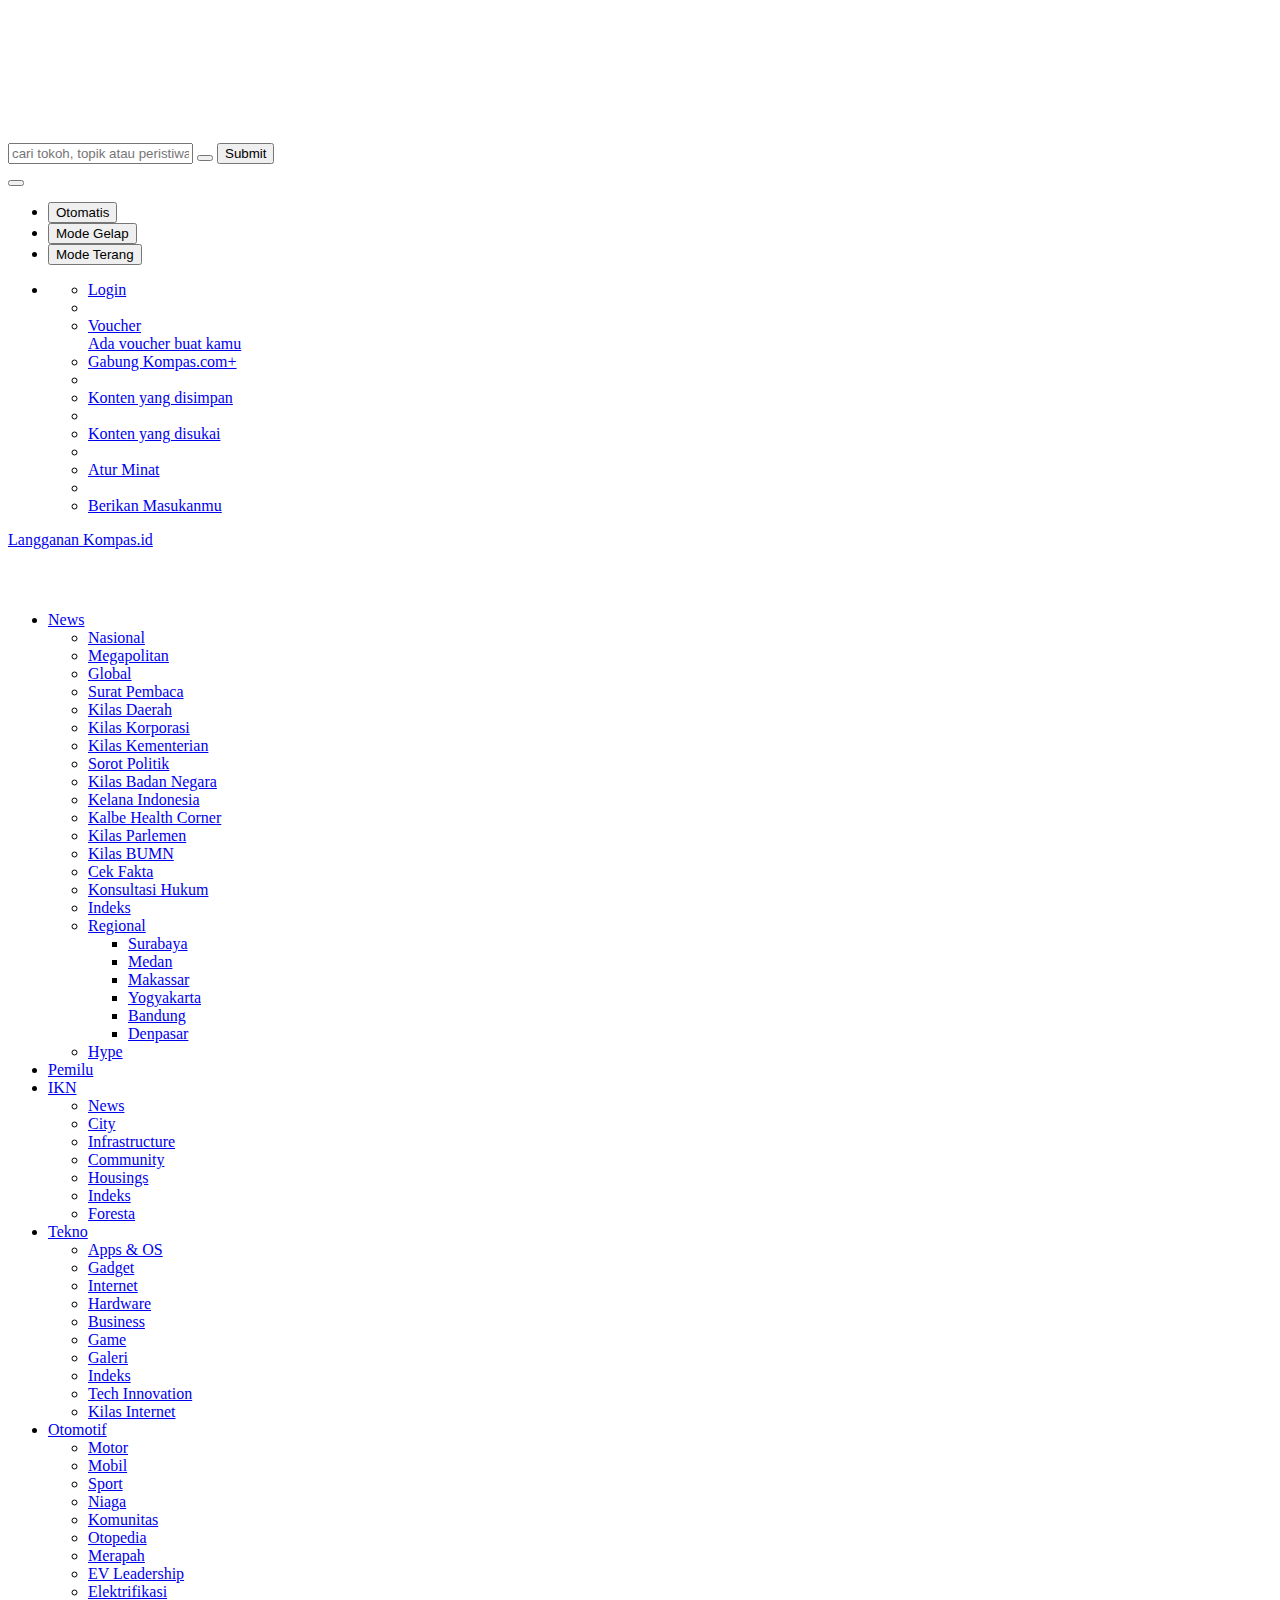
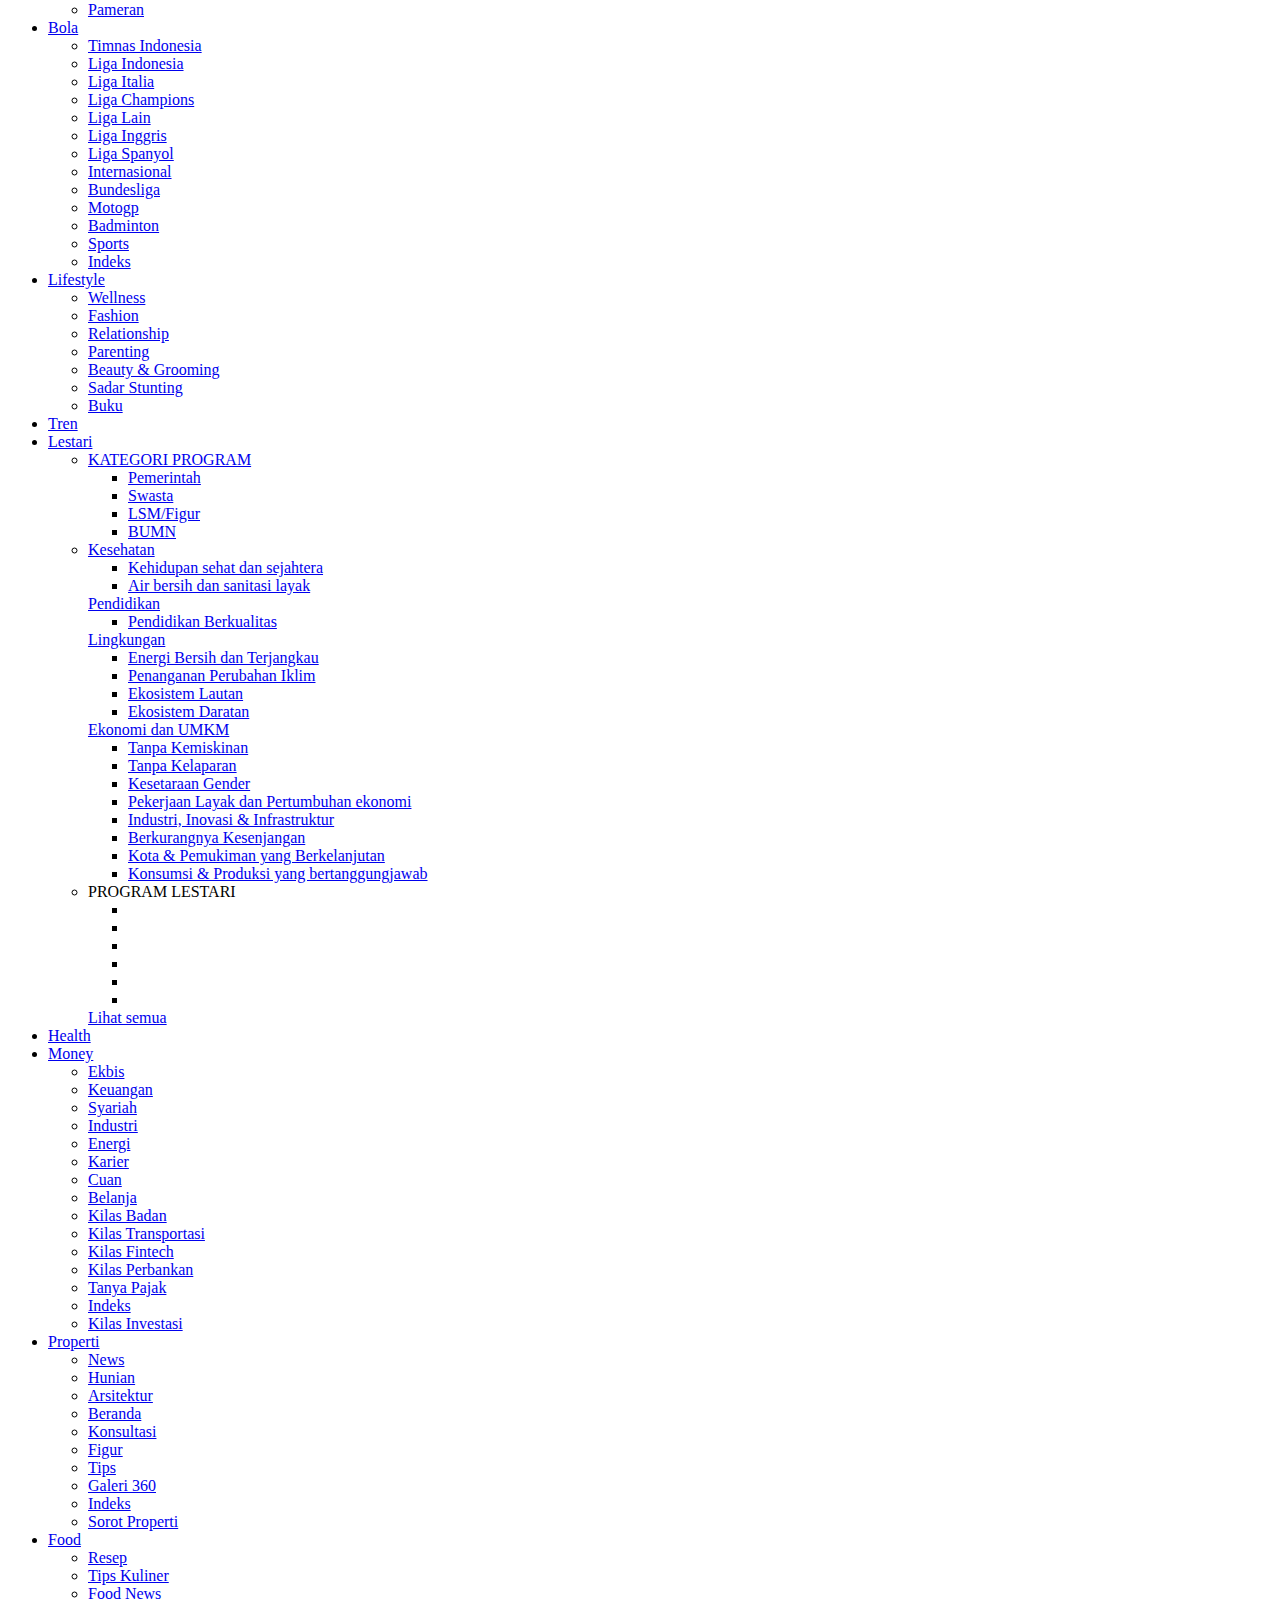
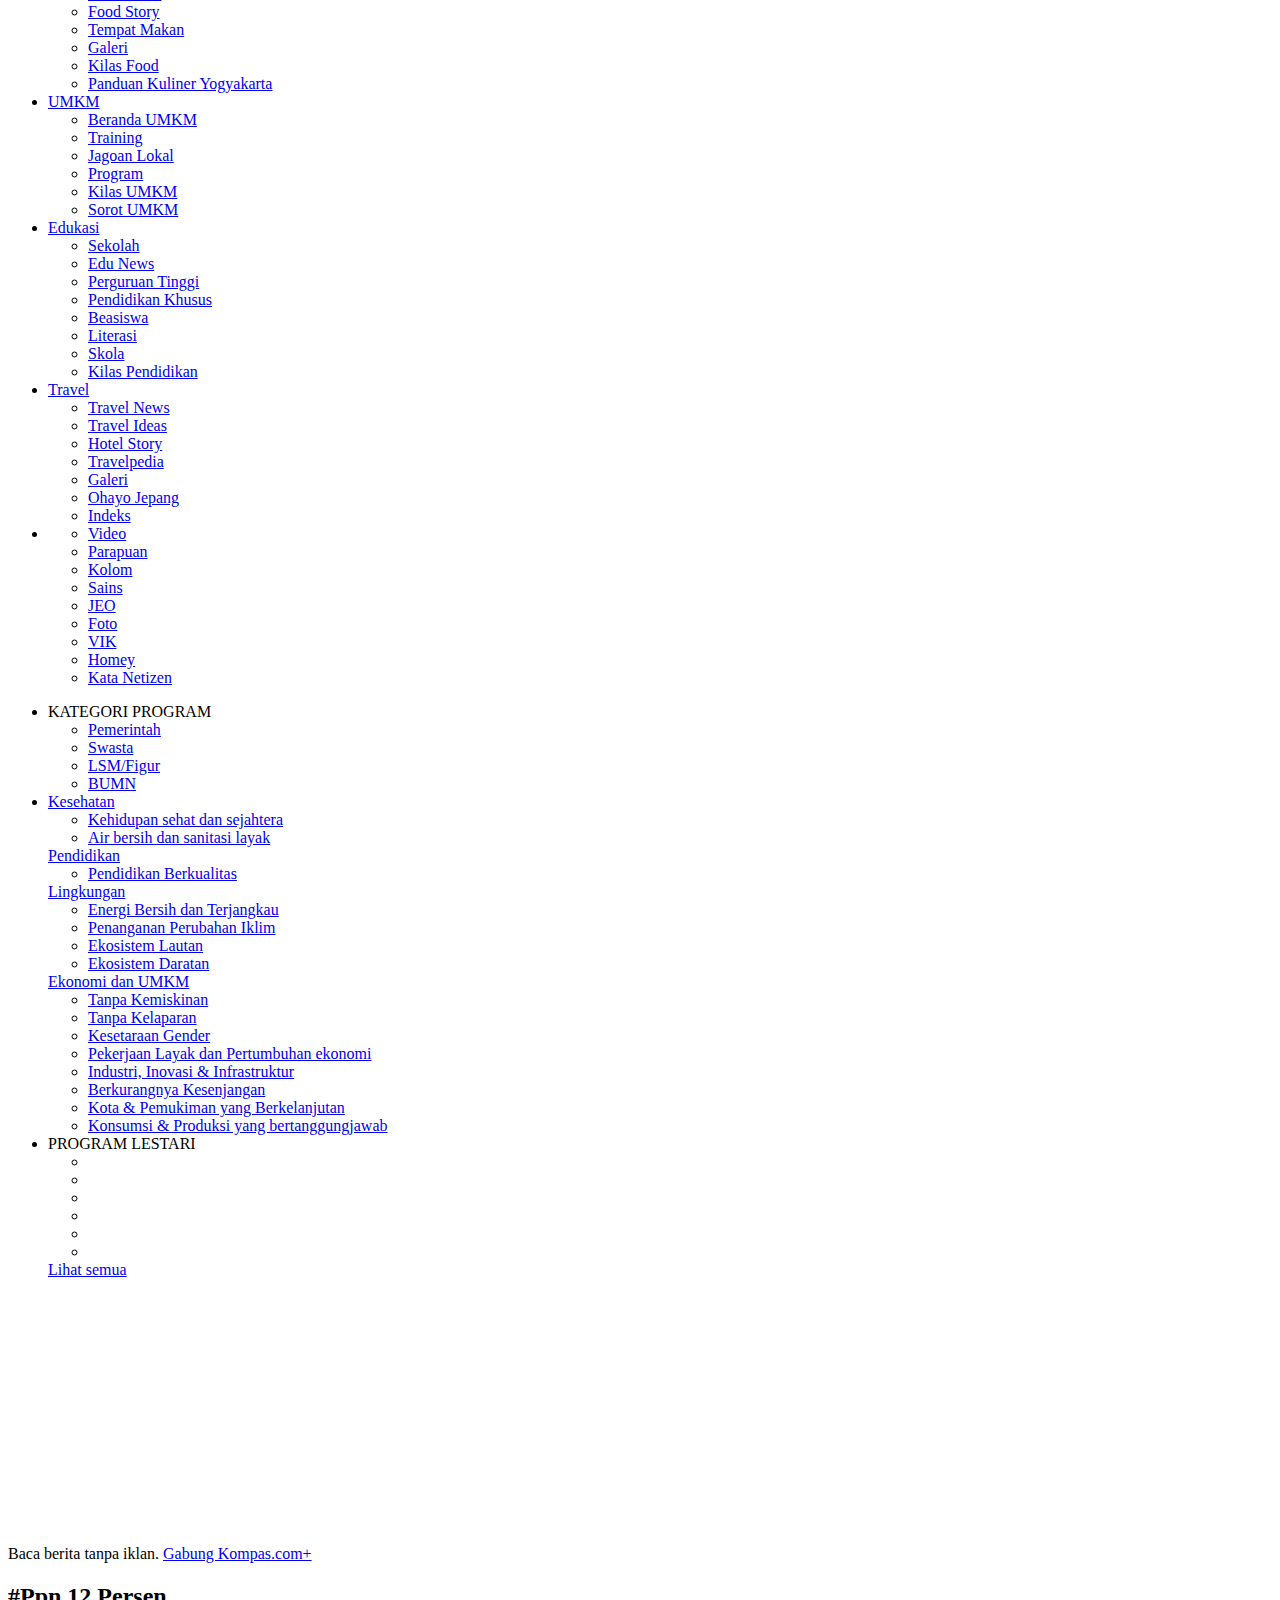
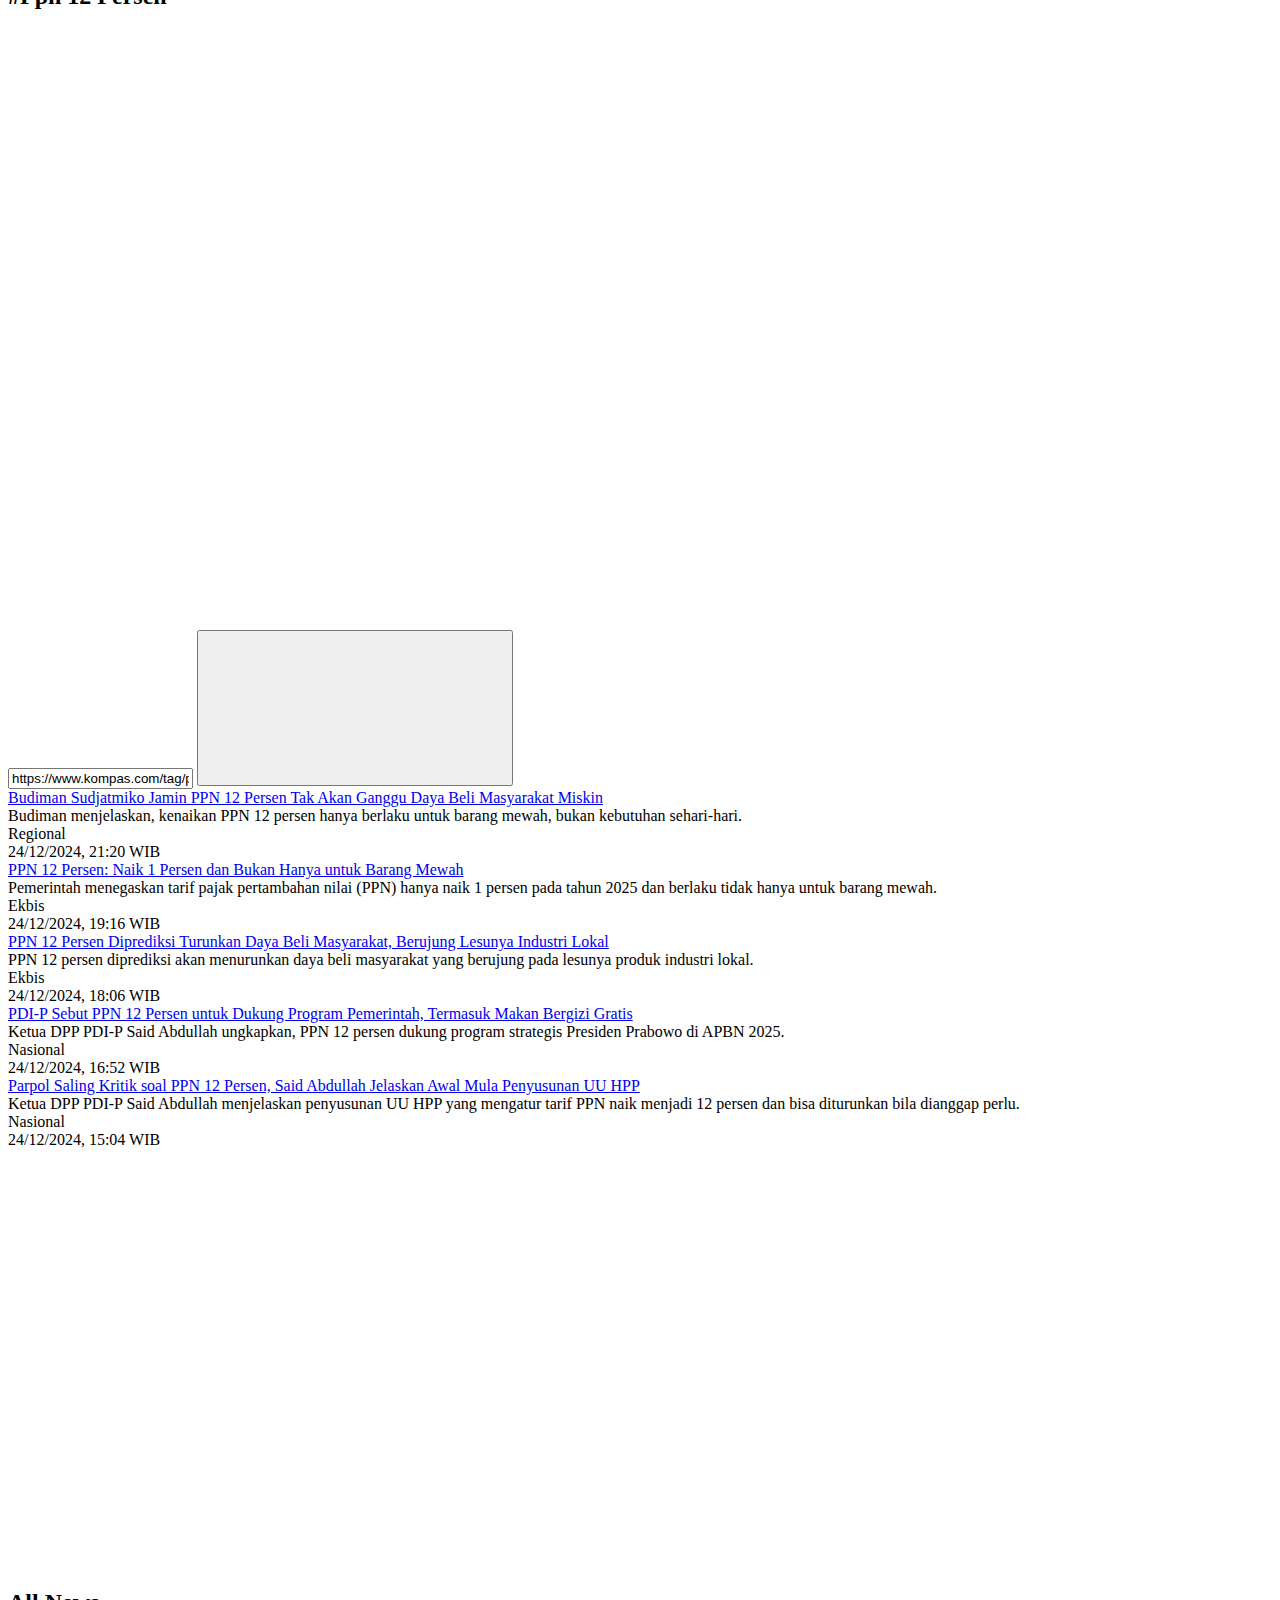
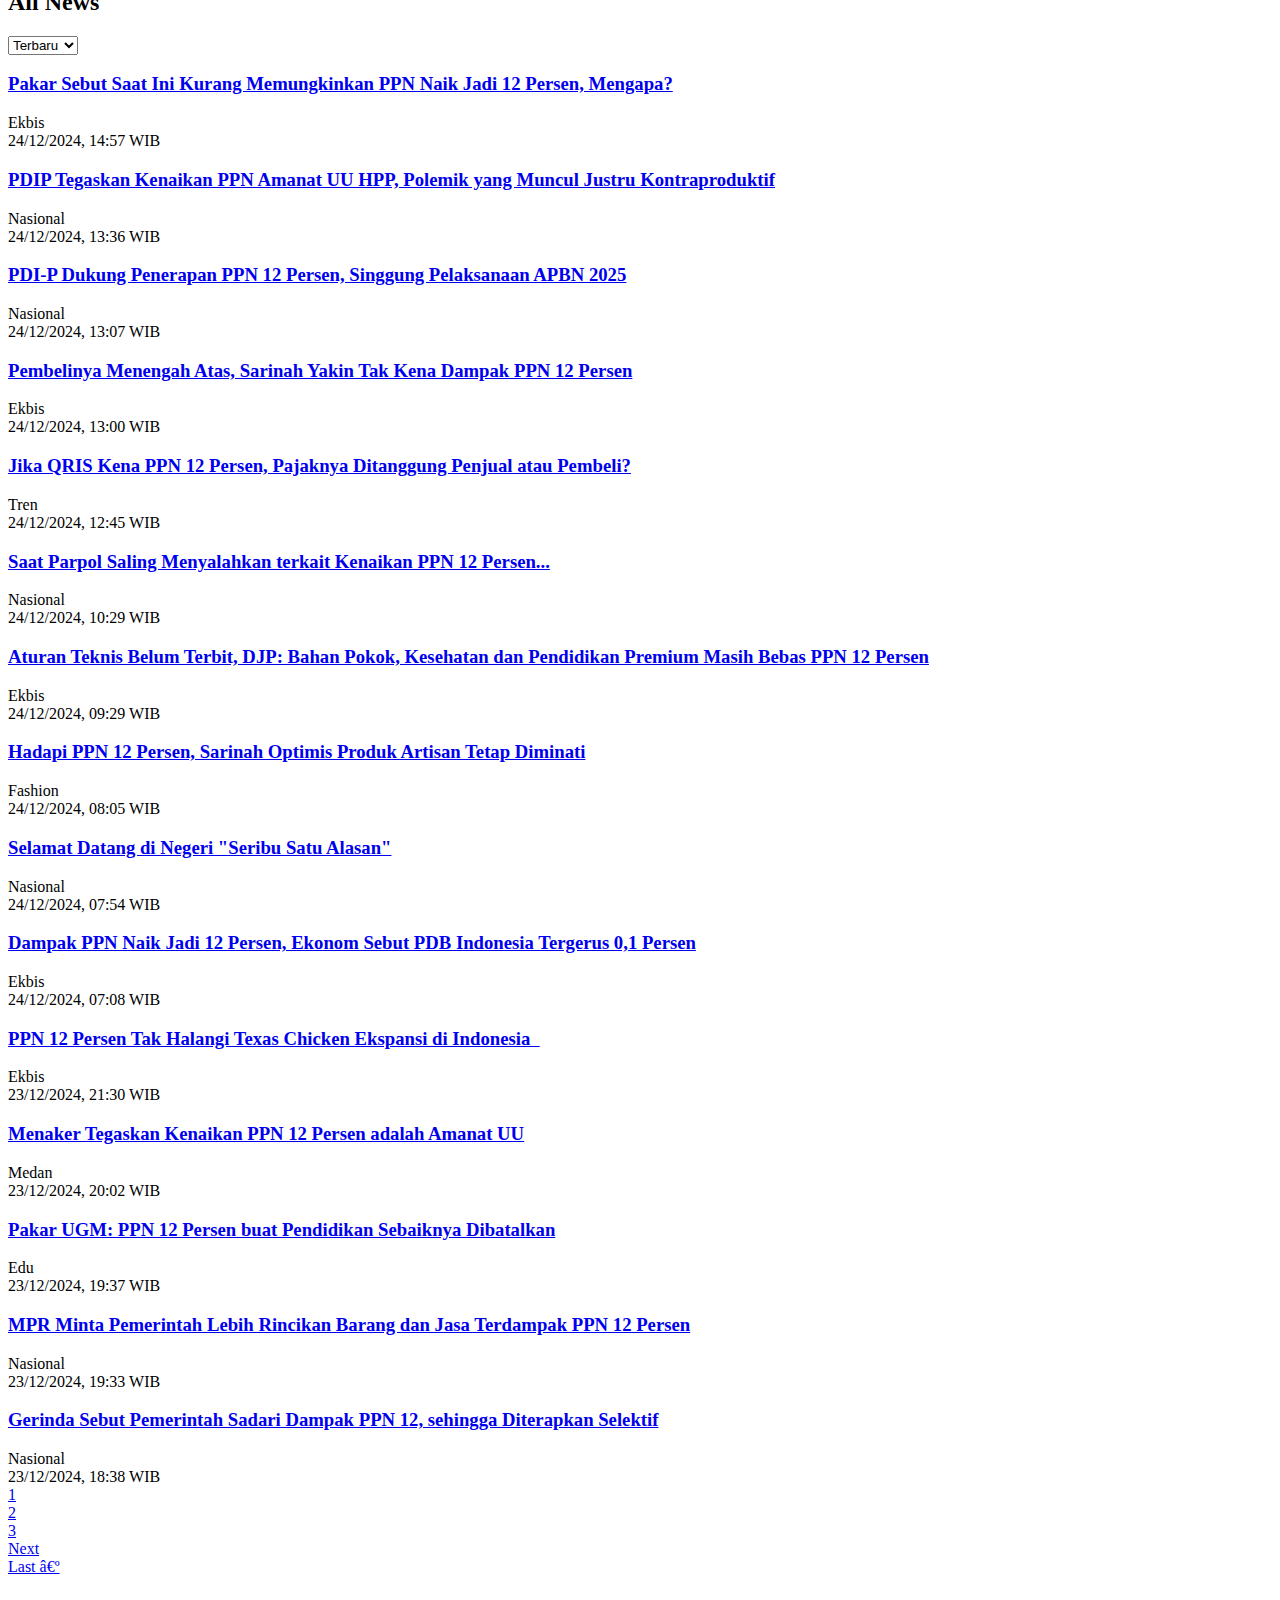
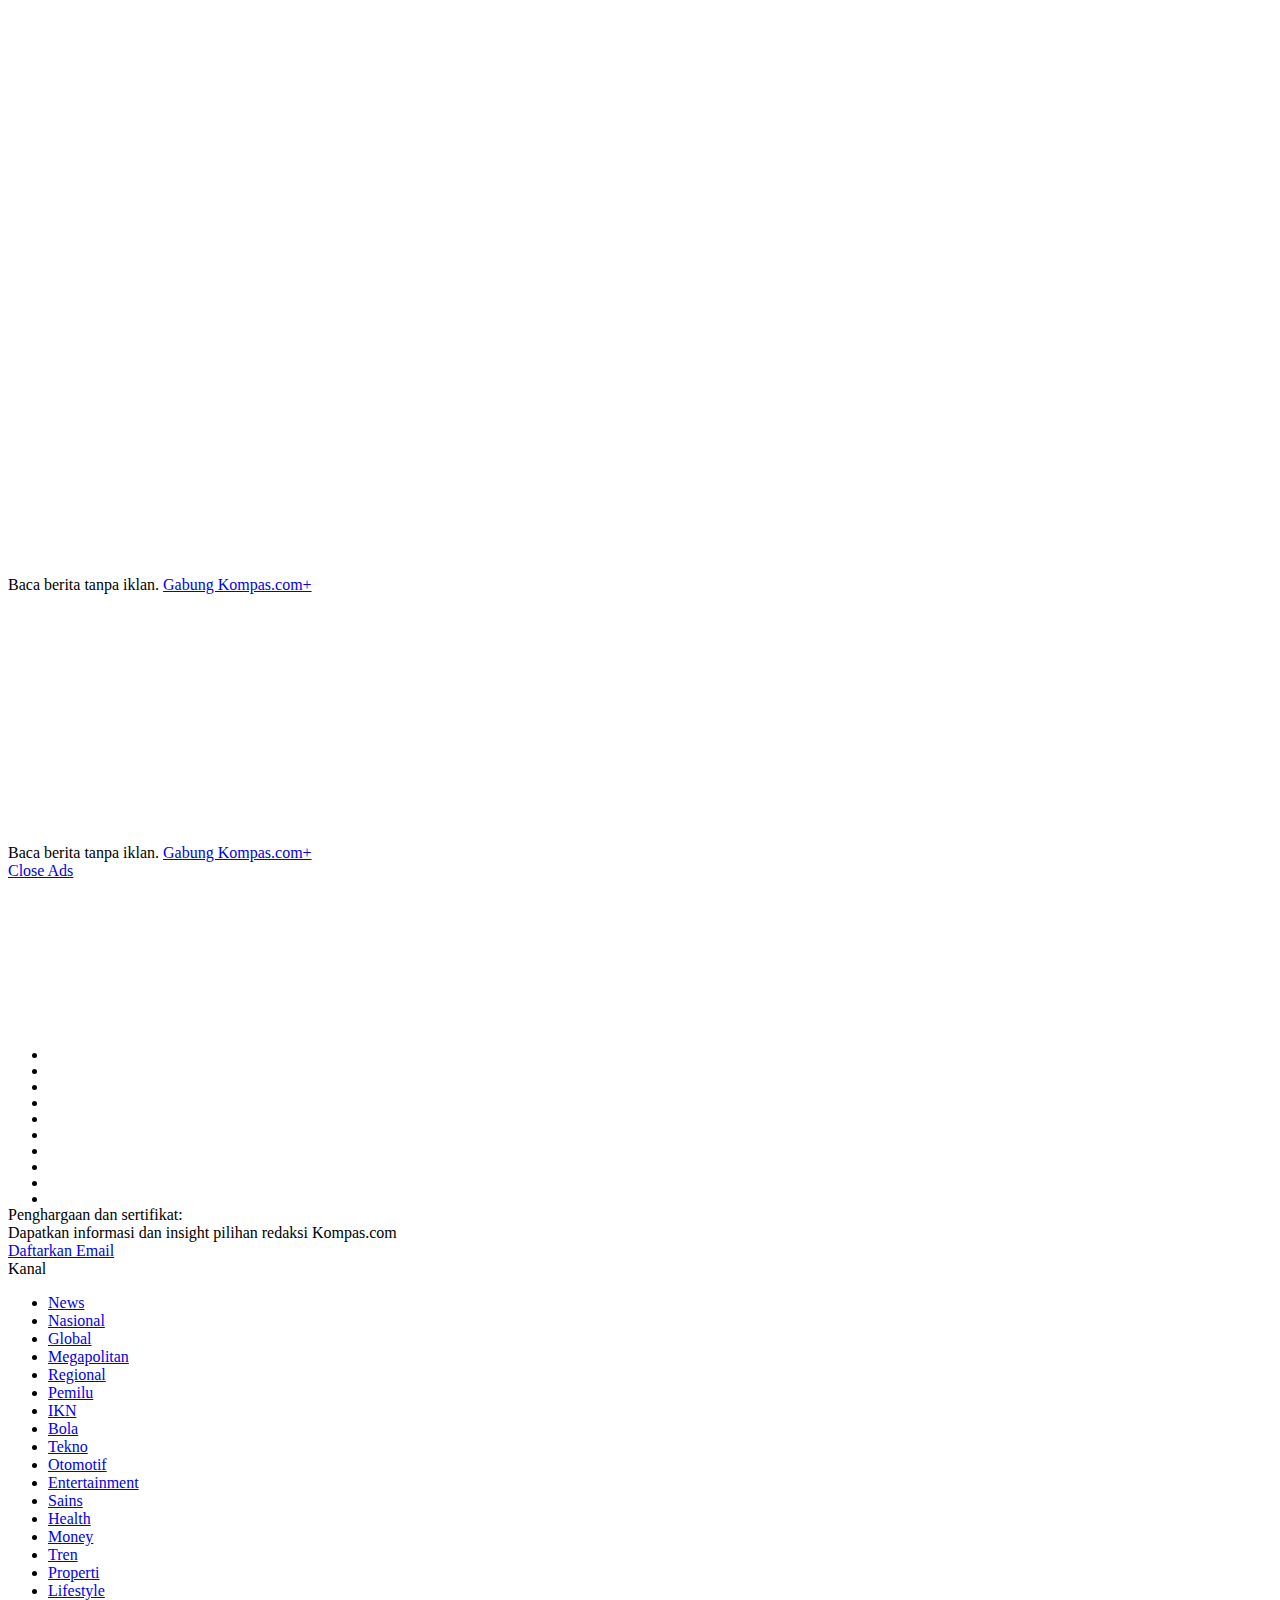
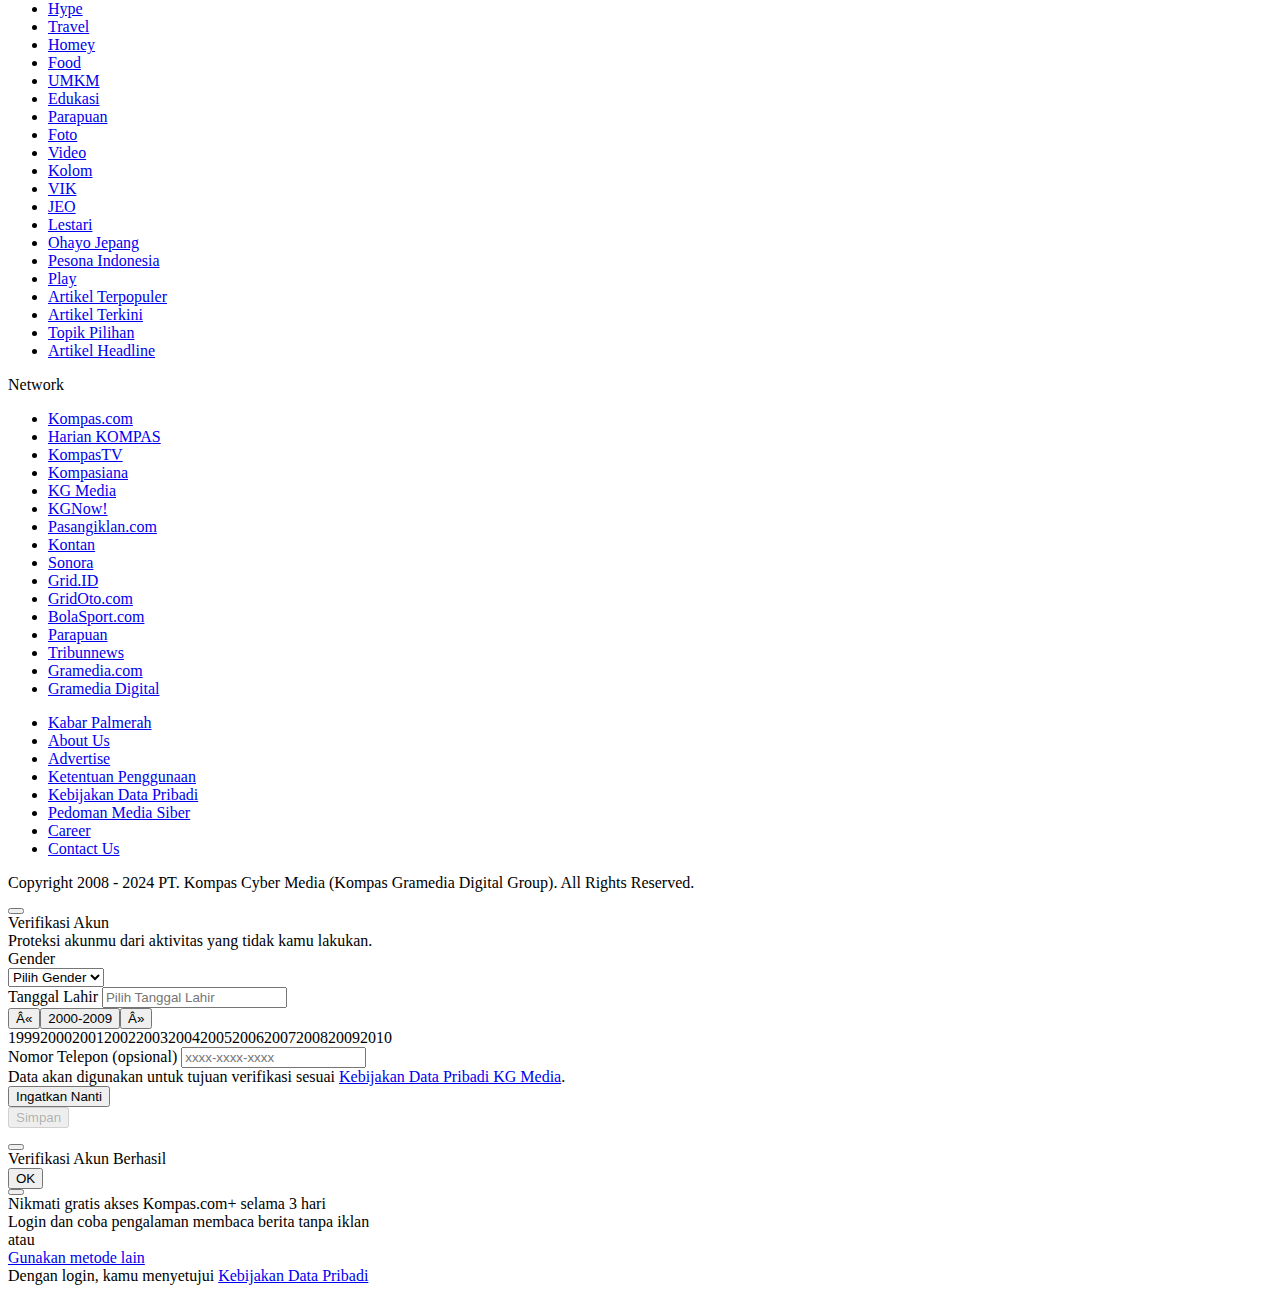
==== tag_ppn-12-persen.html @ e348fe04 "Add files via upload" ====
<html>
 <head></head>
 <body>
  <script type="text/javascript" async src="./js/cs.js" nonce="IOvmxAasolBKwB_qzaJVMg"></script>
  <script src="./js/cookie.js" nonce="IOvmxAasolBKwB_qzaJVMg"></script>
  <script type="text/javascript" async src="./js/chartbeat.js"></script>
  <script src="./js/423063207362401" async></script>
  <script async src="./js/fbevents.js"></script>
  <script type="text/javascript" async src="./js/web-vitals.iife.js"></script>
  <script type="text/javascript" async src="./js/js"></script>
  <script type="text/javascript" async src="./js/js"></script>
  <script type="text/javascript" async src="./js/js"></script>
  <script async src="./js/gtm.js"></script>
  <script>(function(w,d,s,l,i){w[l]=w[l]||[];w[l].push({'gtm.start':
new Date().getTime(),event:'gtm.js'});var f=d.getElementsByTagName(s)[0],
j=d.createElement(s),dl=l!='dataLayer'?'&l='+l:'';j.async=true;j.src=
'https://www.googletagmanager.com/gtm.js?id='+i+dl;f.parentNode.insertBefore(j,f);
})(window,document,'script','dataLayer','GTM-PT7PC4');</script>
  <title>Berita Terkini Harian Ppn 12 Persen Terbaru Hari Ini - Kompas.com</title>
  <link href="//securepubads.g.doubleclick.net" rel="dns-prefetch">
  <link href="//asset.kompas.com" rel="dns-prefetch">
  <link href="//adsimg.kompas.com" rel="dns-prefetch">
  <link href="//tpc.googlesyndication.com" rel="dns-prefetch">
  <link href="//cm.g.doubleclick.net" rel="dns-prefetch">
  <link href="//apis.kompas.com" rel="dns-prefetch">
  <meta charset="utf-8">
  <meta http-equiv="X-UA-Compatible" content="IE=edge,chrome=1">
  <meta name="viewport" content="width=device-width">
  <meta name="description" content="Berita Terkini Ppn 12 Persen - Budiman menjelaskan, kenaikan PPN 12 persen hanya berlaku untuk barang mewah, bukan kebutuhan sehari-hari.">
  <meta name="keywords" content="ppn 12 persen">
  <meta name="googlebot-news" content="index, follow">
  <meta name="googlebot" content="index, follow">
  <meta name="author" content="Kompas Cyber Media">
  <meta name="robots" content="index, follow">
  <meta name="language" content="id">
  <meta name="geo.country" content="id">
  <meta http-equiv="content-language" content="In-Id">
  <meta name="geo.placename" content="Indonesia">
  <meta property="og:type" content="article">
  <meta property="og:image" content="https://asset.kompas.com/crops/IUxpU4fk-FXBzCRmqJc5TdPjbeI=/0x0:0x0/780x390/data/photo/2024/12/24/676abf682f61e.jpg">
  <meta property="og:title" content="Berita Terkini Harian Ppn 12 Persen Terbaru Hari Ini - Kompas.com">
  <meta property="og:description" content="Berita Terkini Ppn 12 Persen - Budiman menjelaskan, kenaikan PPN 12 persen hanya berlaku untuk barang mewah, bukan kebutuhan sehari-hari.">
  <meta property="og:url" content="https://www.kompas.com/tag/ppn-12-persen">
  <meta property="og:site_name" content="KOMPAS.com">
  <meta property="fb:app_id" content="324557847592228">
  <meta name="twitter:card" content="summary_large_image">
  <meta name="twitter:site" content="@kompascom">
  <meta name="twitter:creator" content="@kompascom">
  <meta name="twitter:title" content="Berita Terkini Harian Ppn 12 Persen Terbaru Hari Ini - Kompas.com">
  <meta name="twitter:description" content="Berita Terkini Ppn 12 Persen - Budiman menjelaskan, kenaikan PPN 12 persen hanya berlaku untuk barang mewah, bukan kebutuhan sehari-hari.">
  <meta name="twitter:image" content="https://asset.kompas.com/crops/IUxpU4fk-FXBzCRmqJc5TdPjbeI=/0x0:0x0/780x390/data/photo/2024/12/24/676abf682f61e.jpg">
  <meta name="content_category" content="">
  <meta name="content_subcategory" content="">
  <meta name="content_location" content="">
  <meta name="content_author_id" content="">
  <meta name="content_author" content="">
  <meta name="content_editor_id" content="">
  <meta name="content_editor" content="">
  <meta name="content_lipsus" content="">
  <meta name="content_lipsus_id" content="">
  <meta name="content_sensi" content="">
  <meta name="content_type" content="">
  <meta name="content_PublishedDate" content="">
  <meta property="article:published_time" content="">
  <meta name="content_source" content="">
  <meta name="content_tag" content="">
  <meta name="content_tags" content="">
  <meta name="content_total_words" content="">
  <meta name="subscription" content="False">
  <meta name="lestari_sdgs" content="">
  <meta name="content_total_pages" content="">
  <meta name="content_current_page" content="">
  <link rel="preload" as="image" href="https://asset.kompas.com/crops/pD9WuQsPBkARJk1ZpIiEfkm90r4=/0x0:0x0/490x326/data/photo/2024/12/24/676abf682f61e.jpg">
  <link rel="preload" src="./js/gpt.js" as="script">
  <link rel="canonical" href="https://www.kompas.com/tag/ppn-12-persen">
  <link rel="dns-prefetch" href="twitter.com">
  <link rel="shortcut icon" href="https://asset.kompas.com/data/2017/wp/images/favicon2017.ico">
  <link rel="stylesheet" href="./css/kcm2017-article.min.css" type="text/css">
  <link rel="stylesheet" href="./css/kcm2017-iconpack-article.min.css" type="text/css">
  <link rel="stylesheet" href="./css/kgm-verify.min.css" type="text/css">
  <link rel="preload" href="./css/css.css" as="style">
  <link rel="stylesheet" href="./css/css.css">
  <link rel="preconnect" href="https://scripts.jixie.media">
  <script src="./js/jquery-1.12.0.min.js"></script>
  <script src="./js/modernizr.custom.js"></script>
  <link rel="preconnect" href="https://scripts.jixie.media">
  <script type="text/javascript">
window.jixie_o = {
	accountid: "9262bf2590d558736cac4fff7978fcb1",
	partner_cookie: 'kmps_usrid',
	external_ids: ['tdid','tdid2','jxtoko','ifo'],
	sha256mail_cookie:'usermail',
	ad_blocker: true,
	logbids: true,
	userprofile: true,
	sha256ph_cookie:'kmps_uphn',
};
</script>
  <script async src="./js/jxpublisher_3_1.min.js"></script>
  <script type="text/javascript">
		window.jixie_p = window.jixie_p || [];
		window.jixie_p.push({
			action: "viewhome"
		});
	</script>
  <script async src="./js/pub-9012468469771973" nonce="IOvmxAasolBKwB_qzaJVMg"></script>
  <script nonce="IOvmxAasolBKwB_qzaJVMg">(function() {function signalGooglefcPresent() {if (!window.frames['googlefcPresent']) {if (document.body) {const iframe = document.createElement('iframe'); iframe.style = 'width: 0; height: 0; border: none; z-index: -1000; left: -1000px; top: -1000px;'; iframe.style.display = 'none'; iframe.name = 'googlefcPresent'; document.body.appendChild(iframe);} else {setTimeout(signalGooglefcPresent, 0);}}}signalGooglefcPresent();})();</script>
  <script async src="./js/gpt.js"></script>
  <script type="text/javascript">
window.pbjs=window.pbjs||{},pbjs.que=pbjs.que||[],pbjs.que.push(function(){window._jxbidsq=window._jxbidsq||[],pbjs.onEvent("auctionInit",function(n){_jxbidsq.push(["auctionInit",n])}),pbjs.onEvent("auctionEnd",function(n){_jxbidsq.push(["auctionEnd",n])}),pbjs.onEvent("bidWon",function(n){_jxbidsq.push(["bidWon",n])}),pbjs.onEvent("bidTimeout",function(n){_jxbidsq.push(["bidTimeout",n])}),pbjs.onEvent("bidRequested",function(n){_jxbidsq.push(["bidRequested",n])}),pbjs.onEvent("setTargeting",function(n){_jxbidsq.push(["setTargeting",n])}),pbjs.onEvent("bidResponse",function(n){_jxbidsq.push(["bidResponse",n])})}),window.googletag=window.googletag||{cmd:[]},googletag.cmd.push(function(){googletag.pubads().addEventListener("slotRenderEnded",function(n){_jxbidsq.push(["slotRenderEnded",n])}),googletag.pubads().addEventListener("impressionViewable",function(n){_jxbidsq.push(["impressionViewable",n])})});
</script>
  <script async src="./js/prebid9.20.0-20122024.js"></script>
  <script type="text/javascript">
function getCookieUid(cname){var name=cname+"=";var decodedCookie=decodeURIComponent(document.cookie);var ca=decodedCookie.split(";");for(var i=0;i<ca.length;i++){var c=ca[i];while(c.charAt(0)==" "){c=c.substring(1);} if(c.indexOf(name)==0){return c.substring(name.length,c.length);}} return"";}
var uuid__=getCookieUid("_jxtdid");
window.getUid2AdvertisingToken = async () => {
    var id;
    if (typeof window.jxGetUid2 == 'function') {
        id = await window.jxGetUid2();
    } else {
        id = getCookieUid('__uid2_advertising_token', null);
    }
    return id;
}

var PREBID_TIMEOUT=2e3,FAILSAFE_TIMEOUT=3e3,HB_TIMEOUT=1e3,adUnits=[{code:"div-gpt-ad-Top_1-1",ortb2Imp:{ext:{gpid:"1000008-EIftKYAWdx",data:{pbadslot:"1000008-EIftKYAWdx"}}},mediaTypes:{banner:{sizes:[[728,90],[970,90],[970,250]]}},bids:[{bidder:"kargo",params:{placementId:"_kGDB9vTtyF"}},{bidder:"openx",params:{unit:"540782269",delDomain:"kompascybermedia-d.openx.net"}},{bidder:"ix",params:{siteId:449983,size:[728,90]}},{bidder:"ix",params:{siteId:449983,size:[970,90]}},{bidder:"ix",params:{siteId:449983,size:[970,250]}},{bidder:"smartadserver",params:{networkId:"3727",siteId:"363578",pageId:"1293724",formatId:"96602",domain:"https://prg8.smartadserver.com"}},{bidder:"jixie",params:{unit:"1000008-EIftKYAWdx"}},{bidder:"teads",params:{placementId:165951,pageId:151712}},{bidder:"triplelift",params:{inventoryCode:"kg_kompas_desktop_970x250"}},{bidder:"rubicon",params:{accountId:11834,siteId:434086,zoneId:2484332}},{bidder:"gumgum",params:{zone:"o4idpqq7",slot:986382}},{bidder:"gumgum",params:{zone:"o4idpqq7",slot:986383}},{bidder:"gumgum",params:{zone:"o4idpqq7",slot:986384}},{bidder:"pstudio",params:{pubid:"9e680c92-bdf1-41b0-a7f7-281d394574df",adtagid:"57e032c6-38f9-40b0-98c5-e31378a7bd88"}}]},{code:"div-gpt-ad-Giant",ortb2Imp:{ext:{gpid:"1000008-eLIsfXaJKT",data:{pbadslot:"1000008-eLIsfXaJKT"}}},mediaTypes:{banner:{sizes:[[300,600],[300,250]]},video:{context:"outstream",playerSize:[300,250],api:[1,2],protocols:[2,3,5,6],minduration:5,maxduration:30,mimes:["video/mp4","application/javascript"],placement:2,linearity:1,delivery:[1,2],plcmt:4}},bids:[{bidder:"kargo",params:{placementId:"_blRlCURcHY"}},{bidder:"openx",params:{unit:"540782269",delDomain:"kompascybermedia-d.openx.net"}},{bidder:"ix",params:{siteId:449983,size:[300,600]}},{bidder:"triplelift",params:{inventoryCode:"kg_kompas_desktop_article_imu_1"}},{bidder:"smartadserver",params:{networkId:"3727",siteId:"363578",pageId:"1293724",formatId:"93799",domain:"https://prg8.smartadserver.com"}},{bidder:"jixie",params:{unit:"1000008-eLIsfXaJKT"}},{bidder:"teads",params:{placementId:165951,pageId:151712}},{bidder:"rubicon",params:{accountId:11834,siteId:434086,zoneId:2484334}},{bidder:"rubicon",params:{accountId:11834,siteId:564588,zoneId:3570184}},{bidder:"gumgum",params:{zone:"o4idpqq8",slot:986385}},{bidder:"pstudio",params:{pubid:"9e680c92-bdf1-41b0-a7f7-281d394574df",adtagid:"7b9642cc-1770-402b-a101-9d8996fe7724"}}]},{code:"div-gpt-ad-Right_3",ortb2Imp:{ext:{gpid:"1000008-xcBkzfm9sk",data:{pbadslot:"1000008-xcBkzfm9sk"}}},mediaTypes:{banner:{sizes:[[300,250]]},video:{context:"outstream",playerSize:[300,250],api:[1,2],protocols:[2,3,5,6],minduration:5,maxduration:30,mimes:["video/mp4","application/javascript"],placement:2,linearity:1,delivery:[1,2],plcmt:4}},bids:[{bidder:"kargo",params:{placementId:"_blRlCURcHY"}},{bidder:"openx",params:{unit:"540782269",delDomain:"kompascybermedia-d.openx.net"}},{bidder:"openx",params:{unit:"540782264",delDomain:"kompascybermedia-d.openx.net"}},{bidder:"ix",params:{siteId:449983,size:[300,250]}},{bidder:"triplelift",params:{inventoryCode:"kg_kompas_desktop_article_imu_2"}},{bidder:"smartadserver",params:{networkId:"3727",siteId:"363578",pageId:"1293724",formatId:"93800",domain:"https://prg8.smartadserver.com"}},{bidder:"jixie",params:{unit:"1000008-xcBkzfm9sk"}},{bidder:"teads",params:{placementId:165951,pageId:151712}},{bidder:"rubicon",params:{accountId:11834,siteId:434086,zoneId:2484336}},{bidder:"rubicon",params:{accountId:11834,siteId:564588,zoneId:3570184}},{bidder:"gumgum",params:{zone:"o4idpqq9",slot:986386}},{bidder:"pstudio",params:{pubid:"9e680c92-bdf1-41b0-a7f7-281d394574df",adtagid:"9d4e1284-fcf4-4b63-bdb6-50f136a98b13"}},{bidder:"ix",params:{siteId:449983,size:[300,250],video:{context:"outstream",playerSize:[300,250],mimes:["video/mp4","video/webm","applications/javascript"],protocols:[2,3,5,6],api:[2,7],playbackmethod:[6],skip:1,w:300,h:250,minduration:5,maxduration:60,delivery:[2],linearity:1}}}]},{code:"div-gpt-ad-Right_4",ortb2Imp:{ext:{gpid:"1000008-O3cqWflq2S",data:{pbadslot:"1000008-O3cqWflq2S"}}},mediaTypes:{banner:{sizes:[[300,250]]},video:{context:"outstream",playerSize:[300,250],api:[1,2],protocols:[2,3,5,6],minduration:5,maxduration:30,mimes:["video/mp4","application/javascript"],placement:2,linearity:1,delivery:[1,2],plcmt:4}},bids:[{bidder:"kargo",params:{placementId:"_blRlCURcHY"}},{bidder:"openx",params:{unit:"540782269",delDomain:"kompascybermedia-d.openx.net"}},{bidder:"ix",params:{siteId:449983,size:[300,250]}},{bidder:"smartadserver",params:{networkId:"3727",siteId:"363578",pageId:"1293724",formatId:"93800",domain:"https://prg8.smartadserver.com"}},{bidder:"jixie",params:{unit:"1000008-O3cqWflq2S"}},{bidder:"teads",params:{placementId:165951,pageId:151712}},{bidder:"triplelift",params:{inventoryCode:"kg_kompas_desktop_article_imu_2"}},{bidder:"rubicon",params:{accountId:11834,siteId:434086,zoneId:2484338}},{bidder:"rubicon",params:{accountId:11834,siteId:564588,zoneId:3570184}},{bidder:"gumgum",params:{zone:"o4idpqq10",slot:986387}},{bidder:"pstudio",params:{pubid:"9e680c92-bdf1-41b0-a7f7-281d394574df",adtagid:"07e5c539-9255-46dc-8789-979460152db4"}}]},{code:"div-gpt-ad-Right_5",ortb2Imp:{ext:{gpid:"1000008-olHKAR4nCE",data:{pbadslot:"1000008-olHKAR4nCE"}}},mediaTypes:{banner:{sizes:[[300,250]]},video:{context:"outstream",playerSize:[300,250],api:[1,2],protocols:[2,3,5,6],minduration:5,maxduration:30,mimes:["video/mp4","application/javascript"],placement:2,linearity:1,delivery:[1,2],plcmt:4}},bids:[{bidder:"kargo",params:{placementId:"_blRlCURcHY"}},{bidder:"openx",params:{unit:"540782269",delDomain:"kompascybermedia-d.openx.net"}},{bidder:"ix",params:{siteId:449983,size:[300,250]}},{bidder:"smartadserver",params:{networkId:"3727",siteId:"363578",pageId:"1293724",formatId:"93800",domain:"https://prg8.smartadserver.com"}},{bidder:"jixie",params:{unit:"1000008-olHKAR4nCE"}},{bidder:"teads",params:{placementId:165951,pageId:151712}},{bidder:"triplelift",params:{inventoryCode:"kg_kompas_desktop_article_imu_2"}},{bidder:"rubicon",params:{accountId:11834,siteId:434086,zoneId:2484340}},{bidder:"rubicon",params:{accountId:11834,siteId:564588,zoneId:3570184}},{bidder:"gumgum",params:{zone:"o4idpqq11",slot:986388}},{bidder:"pstudio",params:{pubid:"9e680c92-bdf1-41b0-a7f7-281d394574df",adtagid:"92b8aba2-6d19-4dc2-8988-e76f09e0d82c"}}]},{code:"div-gpt-ad-Skin_Left",ortb2Imp:{ext:{gpid:"1000008-z5ebaX9aVC",data:{pbadslot:"1000008-z5ebaX9aVC"}}},mediaTypes:{banner:{sizes:[[100,650],[100,550]]}},bids:[{bidder:"openx",params:{unit:"559086528",delDomain:"kompascybermedia-d.openx.net"}},{bidder:"ix",params:{siteId:980352,size:[100,650]}},{bidder:"ix",params:{siteId:980352,size:[100,550]}},{bidder:"jixie",params:{unit:"1000008-z5ebaX9aVC"}},{bidder:"teads",params:{placementId:165951,pageId:151712}},{bidder:"rubicon",params:{accountId:11834,siteId:478004,zoneId:2838618}},{bidder:"pstudio",params:{pubid:"9e680c92-bdf1-41b0-a7f7-281d394574df",adtagid:"f6d5bf9d-8c31-404e-afae-acb95645f56d"}}]},{code:"div-gpt-ad-Skin_Right",ortb2Imp:{ext:{gpid:"1000008-jL7PEcvKLc",data:{pbadslot:"1000008-jL7PEcvKLc"}}},mediaTypes:{banner:{sizes:[[100,650],[100,550]]}},bids:[{bidder:"openx",params:{unit:"559086532",delDomain:"kompascybermedia-d.openx.net"}},{bidder:"ix",params:{siteId:980353,size:[100,650]}},{bidder:"ix",params:{siteId:980353,size:[100,550]}},{bidder:"jixie",params:{unit:"1000008-jL7PEcvKLc"}},{bidder:"teads",params:{placementId:165951,pageId:151712}},{bidder:"rubicon",params:{accountId:11834,siteId:478006,zoneId:2838620}},{bidder:"pstudio",params:{pubid:"9e680c92-bdf1-41b0-a7f7-281d394574df",adtagid:"f608f5e6-f157-4c66-b60e-e4a328ce3ab6"}}]},{code:"div-gpt-ad-Horizontal_Ad",ortb2Imp:{ext:{gpid:"1000008-9gpvwZPpkd",data:{pbadslot:"1000008-9gpvwZPpkd"}}},mediaTypes:{banner:{sizes:[[468,60],[1100,50],[728,90],[970,90]]}},bids:[{bidder:"kargo",params:{placementId:"_jkQklh8wPV"}},{bidder:"openx",params:{unit:"559086526",delDomain:"kompascybermedia-d.openx.net"}},{bidder:"ix",params:{siteId:449983,size:[468,60]}},{bidder:"ix",params:{siteId:449983,size:[1100,50]}},{bidder:"jixie",params:{unit:"1000008-9gpvwZPpkd"}},{bidder:"teads",params:{placementId:165951,pageId:151712}},{bidder:"rubicon",params:{accountId:11834,siteId:478002,zoneId:2838616}},{bidder:"gumgum",params:{zone:"o4idpqq15",slot:986390}},{bidder:"pstudio",params:{pubid:"9e680c92-bdf1-41b0-a7f7-281d394574df",adtagid:"3659dda0-8c94-40f5-9f5f-e12d4526ad38"}}]},{code:"div-gpt-ad-Skyscraper",ortb2Imp:{ext:{gpid:"1000008-gPQXfLjNet",data:{pbadslot:"1000008-gPQXfLjNet"}}},mediaTypes:{banner:{sizes:[[120,600],[160,600]]}},bids:[{bidder:"openx",params:{unit:"540782269",delDomain:"kompascybermedia-d.openx.net"}},{bidder:"ix",params:{siteId:449983,size:[120,600]}},{bidder:"ix",params:{siteId:449983,size:[160,600]}},{bidder:"smartadserver",params:{networkId:"3727",siteId:"363578",pageId:"1293724",formatId:"96680",domain:"https://prg8.smartadserver.com"}},{bidder:"jixie",params:{unit:"1000008-gPQXfLjNet"}},{bidder:"teads",params:{placementId:165951,pageId:151712}},{bidder:"triplelift",params:{inventoryCode:"kg_kompas_desktop_article_imu_2"}},{bidder:"rubicon",params:{accountId:11834,siteId:434086,zoneId:2484342}},{bidder:"gumgum",params:{zone:"o4idpqq12",slot:986389}},{bidder:"pstudio",params:{pubid:"9e680c92-bdf1-41b0-a7f7-281d394574df",adtagid:"15b951a5-81cc-4533-ac1d-2888b8ca0b0c"}}]},{code:"div-gpt-ad-Zone_OSM",ortb2Imp:{ext:{gpid:"1000004-mwHFpzSH2H",data:{pbadslot:"1000004-mwHFpzSH2H"}}},mediaTypes:{banner:{sizes:[[300,250],[1,1]]},video:{context:"outstream",playerSize:[300,250],api:[1,2],protocols:[2,3,5,6],minduration:5,maxduration:30,mimes:["video/mp4","application/javascript"],placement:2,linearity:1,delivery:[1,2],plcmt:4}},bids:[{bidder:"jixie",params:{unit:"1000004-mwHFpzSH2H"}},
{bidder:"rubicon",params:{accountId:11834,siteId:573476,zoneId:3632136}},{bidder:"ix",params:{siteId:1145041}},{bidder:"openx",params:{unit:"561354432",delDomain:"kompascybermedia-d.openx.net"}},{bidder:"teads",params:{placementId:165952,pageId:151713}},{bidder:"kargo",params:{placementId:"_blRlCURcHY"}},{bidder:"smartadserver",params:{networkId:"3727",siteId:"363578",pageId:"1293724",formatId:"93800",domain:"https://prg8.smartadserver.com"}},{bidder:"teads",params:{placementId:165951,pageId:151712}},{bidder:"triplelift",params:{inventoryCode:"kg_kompas_desktop_article_imu_2"}},{bidder:"gumgum",params:{zone:"o4idpqq10",slot:986387}},{bidder:"pstudio",params:{pubid:"9e680c92-bdf1-41b0-a7f7-281d394574df",adtagid:"07e5c539-9255-46dc-8789-979460152db4"}}]},{code:"gpt_unit_/31800665/KOMPAS.COM/home/vignette_0",ortb2Imp:{ext:{gpid:"1000004-5VM0xTRFyw",data:{pbadslot:"1000004-5VM0xTRFyw"}}},mediaTypes:{banner:{sizes:[[300,250],[320,480],[336,280]]},video:{context:"outstream",playerSize:[[300,250],[320,480],[336,280]],api:[1,2],protocols:[2,3,5,6],minduration:5,maxduration:30,mimes:["video/mp4","application/javascript"],placement:2,linearity:1,delivery:[1,2],plcmt:4}},ortb2Imp:{instl:1},bids:[{bidder:"jixie",params:{unit:"1000004-5VM0xTRFyw"}},{bidder:"rubicon",params:{accountId:11834,siteId:573476,zoneId:3632138}},{bidder:"ix",params:{siteId:1145042}},{bidder:"openx",params:{unit:"561354434",delDomain:"kompascybermedia-d.openx.net"}},{bidder:"kargo",params:{placementId:"_blRlCURcHY"}},{bidder:"triplelift",params:{inventoryCode:"kg_kompas_desktop_article_imu_1"}},{bidder:"smartadserver",params:{networkId:"3727",siteId:"363578",pageId:"1293724",formatId:"93799",domain:"https://prg8.smartadserver.com"}},{bidder:"teads",params:{placementId:165951,pageId:151712}},{bidder:"gumgum",params:{zone:"o4idpqq8",slot:986385}},{bidder:"pstudio",params:{pubid:"9e680c92-bdf1-41b0-a7f7-281d394574df",adtagid:"7b9642cc-1770-402b-a101-9d8996fe7724"}}]}],
gptadslots=[],googletag=googletag||{};(googletag.cmd=googletag.cmd||[]),googletag.cmd.push(function(){googletag.pubads().disableInitialLoad()});var pbjs=pbjs||{};function initAdserver(){pbjs.initAdserverSet||((pbjs.initAdserverSet=!0),googletag.cmd.push(function(){pbjs.que.push(function(){pbjs.setTargetingForGPTAsync(),googletag.pubads().refresh()})}))}(pbjs.que=pbjs.que||[]),pbjs.que.push(function(){pbjs.mergeConfig({jixie:{genids:[{id:"esha",ck:"usermail"},{id:"psha",ck:"kmps_uphn"},{id:"_jxtoko"},{id:"_jxifo"}]}}),pbjs.setConfig({enableSendAllBids:!0,enableTIDs:!0,priceGranularity:"high",userSync:{userIds:[{name:"uid2"},{name:"unifiedId",value:{tdid:uuid__}}],filterSettings:{iframe:{bidders:"*",filter:"include"},image:{bidders:"*",filter:"include"}}},currency:{adServerCurrency:"USD"},syncsPerBidder:0}),(pbjs.bidderSettings={standard:{storageAllowed:!0}}),pbjs.addAdUnits(adUnits),pbjs.requestBids({bidsBackHandler:initAdserver,timeout:PREBID_TIMEOUT})}),setTimeout(function(){initAdserver()},FAILSAFE_TIMEOUT);
</script>
  <script type="text/javascript">

	googletag.cmd.push(function() {

		//Adslot 1 declaration
            gptadslots[1]= googletag.defineSlot('/31800665/KOMPAS.COM/home', [[728, 90], [970, 90], [970, 250]],'div-gpt-ad-Top_1-1').setTargeting('Pos',['Top_1']).setTargeting('kg_pos', ['top_1']).addService(googletag.pubads());//Adslot 2 declaration
		gptadslots[2]= googletag.defineSlot('/31800665/KOMPAS.COM/home', [[300,600],[300,250],[160, 600]],'div-gpt-ad-Giant').setTargeting('Pos',['Giant']).setTargeting('kg_pos', ['giant']).addService(googletag.pubads());//Adslot 4 declaration
		gptadslots[4]= googletag.defineSlot('/31800665/KOMPAS.COM/home', [[300,250],[300,600]],'div-gpt-ad-Right_3').setTargeting('Pos',['Right_3']).setTargeting('kg_pos', ['right_3']).addService(googletag.pubads());//Adslot 9 declaration
			gptadslots[9]= googletag.defineSlot('/31800665/KOMPAS.COM/home', [[468,60],[728,90],[970,90],[1100,50],[1100,150]],'div-gpt-ad-Horizontal_Ad').setTargeting('Pos',['Horizontal_Ad']).setTargeting('kg_pos', ['horizontal_ad']).addService(googletag.pubads());setContextualTargeting();
if(typeof keywordBrandSafety === 'undefined'){
    console.log("no article keywords");
}else{
    console.log("execute keywords");
    setKeywordTargeting();
}

function setContextualTargeting() {
    dfp_keywords = getKeywords();
    console.log(dfp_keywords);
    googletag.pubads().setTargeting('contextual_targeting', dfp_keywords);
}

function getKeywords(){
    var metas = document.getElementsByTagName('meta');
    var str = (metas.namedItem("content_tags") || {}).content;
    if (str!=null){
        var keywords = str.toLowerCase().split(",").map(function(item) {
            return item.trim().replace(/\s\s+/g, ' ');
        });
        return keywords;
    }
    return [''];
}

// s:new keyword targeting via GAM
function setKeywordTargeting() {
    dfp_keywords = getArticle();
    console.log(dfp_keywords);
    googletag.pubads().setTargeting('keyword_targeting', dfp_keywords);
}

function getArticle(){
    var strKey = keywordBrandSafety;
    if (strKey!=null){
        var keywords = strKey.toLowerCase().split(/[ .]/).map(function(item) {
            return item.trim().replace(/\W*(&amp;quot;)\W*/g, '').replace(/([^a-zA-Z0-9]$|[()\n\"])/g, '');
        });
        keywords = keywords.filter((str) => str !== '');
        return keywords;
    }
    return null;
}
// e:new keyword targeting via GAM

try{
    // Retrieving local storage
    var ls = window.localStorage;
	
	var lr = ls.getItem("_jxitr");
	if (lr && lr.length > 2){
		try{
			googletag.pubads().setTargeting('jx_audience_interest', JSON.parse(lr).join().split(','));
		}catch {}
	}
	
	var li = ls.getItem("_jxitd");
	if (li && li.length > 2){
		try{
			googletag.pubads().setTargeting('jx_audience_intend', JSON.parse(li).join().split(','));
		}catch {}
	}

}catch(e){
      //console.log("Localstorage not accessible or any other error: " + e.message);
}
if(/Android|webOS|iPhone|iPad|iPod|BlackBerry|IEMobile|Opera Mini/i.test(navigator.userAgent)){
    googletag.pubads().setTargeting('kg_inv_type','mweb');
}else{
     googletag.pubads().setTargeting('kg_inv_type','desktop');
}
googletag.pubads().setTargeting('kg_group_sites','kompas_com');

var rl_adx_val = '';
	var rl_adx_sec = new Date().getSeconds();
	if(rl_adx_sec==1||rl_adx_sec==2){rl_adx_val='300';}
	if(rl_adx_sec==3||rl_adx_sec==4){rl_adx_val='600';}
	if(rl_adx_sec==5||rl_adx_sec==6){rl_adx_val='900';}
	if(rl_adx_sec==7||rl_adx_sec==8){rl_adx_val='1200';}
	if(rl_adx_sec==9||rl_adx_sec==10){rl_adx_val='1500';}
	if(rl_adx_sec==11||rl_adx_sec==12){rl_adx_val='1800';}
	console.log('rl_adx_val = '+rl_adx_val);
	if(rl_adx_val!=''){
	googletag.pubads().setTargeting('rl_adx',rl_adx_val);
	}googletag.pubads().setTargeting('page', 'index');
		

        googletag.pubads().enableSingleRequest();
        
        googletag.enableServices();
	});


</script>
  <script type="application/ld+json">
{
  "@context": "http://schema.org",
  "@type": "WebSite",
  "url": "https://www.kompas.com/",
  "potentialAction": {
    "@type": "SearchAction",
    "target": "https://search.kompas.com/search?q={search_term_string}",
    "query-input": "required name=search_term_string"
  }
}
</script>
  <script type="application/ld+json">
{
  "@context" : "http://schema.org",
  "@type" : "Organization",
  "url": "https://www.kompas.com",
  "logo": "https://asset.kompas.com/data/2018/kompascom/images/logo-kompascom-biru.png",
  "sameAs" : [
    "https://www.facebook.com/kompascom",
    "https://www.twitter.com/kompascom",
    "https://instagram.com/kompascom",
    "https://line.me/ti/p/%40kompas.com"
  ]
}
</script>
  <style>

/* Avoid empty images to appear as broken */ 
img:not([src]):not([srcset]) {
  visibility: hidden;
}
/* Fix for images to never exceed the width of the container */
img {
  max-width: 100%;
}

</style>
  <script type="text/javascript">
function fb_share(e,o){return u=o,t=e,window.open("http://www.facebook.com/sharer.php?u="+encodeURIComponent(u)+"&t="+encodeURIComponent(t),"sharer","toolbar=0,status=0,width=626,height=436"),!1}function tweet_share(t,x=''){return u=t,window.open("https://twitter.com/intent/tweet?text="+encodeURIComponent(u)+"&url="+encodeURIComponent(x),"sharer","toolbar=0,status=0,width=626,height=436"),!1}function plus_share(t){return u=t,window.open("https://plus.google.com/share?url="+encodeURIComponent(u),"sharer","toolbar=0,status=0,width=626,height=436"),!1}function telegram_share(e,o,x){return u=o,t=e,window.open("https://t.me/share/url?url="+encodeURIComponent(u)+"&text="+encodeURIComponent(t)+x,"sharer","toolbar=0,status=0,width=626,height=436"),!1}function whatsapp_share(e,o){return u=o,t=e,window.open("https://wa.me/?text="+encodeURIComponent(u)+" - "+encodeURIComponent(t),"sharer","toolbar=0,status=0,width=626,height=436"),!1}function whatsapp_share_new(e,o){return u=o,t=e,window.open("https://wa.me/?text="+encodeURIComponent(t)+encodeURIComponent(u),"sharer","toolbar=0,status=0,width=626,height=436"),!1}
</script>
  <meta name="google-site-verification" content="oHnKUtgqOLtZOYp5HWas27GCVmPbsKDE5NHDPrsOJpc">
  <script>
document.addEventListener('DOMContentLoaded', function() {
    var addebug = document.querySelectorAll('.footerCopyright');
    for (i = 0; i < addebug.length; ++i) {
        addebug[i].addEventListener('click', function handleClick() {
            console.log('Debugged');
            googletag.openConsole();
        });
    }
});
</script>
  <script async src="./js/oval_web_analytics_latest.js"></script>
  <script>
!function(f,b,e,v,n,t,s)
{if(f.fbq)return;n=f.fbq=function(){n.callMethod?
n.callMethod.apply(n,arguments):n.queue.push(arguments)};
if(!f._fbq)f._fbq=n;n.push=n;n.loaded=!0;n.version='2.0';
n.queue=[];t=b.createElement(e);t.async=!0;
t.src=v;s=b.getElementsByTagName(e)[0];
s.parentNode.insertBefore(t,s)}(window, document,'script',
'https://connect.facebook.net/en_US/fbevents.js');
fbq('init', '423063207362401');
fbq('track', 'PageView');
</script>
  <noscript>
   <img height="1" width="1" style="display:none" src="https://www.facebook.com/tr?id=423063207362401&amp;ev=PageView&amp;noscript=1">
  </noscript>
  <script src="./js/client" defer async></script>
  <meta http-equiv="origin-trial" content="[base64]">
  <meta http-equiv="origin-trial" content="Amm8/NmvvQfhwCib6I7ZsmUxiSCfOxWxHayJwyU1r3gRIItzr7bNQid6O8ZYaE1GSQTa69WwhPC9flq/oYkRBwsAAACCeyJvcmlnaW4iOiJodHRwczovL2dvb2dsZXN5bmRpY2F0aW9uLmNvbTo0NDMiLCJmZWF0dXJlIjoiV2ViVmlld1hSZXF1ZXN0ZWRXaXRoRGVwcmVjYXRpb24iLCJleHBpcnkiOjE3NTgwNjcxOTksImlzU3ViZG9tYWluIjp0cnVlfQ==">
  <meta http-equiv="origin-trial" content="A9wSqI5i0iwGdf6L1CERNdmsTPgVu44ewj8QxTBYgsv1LCPUVF7YmWOvTappqB1139jAymxUW/[base64]">
  <meta http-equiv="origin-trial" content="[base64]">
  <script src="./js/pubads_impl.js" nonce="IOvmxAasolBKwB_qzaJVMg" async></script>
  <link href="https://securepubads.g.doubleclick.net/pagead/managed/dict/m202412050101/gpt" rel="compression-dictionary">
  <style>
.qJTHM{-webkit-user-select:none;color:#202124;direction:ltr;-webkit-touch-callout:none;font-family:"Roboto-Regular",arial,sans-serif;-webkit-font-smoothing:antialiased;font-weight:400;margin:0;overflow:hidden;-webkit-text-size-adjust:100%}.ynRLnc{left:-9999px;position:absolute;top:-9999px}.L6cTce{display:none}.bltWBb{word-break:break-all}.hSRGPd{color:#1a73e8;cursor:pointer;font-weight:500;text-decoration:none}.Bz112c-W3lGp{height:16px;width:16px}.Bz112c-E3DyYd{height:20px;width:20px}.Bz112c-r9oPif{height:24px;width:24px}.Bz112c-uaxL4e{-webkit-border-radius:10px;border-radius:10px}.LgbsSe-Bz112c{display:block}.S9gUrf-YoZ4jf,.S9gUrf-YoZ4jf *{border:none;margin:0;padding:0}.fFW7wc-ibnC6b>.aZ2wEe>div{border-color:#4285f4}.P1ekSe-ZMv3u>div:nth-child(1){background-color:#1a73e8!important}.P1ekSe-ZMv3u>div:nth-child(2),.P1ekSe-ZMv3u>div:nth-child(3){background-image:linear-gradient(to right,rgba(255,255,255,.7),rgba(255,255,255,.7)),linear-gradient(to right,#1a73e8,#1a73e8)!important}.haAclf{display:inline-block}.nsm7Bb-HzV7m-LgbsSe{-webkit-border-radius:4px;border-radius:4px;-webkit-box-sizing:border-box;box-sizing:border-box;-webkit-transition:background-color .218s,border-color .218s;transition:background-color .218s,border-color .218s;-webkit-user-select:none;-webkit-appearance:none;background-color:#fff;background-image:none;border:1px solid #dadce0;color:#3c4043;cursor:pointer;font-family:"Google Sans",arial,sans-serif;font-size:14px;height:40px;letter-spacing:0.25px;outline:none;overflow:hidden;padding:0 12px;position:relative;text-align:center;vertical-align:middle;white-space:nowrap;width:auto}@media screen and (-ms-high-contrast:active){.nsm7Bb-HzV7m-LgbsSe{border:2px solid windowText;color:windowText}}.nsm7Bb-HzV7m-LgbsSe.pSzOP-SxQuSe{font-size:14px;height:32px;letter-spacing:0.25px;padding:0 10px}.nsm7Bb-HzV7m-LgbsSe.purZT-SxQuSe{font-size:11px;height:20px;letter-spacing:0.3px;padding:0 8px}.nsm7Bb-HzV7m-LgbsSe.Bz112c-LgbsSe{padding:0;width:40px}.nsm7Bb-HzV7m-LgbsSe.Bz112c-LgbsSe.pSzOP-SxQuSe{width:32px}.nsm7Bb-HzV7m-LgbsSe.Bz112c-LgbsSe.purZT-SxQuSe{width:20px}.nsm7Bb-HzV7m-LgbsSe.JGcpL-RbRzK{-webkit-border-radius:20px;border-radius:20px}.nsm7Bb-HzV7m-LgbsSe.JGcpL-RbRzK.pSzOP-SxQuSe{-webkit-border-radius:16px;border-radius:16px}.nsm7Bb-HzV7m-LgbsSe.JGcpL-RbRzK.purZT-SxQuSe{-webkit-border-radius:10px;border-radius:10px}.nsm7Bb-HzV7m-LgbsSe.MFS4be-Ia7Qfc{border:none;color:#fff}.nsm7Bb-HzV7m-LgbsSe.MFS4be-v3pZbf-Ia7Qfc{background-color:#1a73e8}.nsm7Bb-HzV7m-LgbsSe.MFS4be-JaPV2b-Ia7Qfc{background-color:#202124;color:#e8eaed}.nsm7Bb-HzV7m-LgbsSe .nsm7Bb-HzV7m-LgbsSe-Bz112c{height:18px;margin-right:8px;min-width:18px;width:18px}.nsm7Bb-HzV7m-LgbsSe.pSzOP-SxQuSe .nsm7Bb-HzV7m-LgbsSe-Bz112c{height:14px;min-width:14px;width:14px}.nsm7Bb-HzV7m-LgbsSe.purZT-SxQuSe .nsm7Bb-HzV7m-LgbsSe-Bz112c{height:10px;min-width:10px;width:10px}.nsm7Bb-HzV7m-LgbsSe.jVeSEe .nsm7Bb-HzV7m-LgbsSe-Bz112c{margin-left:8px;margin-right:-4px}.nsm7Bb-HzV7m-LgbsSe.Bz112c-LgbsSe .nsm7Bb-HzV7m-LgbsSe-Bz112c{margin:0;padding:10px}.nsm7Bb-HzV7m-LgbsSe.Bz112c-LgbsSe.pSzOP-SxQuSe .nsm7Bb-HzV7m-LgbsSe-Bz112c{padding:8px}.nsm7Bb-HzV7m-LgbsSe.Bz112c-LgbsSe.purZT-SxQuSe .nsm7Bb-HzV7m-LgbsSe-Bz112c{padding:4px}.nsm7Bb-HzV7m-LgbsSe .nsm7Bb-HzV7m-LgbsSe-Bz112c-haAclf{-webkit-border-top-left-radius:3px;border-top-left-radius:3px;-webkit-border-bottom-left-radius:3px;border-bottom-left-radius:3px;display:-webkit-box;display:-webkit-flex;display:flex;justify-content:center;-webkit-align-items:center;align-items:center;background-color:#fff;height:36px;margin-left:-10px;margin-right:12px;min-width:36px;width:36px}.nsm7Bb-HzV7m-LgbsSe .nsm7Bb-HzV7m-LgbsSe-Bz112c-haAclf .nsm7Bb-HzV7m-LgbsSe-Bz112c,.nsm7Bb-HzV7m-LgbsSe.Bz112c-LgbsSe .nsm7Bb-HzV7m-LgbsSe-Bz112c-haAclf .nsm7Bb-HzV7m-LgbsSe-Bz112c{margin:0;padding:0}.nsm7Bb-HzV7m-LgbsSe.pSzOP-SxQuSe .nsm7Bb-HzV7m-LgbsSe-Bz112c-haAclf{height:28px;margin-left:-8px;margin-right:10px;min-width:28px;width:28px}.nsm7Bb-HzV7m-LgbsSe.purZT-SxQuSe .nsm7Bb-HzV7m-LgbsSe-Bz112c-haAclf{height:16px;margin-left:-6px;margin-right:8px;min-width:16px;width:16px}.nsm7Bb-HzV7m-LgbsSe.Bz112c-LgbsSe .nsm7Bb-HzV7m-LgbsSe-Bz112c-haAclf{-webkit-border-radius:3px;border-radius:3px;margin-left:2px;margin-right:0;padding:0}.nsm7Bb-HzV7m-LgbsSe.JGcpL-RbRzK .nsm7Bb-HzV7m-LgbsSe-Bz112c-haAclf{-webkit-border-radius:18px;border-radius:18px}.nsm7Bb-HzV7m-LgbsSe.pSzOP-SxQuSe.JGcpL-RbRzK .nsm7Bb-HzV7m-LgbsSe-Bz112c-haAclf{-webkit-border-radius:14px;border-radius:14px}.nsm7Bb-HzV7m-LgbsSe.purZT-SxQuSe.JGcpL-RbRzK .nsm7Bb-HzV7m-LgbsSe-Bz112c-haAclf{-webkit-border-radius:8px;border-radius:8px}.nsm7Bb-HzV7m-LgbsSe .nsm7Bb-HzV7m-LgbsSe-bN97Pc-sM5MNb{display:-webkit-box;display:-webkit-flex;display:flex;-webkit-align-items:center;align-items:center;-webkit-flex-direction:row;flex-direction:row;justify-content:space-between;-webkit-flex-wrap:nowrap;flex-wrap:nowrap;height:100%;position:relative;width:100%}.nsm7Bb-HzV7m-LgbsSe .oXtfBe-l4eHX{justify-content:center}.nsm7Bb-HzV7m-LgbsSe .nsm7Bb-HzV7m-LgbsSe-BPrWId{-webkit-flex-grow:1;flex-grow:1;font-family:"Google Sans",arial,sans-serif;font-weight:500;overflow:hidden;text-overflow:ellipsis;vertical-align:top}.nsm7Bb-HzV7m-LgbsSe.purZT-SxQuSe .nsm7Bb-HzV7m-LgbsSe-BPrWId{font-weight:300}.nsm7Bb-HzV7m-LgbsSe .oXtfBe-l4eHX .nsm7Bb-HzV7m-LgbsSe-BPrWId{-webkit-flex-grow:0;flex-grow:0}.nsm7Bb-HzV7m-LgbsSe .nsm7Bb-HzV7m-LgbsSe-MJoBVe{-webkit-transition:background-color .218s;transition:background-color .218s;bottom:0;left:0;position:absolute;right:0;top:0}.nsm7Bb-HzV7m-LgbsSe:hover,.nsm7Bb-HzV7m-LgbsSe:focus{-webkit-box-shadow:none;box-shadow:none;border-color:#d2e3fc;outline:none}.nsm7Bb-HzV7m-LgbsSe:hover .nsm7Bb-HzV7m-LgbsSe-MJoBVe,.nsm7Bb-HzV7m-LgbsSe:focus .nsm7Bb-HzV7m-LgbsSe-MJoBVe{background:rgba(66,133,244,.04)}.nsm7Bb-HzV7m-LgbsSe:active .nsm7Bb-HzV7m-LgbsSe-MJoBVe{background:rgba(66,133,244,.1)}.nsm7Bb-HzV7m-LgbsSe.MFS4be-Ia7Qfc:hover .nsm7Bb-HzV7m-LgbsSe-MJoBVe,.nsm7Bb-HzV7m-LgbsSe.MFS4be-Ia7Qfc:focus .nsm7Bb-HzV7m-LgbsSe-MJoBVe{background:rgba(255,255,255,.24)}.nsm7Bb-HzV7m-LgbsSe.MFS4be-Ia7Qfc:active .nsm7Bb-HzV7m-LgbsSe-MJoBVe{background:rgba(255,255,255,.32)}.nsm7Bb-HzV7m-LgbsSe .n1UuX-DkfjY{-webkit-border-radius:50%;border-radius:50%;display:-webkit-box;display:-webkit-flex;display:flex;height:20px;margin-left:-4px;margin-right:8px;min-width:20px;width:20px}.nsm7Bb-HzV7m-LgbsSe.jVeSEe .nsm7Bb-HzV7m-LgbsSe-BPrWId{font-family:"Roboto";font-size:12px;text-align:left}.nsm7Bb-HzV7m-LgbsSe.jVeSEe .nsm7Bb-HzV7m-LgbsSe-BPrWId .ssJRIf,.nsm7Bb-HzV7m-LgbsSe.jVeSEe .nsm7Bb-HzV7m-LgbsSe-BPrWId .K4efff .fmcmS{overflow:hidden;text-overflow:ellipsis}.nsm7Bb-HzV7m-LgbsSe.jVeSEe .nsm7Bb-HzV7m-LgbsSe-BPrWId .K4efff{display:-webkit-box;display:-webkit-flex;display:flex;-webkit-align-items:center;align-items:center;color:#5f6368;fill:#5f6368;font-size:11px;font-weight:400}.nsm7Bb-HzV7m-LgbsSe.jVeSEe.MFS4be-Ia7Qfc .nsm7Bb-HzV7m-LgbsSe-BPrWId .K4efff{color:#e8eaed;fill:#e8eaed}.nsm7Bb-HzV7m-LgbsSe.jVeSEe .nsm7Bb-HzV7m-LgbsSe-BPrWId .K4efff .Bz112c{height:18px;margin:-3px -3px -3px 2px;min-width:18px;width:18px}.nsm7Bb-HzV7m-LgbsSe.jVeSEe .nsm7Bb-HzV7m-LgbsSe-Bz112c-haAclf{-webkit-border-top-left-radius:0;border-top-left-radius:0;-webkit-border-bottom-left-radius:0;border-bottom-left-radius:0;-webkit-border-top-right-radius:3px;border-top-right-radius:3px;-webkit-border-bottom-right-radius:3px;border-bottom-right-radius:3px;margin-left:12px;margin-right:-10px}.nsm7Bb-HzV7m-LgbsSe.jVeSEe.JGcpL-RbRzK .nsm7Bb-HzV7m-LgbsSe-Bz112c-haAclf{-webkit-border-radius:18px;border-radius:18px}.L5Fo6c-sM5MNb{border:0;display:block;left:0;position:relative;top:0}.L5Fo6c-bF1uUb{-webkit-border-radius:4px;border-radius:4px;bottom:0;cursor:pointer;left:0;position:absolute;right:0;top:0}.L5Fo6c-bF1uUb:focus{border:none;outline:none}sentinel{}
</style>
  <script async src="./js/31800665" nonce="IOvmxAasolBKwB_qzaJVMg"></script>
  <script async src="./js/AGSKWxU3CoKpj9iNJ6OxbHp7WE5_a9bFUE04ncmYEE6iEqTvKtMQEFBOs2I4nA6n5T9dVIaOTAqRxrlIn_6PJzGgUe6jHGYKuqcJi4kIBul13ubt1Itv7-SGUH0gs6erIjV8XB-MuFMdsQ==" nonce="IOvmxAasolBKwB_qzaJVMg"></script>
  <script async src="./js/AGSKWxUndvAMFPQHS1_OKeyJX_ZrlOP45zTHtUSXFwXH0e2sepzp5QCKTLZ-l3l93IMHYCeP5JRpUHv5_3jktEGV15TKW4Uawa05zGN9e3-XFCAs6tC-3wwncsHMmv09ud-xk6ZUaup1ZQ==" nonce="IOvmxAasolBKwB_qzaJVMg"></script>
  <script async src="./js/AGSKWxUZANcKCI795u4P9jbMLPrEGr29-gzsMzpvDc9OsmsBtAO-L64FeZ2Hm6p4eQOv0eINtE_Z7rPsHZMLxB0jiW31SgSSRS8twfFD6D7MOb8qRPxH9kJzd4AfxJY7CmtGfxNwKvBkZA==" nonce="IOvmxAasolBKwB_qzaJVMg"></script>
  <link id="googleidentityservice" type="text/css" media="all" href="./css/style.css" rel="stylesheet">
  <div id="googleLgnBtn3" style="display:none;">
   <div class="S9gUrf-YoZ4jf" style="position: relative;">
    <div>
     <div tabindex="0" role="button" aria-labelledby="button-label" class="nsm7Bb-HzV7m-LgbsSe  hJDwNd-SxQuSe i5vt6e-Ia7Qfc uaxL4e-RbRzK">
      <div class="nsm7Bb-HzV7m-LgbsSe-MJoBVe"></div>
      <div class="nsm7Bb-HzV7m-LgbsSe-bN97Pc-sM5MNb ">
       <div class="nsm7Bb-HzV7m-LgbsSe-Bz112c">
        <svg version="1.1" xmlns="http://www.w3.org/2000/svg" viewbox="0 0 48 48" class="LgbsSe-Bz112c">
         <g>
          <path fill="#EA4335" d="M24 9.5c3.54 0 6.71 1.22 9.21 3.6l6.85-6.85C35.9 2.38 30.47 0 24 0 14.62 0 6.51 5.38 2.56 13.22l7.98 6.19C12.43 13.72 17.74 9.5 24 9.5z"></path>
          <path fill="#4285F4" d="M46.98 24.55c0-1.57-.15-3.09-.38-4.55H24v9.02h12.94c-.58 2.96-2.26 5.48-4.78 7.18l7.73 6c4.51-4.18 7.09-10.36 7.09-17.65z"></path>
          <path fill="#FBBC05" d="M10.53 28.59c-.48-1.45-.76-2.99-.76-4.59s.27-3.14.76-4.59l-7.98-6.19C.92 16.46 0 20.12 0 24c0 3.88.92 7.54 2.56 10.78l7.97-6.19z"></path>
          <path fill="#34A853" d="M24 48c6.48 0 11.93-2.13 15.89-5.81l-7.73-6c-2.15 1.45-4.92 2.3-8.16 2.3-6.26 0-11.57-4.22-13.47-9.91l-7.98 6.19C6.51 42.62 14.62 48 24 48z"></path>
          <path fill="none" d="M0 0h48v48H0z"></path>
         </g>
        </svg>
       </div><span class="nsm7Bb-HzV7m-LgbsSe-BPrWId">Login dengan Google</span><span class="L6cTce" id="button-label">Login dengan Google</span>
      </div>
     </div>
    </div><iframe src="https://accounts.google.com/gsi/button?theme=outline&amp;size=large&amp;client_id=776828813358-infk4sje3q07sa8mg8n6lq1mk2pdkkua.apps.googleusercontent.com&amp;iframe_id=gsi_64453_170076&amp;as=g%2FtYP5AUStjnzXf%2Bjz%2FoOw" allow="identity-credentials-get" id="gsi_64453_170076" title="Tombol Login dengan Google" style="display: block; position: relative; top: 0px; left: 0px; height: 0px; width: 0px; border: 0px;"></iframe>
   </div>
  </div>
  <noscript>
   <iframe src="//www.googletagmanager.com/ns.html?id=GTM-PT7PC4" height="0" width="0" style="display:none;visibility:hidden"></iframe>
  </noscript>
  <div class="wrap">
   <div class="header header--sumpah-pemuda clearfix header--sticky">
    <div class="row clearfix header__wrap">
     <div class="container clearfix header__row">
      <div class="row col-offset-fluid clearfix">
       <div class="col-bs10-5 clearfix">
        <div class="logo">
         <a href="https://www.kompas.com">
          <style>
.logo img {width:auto;}.logo {width:auto;}
</style></a>
        </div>
       </div>
       <div class="col-bs10-5 clearfix">
        <form class="search search--header col-bs12-8 col-offset-0" action="https://search.kompas.com/search/">
         <input class="form__input form__input__header" id="search" type="text" name="q" placeholder="cari tokoh, topik atau peristiwa" fdprocessedid="ulk5at"> <button type="button" class="form__button__clear" role="button"> <span class="kcm__close__icon"></span> </button> <input class="form__button form__button__header" type="submit" name="submit" fdprocessedid="lbbneo"> <span class="search--icon">
          <svg class="icon icon-search" title="icon-search">
           <use xlink:href="#icon-search"></use>
          </svg></span>
        </form>
        <div class="dark-header-item">
         <div class="dark-wrapper js-darkWrapper -active">
          <button type="button" class="button-default js-darkSetter" id="menu-darkmode" aria-label="Atur mode" aria-expanded="false" aria-controls="darkmode" fdprocessedid="npq7ji"> <span class="icon-svg icon-darkmode" aria-hidden="true"></span> </button>
          <div class="dark-setting">
           <ul>
            <li><button type="button" role="button" class="button dark-link js-darkToggle -active" data-dark="system">Otomatis</button></li>
            <li><button type="button" role="button" class="button dark-link js-darkToggle" data-dark="dark">Mode Gelap</button></li>
            <li><button type="button" role="button" class="button dark-link js-darkToggle" data-dark="light">Mode Terang</button></li>
           </ul>
          </div>
         </div>
        </div>
        <div class="loyalty__link" id="loyalty_koin" style="display: none">
         <a href="https://play.kompas.com/loyalty"> <span class="icon-svg icon-koin"></span> <span class="loyalty__link__text">Koin</span> <i class="loyalty__link__badge active"></i> </a>
        </div>
        <div class="sso__header col-bs12-4">
         <ul class="sso__wrap">
          <li class="sso__item"><a class="sso__link sso__link__icon js-sso-user" href="javascript:void(0)"> <i class="sso__icon__login" id="sso__icon__login_top"></i> <i class="sso__badge" style="display: block;"></i> </a>
           <div class="sso__option -fixed -hide js-sso-user-board">
            <ul>
             <li id="sso__item"><a id="txt_signin" href="https://account.kompas.com/login/a29tcGFz/aHR0cHM6Ly93d3cua29tcGFzLmNvbS90YWcvcHBuLTEyLXBlcnNlbg=="><span><i class="sso__icon__login"></i> Login</span></a></li>
             <li></li>
             <li><a href="https://activity.kompas.com/voucher?source=navbar" class="myvalue__btn -new"> <span>
                <div class="myvalue__icon"></div> Voucher</span>
               <div class="myvalue__btn__wrap">
                <div class="myvalue__icon"></div><span>Ada voucher buat kamu</span>
               </div></a></li>
             <li><a href="https://plus.kompas.com"><span><i class="sso__icon__subscription"></i> Gabung Kompas.com+ <i class="sso__badge__inline" style="display: block;"></i></span></a></li>
             <li></li>
             <li><a href="https://activity.kompas.com/saved"><span><i class="sso__icon__bookmark"></i> Konten yang disimpan</span></a></li>
             <li></li>
             <li><a href="https://activity.kompas.com/liked"><span><i class="sso__icon__liked"></i> Konten yang disukai</span></a></li>
             <li></li>
             <li><a href="https://activity.kompas.com/minat"><span><i class="sso__icon__interest"></i> Atur Minat</span></a></li>
             <li></li>
             <li id="feedback__item"><a href="https://www.kompas.com/feedback"><span><i class="sso__icon__notif"></i> Berikan Masukanmu <i class="sso__badge__inline" style="display: none;"></i></span></a></li>
            </ul>
           </div></li>
         </ul>
        </div>
        <div class="kid__wrap">
         <a target="_blank" href="https://komp.as/darikompascom" class="kid__button">Langganan Kompas.id</a>
        </div>
       </div>
      </div>
     </div>
    </div>
    <div class="js-nav-offset" style="padding-top: 46px;"></div>
    <div class="row clearfix nav nav--sticky">
     <div class="container clearfix nav__wrap">
      <div class="logo logo--sticky">
       <a href="https://www.kompas.com"></a>
      </div>
      <ul class="nav__row clearfix">
       <li class="nav__item"><a href="https://news.kompas.com?source=navbar" class="nav__link nav__link--news">News</a>
        <ul class="nav__sub nav__sub--news">
         <li class="nav__subitem"><a href="https://nasional.kompas.com" class="nav__sublink">Nasional</a></li>
         <li class="nav__subitem"><a href="https://megapolitan.kompas.com" class="nav__sublink">Megapolitan</a></li>
         <li class="nav__subitem"><a href="https://www.kompas.com/global" class="nav__sublink">Global</a></li>
         <li class="nav__subitem"><a href="https://inside.kompas.com/suratpembaca" class="nav__sublink">Surat Pembaca</a></li>
         <li class="nav__subitem"><a href="https://kilasdaerah.kompas.com" class="nav__sublink nav__sublink--hot">Kilas Daerah</a></li>
         <li class="nav__subitem"><a href="https://kilaskorporasi.kompas.com" class="nav__sublink nav__sublink--hot">Kilas Korporasi</a></li>
         <li class="nav__subitem"><a href="https://kilaskementerian.kompas.com" class="nav__sublink nav__sublink--hot">Kilas Kementerian</a></li>
         <li class="nav__subitem"><a href="https://sorotpolitik.kompas.com" class="nav__sublink nav__sublink--hot">Sorot Politik</a></li>
         <li class="nav__subitem"><a href="https://kilasbadannegara.kompas.com" class="nav__sublink nav__sublink--hot">Kilas Badan Negara</a></li>
         <li class="nav__subitem"><a href="https://kelanaindonesia.kompas.com" class="nav__sublink nav__sublink--hot">Kelana Indonesia</a></li>
         <li class="nav__subitem"><a href="https://www.kompas.com/topik-pilihan/list/7782/kalbe-health-corner" class="nav__sublink nav__sublink--hot">Kalbe Health Corner</a></li>
         <li class="nav__subitem"><a href="https://kilasparlemen.kompas.com" class="nav__sublink nav__sublink--hot">Kilas Parlemen</a></li>
         <li class="nav__subitem"><a href="https://kilasbumn.kompas.com" class="nav__sublink nav__sublink--hot">Kilas BUMN</a></li>
         <li class="nav__subitem"><a href="https://www.kompas.com/cekfakta" class="nav__sublink">Cek Fakta</a></li>
         <li class="nav__subitem"><a href="https://www.kompas.com/konsultasihukum" class="nav__sublink">Konsultasi Hukum</a></li>
         <li class="nav__subitem"><a href="https://news.kompas.com/search" class="nav__sublink">Indeks</a></li>
         <li class="nav__subitem"><a href="https://regional.kompas.com" class="nav__sublink">Regional</a>
          <ul class="nav__subsub">
           <li class="nav__subitem"><a href="https://surabaya.kompas.com" class="nav__subsublink">Surabaya</a></li>
           <li class="nav__subitem"><a href="https://medan.kompas.com" class="nav__subsublink">Medan</a></li>
           <li class="nav__subitem"><a href="https://makassar.kompas.com" class="nav__subsublink">Makassar</a></li>
           <li class="nav__subitem"><a href="https://yogyakarta.kompas.com" class="nav__subsublink">Yogyakarta</a></li>
           <li class="nav__subitem"><a href="https://bandung.kompas.com" class="nav__subsublink">Bandung</a></li>
           <li class="nav__subitem"><a href="https://denpasar.kompas.com" class="nav__subsublink">Denpasar</a></li>
          </ul></li>
         <li class="nav__subitem"><a href="https://www.kompas.com/hype" class="nav__sublink">Hype</a></li>
        </ul></li>
       <li class="nav__item"><a href="https://pemilu.kompas.com?source=navbar" class="nav__link nav__link">Pemilu</a></li>
       <li class="nav__item"><a href="https://ikn.kompas.com?source=navbar" class="nav__link nav__link--new">IKN</a>
        <ul class="nav__sub nav__sub--ikn">
         <li class="nav__subitem"><a href="https://ikn.kompas.com/news" class="nav__sublink">News</a></li>
         <li class="nav__subitem"><a href="https://ikn.kompas.com/city" class="nav__sublink">City</a></li>
         <li class="nav__subitem"><a href="https://ikn.kompas.com/infrastructure" class="nav__sublink">Infrastructure</a></li>
         <li class="nav__subitem"><a href="https://ikn.kompas.com/community" class="nav__sublink">Community</a></li>
         <li class="nav__subitem"><a href="https://ikn.kompas.com/housings" class="nav__sublink">Housings</a></li>
         <li class="nav__subitem"><a href="https://indeks.kompas.com?site=ikn" class="nav__sublink">Indeks</a></li>
         <li class="nav__subitem"><a href="https://ikn.kompas.com/foresta" class="nav__sublink">Foresta</a></li>
        </ul></li>
       <li class="nav__item"><a href="https://tekno.kompas.com?source=navbar" class="nav__link nav__link--tekno">Tekno</a>
        <ul class="nav__sub nav__sub--tekno">
         <li class="nav__subitem"><a href="https://tekno.kompas.com/apps-os" class="nav__sublink">Apps &amp; OS</a></li>
         <li class="nav__subitem"><a href="https://tekno.kompas.com/gadget" class="nav__sublink">Gadget</a></li>
         <li class="nav__subitem"><a href="https://tekno.kompas.com/internet" class="nav__sublink">Internet</a></li>
         <li class="nav__subitem"><a href="https://tekno.kompas.com/hardware" class="nav__sublink">Hardware</a></li>
         <li class="nav__subitem"><a href="https://tekno.kompas.com/business" class="nav__sublink">Business</a></li>
         <li class="nav__subitem"><a href="https://tekno.kompas.com/game" class="nav__sublink">Game</a></li>
         <li class="nav__subitem"><a href="https://tekno.kompas.com/galeri" class="nav__sublink">Galeri</a></li>
         <li class="nav__subitem"><a href="https://tekno.kompas.com/search" class="nav__sublink">Indeks</a></li>
         <li class="nav__subitem"><a href="https://pubads.g.doubleclick.net/gampad/clk?id=6163907479&amp;iu=/31800665/KOMPAS.COM/tekno" class="nav__sublink nav__sublink--hot">Tech Innovation</a></li>
         <li class="nav__subitem"><a href="https://kilasinternet.kompas.com/" class="nav__sublink nav__sublink--hot">Kilas Internet</a></li>
        </ul></li>
       <li class="nav__item"><a href="https://otomotif.kompas.com?source=navbar" class="nav__link nav__link--otomotif">Otomotif</a>
        <ul class="nav__sub nav__sub--otomotif">
         <li class="nav__subitem"><a href="https://otomotif.kompas.com/motor" class="nav__sublink">Motor</a></li>
         <li class="nav__subitem"><a href="https://otomotif.kompas.com/mobil" class="nav__sublink">Mobil</a></li>
         <li class="nav__subitem"><a href="https://otomotif.kompas.com/sport" class="nav__sublink">Sport</a></li>
         <li class="nav__subitem"><a href="https://otomotif.kompas.com/niaga" class="nav__sublink">Niaga</a></li>
         <li class="nav__subitem"><a href="https://otomotif.kompas.com/komunitas" class="nav__sublink">Komunitas</a></li>
         <li class="nav__subitem"><a href="https://otomotif.kompas.com/otopedia" class="nav__sublink">Otopedia</a></li>
         <li class="nav__subitem"><a href="https://otomotif.kompas.com/merapah" class="nav__sublink nav__sublink--hot">Merapah</a></li>
         <li class="nav__subitem"><a href="https://otomotif.kompas.com/ev-leadership" class="nav__sublink nav__sublink--hot">EV Leadership</a></li>
         <li class="nav__subitem"><a href="https://otomotif.kompas.com/elektrifikasi" class="nav__sublink nav__sublink--hot">Elektrifikasi</a></li>
         <li class="nav__subitem"><a href="https://lipsus.kompas.com/pameranotomotifnasional2024" class="nav__sublink nav__sublink--hot">Pameran</a></li>
        </ul></li>
       <li class="nav__item"><a href="https://bola.kompas.com?source=navbar" class="nav__link nav__link--bola">Bola</a>
        <ul class="nav__sub nav__sub--bola">
         <li class="nav__subitem"><a href="https://bola.kompas.com/timnas-indonesia" class="nav__sublink">Timnas Indonesia</a></li>
         <li class="nav__subitem"><a href="https://bola.kompas.com/liga-indonesia" class="nav__sublink">Liga Indonesia</a></li>
         <li class="nav__subitem"><a href="https://bola.kompas.com/liga-italia" class="nav__sublink">Liga Italia</a></li>
         <li class="nav__subitem"><a href="https://bola.kompas.com/liga-champions" class="nav__sublink">Liga Champions</a></li>
         <li class="nav__subitem"><a href="https://bola.kompas.com/liga-lain" class="nav__sublink">Liga Lain</a></li>
         <li class="nav__subitem"><a href="https://bola.kompas.com/liga-inggris" class="nav__sublink">Liga Inggris</a></li>
         <li class="nav__subitem"><a href="https://bola.kompas.com/liga-spanyol" class="nav__sublink">Liga Spanyol</a></li>
         <li class="nav__subitem"><a href="https://bola.kompas.com/internasional" class="nav__sublink">Internasional</a></li>
         <li class="nav__subitem"><a href="https://bola.kompas.com/bundesliga" class="nav__sublink">Bundesliga</a></li>
         <li class="nav__subitem"><a href="https://www.kompas.com/motogp" class="nav__sublink">Motogp</a></li>
         <li class="nav__subitem"><a href="https://www.kompas.com/badminton" class="nav__sublink">Badminton</a></li>
         <li class="nav__subitem"><a href="https://www.kompas.com/sports" class="nav__sublink">Sports</a></li>
         <li class="nav__subitem"><a href="https://indeks.kompas.com?site=bola" class="nav__sublink">Indeks</a></li>
        </ul></li>
       <li class="nav__item"><a href="https://lifestyle.kompas.com?source=navbar" class="nav__link nav__link--lifestyle">Lifestyle</a>
        <ul class="nav__sub nav__sub--lifestyle">
         <li class="nav__subitem"><a href="https://lifestyle.kompas.com/wellness" class="nav__sublink">Wellness</a></li>
         <li class="nav__subitem"><a href="https://lifestyle.kompas.com/fashion" class="nav__sublink">Fashion</a></li>
         <li class="nav__subitem"><a href="https://lifestyle.kompas.com/relationship" class="nav__sublink">Relationship</a></li>
         <li class="nav__subitem"><a href="https://lifestyle.kompas.com/parenting" class="nav__sublink">Parenting</a></li>
         <li class="nav__subitem"><a href="https://lifestyle.kompas.com/beauty" class="nav__sublink">Beauty &amp; Grooming</a></li>
         <li class="nav__subitem"><a href="https://genbest.kompas.com" class="nav__sublink nav__sublink--hot">Sadar Stunting</a></li>
         <li class="nav__subitem"><a href="https://buku.kompas.com" class="nav__sublink">Buku</a></li>
        </ul></li>
       <li class="nav__item"><a href="https://www.kompas.com/tren?source=navbar" class="nav__link nav__link--tren">Tren</a></li>
       <li class="nav__item"><a href="https://lestari.kompas.com?source=navbar" class="nav__link nav__link--lestari">Lestari</a>
        <ul id="lestariMenu" class="nav__sub nav__sub--lestari navSub">
         <a href="https://lestari.kompas.com?source=navbar" class="nav__link nav__link--lestari"> </a>
         <li class="navSub-col --col1"><a href="https://lestari.kompas.com?source=navbar" class="nav__link nav__link--lestari">
           <div class="navSub-label">
            KATEGORI PROGRAM
           </div></a>
          <ul class="navSub-inner">
           <a href="https://lestari.kompas.com?source=navbar" class="nav__link nav__link--lestari"> </a>
           <li><a href="https://lestari.kompas.com?source=navbar" class="nav__link nav__link--lestari"></a><a href="https://lestari.kompas.com/pemerintah">Pemerintah</a></li>
           <li><a href="https://lestari.kompas.com/swasta">Swasta</a></li>
           <li><a href="https://lestari.kompas.com/lsm-figur">LSM/Figur</a></li>
           <li><a href="https://lestari.kompas.com/bumn">BUMN</a></li>
          </ul></li>
         <li class="navSub-col --col2">
          <div class="navSub-subcol --subcol">
           <div class="navSub-grup">
            <a href="https://lestari.kompas.com/category/kesehatan">Kesehatan</a>
           </div>
           <ul class="navSub-inner">
            <li><a href="https://lestari.kompas.com/tujuan/kehidupan-sehat-dan-sejahtera">Kehidupan sehat dan sejahtera</a></li>
            <li><a href="https://lestari.kompas.com/tujuan/air-bersih-dan-sanitasi-layak">Air bersih dan sanitasi layak</a></li>
           </ul>
           <div class="navSub-grup">
            <a href="https://lestari.kompas.com/category/pendidikan">Pendidikan</a>
           </div>
           <ul class="navSub-inner">
            <li><a href="https://lestari.kompas.com/tujuan/pendidikan-berkualitas">Pendidikan Berkualitas</a></li>
           </ul>
           <div class="navSub-grup">
            <a href="https://lestari.kompas.com/category/lingkungan">Lingkungan</a>
           </div>
           <ul class="navSub-inner">
            <li><a href="https://lestari.kompas.com/tujuan/energi-bersih-dan-terjangkau">Energi Bersih dan Terjangkau</a></li>
            <li><a href="https://lestari.kompas.com/tujuan/penanganan-perubahan-iklim">Penanganan Perubahan Iklim</a></li>
            <li><a href="https://lestari.kompas.com/tujuan/ekosistem-lautan">Ekosistem Lautan</a></li>
            <li><a href="https://lestari.kompas.com/tujuan/ekosistem-daratan">Ekosistem Daratan</a></li>
           </ul>
          </div>
          <div class="navSub-subcol --subcol">
           <div class="navSub-grup">
            <a href="https://lestari.kompas.com/category/ekonomi-dan-umkm">Ekonomi dan UMKM</a>
           </div>
           <ul class="navSub-inner">
            <li><a href="https://lestari.kompas.com/tujuan/tanpa-kemiskinan">Tanpa Kemiskinan</a></li>
            <li><a href="https://lestari.kompas.com/tujuan/tanpa-kelaparan">Tanpa Kelaparan</a></li>
            <li><a href="https://lestari.kompas.com/tujuan/kesetaraan-gender">Kesetaraan Gender</a></li>
            <li><a href="https://lestari.kompas.com/tujuan/pekerjaan-layak-dan-pertumbuhan-ekonomi">Pekerjaan Layak dan Pertumbuhan ekonomi</a></li>
            <li><a href="https://lestari.kompas.com/tujuan/industri-inovasi-dan-infrastruktur">Industri, Inovasi &amp; Infrastruktur</a></li>
            <li><a href="https://lestari.kompas.com/tujuan/berkurangnya-kesenjangan">Berkurangnya Kesenjangan</a></li>
            <li><a href="https://lestari.kompas.com/tujuan/kota-dan-pemukiman-yang-berkelanjutan">Kota &amp; Pemukiman yang Berkelanjutan</a></li>
            <li><a href="https://lestari.kompas.com/tujuan/konsumsi-dan-produksi-yang-bertanggungjawab">Konsumsi &amp; Produksi yang bertanggungjawab</a></li>
           </ul>
          </div></li>
         <li class="navSub-col --col3">
          <div class="navSub-label">
           PROGRAM LESTARI
          </div>
          <ul class="navSub-inner">
           <li><a href="https://lestari.kompas.com/program/cantikpreneurship" class="navLestariProgram"> </a></li>
           <li><a href="https://lestari.kompas.com/program/jernihkan-bumi" class="navLestariProgram"> </a></li>
           <li><a href="https://lestari.kompas.com/program/jernihkan-harapan" class="navLestariProgram"> </a></li>
           <li><a href="https://lestari.kompas.com/program/festival-ceban" class="navLestariProgram"> </a></li>
           <li><a href="https://lestari.kompas.com/program/jurnalisme-berkebangsaan" class="navLestariProgram"> </a></li>
           <li><a href="https://lestari.kompas.com/program/generasi-bangkit" class="navLestariProgram"> </a></li>
          </ul><a class="navSub-more" href="https://lestari.kompas.com/program">Lihat semua</a></li>
        </ul></li>
       <li class="nav__item"><a href="https://health.kompas.com?source=navbar" class="nav__link nav__link--health">Health</a></li>
       <li class="nav__item"><a href="https://money.kompas.com/?source=navbar" class="nav__link nav__link--money">Money</a>
        <ul class="nav__sub nav__sub--money">
         <li class="nav__subitem"><a href="https://money.kompas.com/ekbis" class="nav__sublink">Ekbis</a></li>
         <li class="nav__subitem"><a href="https://money.kompas.com/keuangan" class="nav__sublink">Keuangan</a></li>
         <li class="nav__subitem"><a href="https://money.kompas.com/syariah" class="nav__sublink">Syariah</a></li>
         <li class="nav__subitem"><a href="https://money.kompas.com/industri" class="nav__sublink">Industri</a></li>
         <li class="nav__subitem"><a href="https://money.kompas.com/energi" class="nav__sublink">Energi</a></li>
         <li class="nav__subitem"><a href="https://money.kompas.com/karier" class="nav__sublink">Karier</a></li>
         <li class="nav__subitem"><a href="https://money.kompas.com/cuan" class="nav__sublink">Cuan</a></li>
         <li class="nav__subitem"><a href="https://money.kompas.com/belanja" class="nav__sublink">Belanja</a></li>
         <li class="nav__subitem"><a href="https://kilasbadan.kompas.com/" class="nav__sublink nav__sublink--hot">Kilas Badan</a></li>
         <li class="nav__subitem"><a href="https://kilastransportasi.kompas.com/" class="nav__sublink nav__sublink--hot">Kilas Transportasi</a></li>
         <li class="nav__subitem"><a href="https://kilasfintech.kompas.com/" class="nav__sublink nav__sublink--hot">Kilas Fintech</a></li>
         <li class="nav__subitem"><a href="https://kilasperbankan.kompas.com/" class="nav__sublink nav__sublink--hot">Kilas Perbankan</a></li>
         <li class="nav__subitem"><a href="https://kolom.kompas.com/Tanya.Pajak" class="nav__sublink">Tanya Pajak</a></li>
         <li class="nav__subitem"><a href="https://indeks.kompas.com?site=money" class="nav__sublink">Indeks</a></li>
         <li class="nav__subitem"><a href="https://kilasinvestasi.kompas.com/" class="nav__sublink nav__sublink--hot">Kilas Investasi</a></li>
        </ul></li>
       <li class="nav__item"><a href="https://properti.kompas.com/?source=navbar" class="nav__link nav__link--properti">Properti</a>
        <ul class="nav__sub nav__sub--properti">
         <li class="nav__subitem"><a href="https://www.kompas.com/properti" class="nav__sublink">News</a></li>
         <li class="nav__subitem"><a href="https://properti.kompas.com/hunian" class="nav__sublink">Hunian</a></li>
         <li class="nav__subitem"><a href="https://properti.kompas.com/arsitektur" class="nav__sublink">Arsitektur</a></li>
         <li class="nav__subitem"><a href="https://properti.kompas.com/beranda" class="nav__sublink">Beranda</a></li>
         <li class="nav__subitem"><a href="https://properti.kompas.com/konsultasi" class="nav__sublink">Konsultasi</a></li>
         <li class="nav__subitem"><a href="https://properti.kompas.com/figur" class="nav__sublink">Figur</a></li>
         <li class="nav__subitem"><a href="https://properti.kompas.com/tips" class="nav__sublink">Tips</a></li>
         <li class="nav__subitem"><a href="https://properti.kompas.com/galeri-360" class="nav__sublink">Galeri 360</a></li>
         <li class="nav__subitem"><a href="https://properti.kompas.com/search" class="nav__sublink">Indeks</a></li>
         <li class="nav__subitem"><a href="https://sorot.kompas.com" class="nav__sublink nav__sublink--hot">Sorot Properti</a></li>
        </ul></li>
       <li class="nav__item"><a href="https://www.kompas.com/food?source=navbar" class="nav__link nav__link--food">Food</a>
        <ul class="nav__sub nav__sub--food">
         <li class="nav__subitem"><a href="https://www.kompas.com/food/resep" class="nav__sublink">Resep</a></li>
         <li class="nav__subitem"><a href="https://www.kompas.com/food/tips-kuliner" class="nav__sublink">Tips Kuliner</a></li>
         <li class="nav__subitem"><a href="https://www.kompas.com/food/food-news" class="nav__sublink">Food News</a></li>
         <li class="nav__subitem"><a href="https://www.kompas.com/food/food-story" class="nav__sublink">Food Story</a></li>
         <li class="nav__subitem"><a href="https://www.kompas.com/food/tempat-makan" class="nav__sublink">Tempat Makan</a></li>
         <li class="nav__subitem"><a href="https://www.kompas.com/food/gallery" class="nav__sublink">Galeri</a></li>
         <li class="nav__subitem"><a href="https://kilasfood.kompas.com" class="nav__sublink nav__sublink--hot">Kilas Food</a></li>
         <li class="nav__subitem"><a href="https://www.kompas.com/food/panduan-kuliner-yogyakarta" class="nav__sublink">Panduan Kuliner Yogyakarta</a></li>
        </ul></li>
       <li class="nav__item"><a href="https://umkm.kompas.com/?source=navbar" class="nav__link nav__link--umkm">UMKM</a>
        <ul class="nav__sub nav__sub--umkm">
         <li class="nav__subitem"><a href="https://umkm.kompas.com" class="nav__sublink">Beranda UMKM</a></li>
         <li class="nav__subitem"><a href="https://umkm.kompas.com/training" class="nav__sublink">Training</a></li>
         <li class="nav__subitem"><a href="https://umkm.kompas.com/jagoan-lokal" class="nav__sublink">Jagoan Lokal</a></li>
         <li class="nav__subitem"><a href="https://umkm.kompas.com/program" class="nav__sublink">Program</a></li>
         <li class="nav__subitem"><a href="https://kilasumkm.kompas.com" class="nav__sublink nav__sublink--hot">Kilas UMKM</a></li>
         <li class="nav__subitem"><a href="https://sorotumkm.kompas.com" class="nav__sublink nav__sublink--hot">Sorot UMKM</a></li>
        </ul></li>
       <li class="nav__item"><a href="https://edukasi.kompas.com/?source=navbar" class="nav__link nav__link--edukasi">Edukasi</a>
        <ul class="nav__sub nav__sub--edukasi">
         <li class="nav__subitem"><a href="https://edukasi.kompas.com/sekolah" class="nav__sublink">Sekolah</a></li>
         <li class="nav__subitem"><a href="https://www.kompas.com/edu" class="nav__sublink">Edu News</a></li>
         <li class="nav__subitem"><a href="https://edukasi.kompas.com/perguruan-tinggi" class="nav__sublink">Perguruan Tinggi</a></li>
         <li class="nav__subitem"><a href="https://edukasi.kompas.com/pendidikan-khusus" class="nav__sublink">Pendidikan Khusus</a></li>
         <li class="nav__subitem"><a href="https://edukasi.kompas.com/beasiswa" class="nav__sublink">Beasiswa</a></li>
         <li class="nav__subitem"><a href="https://edukasi.kompas.com/literasi" class="nav__sublink">Literasi</a></li>
         <li class="nav__subitem"><a href="https://www.kompas.com/skola" class="nav__sublink nav__link--new">Skola</a></li>
         <li class="nav__subitem"><a href="https://kilaspendidikan.kompas.com" class="nav__sublink nav__sublink--hot">Kilas Pendidikan</a></li>
        </ul></li>
       <li class="nav__item"><a href="https://travel.kompas.com/?source=navbar" class="nav__link nav__link--travel">Travel</a>
        <ul class="nav__sub nav__sub--travel">
         <li class="nav__subitem"><a href="https://travel.kompas.com/travel-news" class="nav__sublink">Travel News</a></li>
         <li class="nav__subitem"><a href="https://travel.kompas.com/travel-ideas" class="nav__sublink">Travel Ideas</a></li>
         <li class="nav__subitem"><a href="https://travel.kompas.com/hotel-story" class="nav__sublink">Hotel Story</a></li>
         <li class="nav__subitem"><a href="https://travel.kompas.com/travelpedia" class="nav__sublink">Travelpedia</a></li>
         <li class="nav__subitem"><a href="https://travel.kompas.com/galeri" class="nav__sublink">Galeri</a></li>
         <li class="nav__subitem"><a href="https://ohayojepang.kompas.com" class="nav__sublink">Ohayo Jepang</a></li>
         <li class="nav__subitem"><a href="https://travel.kompas.com/search" class="nav__sublink">Indeks</a></li>
        </ul></li>
       <li class="nav__item"><a href="#" class="nav__link nav__link--lainnya"><span class="icoBase icoInline icoBurger" aria-label="Lainnya" title="Lainnya"></span></a>
        <ul class="nav__sub nav__sub--lainnya">
         <li class="nav__subitem"><a href="https://video.kompas.com?source=navbar" class="nav__sublink">Video</a></li>
         <li class="nav__subitem"><a href="https://www.kompas.com/parapuan?source=navbar" class="nav__sublink">Parapuan</a></li>
         <li class="nav__subitem"><a href="https://kolom.kompas.com/?source=navbar" class="nav__sublink">Kolom</a></li>
         <li class="nav__subitem"><a href="https://www.kompas.com/sains?source=navbar" class="nav__sublink">Sains</a></li>
         <li class="nav__subitem"><a href="https://jeo.kompas.com/?source=navbar" class="nav__sublink">JEO</a></li>
         <li class="nav__subitem"><a href="https://foto.kompas.com/photo?source=navbar" class="nav__sublink">Foto</a></li>
         <li class="nav__subitem"><a href="https://vik.kompas.com/?source=navbar" class="nav__sublink">VIK</a></li>
         <li class="nav__subitem"><a href="https://www.kompas.com/homey?source=navbar" class="nav__sublink">Homey</a></li>
         <li class="nav__subitem"><a href="https://katanetizen.kompas.com/?source=navbar" class="nav__sublink">Kata Netizen</a></li>
        </ul></li>
      </ul>
      <ul id="lestariMenu" class="nav__sub nav__sub--lestari navSub">
       <li class="navSub-col --col1">
        <div class="navSub-label">
         KATEGORI PROGRAM
        </div>
        <ul class="navSub-inner">
         <li><a href="https://lestari.kompas.com/pemerintah">Pemerintah</a></li>
         <li><a href="https://lestari.kompas.com/swasta">Swasta</a></li>
         <li><a href="https://lestari.kompas.com/lsm-figur">LSM/Figur</a></li>
         <li><a href="https://lestari.kompas.com/bumn">BUMN</a></li>
        </ul></li>
       <li class="navSub-col --col2">
        <div class="navSub-subcol --subcol">
         <div class="navSub-grup">
          <a href="https://lestari.kompas.com/category/kesehatan">Kesehatan</a>
         </div>
         <ul class="navSub-inner">
          <li><a href="https://lestari.kompas.com/tujuan/kehidupan-sehat-dan-sejahtera">Kehidupan sehat dan sejahtera</a></li>
          <li><a href="https://lestari.kompas.com/tujuan/air-bersih-dan-sanitasi-layak">Air bersih dan sanitasi layak</a></li>
         </ul>
         <div class="navSub-grup">
          <a href="https://lestari.kompas.com/category/pendidikan">Pendidikan</a>
         </div>
         <ul class="navSub-inner">
          <li><a href="https://lestari.kompas.com/tujuan/pendidikan-berkualitas">Pendidikan Berkualitas</a></li>
         </ul>
         <div class="navSub-grup">
          <a href="https://lestari.kompas.com/category/lingkungan">Lingkungan</a>
         </div>
         <ul class="navSub-inner">
          <li><a href="https://lestari.kompas.com/tujuan/energi-bersih-dan-terjangkau">Energi Bersih dan Terjangkau</a></li>
          <li><a href="https://lestari.kompas.com/tujuan/penanganan-perubahan-iklim">Penanganan Perubahan Iklim</a></li>
          <li><a href="https://lestari.kompas.com/tujuan/ekosistem-lautan">Ekosistem Lautan</a></li>
          <li><a href="https://lestari.kompas.com/tujuan/ekosistem-daratan">Ekosistem Daratan</a></li>
         </ul>
        </div>
        <div class="navSub-subcol --subcol">
         <div class="navSub-grup">
          <a href="https://lestari.kompas.com/category/ekonomi-dan-umkm">Ekonomi dan UMKM</a>
         </div>
         <ul class="navSub-inner">
          <li><a href="https://lestari.kompas.com/tujuan/tanpa-kemiskinan">Tanpa Kemiskinan</a></li>
          <li><a href="https://lestari.kompas.com/tujuan/tanpa-kelaparan">Tanpa Kelaparan</a></li>
          <li><a href="https://lestari.kompas.com/tujuan/kesetaraan-gender">Kesetaraan Gender</a></li>
          <li><a href="https://lestari.kompas.com/tujuan/pekerjaan-layak-dan-pertumbuhan-ekonomi">Pekerjaan Layak dan Pertumbuhan ekonomi</a></li>
          <li><a href="https://lestari.kompas.com/tujuan/industri-inovasi-dan-infrastruktur">Industri, Inovasi &amp; Infrastruktur</a></li>
          <li><a href="https://lestari.kompas.com/tujuan/berkurangnya-kesenjangan">Berkurangnya Kesenjangan</a></li>
          <li><a href="https://lestari.kompas.com/tujuan/kota-dan-pemukiman-yang-berkelanjutan">Kota &amp; Pemukiman yang Berkelanjutan</a></li>
          <li><a href="https://lestari.kompas.com/tujuan/konsumsi-dan-produksi-yang-bertanggungjawab">Konsumsi &amp; Produksi yang bertanggungjawab</a></li>
         </ul>
        </div></li>
       <li class="navSub-col --col3">
        <div class="navSub-label">
         PROGRAM LESTARI
        </div>
        <ul class="navSub-inner">
         <li><a href="https://lestari.kompas.com/program/cantikpreneurship" class="navLestariProgram"> </a></li>
         <li><a href="https://lestari.kompas.com/program/jernihkan-bumi" class="navLestariProgram"> </a></li>
         <li><a href="https://lestari.kompas.com/program/jernihkan-harapan" class="navLestariProgram"> </a></li>
         <li><a href="https://lestari.kompas.com/program/festival-ceban" class="navLestariProgram"> </a></li>
         <li><a href="https://lestari.kompas.com/program/jurnalisme-berkebangsaan" class="navLestariProgram"> </a></li>
         <li><a href="https://lestari.kompas.com/program/generasi-bangkit" class="navLestariProgram"> </a></li>
        </ul><a class="navSub-more" href="https://lestari.kompas.com/program">Lihat semua</a></li>
      </ul>
     </div>
    </div>
   </div>
   <script src="./js/dark-mode.min.js"></script>
   <div class="container clearfix ">
    <style>
.ramadhanHeader > iframe {margin-top: 20px;}
</style>
    <div class="row mt2 col-offset-fluid clearfix">
     <div class="col-xs-10">
      <div class="kcm kcm__top clearfix">
       <div class="kcm__sticky__top">
        <div id="div-gpt-ad-Top_1-1" data-google-query-id="CND0oJP2wIoDFdBMnQkdJOEYtQ">
         <div id="google_ads_iframe_/31800665/KOMPAS.COM/home_0__container__" style="border: 0pt none;">
          <iframe id="google_ads_iframe_/31800665/KOMPAS.COM/home_0" name="google_ads_iframe_/31800665/KOMPAS.COM/home_0" title="3rd party ad content" width="970" height="250" scrolling="no" marginwidth="0" marginheight="0" frameborder="0" aria-label="Advertisement" tabindex="0" allow="private-state-token-redemption;attribution-reporting" data-load-complete="true" style="border: 0px; vertical-align: bottom;" data-google-container-id="1"></iframe>
         </div>
        </div>
        <script>
    if(document.cookie.indexOf('vignette_cookies=') == -1){
        var getVignette = function() {
               googletag.cmd.push(function() {
                    din = googletag.defineOutOfPageSlot('/31800665/KOMPAS.COM/home/vignette', googletag.enums.OutOfPageFormat.INTERSTITIAL);
                    if (din !== null) {
                        din.setTargeting('Pos', ['vignette']);
                        din.setTargeting('kg_pos', ['vignette']);
                        din.addService(googletag.pubads());
                    }
                    googletag.pubads().enableSingleRequest();
                    googletag.enableServices();
                    googletag.pubads().refresh([din]);
                });
        };  
        getVignette();
        // setcookie 1 jam
        var d = new Date()
        d.setTime(d.getTime() + 3600 * 1000)
        document.cookie = "vignette_cookies=1;expires=" + d.toUTCString() + ";domain=.kompas.com;path=/";document.cookie = "vignette_cookies_session=1"
    }
</script>
       </div>
      </div>
     </div>
    </div>
    <div class="gate-kgplus">
     <span>Baca berita tanpa iklan. <a href="https://traid.jixie.io/sync/ck?desturl=https%3A%2F%2Fplus.kompas.com%2F%3Fsource%3DKompas.com%26medium%3Dbelowads%26campaign%3DBacaBeritaTanpaIklan&amp;cid=3085&amp;cpid=804">Gabung Kompas.com+</a></span>
    </div>
    <div class="row mt2 col-offset-fluid clearfix">
     <div class="col-bs10-7">
      <div class="title clearfix -newlayout">
       <h2 class="title__content">#Ppn 12 Persen</h2>
       <div class="social--channel pull-right">
        <div class="social social--article clearfix">
         <div class="social__item">
          <a class="social__link social__link--facebook" href="javascript:void(0);" onclick="fb_share('Berita Terkini Harian Ppn 12 Persen Terbaru Hari Ini - Kompas.com','https://www.kompas.com/tag/ppn-12-persen');">
           <svg class="icon icon-facebook" title="icon-facebook">
            <use xlink:href="#icon-facebook"></use>
           </svg></a>
         </div>
         <div class="social__item">
          <a class="social__link social__link--twitter" href="javascript:void(0);" onclick="tweet_share('Berita Terkini Harian Ppn 12 Persen Terbaru Hari Ini - Kompas.com https://www.kompas.com/tag/ppn-12-persen')">
           <svg class="icon icon-twitter" title="icon-twitter">
            <use xlink:href="#icon-twitter"></use>
           </svg></a>
         </div>
         <div class="social__item">
          <a class="social__link social__link--whatsapp" href="javascript:void(0);" onclick="whatsapp_share('Berita Terkini Harian Ppn 12 Persen Terbaru Hari Ini - Kompas.com', 'https://www.kompas.com/tag/ppn-12-persen')">
           <svg class="icon icon-whatsapp" title="icon-whatsapp">
            <use xlink:href="#icon-whatsapp"></use>
           </svg></a>
         </div>
         <div class="social__item">
          <a class="social__link social__link--telegram" href="javascript:void(0);" onclick="telegram_share('Berita Terkini Harian Ppn 12 Persen Terbaru Hari Ini - Kompas.com', 'https://www.kompas.com/tag/ppn-12-persen')">
           <svg class="icon icon-telegram" title="icon-telegram">
            <use xlink:href="#icon-telegram"></use>
           </svg></a>
         </div>
         <div class="social__item">
          <input class="link-url" type="text" id="copyLinkUrl" value="https://www.kompas.com/tag/ppn-12-persen"> <button type="button" class="social__link social__link--copy copyBtn" data-form="copyLinkUrl" data-copy="copy-url" data-title="URL Berhasil disalin" fdprocessedid="s70fy">
           <svg class="icon icon-copy" title="icon-copy">
            <use xlink:href="#icon-copy"></use>
           </svg></button>
         </div>
        </div>
       </div>
      </div>
      <div class="latest ga--latest mt2 clearfix">
       <div class="row article__wrap__grid--flex col-offset-fluid -newlayout">
        <div class="col-bs9-6">
         <div class="article__grid">
          <div class="article__asset">
           <a href="http://regional.kompas.com/read/2024/12/24/212037478/budiman-sudjatmiko-jamin-ppn-12-persen-tak-akan-ganggu-daya-beli-masyarakat"> </a>
          </div>
          <div class="article__box">
           <div class="article__title">
            <a class="article__link" href="http://regional.kompas.com/read/2024/12/24/212037478/budiman-sudjatmiko-jamin-ppn-12-persen-tak-akan-ganggu-daya-beli-masyarakat">Budiman Sudjatmiko Jamin PPN 12 Persen Tak Akan Ganggu Daya Beli Masyarakat Miskin</a>
           </div>
           <div class="article__lead">
            Budiman menjelaskan, kenaikan PPN 12 persen hanya berlaku untuk barang mewah, bukan kebutuhan sehari-hari.
           </div>
           <div class="article__box__bottom">
            <div class="article__boxsubtitle box--megapolitan">
             <div class="article__subtitle">
              Regional
             </div>
            </div>
            <div class="article__date">
             24/12/2024, 21:20 WIB
            </div>
           </div>
          </div>
         </div>
        </div>
        <div class="col-bs9-3">
         <div class="article__grid">
          <div class="article__asset">
           <a href="http://money.kompas.com/read/2024/12/24/191654826/ppn-12-persen-naik-1-persen-dan-bukan-hanya-untuk-barang-mewah"> </a>
          </div>
          <div class="article__box">
           <div class="article__title">
            <a class="article__link" href="http://money.kompas.com/read/2024/12/24/191654826/ppn-12-persen-naik-1-persen-dan-bukan-hanya-untuk-barang-mewah">PPN 12 Persen: Naik 1 Persen dan Bukan Hanya untuk Barang Mewah</a>
           </div>
           <div class="article__lead">
            Pemerintah menegaskan tarif pajak pertambahan nilai (PPN) hanya naik 1 persen pada tahun 2025 dan berlaku tidak hanya untuk barang mewah.
           </div>
           <div class="article__box__bottom">
            <div class="article__boxsubtitle box--megapolitan">
             <div class="article__subtitle">
              Ekbis
             </div>
            </div>
            <div class="article__date">
             24/12/2024, 19:16 WIB
            </div>
           </div>
          </div>
         </div>
        </div>
        <div class="col-bs9-3">
         <div class="article__grid">
          <div class="article__asset">
           <a href="http://money.kompas.com/read/2024/12/24/180641726/ppn-12-persen-diprediksi-turunkan-daya-beli-masyarakat-berujung-lesunya"> </a>
          </div>
          <div class="article__box">
           <div class="article__title">
            <a class="article__link" href="http://money.kompas.com/read/2024/12/24/180641726/ppn-12-persen-diprediksi-turunkan-daya-beli-masyarakat-berujung-lesunya">PPN 12 Persen Diprediksi Turunkan Daya Beli Masyarakat, Berujung Lesunya Industri Lokal</a>
           </div>
           <div class="article__lead">
            PPN 12 persen diprediksi akan menurunkan daya beli masyarakat yang berujung pada lesunya produk industri lokal.
           </div>
           <div class="article__box__bottom">
            <div class="article__boxsubtitle box--megapolitan">
             <div class="article__subtitle">
              Ekbis
             </div>
            </div>
            <div class="article__date">
             24/12/2024, 18:06 WIB
            </div>
           </div>
          </div>
         </div>
        </div>
        <div class="col-bs9-3">
         <div class="article__grid">
          <div class="article__asset">
           <a href="http://nasional.kompas.com/read/2024/12/24/16520511/pdi-p-sebut-ppn-12-persen-untuk-dukung-program-pemerintah-termasuk-makan"> </a>
          </div>
          <div class="article__box">
           <div class="article__title">
            <a class="article__link" href="http://nasional.kompas.com/read/2024/12/24/16520511/pdi-p-sebut-ppn-12-persen-untuk-dukung-program-pemerintah-termasuk-makan">PDI-P Sebut PPN 12 Persen untuk Dukung Program Pemerintah, Termasuk Makan Bergizi Gratis</a>
           </div>
           <div class="article__lead">
            Ketua DPP PDI-P Said Abdullah ungkapkan, PPN 12 persen dukung program strategis Presiden Prabowo di APBN 2025.
           </div>
           <div class="article__box__bottom">
            <div class="article__boxsubtitle box--megapolitan">
             <div class="article__subtitle">
              Nasional
             </div>
            </div>
            <div class="article__date">
             24/12/2024, 16:52 WIB
            </div>
           </div>
          </div>
         </div>
        </div>
        <div class="col-bs9-3">
         <div class="article__grid">
          <div class="article__asset">
           <a href="http://nasional.kompas.com/read/2024/12/24/15041581/parpol-saling-kritik-soal-ppn-12-persen-said-abdullah-jelaskan-awal-mula"> </a>
          </div>
          <div class="article__box">
           <div class="article__title">
            <a class="article__link" href="http://nasional.kompas.com/read/2024/12/24/15041581/parpol-saling-kritik-soal-ppn-12-persen-said-abdullah-jelaskan-awal-mula">Parpol Saling Kritik soal PPN 12 Persen, Said Abdullah Jelaskan Awal Mula Penyusunan UU HPP</a>
           </div>
           <div class="article__lead">
            Ketua DPP PDI-P Said Abdullah menjelaskan penyusunan UU HPP yang mengatur tarif PPN naik menjadi 12 persen dan bisa diturunkan bila dianggap perlu.
           </div>
           <div class="article__box__bottom">
            <div class="article__boxsubtitle box--megapolitan">
             <div class="article__subtitle">
              Nasional
             </div>
            </div>
            <div class="article__date">
             24/12/2024, 15:04 WIB
            </div>
           </div>
          </div>
         </div>
        </div>
       </div>
      </div>
      <script async src="./js/ads.js"></script>
      <script type="text/javascript" charset="utf-8">
(function(g,o){g[o]=g[o]||function(){(g[o]['q']=g[o]['q']||[]).push(
  arguments)},g[o]['t']=1*new Date})(window,'_googCsa');
</script>
      <div class="ads-box-wrap" style="min-height:420px;">
       <div id="afscontainer1" style="width:100%">
        <iframe frameborder="0" marginwidth="0" marginheight="0" allowtransparency="true" scrolling="no" width="100%" name="master-a-1|{" name:master-1,master-a-1:{container:afscontainer1,styleid:3337851215,fexp:21404,17301431,17301432,17301436,17301266,72717107,masternumber:1,number:0,pubid:pub-9012468469771973,query:#ppn 12 persen,role:s,adloadedcallback:null,resultspagequeryparam:query,ie:utf-8,maxtop:0,mintop:0,oe:utf-8,type:ads,linktarget:_top},master-b-1:{container:afscontainer1,styleid:3337851215,fexp:21404,17301431,17301432,17301436,17301266,72717107,masternumber:1,number:0,pubid:pub-9012468469771973,query:#ppn persen,role:s,adloadedcallback:null,resultspagequeryparam:query,ie:utf-8,maxtop:0,mintop:0,oe:utf-8,type:ads,linktarget:_top},master-1:{container:afscontainer1,styleid:3337851215,fexp:21404,17301431,17301432,17301436,17301266,72717107,gdprapplies:false,masternumber:1,number:0,pubid:pub-9012468469771973,query:#ppn persen,role:m,adloadedcallback:null,resultspagequeryparam:query,ie:utf-8,maxtop:0,mintop:0,oe:utf-8,type:ads,linktarget:_top}} id="master-a-1" src="https://syndicatedsearch.goog/afs/ads/i/iframe.html" data-observe="1" allow="attribution-reporting" style="visibility: hidden; height: 0px; display: block;"></iframe><iframe frameborder="0" marginwidth="0" marginheight="0" allowtransparency="true" scrolling="no" width="100%" name="{" name:master-1,master-a-1:{container:afscontainer1,styleid:3337851215,fexp:21404,17301431,17301432,17301436,17301266,72717107,masternumber:1,number:0,pubid:pub-9012468469771973,query:#ppn 12 persen,role:s,adloadedcallback:null,resultspagequeryparam:query,ie:utf-8,maxtop:0,mintop:0,oe:utf-8,type:ads,linktarget:_top},master-b-1:{container:afscontainer1,styleid:3337851215,fexp:21404,17301431,17301432,17301436,17301266,72717107,masternumber:1,number:0,pubid:pub-9012468469771973,query:#ppn persen,role:s,adloadedcallback:null,resultspagequeryparam:query,ie:utf-8,maxtop:0,mintop:0,oe:utf-8,type:ads,linktarget:_top},master-1:{container:afscontainer1,styleid:3337851215,fexp:21404,17301431,17301432,17301436,17301266,72717107,gdprapplies:false,masternumber:1,number:0,pubid:pub-9012468469771973,query:#ppn persen,role:m,adloadedcallback:null,resultspagequeryparam:query,ie:utf-8,maxtop:0,mintop:0,oe:utf-8,type:ads,linktarget:_top}} id="master-1" src="https://syndicatedsearch.goog/afs/ads?adsafe=high&amp;psid=3337851215&amp;iab_gdprApplies=false&amp;client=pub-9012468469771973&amp;q=%23Ppn%2012%20Persen&amp;r=m&amp;type=0&amp;oe=UTF-8&amp;ie=UTF-8&amp;fexp=21404%2C17301431%2C17301432%2C17301436%2C17301266%2C72717107&amp;format=n2&amp;ad=n2&amp;nocache=421735061063549&amp;num=0&amp;output=uds_ads_only&amp;v=3&amp;bsl=8&amp;pac=0&amp;u_his=4&amp;u_tz=420&amp;dt=1735061063550&amp;u_w=1536&amp;u_h=864&amp;biw=1519&amp;bih=730&amp;psw=1519&amp;psh=4773&amp;frm=0&amp;uio=-&amp;cont=afscontainer1&amp;drt=0&amp;jsid=csa&amp;nfp=1&amp;jsv=704712957&amp;rurl=https%3A%2F%2Fwww.kompas.com%2Ftag%2Fppn-12-persen%3Fsource%3Dtrending&amp;referer=https%3A%2F%2Fwww.kompas.com%2F" data-observe="1" allow="attribution-reporting" style="visibility: hidden; height: 0px; display: block;" title="Iklan oleh Google"></iframe><iframe frameborder="0" marginwidth="0" marginheight="0" allowtransparency="true" scrolling="no" width="100%" name="master-b-1|{" name:master-1,master-a-1:{container:afscontainer1,styleid:3337851215,fexp:21404,17301431,17301432,17301436,17301266,72717107,masternumber:1,number:0,pubid:pub-9012468469771973,query:#ppn 12 persen,role:s,adloadedcallback:null,resultspagequeryparam:query,ie:utf-8,maxtop:0,mintop:0,oe:utf-8,type:ads,linktarget:_top},master-b-1:{container:afscontainer1,styleid:3337851215,fexp:21404,17301431,17301432,17301436,17301266,72717107,masternumber:1,number:0,pubid:pub-9012468469771973,query:#ppn persen,role:s,adloadedcallback:null,resultspagequeryparam:query,ie:utf-8,maxtop:0,mintop:0,oe:utf-8,type:ads,linktarget:_top},master-1:{container:afscontainer1,styleid:3337851215,fexp:21404,17301431,17301432,17301436,17301266,72717107,gdprapplies:false,masternumber:1,number:0,pubid:pub-9012468469771973,query:#ppn persen,role:m,adloadedcallback:null,resultspagequeryparam:query,ie:utf-8,maxtop:0,mintop:0,oe:utf-8,type:ads,linktarget:_top}} id="master-b-1" src="https://syndicatedsearch.goog/afs/ads/i/iframe.html" data-observe="1" allow="attribution-reporting" style="visibility: hidden; height: 0px; display: block;"></iframe>
       </div>
       <script type="text/javascript" charset="utf-8">
      var pageOptions = {
        "pubId": "partner-pub-9012468469771973",
        "query": document.getElementsByClassName('title__content')[0].innerHTML,
        "styleId": "3337851215",
        "adsafe": "high"
      };
      var adblock1 = {
        "container": "afscontainer1"
      };
      _googCsa('ads', pageOptions, adblock1);
</script>
      </div>
      <div class="title clearfix">
       <h2 class="title__content">All News</h2>
       <div class="form__select__wrap">
        <select class="form__select dropdown_sort" fdprocessedid="6lqrgej"> <option value="https://www.kompas.com/tag/ppn-12-persen?sort=desc" selected>Terbaru</option> <option value="https://www.kompas.com/tag/ppn-12-persen?sort=asc">Terlama</option> </select>
       </div>
      </div>
      <div class="latest ga--latest mt2 clearfix -newlayout">
       <div class="article__list clearfix">
        <div class="article__list__asset clearfix">
         <div class="article__asset">
         </div>
        </div>
        <div class="article__list__title">
         <h3 class="article__title article__title--medium"><a class="article__link" href="http://money.kompas.com/read/2024/12/24/145700826/pakar-sebut-saat-ini-kurang-memungkinkan-ppn-naik-jadi-12-persen-mengapa-">Pakar Sebut Saat Ini Kurang Memungkinkan PPN Naik Jadi 12 Persen, Mengapa?</a></h3>
        </div>
        <div class="article__list__info">
         <div class="article__subtitle article__subtitle--inline">
          Ekbis
         </div>
         <div class="article__date">
          24/12/2024, 14:57 WIB
         </div>
        </div>
        <div class="clearfix"></div>
       </div>
       <div class="article__list clearfix">
        <div class="article__list__asset clearfix">
         <div class="article__asset">
         </div>
        </div>
        <div class="article__list__title">
         <h3 class="article__title article__title--medium"><a class="article__link" href="http://nasional.kompas.com/read/2024/12/24/13362771/pdip-tegaskan-kenaikan-ppn-amanat-uu-hpp-polemik-yang-muncul-justru">PDIP Tegaskan Kenaikan PPN Amanat UU HPP, Polemik yang Muncul Justru Kontraproduktif</a></h3>
        </div>
        <div class="article__list__info">
         <div class="article__subtitle article__subtitle--inline">
          Nasional
         </div>
         <div class="article__date">
          24/12/2024, 13:36 WIB
         </div>
        </div>
        <div class="clearfix"></div>
       </div>
       <div class="article__list clearfix">
        <div class="article__list__asset clearfix">
         <div class="article__asset">
         </div>
        </div>
        <div class="article__list__title">
         <h3 class="article__title article__title--medium"><a class="article__link" href="http://nasional.kompas.com/read/2024/12/24/13074351/pdi-p-dukung-penerapan-ppn-12-persen-singgung-pelaksanaan-apbn-2025">PDI-P Dukung Penerapan PPN 12 Persen, Singgung Pelaksanaan APBN 2025</a></h3>
        </div>
        <div class="article__list__info">
         <div class="article__subtitle article__subtitle--inline">
          Nasional
         </div>
         <div class="article__date">
          24/12/2024, 13:07 WIB
         </div>
        </div>
        <div class="clearfix"></div>
       </div>
       <div class="article__list clearfix">
        <div class="article__list__asset clearfix">
         <div class="article__asset">
         </div>
        </div>
        <div class="article__list__title">
         <h3 class="article__title article__title--medium"><a class="article__link" href="http://money.kompas.com/read/2024/12/24/130000226/pembelinya-menengah-atas-sarinah-yakin-tak-kena-dampak-ppn-12-persen">Pembelinya Menengah Atas, Sarinah Yakin Tak Kena Dampak PPN 12 Persen</a></h3>
        </div>
        <div class="article__list__info">
         <div class="article__subtitle article__subtitle--inline">
          Ekbis
         </div>
         <div class="article__date">
          24/12/2024, 13:00 WIB
         </div>
        </div>
        <div class="clearfix"></div>
       </div>
       <div class="article__list clearfix">
        <div class="article__list__asset clearfix">
         <div class="article__asset">
         </div>
        </div>
        <div class="article__list__title">
         <h3 class="article__title article__title--medium"><a class="article__link" href="http://www.kompas.com/tren/read/2024/12/24/124500865/jika-qris-kena-ppn-12-persen-pajaknya-ditanggung-penjual-atau-pembeli-">Jika QRIS Kena PPN 12 Persen, Pajaknya Ditanggung Penjual atau Pembeli?</a></h3>
        </div>
        <div class="article__list__info">
         <div class="article__subtitle article__subtitle--inline">
          Tren
         </div>
         <div class="article__date">
          24/12/2024, 12:45 WIB
         </div>
        </div>
        <div class="clearfix"></div>
       </div>
       <div class="article__list clearfix">
        <div class="article__list__asset clearfix">
         <div class="article__asset">
         </div>
        </div>
        <div class="article__list__title">
         <h3 class="article__title article__title--medium"><a class="article__link" href="http://nasional.kompas.com/read/2024/12/24/10293701/saat-parpol-saling-menyalahkan-terkait-kenaikan-ppn-12-persen">Saat Parpol Saling Menyalahkan terkait Kenaikan PPN 12 Persen...</a></h3>
        </div>
        <div class="article__list__info">
         <div class="article__subtitle article__subtitle--inline">
          Nasional
         </div>
         <div class="article__date">
          24/12/2024, 10:29 WIB
         </div>
        </div>
        <div class="clearfix"></div>
       </div>
       <div class="article__list clearfix">
        <div class="article__list__asset clearfix">
         <div class="article__asset">
         </div>
        </div>
        <div class="article__list__title">
         <h3 class="article__title article__title--medium"><a class="article__link" href="http://money.kompas.com/read/2024/12/24/092950126/aturan-teknis-belum-terbit-djp-bahan-pokok-kesehatan-dan-pendidikan-premium">Aturan Teknis Belum Terbit, DJP: Bahan Pokok, Kesehatan dan Pendidikan Premium Masih Bebas PPN 12 Persen</a></h3>
        </div>
        <div class="article__list__info">
         <div class="article__subtitle article__subtitle--inline">
          Ekbis
         </div>
         <div class="article__date">
          24/12/2024, 09:29 WIB
         </div>
        </div>
        <div class="clearfix"></div>
       </div>
       <div class="article__list clearfix">
        <div class="article__list__asset clearfix">
         <div class="article__asset">
         </div>
        </div>
        <div class="article__list__title">
         <h3 class="article__title article__title--medium"><a class="article__link" href="http://lifestyle.kompas.com/read/2024/12/24/080500720/hadapi-ppn-12-persen-sarinah-optimis-produk-artisan-tetap-diminati">Hadapi PPN 12 Persen, Sarinah Optimis Produk Artisan Tetap Diminati</a></h3>
        </div>
        <div class="article__list__info">
         <div class="article__subtitle article__subtitle--inline">
          Fashion
         </div>
         <div class="article__date">
          24/12/2024, 08:05 WIB
         </div>
        </div>
        <div class="clearfix"></div>
       </div>
       <div class="article__list clearfix">
        <div class="article__list__asset clearfix">
         <div class="article__asset">
         </div>
        </div>
        <div class="article__list__title">
         <h3 class="article__title article__title--medium"><a class="article__link" href="http://nasional.kompas.com/read/2024/12/24/07545931/selamat-datang-di-negeri-seribu-satu-alasan">Selamat Datang di Negeri "Seribu Satu Alasan"</a></h3>
        </div>
        <div class="article__list__info">
         <div class="article__subtitle article__subtitle--inline">
          Nasional
         </div>
         <div class="article__date">
          24/12/2024, 07:54 WIB
         </div>
        </div>
        <div class="clearfix"></div>
       </div>
       <div class="article__list clearfix">
        <div class="article__list__asset clearfix">
         <div class="article__asset">
         </div>
        </div>
        <div class="article__list__title">
         <h3 class="article__title article__title--medium"><a class="article__link" href="http://money.kompas.com/read/2024/12/24/070800426/dampak-ppn-naik-jadi-12-persen-ekonom-sebut-pdb-indonesia-tergerus-0-1-persen">Dampak PPN Naik Jadi 12 Persen, Ekonom Sebut PDB Indonesia Tergerus 0,1 Persen</a></h3>
        </div>
        <div class="article__list__info">
         <div class="article__subtitle article__subtitle--inline">
          Ekbis
         </div>
         <div class="article__date">
          24/12/2024, 07:08 WIB
         </div>
        </div>
        <div class="clearfix"></div>
       </div>
       <div class="article__list clearfix">
        <div class="article__list__asset clearfix">
         <div class="article__asset">
         </div>
        </div>
        <div class="article__list__title">
         <h3 class="article__title article__title--medium"><a class="article__link" href="http://money.kompas.com/read/2024/12/23/213000926/ppn-12-persen-tak-halangi-texas-chicken-ekspansi-di-indonesia-">PPN 12 Persen Tak Halangi Texas Chicken Ekspansi di Indonesia &nbsp;</a></h3>
        </div>
        <div class="article__list__info">
         <div class="article__subtitle article__subtitle--inline">
          Ekbis
         </div>
         <div class="article__date">
          23/12/2024, 21:30 WIB
         </div>
        </div>
        <div class="clearfix"></div>
       </div>
       <div class="article__list clearfix">
        <div class="article__list__asset clearfix">
         <div class="article__asset">
         </div>
        </div>
        <div class="article__list__title">
         <h3 class="article__title article__title--medium"><a class="article__link" href="http://medan.kompas.com/read/2024/12/23/200237278/menaker-tegaskan-kenaikan-ppn-12-persen-adalah-amanat-uu">Menaker Tegaskan Kenaikan PPN 12 Persen adalah Amanat UU </a></h3>
        </div>
        <div class="article__list__info">
         <div class="article__subtitle article__subtitle--inline">
          Medan
         </div>
         <div class="article__date">
          23/12/2024, 20:02 WIB
         </div>
        </div>
        <div class="clearfix"></div>
       </div>
       <div class="article__list clearfix">
        <div class="article__list__asset clearfix">
         <div class="article__asset">
         </div>
        </div>
        <div class="article__list__title">
         <h3 class="article__title article__title--medium"><a class="article__link" href="http://www.kompas.com/edu/read/2024/12/23/193754071/pakar-ugm-ppn-12-persen-buat-pendidikan-sebaiknya-dibatalkan">Pakar UGM: PPN 12 Persen buat Pendidikan Sebaiknya Dibatalkan</a></h3>
        </div>
        <div class="article__list__info">
         <div class="article__subtitle article__subtitle--inline">
          Edu
         </div>
         <div class="article__date">
          23/12/2024, 19:37 WIB
         </div>
        </div>
        <div class="clearfix"></div>
       </div>
       <div class="article__list clearfix">
        <div class="article__list__asset clearfix">
         <div class="article__asset">
         </div>
        </div>
        <div class="article__list__title">
         <h3 class="article__title article__title--medium"><a class="article__link" href="http://nasional.kompas.com/read/2024/12/23/19332981/mpr-minta-pemerintah-lebih-rincikan-barang-dan-jasa-terdampak-ppn-12-persen">MPR Minta Pemerintah Lebih Rincikan Barang dan Jasa Terdampak PPN 12 Persen</a></h3>
        </div>
        <div class="article__list__info">
         <div class="article__subtitle article__subtitle--inline">
          Nasional
         </div>
         <div class="article__date">
          23/12/2024, 19:33 WIB
         </div>
        </div>
        <div class="clearfix"></div>
       </div>
       <div class="article__list clearfix">
        <div class="article__list__asset clearfix">
         <div class="article__asset">
         </div>
        </div>
        <div class="article__list__title">
         <h3 class="article__title article__title--medium"><a class="article__link" href="http://nasional.kompas.com/read/2024/12/23/18382101/gerinda-sebut-pemerintah-sadari-dampak-ppn-12-sehingga-diterapkan-selektif">Gerinda Sebut Pemerintah Sadari Dampak PPN 12, sehingga Diterapkan Selektif</a></h3>
        </div>
        <div class="article__list__info">
         <div class="article__subtitle article__subtitle--inline">
          Nasional
         </div>
         <div class="article__date">
          23/12/2024, 18:38 WIB
         </div>
        </div>
        <div class="clearfix"></div>
       </div>
      </div>
      <div class="text-center mt2 clearfix">
       <div class="paging clearfix">
        <div class="paging__wrap clearfix">
         <div class="paging__item">
          <a class="paging__link paging__link--active" href="javascript:void(0)">1</a>
         </div>
         <div class="paging__item">
          <a class="paging__link" href="https://www.kompas.com/tag/ppn-12-persen?source=trending&amp;page=2" data-ci-pagination-page="2">2</a>
         </div>
         <div class="paging__item">
          <a class="paging__link" href="https://www.kompas.com/tag/ppn-12-persen?source=trending&amp;page=3" data-ci-pagination-page="3">3</a>
         </div>
         <div class="paging__item">
          <a class="paging__link paging__link--next" href="https://www.kompas.com/tag/ppn-12-persen?source=trending&amp;page=2" data-ci-pagination-page="2" rel="next">Next</a>
         </div>
         <div class="paging__item">
          <a class="paging__link paging__link--last" href="https://www.kompas.com/tag/ppn-12-persen?source=trending&amp;page=26" data-ci-pagination-page="26">Last ›</a>
         </div>
        </div>
       </div>
      </div>
     </div>
     <div class="col-bs10-3">
      <div class="kcm kcm__big clearfix js-giant-wp-top1">
       <div class="kcm kcm__track clearfix">
        <div class="kcm kcm__sticky clearfix">
         <div id="div-gpt-ad-Giant" style="text-align: center;" data-google-query-id="CNH0oJP2wIoDFdBMnQkdJOEYtQ">
          <div id="google_ads_iframe_/31800665/KOMPAS.COM/home_1__container__" style="border: 0pt none;">
           <iframe id="google_ads_iframe_/31800665/KOMPAS.COM/home_1" name="google_ads_iframe_/31800665/KOMPAS.COM/home_1" title="3rd party ad content" width="300" height="600" scrolling="no" marginwidth="0" marginheight="0" frameborder="0" aria-label="Advertisement" tabindex="0" allow="private-state-token-redemption;attribution-reporting" data-load-complete="true" style="border: 0px; vertical-align: bottom;" data-google-container-id="2"></iframe>
          </div>
         </div>
        </div>
       </div>
      </div>
      <div class="gate-kgplus">
       <span>Baca berita tanpa iklan. <a href="https://traid.jixie.io/sync/ck?desturl=https%3A%2F%2Fplus.kompas.com%2F%3Fsource%3DKompas.com%26medium%3Dbelowads%26campaign%3DBacaBeritaTanpaIklan&amp;cid=3085&amp;cpid=804">Gabung Kompas.com+</a></span>
      </div>
      <div class="mt2 clearfix">
       <div class="kcm kcm__rectangle clearfix">
        <div id="div-gpt-ad-Right_3" data-google-query-id="CNL0oJP2wIoDFdBMnQkdJOEYtQ">
         <div id="google_ads_iframe_/31800665/KOMPAS.COM/home_2__container__" style="border: 0pt none;">
          <iframe id="google_ads_iframe_/31800665/KOMPAS.COM/home_2" name="google_ads_iframe_/31800665/KOMPAS.COM/home_2" title="3rd party ad content" width="300" height="250" scrolling="no" marginwidth="0" marginheight="0" frameborder="0" aria-label="Advertisement" tabindex="0" allow="private-state-token-redemption;attribution-reporting" data-load-complete="true" data-google-container-id="3" style="border: 0px; vertical-align: bottom; width: 300px; height: 250px;" data-integralas-id-4f570514-5359-1b42-ee7c-ed4a2ea520b5=""></iframe>
         </div>
        </div>
       </div>
      </div>
      <div class="gate-kgplus">
       <span>Baca berita tanpa iklan. <a href="https://traid.jixie.io/sync/ck?desturl=https%3A%2F%2Fplus.kompas.com%2F%3Fsource%3DKompas.com%26medium%3Dbelowads%26campaign%3DBacaBeritaTanpaIklan&amp;cid=3085&amp;cpid=804">Gabung Kompas.com+</a></span>
      </div>
     </div>
    </div>
    <div class="kcm kcm__horizontal clearfix">
     <a class="kcm__close js-kcm-horizontal" href="#">Close Ads <span class="kcm__close__icon"></span></a>
     <div id="div-gpt-ad-Horizontal_Ad" data-google-query-id="CNP0oJP2wIoDFdBMnQkdJOEYtQ">
      <div id="google_ads_iframe_/31800665/KOMPAS.COM/home_3__container__" style="border: 0pt none;">
       <iframe id="google_ads_iframe_/31800665/KOMPAS.COM/home_3" name="google_ads_iframe_/31800665/KOMPAS.COM/home_3" title="3rd party ad content" width="1100" height="150" scrolling="no" marginwidth="0" marginheight="0" frameborder="0" aria-label="Advertisement" tabindex="0" allow="private-state-token-redemption;attribution-reporting" data-load-complete="true" style="border: 0px; vertical-align: bottom;" data-google-container-id="4"></iframe>
      </div>
     </div>
    </div>
   </div>
   <div id="kcm-modals">
    <div class="modals__content"></div>
   </div>
   <div id="sso_g_signin">
   </div>
   <div class="footerMain clearfix">
    <div class="container">
     <div class="footerWrap">
      <div class="footerCol-column">
       <div class="footerLogo">
        <a href="https://www.kompas.com"> </a>
       </div>
       <div class="footerSosmed">
        <ul class="footerSosmed-wrap">
         <li><a href="https://www.facebook.com/kompascom" target="_blank" class="footerSosmed-link" aria-label="Facebook">
           <div class="iconSos iconSos-facebook"></div></a></li>
         <li><a href="https://www.twitter.com/kompascom" target="_blank" class="footerSosmed-link" aria-label="X">
           <div class="iconSos iconSos-x"></div></a></li>
         <li><a href="https://t.me/kompascomupdate" target="_blank" class="footerSosmed-link" aria-label="Telegram">
           <div class="iconSos iconSos-telegram"></div></a></li>
         <li><a href="https://www.instagram.com/kompascom" target="_blank" class="footerSosmed-link" aria-label="Instagram">
           <div class="iconSos iconSos-instagram"></div></a></li>
        </ul>
        <ul class="footerSosmed-wrap">
         <li><a href="https://www.youtube.com/c/mykompascom" target="_blank" class="footerSosmed-link" aria-label="Youtube">
           <div class="iconSos iconSos-youtube"></div></a></li>
         <li><a href="https://kmp.im/AGFeTy" target="_blank" class="footerSosmed-link" aria-label="Whatsapp">
           <div class="iconSos iconSos-whatsapp"></div></a></li>
         <li><a href="https://line.me/ti/p/@kompas.com" target="_blank" class="footerSosmed-link" aria-label="Line">
           <div class="iconSos iconSos-line"></div></a></li>
         <li><a href="https://www.tiktok.com/@kompascom?lang=en" target="_blank" class="footerSosmed-link" aria-label="Tiktok">
           <div class="iconSos iconSos-tiktok"></div></a></li>
        </ul>
       </div>
       <div class="footerDownload">
        <ul class="footerDownload-wrap">
         <li><a href="https://apps.apple.com/id/app/kompas-com-berita-terpercaya/id535483055" target="_blank">
           <div class="footerDownload-store">
           </div></a></li>
         <li><a href="https://play.google.com/store/apps/details?id=com.ertanto.kompas.official&amp;hl=en&amp;gl=US" target="_blank">
           <div class="footerDownload-store">
           </div></a></li>
        </ul>
       </div>
       <div class="footerAchievement">
        <div class="footerAchievement-title">
         Penghargaan dan sertifikat:
        </div>
        <div class="footerAchievement-wrap">
         <div class="footerAchievement-item">
          <a href="#" class="footerAchievement-link">
           <div class="footerAchievement-img">
           </div></a>
         </div>
         <div class="footerAchievement-item">
          <div class="footerAchievement-link">
           <a href="https://money.kompas.com/read/2019/08/01/124215826/kompascom-kembali-jadi-pemenang-kategori-media-online-tepercaya" class="footerAchievement-link">
            <div class="footerAchievement-img">
            </div></a>
          </div>
         </div>
         <div class="footerAchievement-item">
          <a href="https://ifcncodeofprinciples.poynter.org/profile/pt-kompas-cyber-media" class="footerAchievement-link" target="_blank">
           <div class="footerAchievement-img">
           </div></a>
         </div>
        </div>
       </div>
       <div class="footerNewsletter">
        <div class="footerNewsletter-title">
         Dapatkan informasi dan insight pilihan redaksi Kompas.com
        </div>
        <div class="footerNewsletter-cta">
         <a href="javascript:void(0)" onclick="nwsLetterSubmit()" class="footerNewsletter-link"> <i class="iconNewsletter"></i> Daftarkan Email </a>
        </div>
       </div>
      </div>
      <div class="footerCol-nav">
       <div class="footerMenu-title">
        Kanal
       </div>
       <div class="footerMenu">
        <ul class="footerMenu-wrap">
         <li><a href="https://news.kompas.com?source=kompascom&amp;medium=footer" class="footerMenu-link">News</a></li>
         <li><a href="https://nasional.kompas.com?source=kompascom&amp;medium=footer" class="footerMenu-link">Nasional</a></li>
         <li><a href="https://www.kompas.com/global?source=kompascom&amp;medium=footer" class="footerMenu-link">Global</a></li>
         <li><a href="https://megapolitan.kompas.com?source=kompascom&amp;medium=footer" class="footerMenu-link">Megapolitan</a></li>
         <li><a href="https://regional.kompas.com?source=kompascom&amp;medium=footer" class="footerMenu-link">Regional</a></li>
         <li><a href="https://pemilu.kompas.com/?source=kompascom&amp;medium=footer" class="footerMenu-link">Pemilu</a></li>
         <li><a href="https://ikn.kompas.com/?source=kompascom&amp;medium=footer" class="footerMenu-link --linknew">IKN</a></li>
         <li><a href="https://bola.kompas.com?source=kompascom&amp;medium=footer" class="footerMenu-link">Bola</a></li>
         <li><a href="https://tekno.kompas.com?source=kompascom&amp;medium=footer" class="footerMenu-link">Tekno</a></li>
         <li><a href="https://otomotif.kompas.com?source=kompascom&amp;medium=footer" class="footerMenu-link">Otomotif</a></li>
         <li><a href="https://entertainment.kompas.com?source=kompascom&amp;medium=footer" class="footerMenu-link">Entertainment</a></li>
         <li><a href="https://sains.kompas.com?source=kompascom&amp;medium=footer" class="footerMenu-link">Sains</a></li>
         <li><a href="https://health.kompas.com?source=kompascom&amp;medium=footer" class="footerMenu-link">Health</a></li>
         <li><a href="https://money.kompas.com?source=kompascom&amp;medium=footer" class="footerMenu-link">Money</a></li>
         <li><a href="https://www.kompas.com/tren?source=kompascom&amp;medium=footer" class="footerMenu-link">Tren</a></li>
         <li><a href="https://properti.kompas.com?source=kompascom&amp;medium=footer" class="footerMenu-link">Properti</a></li>
         <li><a href="https://lifestyle.kompas.com?source=kompascom&amp;medium=footer" class="footerMenu-link">Lifestyle</a></li>
         <li><a href="https://www.kompas.com/hype?source=kompascom&amp;medium=footer" class="footerMenu-link">Hype</a></li>
         <li><a href="https://travel.kompas.com?source=kompascom&amp;medium=footer" class="footerMenu-link">Travel</a></li>
         <li><a href="https://www.kompas.com/homey?source=kompascom&amp;medium=footer" class="footerMenu-link">Homey</a></li>
         <li><a href="https://www.kompas.com/food?source=kompascom&amp;medium=footer" class="footerMenu-link">Food</a></li>
         <li><a href="https://umkm.kompas.com?source=kompascom&amp;medium=footer" class="footerMenu-link">UMKM</a></li>
         <li><a href="https://edukasi.kompas.com?source=kompascom&amp;medium=footer" class="footerMenu-link">Edukasi</a></li>
         <li><a href="https://www.kompas.com/parapuan?source=kompascom&amp;medium=footer" class="footerMenu-link">Parapuan</a></li>
         <li><a href="https://foto.kompas.com?source=kompascom&amp;medium=footer" class="footerMenu-link">Foto</a></li>
         <li><a href="https://video.kompas.com?source=kompascom&amp;medium=footer" class="footerMenu-link">Video</a></li>
         <li><a href="https://kolom.kompas.com?source=kompascom&amp;medium=footer" class="footerMenu-link">Kolom</a></li>
         <li><a href="https://vik.kompas.com?source=kompascom&amp;medium=footer" class="footerMenu-link">VIK</a></li>
         <li><a href="https://jeo.kompas.com?source=kompascom&amp;medium=footer" class="footerMenu-link">JEO</a></li>
         <li><a href="https://lestari.kompas.com?source=kompascom&amp;medium=footer" class="footerMenu-link">Lestari</a></li>
         <li><a href="https://ohayojepang.kompas.com?source=kompascom&amp;medium=footer" class="footerMenu-link">Ohayo Jepang</a></li>
         <li><a href="https://pesonaindonesia.kompas.com?source=kompascom&amp;medium=footer" class="footerMenu-link">Pesona Indonesia</a></li>
         <li><a href="https://play.kompas.com?source=kompascom&amp;medium=footer" class="footerMenu-link">Play</a></li>
         <li><a href="https://indeks.kompas.com/terpopuler?source=kompascom&amp;medium=footer" class="footerMenu-link">Artikel Terpopuler</a></li>
         <li><a href="https://indeks.kompas.com?source=kompascom&amp;medium=footer" class="footerMenu-link">Artikel Terkini</a></li>
         <li><a href="https://www.kompas.com/topik-pilihan?source=kompascom&amp;medium=footer" class="footerMenu-link">Topik Pilihan</a></li>
         <li><a href="https://indeks.kompas.com/headline?source=kompascom&amp;medium=footer" class="footerMenu-link">Artikel Headline</a></li>
        </ul>
       </div>
      </div>
      <div class="footerCol-nav --colNetwork">
       <div class="footerMenu-title">
        Network
       </div>
       <div class="footerMenu">
        <ul class="footerMenu-wrap">
         <li><a href="https://kompas.com?source=kompascom&amp;medium=footer" class="footerMenu-link" target="_blank">Kompas.com</a></li>
         <li><a href="https://kompas.id?source=kompascom&amp;medium=footer" class="footerMenu-link" target="_blank">Harian KOMPAS</a></li>
         <li><a href="https://www.kompas.tv?source=kompascom&amp;medium=footer" class="footerMenu-link" target="_blank">KompasTV</a></li>
         <li><a href="https://www.kompasiana.com?source=kompascom&amp;medium=footer" class="footerMenu-link" target="_blank">Kompasiana</a></li>
         <li><a href="https://www.kgmedia.id?source=kompascom&amp;medium=footer" class="footerMenu-link" target="_blank">KG Media</a></li>
         <li><a href="https://www.kgnow.com?source=kompascom&amp;medium=footer" class="footerMenu-link" target="_blank">KGNow!</a></li>
         <li><a href="https://pasangiklan.com?source=kompascom&amp;medium=footer" class="footerMenu-link" target="_blank">Pasangiklan.com</a></li>
         <li><a href="https://www.kontan.co.id?source=kompascom&amp;medium=footer" class="footerMenu-link" target="_blank">Kontan</a></li>
         <li><a href="https://www.sonora.id?source=kompascom&amp;medium=footer" class="footerMenu-link" target="_blank">Sonora</a></li>
         <li><a href="https://www.grid.id?source=kompascom&amp;medium=footer" class="footerMenu-link" target="_blank">Grid.ID</a></li>
         <li><a href="https://www.gridoto.com?source=kompascom&amp;medium=footer" class="footerMenu-link" target="_blank">GridOto.com</a></li>
         <li><a href="https://www.bolasport.com?source=kompascom&amp;medium=footer" class="footerMenu-link" target="_blank">BolaSport.com</a></li>
         <li><a href="https://parapuan.co/?source=kompascom&amp;medium=footer" class="footerMenu-link" target="_blank">Parapuan</a></li>
         <li><a href="https://www.tribunnews.com?source=kompascom&amp;medium=footer" class="footerMenu-link" target="_blank">Tribunnews</a></li>
         <li><a href="https://www.gramedia.com?source=kompascom&amp;medium=footer" class="footerMenu-link" target="_blank">Gramedia.com</a></li>
         <li><a href="https://ebooks.gramedia.com?source=kompascom&amp;medium=footer" class="footerMenu-link" target="_blank">Gramedia Digital</a></li>
        </ul>
       </div>
      </div>
     </div>
     <div class="footerBottom">
      <div class="footerBottom-wrap">
       <ul class="footerBottom-menu">
        <li><a class="footerMenu-link" href="https://kabarpalmerah.kompas.com/">Kabar Palmerah</a></li>
        <li><a class="footerMenu-link" href="https://inside.kompas.com/about-us">About Us</a></li>
        <li><a class="footerMenu-link" href="http://www.meetkcm.com/">Advertise</a></li>
        <li><a class="footerMenu-link" href="https://inside.kompas.com/term-of-use">Ketentuan Penggunaan</a></li>
        <li><a class="footerMenu-link" href="https://www.kgmedia.id/legal-privacy-id">Kebijakan Data Pribadi</a></li>
        <li><a class="footerMenu-link" href="https://inside.kompas.com/pedoman">Pedoman Media Siber</a></li>
        <li><a class="footerMenu-link" href="https://jobs.kompas.com">Career</a></li>
        <li><a class="footerMenu-link" href="https://inside.kompas.com/about-us#meet">Contact Us</a></li>
       </ul>
      </div>
      <div class="footerCopyright">
       <p>Copyright 2008 - 2024 PT. Kompas Cyber Media (Kompas Gramedia Digital Group). All Rights Reserved.</p>
      </div>
     </div>
    </div>
   </div>
  </div>
  <script type="text/javascript">
function getCookieNwsLetter(name) {
    var re = new RegExp(name + "=([^;]+)");
    var value = re.exec(document.cookie);
    return (value != null) ? unescape(value[1]) : null;
}

function nwsLetterSubmit() {
    var token = getCookieNwsLetter("kmp_uid");
    if (token !== null) {
        window.location.href = "https://www.kompas.com/newsletter/pendaftaran-berhasil";
    } else {
        window.location.href =
            'https://account.kompas.com/login/a29tcGFz/aHR0cHM6Ly93d3cua29tcGFzLmNvbS9uZXdzbGV0dGVyL3BlbmRhZnRhcmFuLWJlcmhhc2ls?source=kompas.com&medium=gatenewsletter';
    }
}
</script>
  <script type="text/javascript" src="./js/sso_g_signin_fedcm.min.js"></script>
  <script src="./js/slick.min.js"></script>
  <script src="./js/jquery.sticky-kit.min.js"></script>
  <script src="./js/jquery.marquee.min.js"></script>
  <script src="./js/jquery.lazyload.min.js"></script>
  <script src="./js/main.min.js"></script>
  <script src="./js/sso_personalisasi.min.js"></script>
  <script type="text/javascript" src="./js/sdk-cookie-consent-v3.min.js"></script>
  <script src="./js/extender.min.js"></script>
  <script src="./js/ssouser.min.js"></script>
  <script src="./js/main-photo-article.min.js"></script>
  <script src="./js/photoswipe.min.js"></script>
  <script src="./js/photoswipe-ui-default.min.js"></script>
  <script src="./js/main-article.min.js"></script>
  <script src="./js/bootstrap-datepicker.min.js"></script>
  <script src="./js/jquery.magnific-popup.min.js"></script>
  <script src="./js/main-comment.min.js"></script>
  <meta name="dailymotion-domain-verification" content="dmpiwida7prf9ms8x">
  <meta name="google-site-verification" content="sqa3A_891cWCPwIzc--mRgne3OjYgQXD5RGdFWRX7M4">
  <script type="text/javascript" id="" charset="utf-8">(function(){var a=window._sf_async_config=window._sf_async_config||{};a.uid=66130;a.domain="kompas.com";a.flickerControl=!1;a.useCanonical=!0;a.useCanonicalDomain=!0;a.sections="";a.authors="";a=document.createElement("script");var b=document.getElementsByTagName("script")[0];a.type="text/javascript";a.async=!0;a.src="//static.chartbeat.com/js/chartbeat.js";b.parentNode.insertBefore(a,b)})();</script>
  <script id="" text="" charset="utf-8" type="text/javascript" src="./js/chartbeat_mab.js" nonce="IOvmxAasolBKwB_qzaJVMg"></script>
  <script id="" text="" charset="utf-8" type="text/javascript" src="./js/web-vitals.umd.js" nonce="IOvmxAasolBKwB_qzaJVMg"></script>
  <script type="text/javascript" id="bdc-ipaddress-push" charset="utf-8">var hBDC=new XMLHttpRequest,bdcApi="https://api.bigdatacloud.net/data/client-info",outputBDC={};hBDC.open("GET",bdcApi);hBDC.send();hBDC.onreadystatechange=function(){4==this.readyState&&200==this.status&&(outputBDC=JSON.parse(this.responseText),console.log(outputBDC.ipString),dataLayer.push({"bdc-ipaddress":outputBDC.ipString}),dataLayer.push({"bdc-isBehindProxy":outputBDC.isBehindProxy}),dataLayer.push({"bdc-userAgentRaw":outputBDC.userAgent}))};</script><iframe name="googlefcPresent" style="width: 0px; height: 0px; border: none; z-index: -1000; left: -1000px; top: -1000px; display: none;"></iframe><iframe marginwidth="0" marginheight="0" scrolling="no" frameborder="0" id="1023b3dd80aaf5" width="0" height="0" src="about:blank" name="__pb_locator__" style="display: none; height: 0px; width: 0px; border: 0px;"></iframe>
  <script>
    !(function () {
        var time = new Date().getTime();
    
        $(document.body).bind('mousemove keypress', function(e) {
            time = new Date().getTime();
        });
    
        function refresh() {
            if (new Date().getTime() - time >= 900000) { // 15 Menit
                window.location.reload(true);
            } else {
                setTimeout(refresh, 10000);
            }
        }
        setTimeout(refresh, 10000);
    })();
</script>
  <script async src="./js/kompascom.js"></script>
  <script>
function setCookieUkid(cname, cvalue, exdays) {
  var d = new Date();
  d.setTime(d.getTime() + (exdays*24*60*60*1000));
  var expires = "expires="+ d.toUTCString();
  document.cookie = cname + "=" + cvalue + ";" + expires + ";domain=.kompas.com;path=/;";
}
if(document.cookie.indexOf('ukid=') == -1){
  var xhttp = new XMLHttpRequest();
  xhttp.onreadystatechange = function() {
      if (this.readyState == 4 && this.status == 200) {
          var ukid_cookie = JSON.parse(xhttp.responseText);
          setCookieUkid('ukid', ukid_cookie.ukid, 365);
      }
  };
  xhttp.open("GET", "https://apis.kompas.com/api/activity/user", true);
  xhttp.send();
}
</script>
  <script>
/*! lozad.js - v1.7.0 - 2018-11-08
* https://github.com/ApoorvSaxena/lozad.js
* Copyright (c) 2018 Apoorv Saxena; Licensed MIT */
!function(t,e){"object"==typeof exports&&"undefined"!=typeof module?module.exports=e():"function"==typeof define&&define.amd?define(e):t.lozad=e()}(this,function(){"use strict";var g=Object.assign||function(t){for(var e=1;e<arguments.length;e++){var r=arguments[e];for(var o in r)Object.prototype.hasOwnProperty.call(r,o)&&(t[o]=r[o])}return t},r="undefined"!=typeof document&&document.documentMode,l={rootMargin:"0px",threshold:0,load:function(t){if("picture"===t.nodeName.toLowerCase()){var e=document.createElement("img");r&&t.getAttribute("data-iesrc")&&(e.src=t.getAttribute("data-iesrc")),t.getAttribute("data-alt")&&(e.alt=t.getAttribute("data-alt")),t.appendChild(e)}t.getAttribute("data-src")&&(t.src=t.getAttribute("data-src")),t.getAttribute("data-srcset")&&t.setAttribute("srcset",t.getAttribute("data-srcset")),t.getAttribute("data-background-image")&&(t.style.backgroundImage="url('"+t.getAttribute("data-background-image")+"')"),t.getAttribute("data-toggle-class")&&t.classList.toggle(t.getAttribute("data-toggle-class"))},loaded:function(){}};
/**
   * Detect IE browser
   * @const {boolean}
   * @private
   */function f(t){t.setAttribute("data-loaded",!0)}var b=function(t){return"true"===t.getAttribute("data-loaded")};return function(){var r,o,a=0<arguments.length&&void 0!==arguments[0]?arguments[0]:".lozad",t=1<arguments.length&&void 0!==arguments[1]?arguments[1]:{},e=g({},l,t),n=e.root,i=e.rootMargin,d=e.threshold,u=e.load,c=e.loaded,s=void 0;return window.IntersectionObserver&&(s=new IntersectionObserver((r=u,o=c,function(t,e){t.forEach(function(t){(0<t.intersectionRatio||t.isIntersecting)&&(e.unobserve(t.target),b(t.target)||(r(t.target),f(t.target),o(t.target)))})}),{root:n,rootMargin:i,threshold:d})),{observe:function(){for(var t=function(t){var e=1<arguments.length&&void 0!==arguments[1]?arguments[1]:document;return t instanceof Element?[t]:t instanceof NodeList?t:e.querySelectorAll(t)}(a,n),e=0;e<t.length;e++)b(t[e])||(s?s.observe(t[e]):(u(t[e]),f(t[e]),c(t[e])))},triggerLoad:function(t){b(t)||(u(t),f(t),c(t))},observer:s}}});
</script>
  <script type="text/javascript">
    // Initialize library
    $(document).ready(function(){
        lozad('.lozad', {
            load: function(el) {
                el.src = el.dataset.src;
                el.onload = function() {
                    el.classList.add('fade')
                }
            }
        }).observe()
    });
</script>
  <script src="./js/kgmverify.min.js"></script>
  <script async>
    const handlePopup = {
        __kgmverify: ("; "+document.cookie).split("; __kgmverify=").pop().split(";").shift(),
        consentMode: localStorage.getItem("consentMode"),
        init: function() {
            let showKgmVerify = true;
            const listPopupElement = [
                '#kgmModal-cookie', '.popup-kcmplus', 'body.-restricted'
            ];

            for (let i = 0; i < listPopupElement.length; i++) {
                const popup = document.querySelector(`${listPopupElement[i]}`);

                if (listPopupElement[i] == '#kgmModal-cookie') {
                    if (!!popup && this.consentMode == null) {
                        showKgmVerify = false;
                        break;
                    }

                } else if (listPopupElement[i] == '.popup-kcmplus') {
                    if (this.__kgmverify) {
                        this.__kgmverify = JSON.parse(atob(this.__kgmverify));
                        let show = this.__kgmverify.show;
                        let currentTime = new Date();
                            
                        if (typeof show !== "undefined") {
                            const showTime = new Date(show);
                            if (showTime.getTime() > currentTime.getTime()) {
                                this.popupKompasPlus();
                                showKgmVerify = false;
                                break;
                            }
                        }else{
                            this.popupKompasPlus();
                            showKgmVerify = false;
                            break;
                        }
                    }

                } else if (listPopupElement[i] == 'body.-restricted' && !!popup) {
                    showKgmVerify = false;
                    break;
                }
            }
            
            if (showKgmVerify) {
                KgmVerifyWidget({publisher: "kompascom"});
            }
        },
        popupKompasPlus: function() {
            const params = new URLSearchParams(window.location.search)

            // if (params.has('l') && params.get('l') == 'c' && getCookieKcmPlus('kcmplus_cookies') == 1) {
            //     deleteCookieKcmPlus('kcmplus_cookies', '/', '.kompas.com');
            // }

            if (getCookieKcmPlus('kmps_usrid') && 
                getCookieKcmPlus('kcmplus_cookies') == '' && 
                params.has('lgn_method') && params.get('lgn_method') != '') {

                // showPopupKcmPlus();

                const icoClosePopup = document.querySelector('.icoClosePopup');
                const kcmplusImg = document.querySelector('.popup-kcmplusImg');

                icoClosePopup.addEventListener('click', function(event) {
                    setCookieKcmPlus("kcmplus_cookies", 1, "");
                });

                kcmplusImg.addEventListener('click', function(event) {
                    setCookieKcmPlus("kcmplus_cookies", 1, "");
                });
            }
        }
    }
    handlePopup.init()
</script>
  <section class="kgmModal -full -hide --v2" id="kgmModal-verify-v2">
   <div class="kgmModal-block">
    <button type="button" onclick="kgmverify.reminderVerify()" class="kgmModal-close"></button>
    <form data-gtm-form-interact-id="0">
     <div class="kgmModal-header">
      <div class="kgmModal-img">
      </div>
      <div class="kgmModal-header-inner">
       <div class="kgmModal-title">
        Verifikasi Akun
       </div>
       <div class="kgmModal-id"></div>
      </div>
     </div>
     <div class="kgmModal-body">
      <div class="kgmModal-alert">
       <div class="kgmModal-alert-icon">
        <span class="icon-alert"></span>
       </div>
       <div class="kgmModal-alert-info">
        Proteksi akunmu dari aktivitas yang tidak kamu lakukan.
       </div>
      </div>
      <div class="form-main">
       <div class="form-row form-input">
        <label for="gender">Gender</label>
        <div class="form-select init" data-placeholder="Pilih Gender">
         <select id="gender" name="gender" class=" " required data-gtm-form-interact-field-id="0"> <option value="0" selected disabled>Pilih Gender</option> <option value="l">Pria</option> <option value="p">Wanita</option> </select>
        </div>
       </div>
       <div class="form-row form-input" id="js-datepicker-container">
        <label for="birth">Tanggal Lahir</label> <input type="text" id="birth" name="birth" class="js-datepicker v2datepicker-input" placeholder="Pilih Tanggal Lahir" required readonly>
        <div class="v2datepicker v2datepicker-dropdown">
         <div class="v2datepicker-picker">
          <div class="v2datepicker-header">
           <div class="v2datepicker-title" style="display: none;"></div>
           <div class="v2datepicker-controls">
            <button class="button prev-btn">«</button><button class="button view-switch">2000-2009</button><button class="button next-btn">»</button>
           </div>
          </div>
          <div class="v2datepicker-main">
           <div class="v2datepicker-view years v2datepicker-grid">
            <span class="v2datepicker-cell year prev" data-year="1999">1999</span><span class="v2datepicker-cell year" data-year="2000">2000</span><span class="v2datepicker-cell year" data-year="2001">2001</span><span class="v2datepicker-cell year" data-year="2002">2002</span><span class="v2datepicker-cell year" data-year="2003">2003</span><span class="v2datepicker-cell year focused" data-year="2004">2004</span><span class="v2datepicker-cell year" data-year="2005">2005</span><span class="v2datepicker-cell year" data-year="2006">2006</span><span class="v2datepicker-cell year" data-year="2007">2007</span><span class="v2datepicker-cell year" data-year="2008">2008</span><span class="v2datepicker-cell year" data-year="2009">2009</span><span class="v2datepicker-cell year next" data-year="2010">2010</span>
           </div>
          </div>
          <div class="v2datepicker-footer">
           <div class="v2datepicker-controls">
            <button class="button today-btn" style="display: none;">Hari Ini</button><button class="button clear-btn" style="display: none;">Kosongkan</button>
           </div>
          </div>
         </div>
        </div>
       </div>
       <div class="form-row form-input">
        <label for="handphone">Nomor Telepon <span>(opsional)</span></label> <input type="tel" id="handphone" name="handphone" class="" placeholder="xxxx-xxxx-xxxx">
       </div>
      </div>
      <div class="kgmModal-info">
       Data akan digunakan untuk tujuan verifikasi sesuai <a href="https://www.kgmedia.id/legal-privacy-id" target="_blank">Kebijakan Data Pribadi KG Media</a>.
      </div>
     </div>
     <div class="kgmModal-footer">
      <div class="form-row">
       <button name="verify-btn-later" id="verify-btn-later" type="button" class="button" onclick="kgmverify.reminderVerify()">Ingatkan Nanti</button>
      </div>
      <div class="form-row">
       <button name="verify-btn-send" id="verify-btn-send" class="button -disabled" disabled type="button" onclick="kgmverify.updateProfile()">Simpan</button>
      </div>
     </div>
    </form>
   </div>
  </section>
  <script type="text/javascript" src="./js/main-verify-v2.min.js"></script>
  <section class="kgmModal -full -hide --v2" id="kgmModal-verify-v2-finish">
   <div class="kgmModal-block">
    <button type="button" onclick="document.getElementById('kgmModal-verify-v2-finish').style.display='none';return false;" class="kgmModal-close"></button>
    <div class="kgmModal-body">
     <div class="kgmModal-finish-block">
      <div class="kgmModal-finish-icon -success"></div>
      <div class="kgmModal-finish-title">
       Verifikasi Akun Berhasil
      </div>
      <div class="kgmModal-finish-email"></div>
     </div>
    </div>
    <div class="kgmModal-footer">
     <div class="form-row">
      <button name="verify-btn-finish" id="verify-btn-finish" class="button -primary" onclick="document.getElementById('kgmModal-verify-v2-finish').style.display='none';return false;">OK</button>
     </div>
    </div>
   </div>
  </section>
  <script async src="./js/freepremium.js"></script>
  <script async src="./js/kompasplus_reminder.js"></script>
  <script>    
var el_badge = document.querySelector('.sso__badge')
var el_badge_menu = document.querySelector('.sso__badge__inline')

function checkSession() {
    var badge_temp_session = getCookie("_badge_temp_session")
    var badge_session = getCookie("badge_session")
    var badge_first_click = getCookie("badge_first_click");

    if (badge_temp_session == "" && badge_session == "")  {
        setCookie("_badge_temp_session", 1)
        setCookie("badge_session", 1, 8760)
        // console.log("test badge temp 1")
    } else if (badge_temp_session == "" && badge_session == 1) {
        setCookie("_badge_temp_session", 1)
        setCookie("badge_session", 2, 8760)
        // console.log("test badge temp 2")
    } else if (badge_temp_session == "" && badge_session == 2 && badge_first_click == 1) {
        setCookie("_badge_temp_session", 1)
        setCookie("badge_session", 3, 8760)
        // console.log("test badge temp 3")
    }

    setCookie("_badge_temp_session", 1)
}
checkSession()

function checkCookieBadgeNps() {
    var badge_session = getCookie("badge_session")
    var badge_first_click = getCookie("badge_first_click")
    var click_icon_badge = getCookie("click_icon_badge")
    var feedback_click = getCookie("feedback_click_badge")
    
    // show badge jika sesi berikutnya  
    if (badge_session == 2) {
        el_badge.style.display = "block"
        el_badge_menu.style.display = "block"
        // console.log("test 1")    
    } 

    // jika ada di sesi berikutnya dan telah click badge icon utk pertama kali, maka hide badge icon login
    if (badge_session == 2 && badge_first_click == 1) {
        el_badge.style.display = "none"
        // console.log("test 2")  
        
    // jika tidak cek,
    // jika ada di sesi berikutnya dan telah click badge icon utk pertama kali
    // atau jika di sesi berikutnya dan cookie click icon badge expired
    // atau jika di sesi berikutnya dan cookie badge feedback success expired
    } else if ((badge_session == 3 && badge_first_click == 1) || (badge_session == 3 && document.cookie.indexOf("click_icon_badge=") == -1) || (badge_session == 3 && document.cookie.indexOf("badge_feedback_success=") == -1)) {
        el_badge.style.display = "block"
        el_badge_menu.style.display = "block"
        // console.log("test 3")
    }

    // hide jika ada cookie click icon badge masih aktif 
    // utk cek cookie 2 jam, 1 hari, 1 minggu dan 4 minggu.
    if (document.cookie.indexOf("click_icon_badge=") != -1) {
        el_badge.style.display = "none"
        // console.log("test 4")
    }

    // jika "Berikan masukkanmu" telah dikilk, maka hide
    // jika tidak cek jika sesi > 1 dan cookie feedback click badge "Berikan masukkanmu" expired, maka show
    if (document.cookie.indexOf("feedback_click_badge=") != -1) {
        el_badge_menu.style.display = "none"
        // console.log("test 5")
    } else if (badge_session > 1 && document.cookie.indexOf("feedback_click_badge=") == -1) {
        el_badge_menu.style.display = "block"
        // console.log("test 6")
    }

    // hide jika telah memberi penilaian 
    if (document.cookie.indexOf("badge_feedback_success=") != -1) {
        el_badge.style.display = "none"
        el_badge_menu.style.display = "none"
        // console.log("test 7")
    }
}
checkCookieBadgeNps()

var sso__icon__login_top = document.getElementById('sso__icon__login_top')
sso__icon__login_top.addEventListener('click', function() {
    var badge_session = getCookie("badge_session")
    var badge_first_click = getCookie("badge_first_click")
    var feedback_success = getCookie("badge_feedback_success")
    var click_icon_badge = getCookie("click_icon_badge")
    var click_icon_counter_badge = getCookie("click_icon_counter_badge")

    if (feedback_success == "" || document.cookie.indexOf("badge_feedback_success=") == -1) {
        // click untuk pertama kali di sesi berikutnya
        if (badge_session == 2 && badge_first_click == "") {
            el_badge.style.display = "none"
            el_badge_menu.style.display = "block"
            setCookie("badge_first_click", 1, 8760)
            // console.log("click 1")

        // click jika sesi berikutnya setelah mengklik icon badge utk pertama kali    
        } else {
            // jika belum ada cookie click icon badge
            // dan ada di sesi berikutnya setelah click icon pertama kali
            // dan counter click icon kosong atau 0
            if (badge_session == 3 && click_icon_badge == "" && (click_icon_counter_badge == "" || click_icon_counter_badge == 0)) { 
                setCookie("click_icon_counter_badge", 1, 8760)
                setCookie("click_icon_badge", 1, 2)
                el_badge.style.display = "none"
                el_badge_menu.style.display = "block"
                // console.log("clicked 1")

            // Jika cookie badge click icon expired dan counter = 1, maka set 1 hari
            } else if (document.cookie.indexOf("click_icon_badge=") == -1 && click_icon_counter_badge == 1) { 
                setCookie("click_icon_counter_badge", parseInt(click_icon_counter_badge)+1, 8760)
                setCookie("click_icon_badge", 2, 24)
                el_badge.style.display = "none"
                el_badge_menu.style.display = "block"
                // console.log("clicked 2")

            // Jika cookie badge click icon expired dan counter = 2, maka set 1 minggu
            } else if (document.cookie.indexOf("click_icon_badge=") == -1 && click_icon_counter_badge == 2) {
                setCookie("click_icon_counter_badge", parseInt(click_icon_counter_badge)+1, 8760)
                setCookie("click_icon_badge", 3, 168)
                el_badge.style.display = "none"
                el_badge_menu.style.display = "block"
                // console.log("clicked 3")
            
            // Jika cookie badge click icon expired dan counter lebih dari 2, maka set 4 minggu
            } else if (document.cookie.indexOf("click_icon_badge=") == -1 && click_icon_counter_badge > 2) {
                setCookie("click_icon_counter_badge", 0, 8760) // reset badge counter click icon 
                setCookie("click_icon_badge", 4, 672)
                el_badge.style.display = "none"
                el_badge_menu.style.display = "block"
                // console.log("clicked 4")
            }
            // console.log("click 2")
        }  

        // jika feedback click expired dan counter >= 0, maka show
        var feedback_click_counter = getCookie("feedback_click_counter_badge")
        if (badge_session > 1 && document.cookie.indexOf("feedback_click_badge") == -1 && feedback_click_counter >= 0) {
            el_badge_menu.style.display = 'block'
        } 
    }     
})

var feedback__item = document.getElementById('feedback__item')
feedback__item.addEventListener("click", function() {
    var feedback_click = getCookie("feedback_click_badge")
    var feedback_success = getCookie("badge_feedback_success")
    var feedback_click_counter = getCookie("feedback_click_counter_badge")

    if (feedback_success == "" || document.cookie.indexOf("badge_feedback_success=") == -1) {
        // jika belum ada cookie feedback click counter, maka set 2 jam
        if (feedback_click_counter == "" || feedback_click_counter == 0) { 
            setCookie("feedback_click_counter_badge", 1, 8760)
            setCookie("feedback_click_badge", 1, 2)
            el_badge_menu.style.display = "none"
            // console.log("feedback clicked 1")

        // Jika cookie feedback click badge expired dan counter 1, maka set 1 hari
        } else if (document.cookie.indexOf("feedback_click_badge=") == -1 && feedback_click_counter == 1) { 
            setCookie("feedback_click_counter_badge", parseInt(feedback_click_counter)+1, 8760)
            setCookie("feedback_click_badge", 2, 24)
            el_badge_menu.style.display = "none"
            // console.log("feedback clicked 2")

        // Jika cookie feedback click badge expired dan counter 2, maka set 1 minggu
        } else if (document.cookie.indexOf("feedback_click_badge=") == -1 && feedback_click_counter == 2) {
            setCookie("feedback_click_counter_badge", parseInt(feedback_click_counter)+1, 8760)
            setCookie("feedback_click_badge", 3, 168)
            el_badge_menu.style.display = "none"
            // console.log("feedback clicked 3")
        
        // Jika cookie feedback click badge expired dan counter > 2, maka set 4 minggu
        } else if (document.cookie.indexOf("feedback_click_badge=") == -1 && feedback_click_counter > 2) {
            setCookie("feedback_click_counter_badge", 0, 8760)
            setCookie("feedback_click_badge", 4, 672)
            el_badge_menu.style.display = "none"
            // console.log("feedback clicked 4")
        } else {
            // jika di sesi sebelumnya sudah diklik tapi belum isi feedback
            el_badge_menu.style.display = "none"
            // console.log("feedback clicked 5")
        }
    } 
})

function setCookie(name,value,hour) {
    var expires = "";
    if (hour) {
        var date = new Date();
        date.setTime(date.getTime() + (hour*60*60*1000));
        expires = "; expires=" + date.toUTCString();
    }
    document.cookie = name + "=" + (value || "")  + expires + "; ;domain=.kompas.com;path=/";
}

function getCookie(cname) {
    var name = cname + "=";
    var decodedCookie = decodeURIComponent(document.cookie);
    var ca = decodedCookie.split(';');
    for(var i = 0; i <ca.length; i++) {
        var c = ca[i];
        while (c.charAt(0) == ' ') {
        c = c.substring(1);
        }
        if (c.indexOf(name) == 0) {
        return c.substring(name.length, c.length);
        }
    }
    return "";
}

// action create cookie badge_feedback_success expired 90 hari
var onSubmitNps = document.getElementById("nps-submit")
if (onSubmitNps !== null) {
    onSubmitNps.addEventListener("click", function(e) {
        // e.preventDefault() 
        setCookie("badge_feedback_success", 1, 2160)
    })
}
</script>
  <script>
    const showAllBtnJs = document.querySelector('#show_all_news')
    if (!!showAllBtnJs) {
        showAllBtnJs.addEventListener('click', function() {
            const startPage = showAllBtnJs.dataset.startPage
            const url = new URL(window.location.href);
            window.location.href = `${url.origin}${url.pathname}?page=all#page${startPage}`;
        })
    }
</script>
  <script>
    var addebug = document.querySelectorAll('.cpRight');
    for (i = 0; i < addebug.length; ++i) {
        addebug[i].addEventListener('click', function handleClick() {
            googletag.openConsole();
        });
    };
</script>
  <script>
    var inject_baca_juga = document.getElementsByClassName('inject-baca-juga');
    if(inject_baca_juga.length > 0){
        var xhr_auto_baca_juga = new XMLHttpRequest();
        xhr_auto_baca_juga.open("POST", "https://recommendation.kgdata.dev/rec/kompascom/api/v2/recommendation/item", true);
        xhr_auto_baca_juga.setRequestHeader("Content-Type", "application/json");
        xhr_auto_baca_juga.onreadystatechange = function () {
            if (xhr_auto_baca_juga.readyState === 4 && xhr_auto_baca_juga.status === 200) {
                var json_baca_juga = JSON.parse(xhr_auto_baca_juga.responseText);
                for (var i = 0; i < inject_baca_juga.length; i++) {
                    inject_baca_juga[i].innerHTML = '<p><strong>Baca juga: <a href="'+json_baca_juga.items[i].url.replace('http:/','https:/')+'?source=bacajuga&engine=C" class="inner-link-baca-juga" target="_self">'+json_baca_juga.items[i].title+'</a></strong></p>';
                }
            }
        };
        var data = JSON.stringify({
            "pageurl" : "https://www.kompas.com/tag/ppn-12-persen",
            "pagetype" : "baca-juga"
        });
        xhr_auto_baca_juga.send(data);
    }
</script>
  <script type="text/javascript" id="" charset="utf-8">function sendToGTM(a,b,c){dataLayer.push({event:"web-vitals",event_category:"Web Vitals",event_action:a.name,event_value:Math.round("CLS"===a.name?1E3*a.delta:a.delta),event_label:a.id})}webVitals.getCLS(sendToGTM);webVitals.getFID(sendToGTM);webVitals.getLCP(sendToGTM);</script>
  <section class="kgmModal -medium -hide -otbottom" id="kgmModal-onetap-freepremium" data-event-category="kompascom_plus" data-event-action="view_popup_freetrial" data-event-track="impression">
   <div class="kgmModal-block">
    <div class="kgmModal-header">
     <div class="kgmModal-header-inner">
      <div class="kgmModal-header-logo">
      </div><button type="button" onclick="return false;" class="kgmModal-freepremium-close kgmModal-close"></button>
     </div>
    </div>
    <div class="kgmModal-body">
     <div class="kgmModal-img">
     </div>
     <div class="kgmModal-title" id="kgmModal-title">
      Nikmati gratis akses Kompas.com+ selama 3 hari
     </div>
     <div class="kgmModal-lead">
      Login dan coba pengalaman membaca berita tanpa iklan
     </div>
     <div class="kgmModal-onetap">
      <div class="form-google" id="kgOne1">
       <div id="google_btn"></div>
      </div>
     </div>
     <div class="kgmModal-divider -clean">
      <span>atau</span>
     </div>
     <div class="kgmModal-method kgmModal-method-freepremium">
      <a href="https://account.kompas.com/login/a29tcGFz/aHR0cHM6Ly9wbHVzLmtvbXBhcy5jb20vc3Vic2NyaXB0aW9uL29mZmVyaW5nP292YWw9NmQ4NWIyNjgtZDc3YS00MThkLTg3ZWUtYjJjNmMxYzAyNWM5">Gunakan metode lain</a>
     </div>
    </div>
    <div class="kgmModal-footer">
     <div class="kgmModal-info">
      Dengan login, kamu menyetujui <a href="https://www.kgmedia.id/legal-privacy-id" target="_blank">Kebijakan Data Pribadi</a>
     </div>
    </div>
   </div>
  </section><iframe name="__tcfapiLocator" src="about:blank" style="display: none; width: 0px; height: 0px; border: none; z-index: -1000; left: -1000px; top: -1000px;"></iframe><iframe name="googlefcInactive" src="about:blank" style="display: none; width: 0px; height: 0px; border: none; z-index: -1000; left: -1000px; top: -1000px;"></iframe><iframe name="googlefcLoaded" src="about:blank" style="display: none; width: 0px; height: 0px; border: none; z-index: -1000; left: -1000px; top: -1000px;"></iframe>
  <div id="veepn-breach-alert"></div>
  <style>
@font-face{font-family:FigtreeVF;src:url(./img/FigtreeVF.woff2) format("woff2 supports variations"),url(chrome-extension://majdfhpaihoncoakbjgbdhglocklcgno/fonts/FigtreeVF.woff2) format("woff2-variations");font-weight:100 1000;font-display:swap}
</style><span id="PING_IFRAME_FORM_DETECTION" style="display: none;"></span><iframe src="https://www.google.com/recaptcha/api2/aframe" width="0" height="0" style="display: none;"></iframe><iframe name="google_ads_top_frame" id="google_ads_top_frame" style="display: none; position: fixed; left: -999px; top: -999px; width: 0px; height: 0px;"></iframe>
  <div style="left: -10000px !important; width: 100px !important; visibility: hidden !important; overflow: scroll !important;">
   <div style="width: 100% !important;"></div>
  </div>
  <div style="left: -10000px !important; width: 100px !important; visibility: hidden !important;">
   <div style="width: 100% !important;"></div>
  </div>
  <div style="display: none;">
   <iframe height="1" src="https://scripts.jixie.media/jx-load-cookie.html?accountid=9262bf2590d558736cac4fff7978fcb1"></iframe>
  </div><iframe name="goog_topics_frame" src="https://securepubads.g.doubleclick.net/static/topics/topics_frame.html" style="display: none;"></iframe><iframe sandbox="allow-scripts allow-same-origin" id="12748a5de5ebee2c" frameborder="0" allowtransparency="true" marginheight="0" marginwidth="0" width="0" hspace="0" vspace="0" height="0" style="height:0px;width:0px;display:none;" scrolling="no" src="https://eb2.3lift.com/sync?"> </iframe><iframe sandbox="allow-scripts allow-same-origin" id="12800bd068ac912f" frameborder="0" allowtransparency="true" marginheight="0" marginwidth="0" width="0" hspace="0" vspace="0" height="0" style="height:0px;width:0px;display:none;" scrolling="no" src="https://kompascybermedia-d.openx.net/w/1.0/pd"> </iframe><iframe sandbox="allow-scripts allow-same-origin" id="1294767121effdd8" frameborder="0" allowtransparency="true" marginheight="0" marginwidth="0" width="0" hspace="0" vspace="0" height="0" style="height:0px;width:0px;display:none;" scrolling="no" src="https://eus.rubiconproject.com/usync.html"> </iframe><iframe sandbox="allow-scripts allow-same-origin" id="1301330e8a9d5bf8" frameborder="0" allowtransparency="true" marginheight="0" marginwidth="0" width="0" hspace="0" vspace="0" height="0" style="height:0px;width:0px;display:none;" scrolling="no" src="https://cm.g.doubleclick.net/pixel?google_nid=gumgum_dbm&amp;google_hm=YV80OTA0NGNhMy05ZTM1LTQzY2YtOTU3Mi00YzA1YTYzNTlkOWQ=&amp;gdpr=0&amp;gdpr_consent=&amp;google_redir=https%3A%2F%2Fusersync.gumgum.com%2Fusersync%3Fb%3Dgdv"> </iframe><iframe sandbox="allow-scripts allow-same-origin" id="13110f31a8949942" frameborder="0" allowtransparency="true" marginheight="0" marginwidth="0" width="0" hspace="0" vspace="0" height="0" style="height:0px;width:0px;display:none;" scrolling="no" src="https://js-sec.indexww.com/um/ixmatch.html"> </iframe>
 </body>
</html>
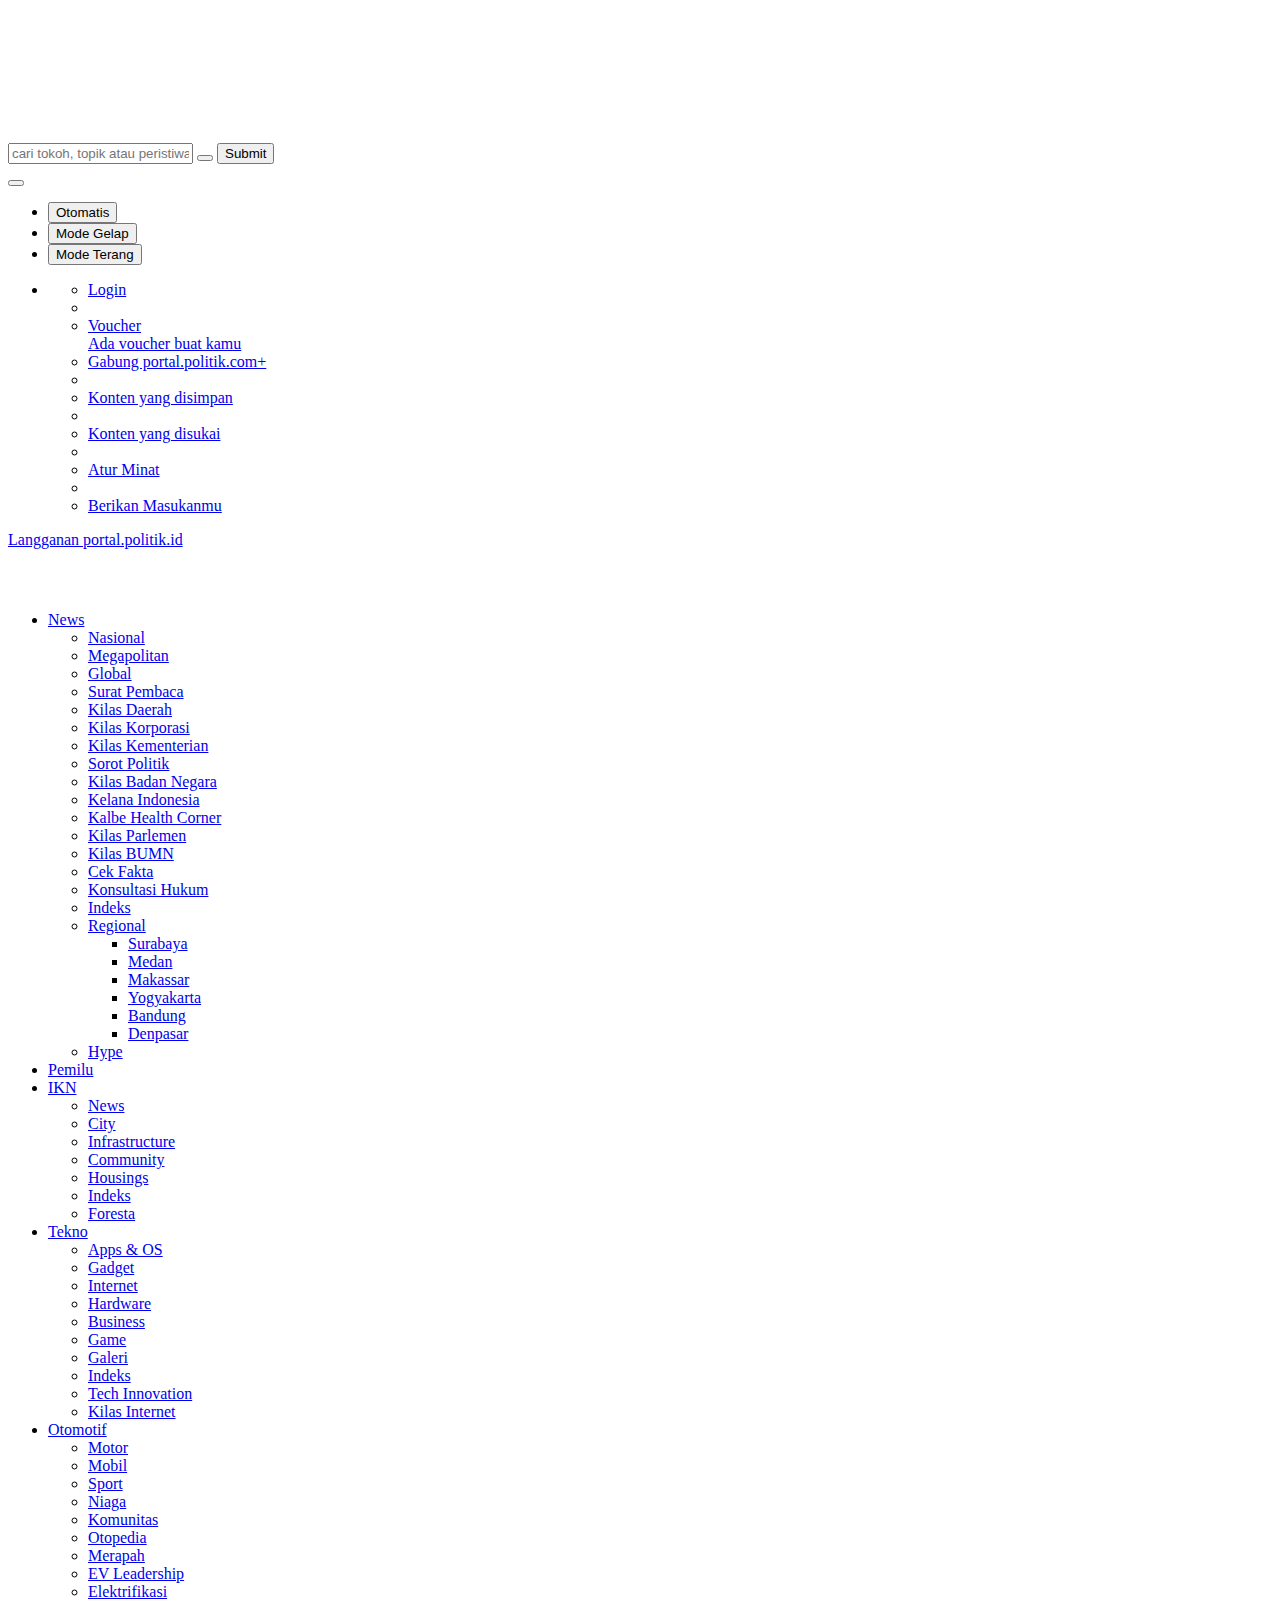
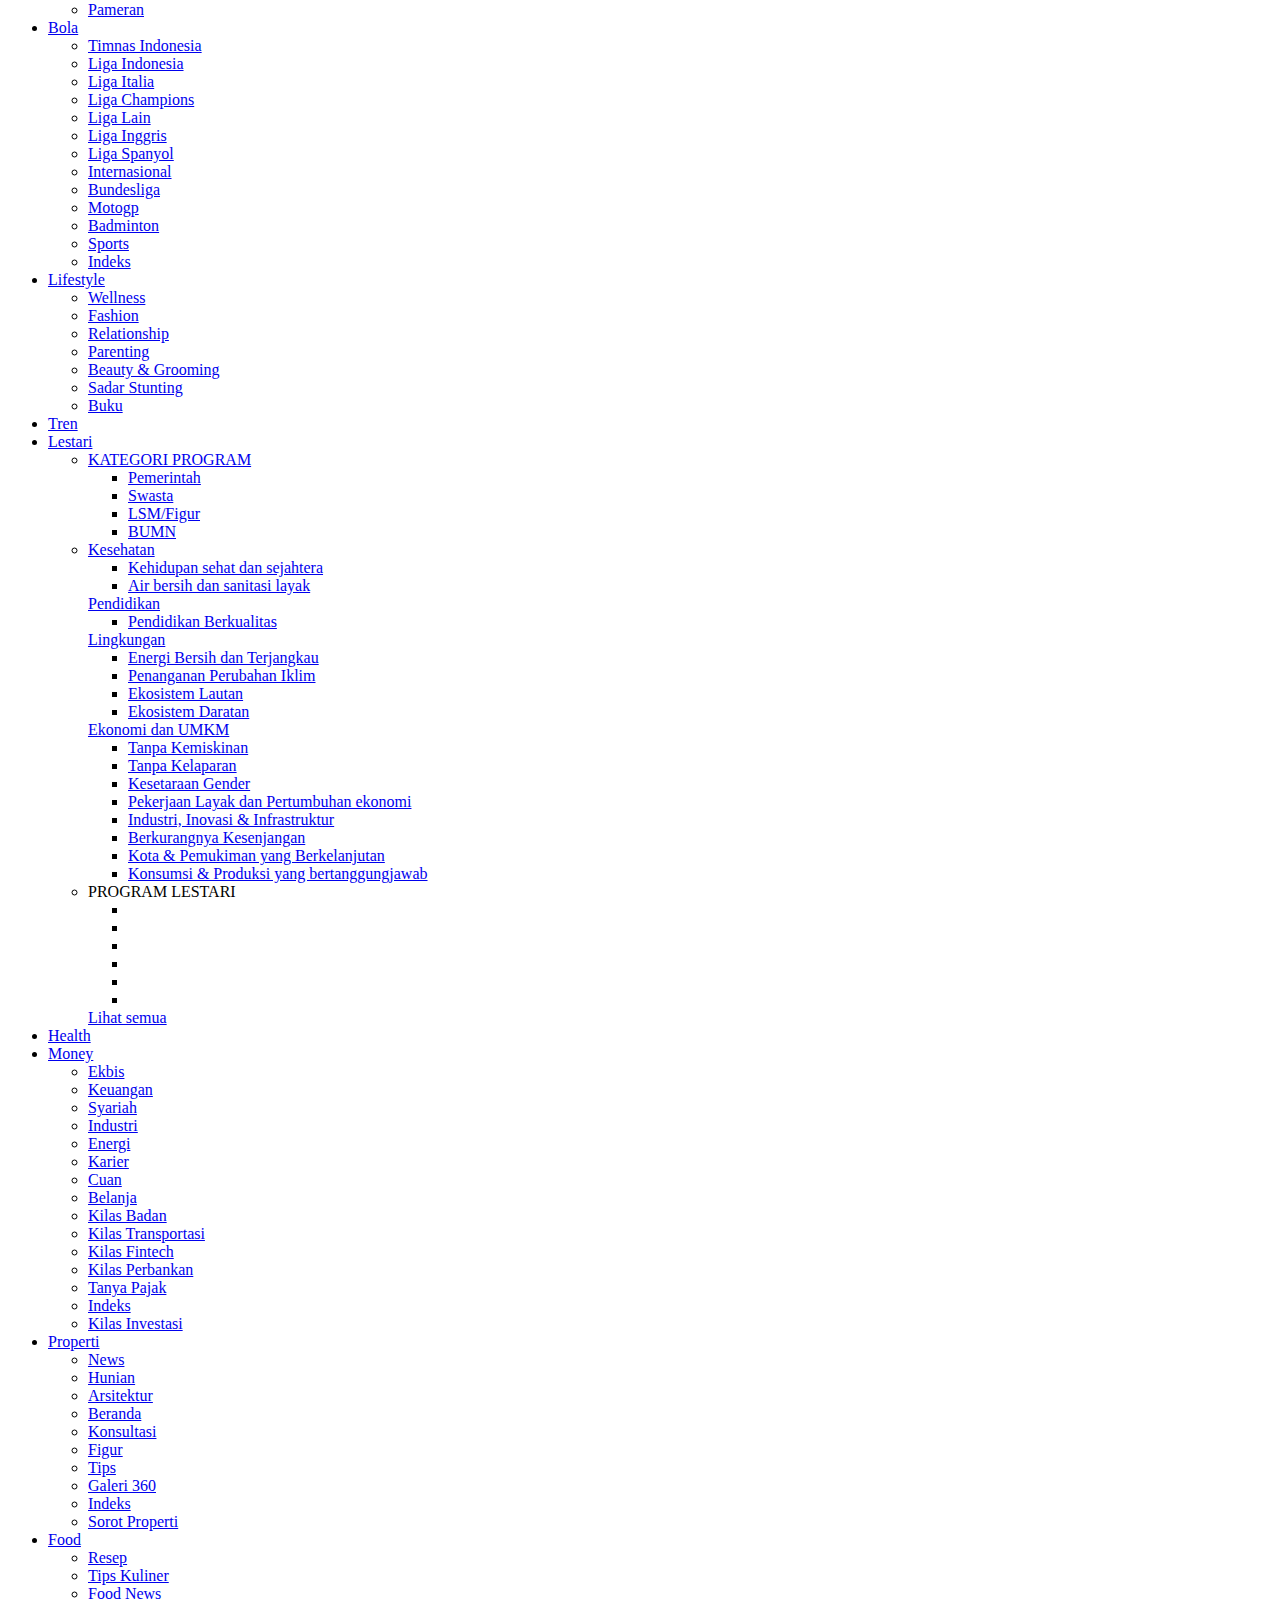
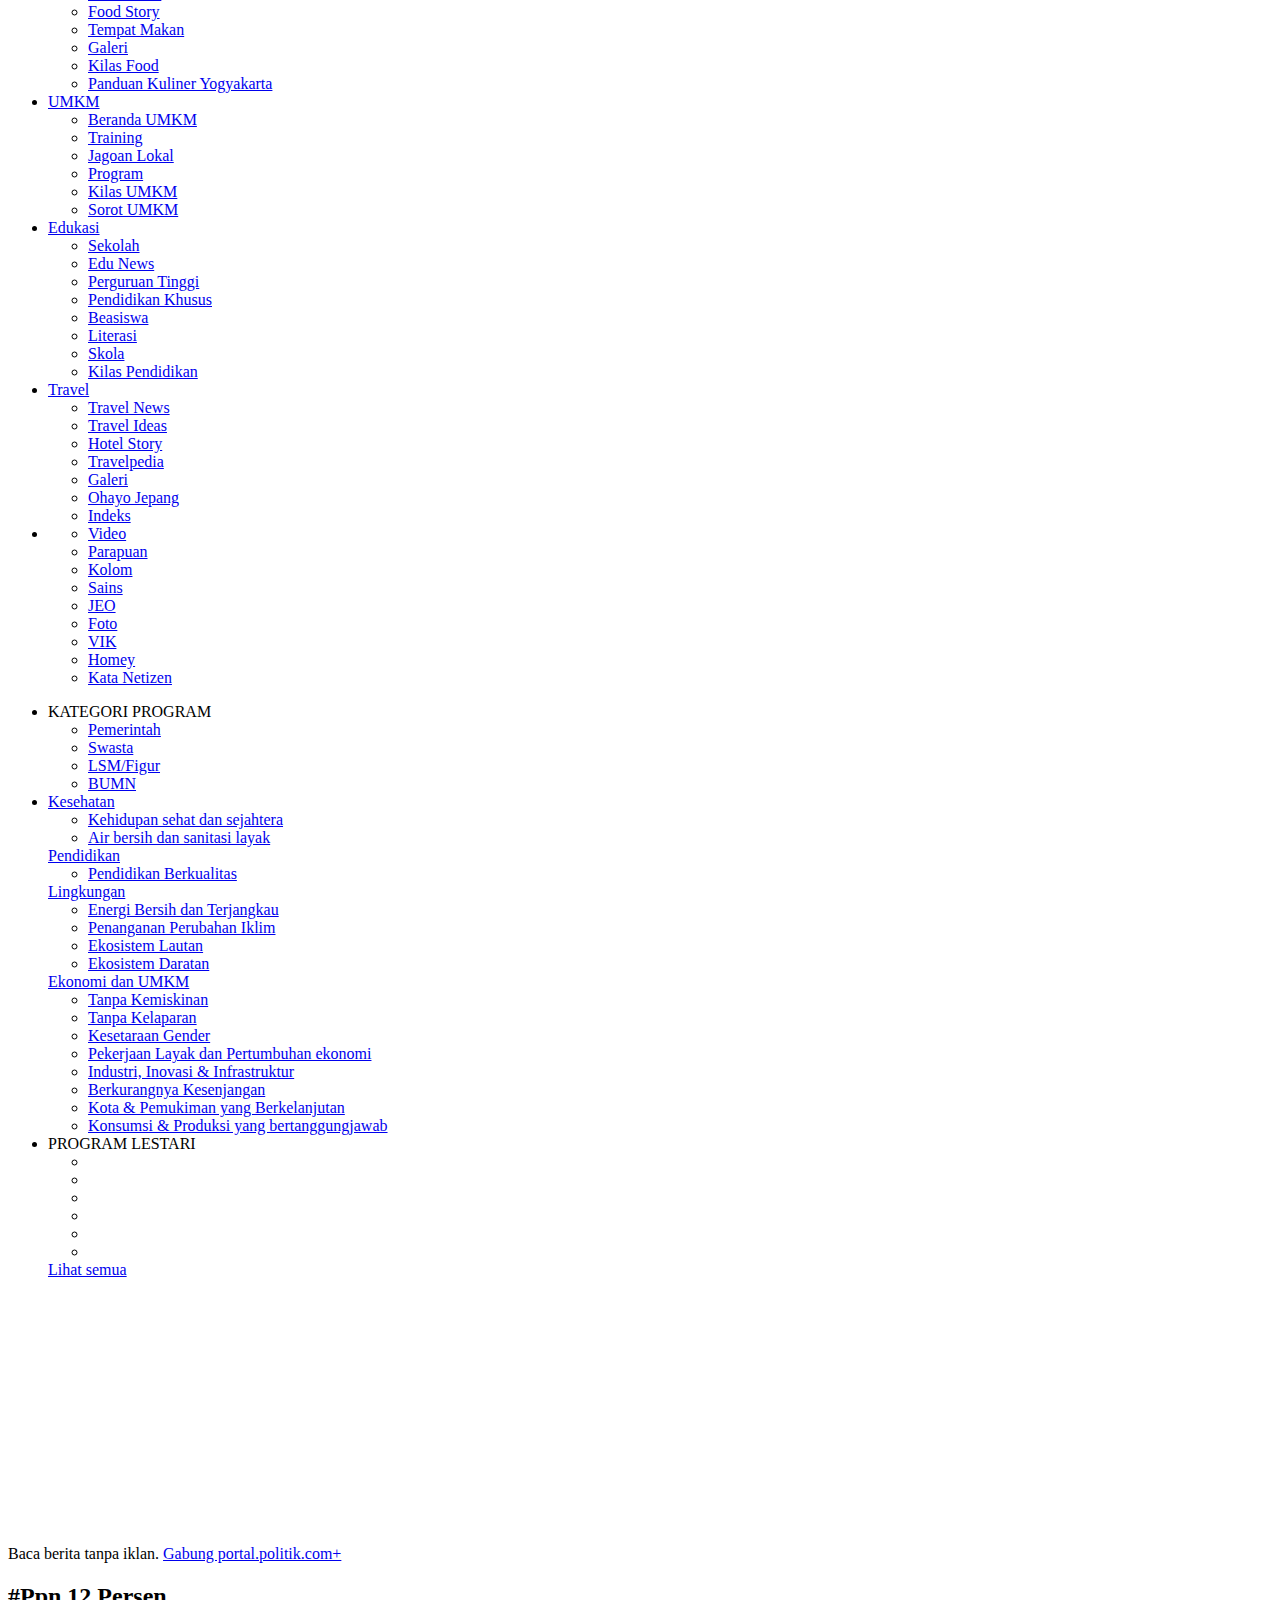
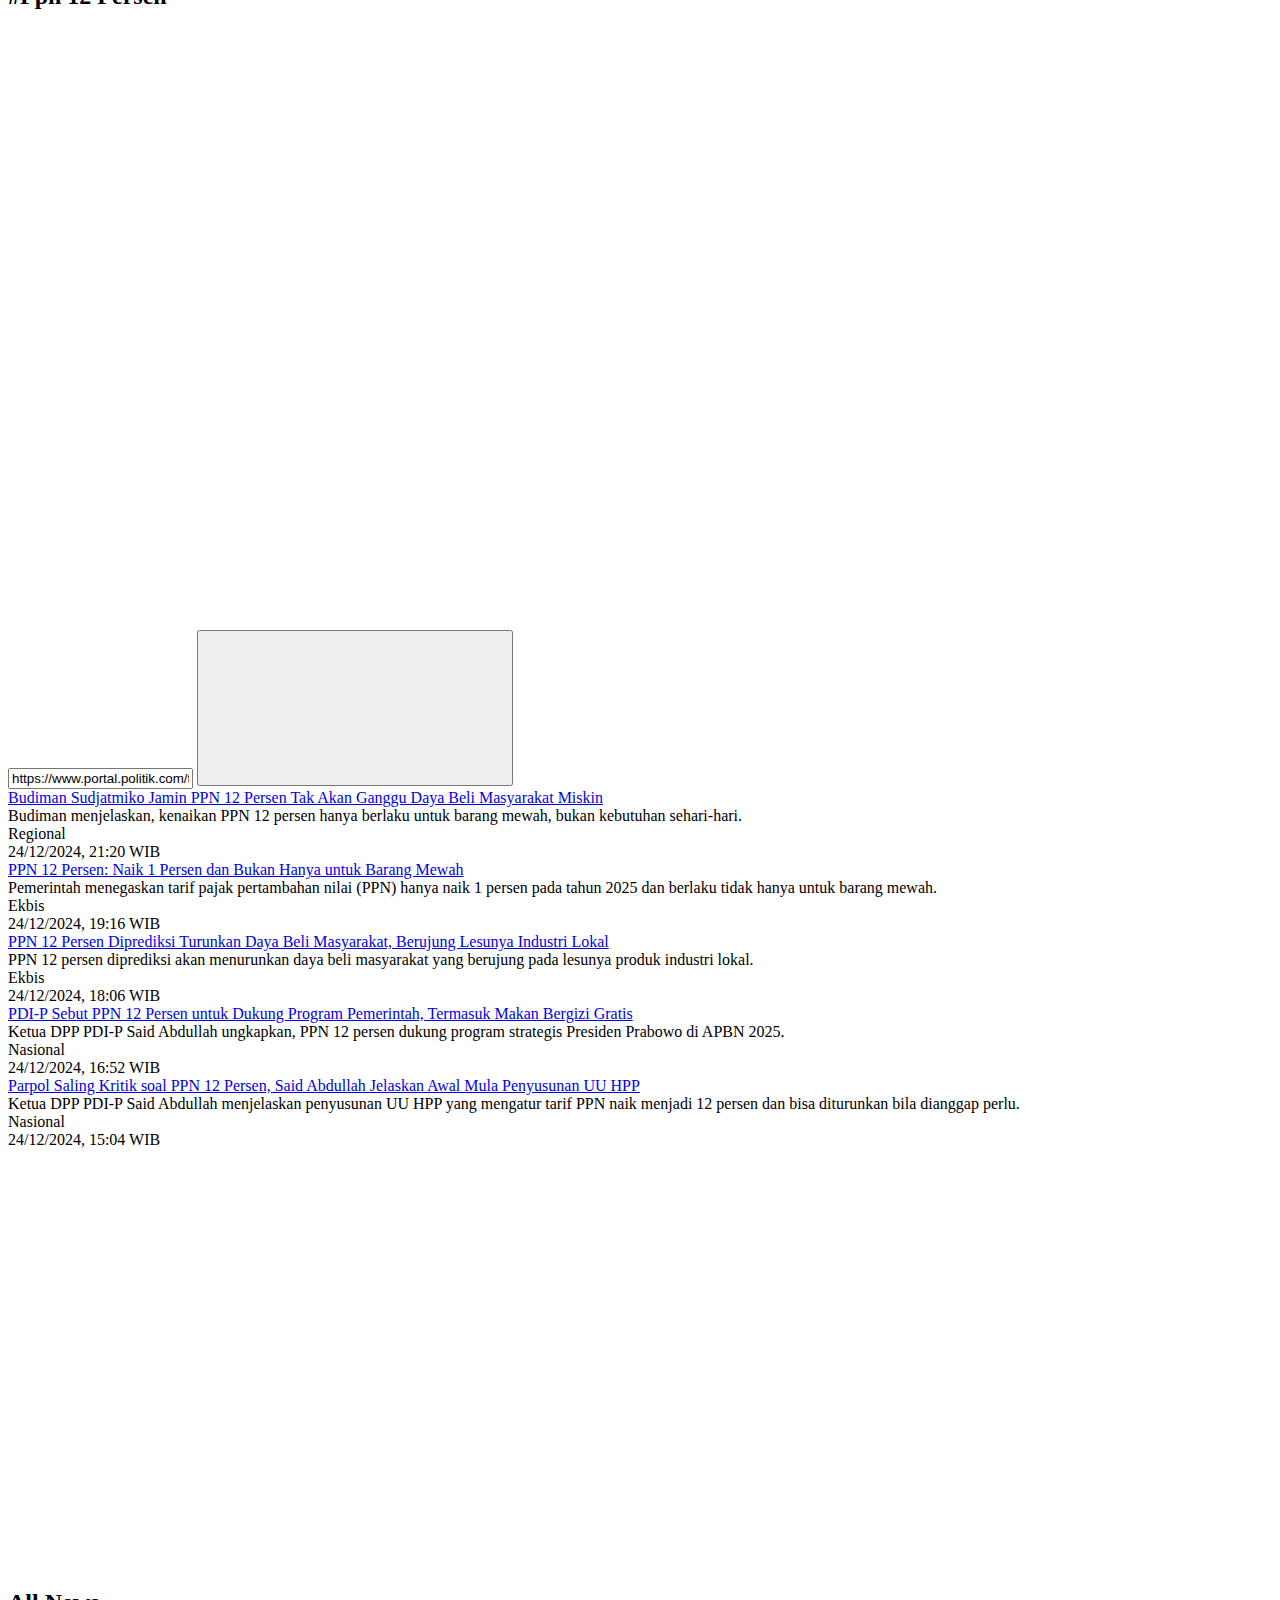
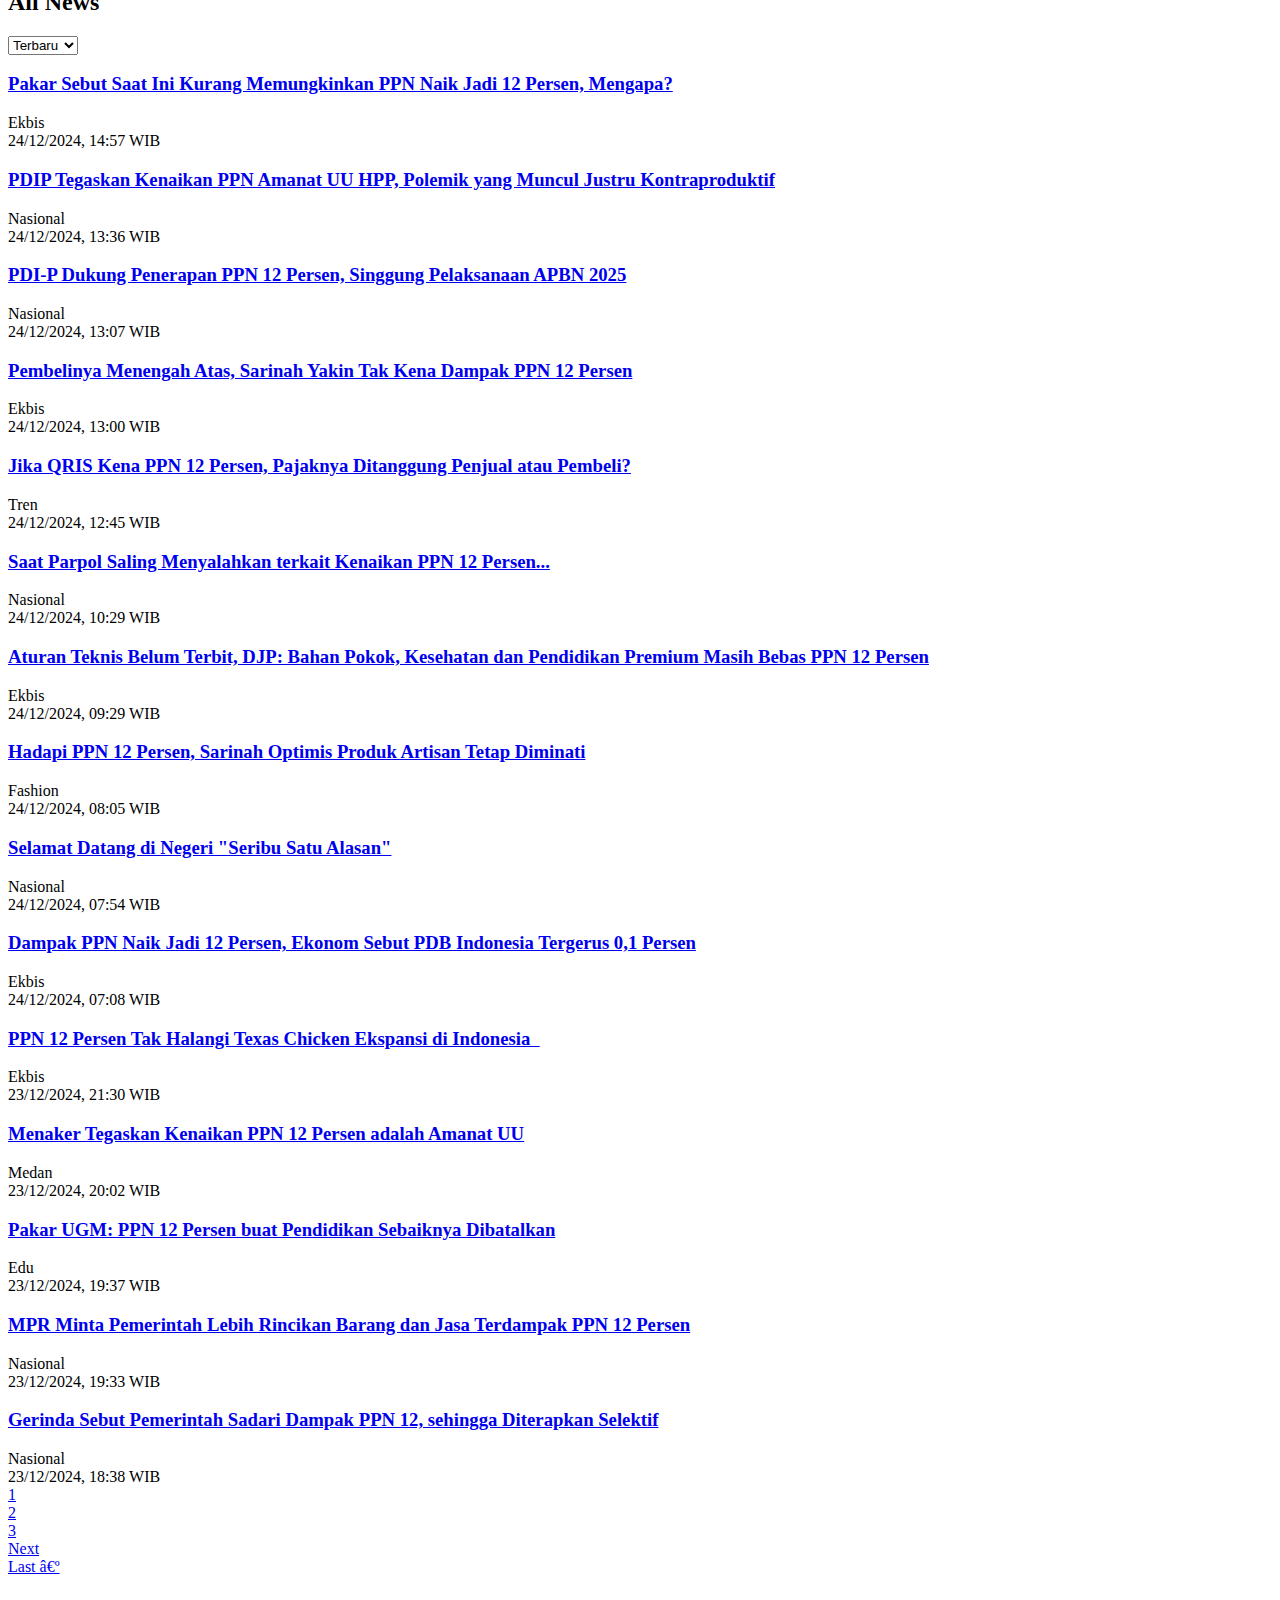
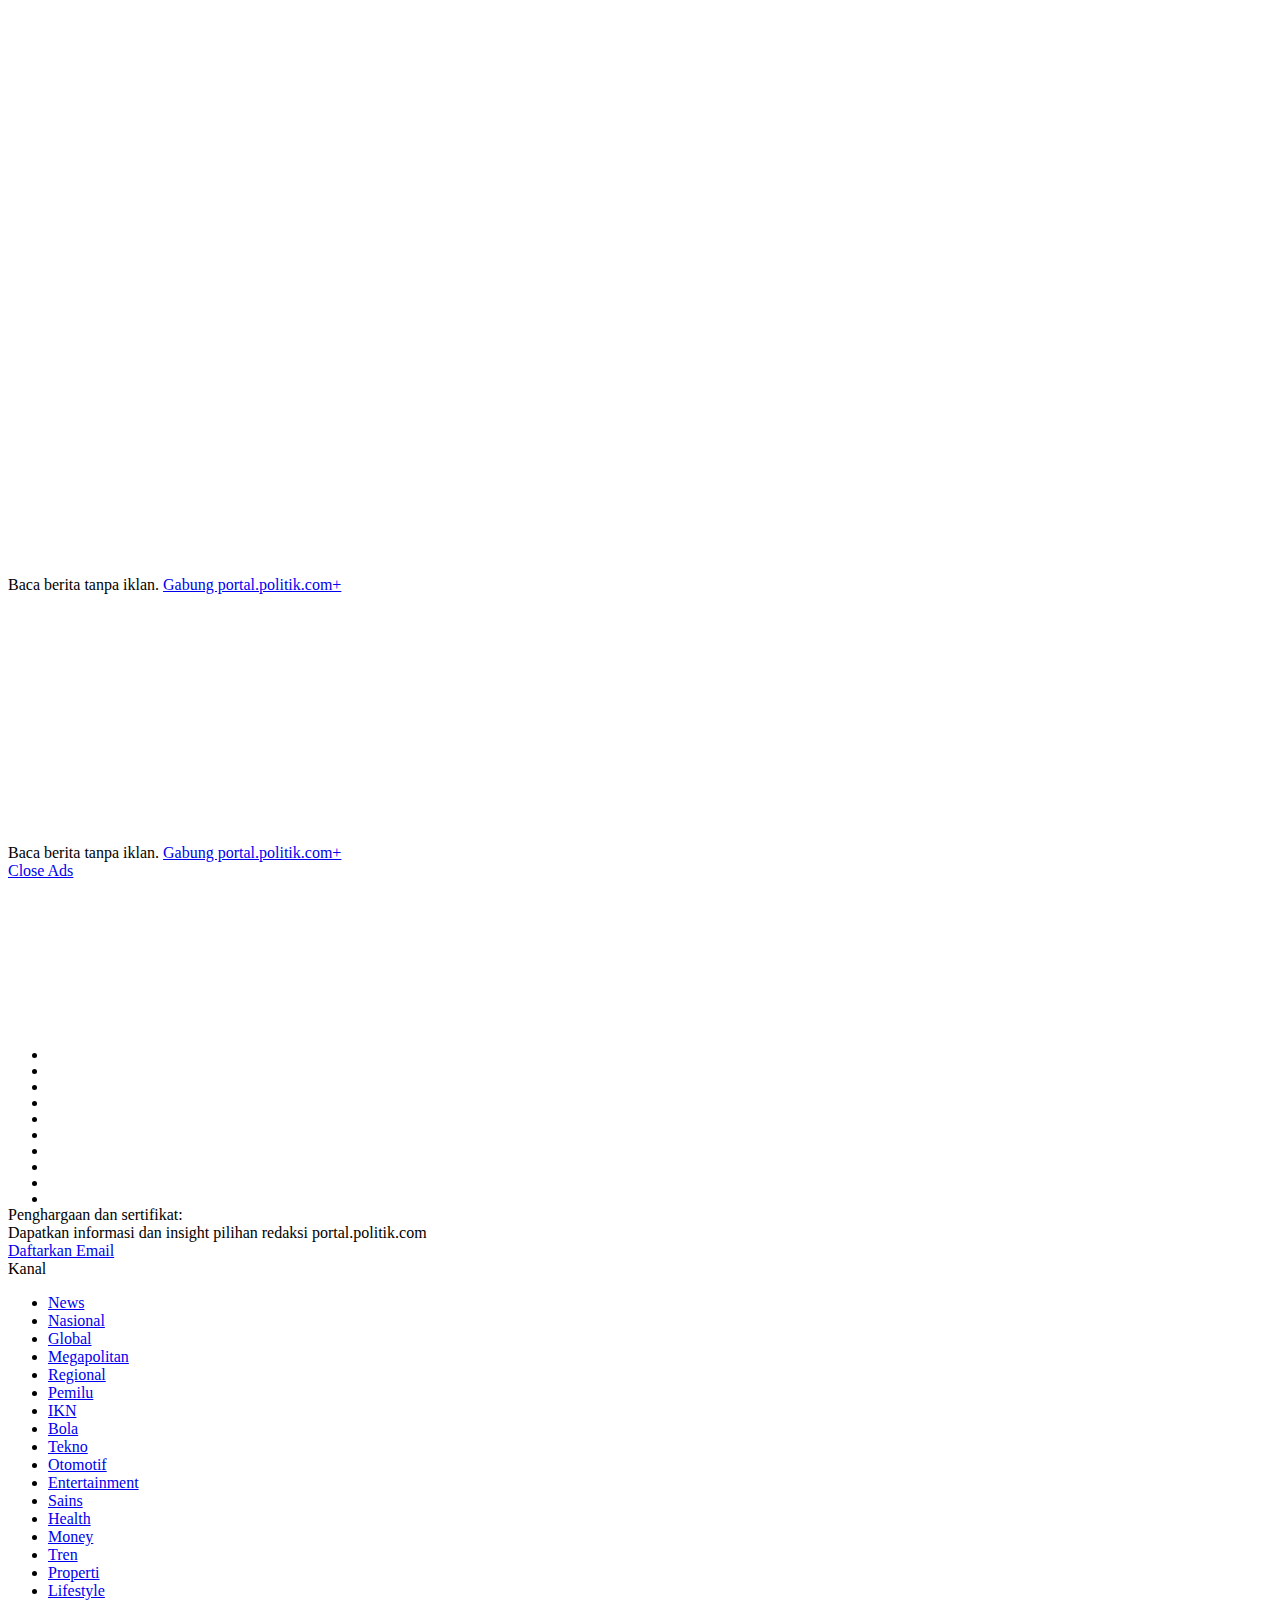
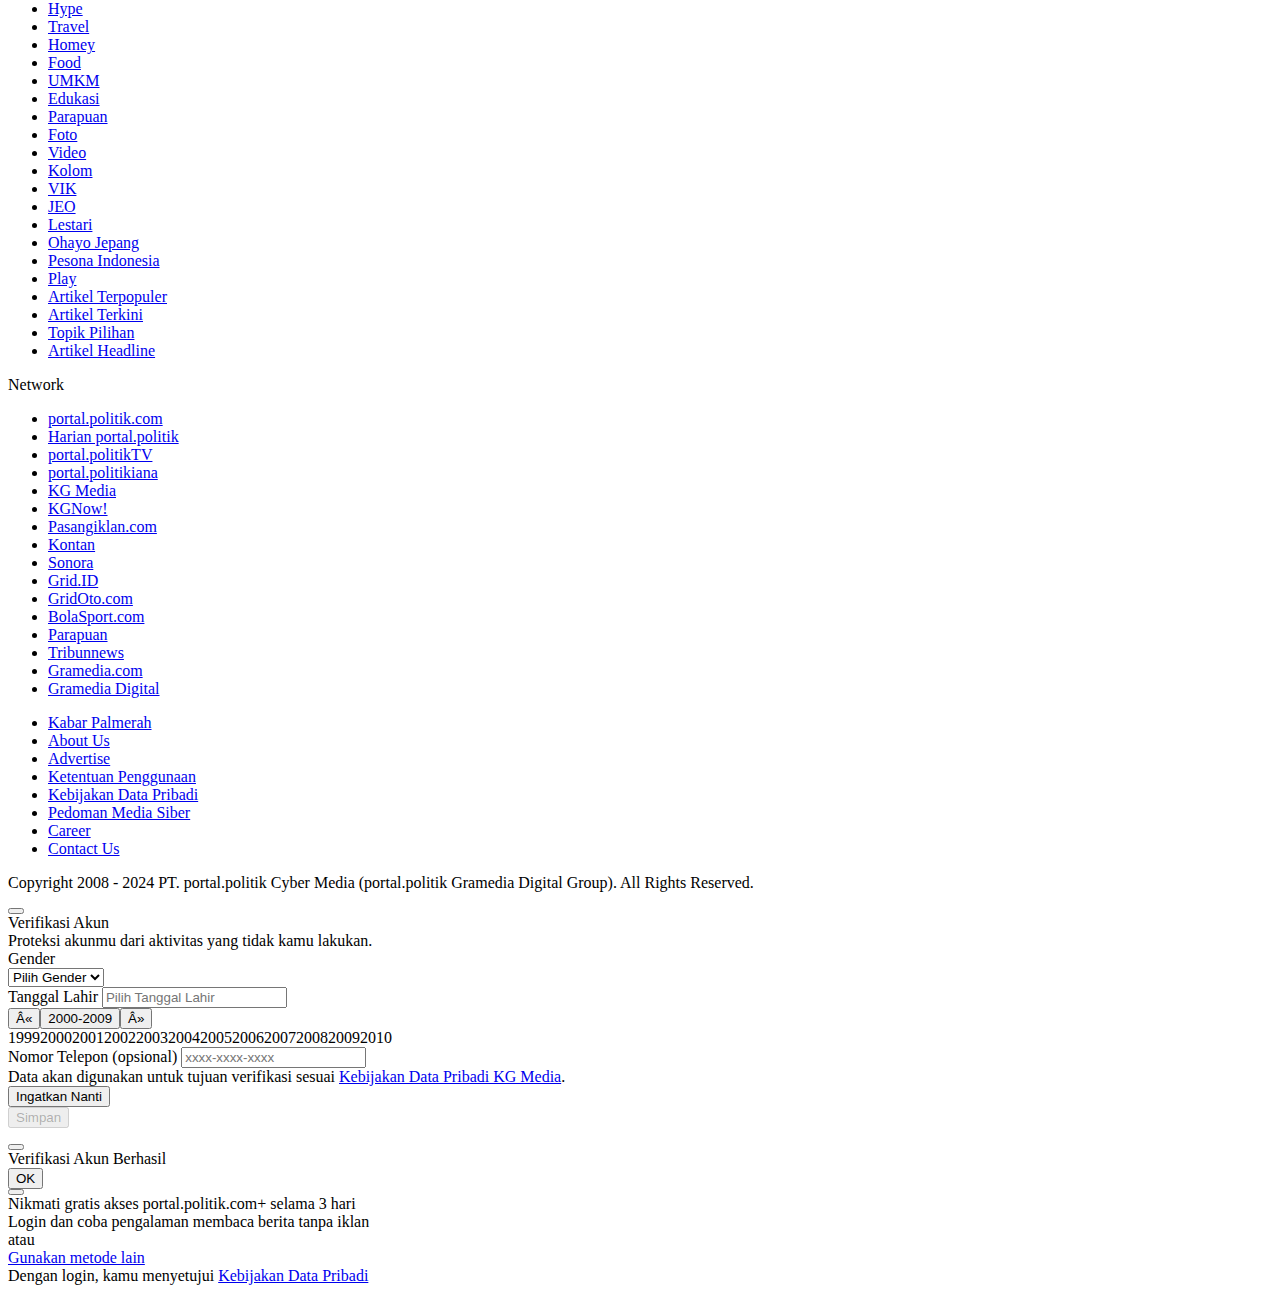
==== commit 8591a0db: "Update tag_ppn-12-persen.html" ====
--- a/tag_ppn-12-persen.html
+++ b/tag_ppn-12-persen.html
@@ -1,2054 +1,2054 @@
-<html>
- <head></head>
- <body>
-  <script type="text/javascript" async src="./js/cs.js" nonce="IOvmxAasolBKwB_qzaJVMg"></script>
-  <script src="./js/cookie.js" nonce="IOvmxAasolBKwB_qzaJVMg"></script>
-  <script type="text/javascript" async src="./js/chartbeat.js"></script>
-  <script src="./js/423063207362401" async></script>
-  <script async src="./js/fbevents.js"></script>
-  <script type="text/javascript" async src="./js/web-vitals.iife.js"></script>
-  <script type="text/javascript" async src="./js/js"></script>
-  <script type="text/javascript" async src="./js/js"></script>
-  <script type="text/javascript" async src="./js/js"></script>
-  <script async src="./js/gtm.js"></script>
-  <script>(function(w,d,s,l,i){w[l]=w[l]||[];w[l].push({'gtm.start':
-new Date().getTime(),event:'gtm.js'});var f=d.getElementsByTagName(s)[0],
-j=d.createElement(s),dl=l!='dataLayer'?'&l='+l:'';j.async=true;j.src=
-'https://www.googletagmanager.com/gtm.js?id='+i+dl;f.parentNode.insertBefore(j,f);
-})(window,document,'script','dataLayer','GTM-PT7PC4');</script>
-  <title>Berita Terkini Harian Ppn 12 Persen Terbaru Hari Ini - Kompas.com</title>
-  <link href="//securepubads.g.doubleclick.net" rel="dns-prefetch">
-  <link href="//asset.kompas.com" rel="dns-prefetch">
-  <link href="//adsimg.kompas.com" rel="dns-prefetch">
-  <link href="//tpc.googlesyndication.com" rel="dns-prefetch">
-  <link href="//cm.g.doubleclick.net" rel="dns-prefetch">
-  <link href="//apis.kompas.com" rel="dns-prefetch">
-  <meta charset="utf-8">
-  <meta http-equiv="X-UA-Compatible" content="IE=edge,chrome=1">
-  <meta name="viewport" content="width=device-width">
-  <meta name="description" content="Berita Terkini Ppn 12 Persen - Budiman menjelaskan, kenaikan PPN 12 persen hanya berlaku untuk barang mewah, bukan kebutuhan sehari-hari.">
-  <meta name="keywords" content="ppn 12 persen">
-  <meta name="googlebot-news" content="index, follow">
-  <meta name="googlebot" content="index, follow">
-  <meta name="author" content="Kompas Cyber Media">
-  <meta name="robots" content="index, follow">
-  <meta name="language" content="id">
-  <meta name="geo.country" content="id">
-  <meta http-equiv="content-language" content="In-Id">
-  <meta name="geo.placename" content="Indonesia">
-  <meta property="og:type" content="article">
-  <meta property="og:image" content="https://asset.kompas.com/crops/IUxpU4fk-FXBzCRmqJc5TdPjbeI=/0x0:0x0/780x390/data/photo/2024/12/24/676abf682f61e.jpg">
-  <meta property="og:title" content="Berita Terkini Harian Ppn 12 Persen Terbaru Hari Ini - Kompas.com">
-  <meta property="og:description" content="Berita Terkini Ppn 12 Persen - Budiman menjelaskan, kenaikan PPN 12 persen hanya berlaku untuk barang mewah, bukan kebutuhan sehari-hari.">
-  <meta property="og:url" content="https://www.kompas.com/tag/ppn-12-persen">
-  <meta property="og:site_name" content="KOMPAS.com">
-  <meta property="fb:app_id" content="324557847592228">
-  <meta name="twitter:card" content="summary_large_image">
-  <meta name="twitter:site" content="@kompascom">
-  <meta name="twitter:creator" content="@kompascom">
-  <meta name="twitter:title" content="Berita Terkini Harian Ppn 12 Persen Terbaru Hari Ini - Kompas.com">
-  <meta name="twitter:description" content="Berita Terkini Ppn 12 Persen - Budiman menjelaskan, kenaikan PPN 12 persen hanya berlaku untuk barang mewah, bukan kebutuhan sehari-hari.">
-  <meta name="twitter:image" content="https://asset.kompas.com/crops/IUxpU4fk-FXBzCRmqJc5TdPjbeI=/0x0:0x0/780x390/data/photo/2024/12/24/676abf682f61e.jpg">
-  <meta name="content_category" content="">
-  <meta name="content_subcategory" content="">
-  <meta name="content_location" content="">
-  <meta name="content_author_id" content="">
-  <meta name="content_author" content="">
-  <meta name="content_editor_id" content="">
-  <meta name="content_editor" content="">
-  <meta name="content_lipsus" content="">
-  <meta name="content_lipsus_id" content="">
-  <meta name="content_sensi" content="">
-  <meta name="content_type" content="">
-  <meta name="content_PublishedDate" content="">
-  <meta property="article:published_time" content="">
-  <meta name="content_source" content="">
-  <meta name="content_tag" content="">
-  <meta name="content_tags" content="">
-  <meta name="content_total_words" content="">
-  <meta name="subscription" content="False">
-  <meta name="lestari_sdgs" content="">
-  <meta name="content_total_pages" content="">
-  <meta name="content_current_page" content="">
-  <link rel="preload" as="image" href="https://asset.kompas.com/crops/pD9WuQsPBkARJk1ZpIiEfkm90r4=/0x0:0x0/490x326/data/photo/2024/12/24/676abf682f61e.jpg">
-  <link rel="preload" src="./js/gpt.js" as="script">
-  <link rel="canonical" href="https://www.kompas.com/tag/ppn-12-persen">
-  <link rel="dns-prefetch" href="twitter.com">
-  <link rel="shortcut icon" href="https://asset.kompas.com/data/2017/wp/images/favicon2017.ico">
-  <link rel="stylesheet" href="./css/kcm2017-article.min.css" type="text/css">
-  <link rel="stylesheet" href="./css/kcm2017-iconpack-article.min.css" type="text/css">
-  <link rel="stylesheet" href="./css/kgm-verify.min.css" type="text/css">
-  <link rel="preload" href="./css/css.css" as="style">
-  <link rel="stylesheet" href="./css/css.css">
-  <link rel="preconnect" href="https://scripts.jixie.media">
-  <script src="./js/jquery-1.12.0.min.js"></script>
-  <script src="./js/modernizr.custom.js"></script>
-  <link rel="preconnect" href="https://scripts.jixie.media">
-  <script type="text/javascript">
-window.jixie_o = {
-	accountid: "9262bf2590d558736cac4fff7978fcb1",
-	partner_cookie: 'kmps_usrid',
-	external_ids: ['tdid','tdid2','jxtoko','ifo'],
-	sha256mail_cookie:'usermail',
-	ad_blocker: true,
-	logbids: true,
-	userprofile: true,
-	sha256ph_cookie:'kmps_uphn',
-};
-</script>
-  <script async src="./js/jxpublisher_3_1.min.js"></script>
-  <script type="text/javascript">
-		window.jixie_p = window.jixie_p || [];
-		window.jixie_p.push({
-			action: "viewhome"
-		});
-	</script>
-  <script async src="./js/pub-9012468469771973" nonce="IOvmxAasolBKwB_qzaJVMg"></script>
-  <script nonce="IOvmxAasolBKwB_qzaJVMg">(function() {function signalGooglefcPresent() {if (!window.frames['googlefcPresent']) {if (document.body) {const iframe = document.createElement('iframe'); iframe.style = 'width: 0; height: 0; border: none; z-index: -1000; left: -1000px; top: -1000px;'; iframe.style.display = 'none'; iframe.name = 'googlefcPresent'; document.body.appendChild(iframe);} else {setTimeout(signalGooglefcPresent, 0);}}}signalGooglefcPresent();})();</script>
-  <script async src="./js/gpt.js"></script>
-  <script type="text/javascript">
-window.pbjs=window.pbjs||{},pbjs.que=pbjs.que||[],pbjs.que.push(function(){window._jxbidsq=window._jxbidsq||[],pbjs.onEvent("auctionInit",function(n){_jxbidsq.push(["auctionInit",n])}),pbjs.onEvent("auctionEnd",function(n){_jxbidsq.push(["auctionEnd",n])}),pbjs.onEvent("bidWon",function(n){_jxbidsq.push(["bidWon",n])}),pbjs.onEvent("bidTimeout",function(n){_jxbidsq.push(["bidTimeout",n])}),pbjs.onEvent("bidRequested",function(n){_jxbidsq.push(["bidRequested",n])}),pbjs.onEvent("setTargeting",function(n){_jxbidsq.push(["setTargeting",n])}),pbjs.onEvent("bidResponse",function(n){_jxbidsq.push(["bidResponse",n])})}),window.googletag=window.googletag||{cmd:[]},googletag.cmd.push(function(){googletag.pubads().addEventListener("slotRenderEnded",function(n){_jxbidsq.push(["slotRenderEnded",n])}),googletag.pubads().addEventListener("impressionViewable",function(n){_jxbidsq.push(["impressionViewable",n])})});
-</script>
-  <script async src="./js/prebid9.20.0-20122024.js"></script>
-  <script type="text/javascript">
-function getCookieUid(cname){var name=cname+"=";var decodedCookie=decodeURIComponent(document.cookie);var ca=decodedCookie.split(";");for(var i=0;i<ca.length;i++){var c=ca[i];while(c.charAt(0)==" "){c=c.substring(1);} if(c.indexOf(name)==0){return c.substring(name.length,c.length);}} return"";}
-var uuid__=getCookieUid("_jxtdid");
-window.getUid2AdvertisingToken = async () => {
-    var id;
-    if (typeof window.jxGetUid2 == 'function') {
-        id = await window.jxGetUid2();
-    } else {
-        id = getCookieUid('__uid2_advertising_token', null);
-    }
-    return id;
-}
-
-var PREBID_TIMEOUT=2e3,FAILSAFE_TIMEOUT=3e3,HB_TIMEOUT=1e3,adUnits=[{code:"div-gpt-ad-Top_1-1",ortb2Imp:{ext:{gpid:"1000008-EIftKYAWdx",data:{pbadslot:"1000008-EIftKYAWdx"}}},mediaTypes:{banner:{sizes:[[728,90],[970,90],[970,250]]}},bids:[{bidder:"kargo",params:{placementId:"_kGDB9vTtyF"}},{bidder:"openx",params:{unit:"540782269",delDomain:"kompascybermedia-d.openx.net"}},{bidder:"ix",params:{siteId:449983,size:[728,90]}},{bidder:"ix",params:{siteId:449983,size:[970,90]}},{bidder:"ix",params:{siteId:449983,size:[970,250]}},{bidder:"smartadserver",params:{networkId:"3727",siteId:"363578",pageId:"1293724",formatId:"96602",domain:"https://prg8.smartadserver.com"}},{bidder:"jixie",params:{unit:"1000008-EIftKYAWdx"}},{bidder:"teads",params:{placementId:165951,pageId:151712}},{bidder:"triplelift",params:{inventoryCode:"kg_kompas_desktop_970x250"}},{bidder:"rubicon",params:{accountId:11834,siteId:434086,zoneId:2484332}},{bidder:"gumgum",params:{zone:"o4idpqq7",slot:986382}},{bidder:"gumgum",params:{zone:"o4idpqq7",slot:986383}},{bidder:"gumgum",params:{zone:"o4idpqq7",slot:986384}},{bidder:"pstudio",params:{pubid:"9e680c92-bdf1-41b0-a7f7-281d394574df",adtagid:"57e032c6-38f9-40b0-98c5-e31378a7bd88"}}]},{code:"div-gpt-ad-Giant",ortb2Imp:{ext:{gpid:"1000008-eLIsfXaJKT",data:{pbadslot:"1000008-eLIsfXaJKT"}}},mediaTypes:{banner:{sizes:[[300,600],[300,250]]},video:{context:"outstream",playerSize:[300,250],api:[1,2],protocols:[2,3,5,6],minduration:5,maxduration:30,mimes:["video/mp4","application/javascript"],placement:2,linearity:1,delivery:[1,2],plcmt:4}},bids:[{bidder:"kargo",params:{placementId:"_blRlCURcHY"}},{bidder:"openx",params:{unit:"540782269",delDomain:"kompascybermedia-d.openx.net"}},{bidder:"ix",params:{siteId:449983,size:[300,600]}},{bidder:"triplelift",params:{inventoryCode:"kg_kompas_desktop_article_imu_1"}},{bidder:"smartadserver",params:{networkId:"3727",siteId:"363578",pageId:"1293724",formatId:"93799",domain:"https://prg8.smartadserver.com"}},{bidder:"jixie",params:{unit:"1000008-eLIsfXaJKT"}},{bidder:"teads",params:{placementId:165951,pageId:151712}},{bidder:"rubicon",params:{accountId:11834,siteId:434086,zoneId:2484334}},{bidder:"rubicon",params:{accountId:11834,siteId:564588,zoneId:3570184}},{bidder:"gumgum",params:{zone:"o4idpqq8",slot:986385}},{bidder:"pstudio",params:{pubid:"9e680c92-bdf1-41b0-a7f7-281d394574df",adtagid:"7b9642cc-1770-402b-a101-9d8996fe7724"}}]},{code:"div-gpt-ad-Right_3",ortb2Imp:{ext:{gpid:"1000008-xcBkzfm9sk",data:{pbadslot:"1000008-xcBkzfm9sk"}}},mediaTypes:{banner:{sizes:[[300,250]]},video:{context:"outstream",playerSize:[300,250],api:[1,2],protocols:[2,3,5,6],minduration:5,maxduration:30,mimes:["video/mp4","application/javascript"],placement:2,linearity:1,delivery:[1,2],plcmt:4}},bids:[{bidder:"kargo",params:{placementId:"_blRlCURcHY"}},{bidder:"openx",params:{unit:"540782269",delDomain:"kompascybermedia-d.openx.net"}},{bidder:"openx",params:{unit:"540782264",delDomain:"kompascybermedia-d.openx.net"}},{bidder:"ix",params:{siteId:449983,size:[300,250]}},{bidder:"triplelift",params:{inventoryCode:"kg_kompas_desktop_article_imu_2"}},{bidder:"smartadserver",params:{networkId:"3727",siteId:"363578",pageId:"1293724",formatId:"93800",domain:"https://prg8.smartadserver.com"}},{bidder:"jixie",params:{unit:"1000008-xcBkzfm9sk"}},{bidder:"teads",params:{placementId:165951,pageId:151712}},{bidder:"rubicon",params:{accountId:11834,siteId:434086,zoneId:2484336}},{bidder:"rubicon",params:{accountId:11834,siteId:564588,zoneId:3570184}},{bidder:"gumgum",params:{zone:"o4idpqq9",slot:986386}},{bidder:"pstudio",params:{pubid:"9e680c92-bdf1-41b0-a7f7-281d394574df",adtagid:"9d4e1284-fcf4-4b63-bdb6-50f136a98b13"}},{bidder:"ix",params:{siteId:449983,size:[300,250],video:{context:"outstream",playerSize:[300,250],mimes:["video/mp4","video/webm","applications/javascript"],protocols:[2,3,5,6],api:[2,7],playbackmethod:[6],skip:1,w:300,h:250,minduration:5,maxduration:60,delivery:[2],linearity:1}}}]},{code:"div-gpt-ad-Right_4",ortb2Imp:{ext:{gpid:"1000008-O3cqWflq2S",data:{pbadslot:"1000008-O3cqWflq2S"}}},mediaTypes:{banner:{sizes:[[300,250]]},video:{context:"outstream",playerSize:[300,250],api:[1,2],protocols:[2,3,5,6],minduration:5,maxduration:30,mimes:["video/mp4","application/javascript"],placement:2,linearity:1,delivery:[1,2],plcmt:4}},bids:[{bidder:"kargo",params:{placementId:"_blRlCURcHY"}},{bidder:"openx",params:{unit:"540782269",delDomain:"kompascybermedia-d.openx.net"}},{bidder:"ix",params:{siteId:449983,size:[300,250]}},{bidder:"smartadserver",params:{networkId:"3727",siteId:"363578",pageId:"1293724",formatId:"93800",domain:"https://prg8.smartadserver.com"}},{bidder:"jixie",params:{unit:"1000008-O3cqWflq2S"}},{bidder:"teads",params:{placementId:165951,pageId:151712}},{bidder:"triplelift",params:{inventoryCode:"kg_kompas_desktop_article_imu_2"}},{bidder:"rubicon",params:{accountId:11834,siteId:434086,zoneId:2484338}},{bidder:"rubicon",params:{accountId:11834,siteId:564588,zoneId:3570184}},{bidder:"gumgum",params:{zone:"o4idpqq10",slot:986387}},{bidder:"pstudio",params:{pubid:"9e680c92-bdf1-41b0-a7f7-281d394574df",adtagid:"07e5c539-9255-46dc-8789-979460152db4"}}]},{code:"div-gpt-ad-Right_5",ortb2Imp:{ext:{gpid:"1000008-olHKAR4nCE",data:{pbadslot:"1000008-olHKAR4nCE"}}},mediaTypes:{banner:{sizes:[[300,250]]},video:{context:"outstream",playerSize:[300,250],api:[1,2],protocols:[2,3,5,6],minduration:5,maxduration:30,mimes:["video/mp4","application/javascript"],placement:2,linearity:1,delivery:[1,2],plcmt:4}},bids:[{bidder:"kargo",params:{placementId:"_blRlCURcHY"}},{bidder:"openx",params:{unit:"540782269",delDomain:"kompascybermedia-d.openx.net"}},{bidder:"ix",params:{siteId:449983,size:[300,250]}},{bidder:"smartadserver",params:{networkId:"3727",siteId:"363578",pageId:"1293724",formatId:"93800",domain:"https://prg8.smartadserver.com"}},{bidder:"jixie",params:{unit:"1000008-olHKAR4nCE"}},{bidder:"teads",params:{placementId:165951,pageId:151712}},{bidder:"triplelift",params:{inventoryCode:"kg_kompas_desktop_article_imu_2"}},{bidder:"rubicon",params:{accountId:11834,siteId:434086,zoneId:2484340}},{bidder:"rubicon",params:{accountId:11834,siteId:564588,zoneId:3570184}},{bidder:"gumgum",params:{zone:"o4idpqq11",slot:986388}},{bidder:"pstudio",params:{pubid:"9e680c92-bdf1-41b0-a7f7-281d394574df",adtagid:"92b8aba2-6d19-4dc2-8988-e76f09e0d82c"}}]},{code:"div-gpt-ad-Skin_Left",ortb2Imp:{ext:{gpid:"1000008-z5ebaX9aVC",data:{pbadslot:"1000008-z5ebaX9aVC"}}},mediaTypes:{banner:{sizes:[[100,650],[100,550]]}},bids:[{bidder:"openx",params:{unit:"559086528",delDomain:"kompascybermedia-d.openx.net"}},{bidder:"ix",params:{siteId:980352,size:[100,650]}},{bidder:"ix",params:{siteId:980352,size:[100,550]}},{bidder:"jixie",params:{unit:"1000008-z5ebaX9aVC"}},{bidder:"teads",params:{placementId:165951,pageId:151712}},{bidder:"rubicon",params:{accountId:11834,siteId:478004,zoneId:2838618}},{bidder:"pstudio",params:{pubid:"9e680c92-bdf1-41b0-a7f7-281d394574df",adtagid:"f6d5bf9d-8c31-404e-afae-acb95645f56d"}}]},{code:"div-gpt-ad-Skin_Right",ortb2Imp:{ext:{gpid:"1000008-jL7PEcvKLc",data:{pbadslot:"1000008-jL7PEcvKLc"}}},mediaTypes:{banner:{sizes:[[100,650],[100,550]]}},bids:[{bidder:"openx",params:{unit:"559086532",delDomain:"kompascybermedia-d.openx.net"}},{bidder:"ix",params:{siteId:980353,size:[100,650]}},{bidder:"ix",params:{siteId:980353,size:[100,550]}},{bidder:"jixie",params:{unit:"1000008-jL7PEcvKLc"}},{bidder:"teads",params:{placementId:165951,pageId:151712}},{bidder:"rubicon",params:{accountId:11834,siteId:478006,zoneId:2838620}},{bidder:"pstudio",params:{pubid:"9e680c92-bdf1-41b0-a7f7-281d394574df",adtagid:"f608f5e6-f157-4c66-b60e-e4a328ce3ab6"}}]},{code:"div-gpt-ad-Horizontal_Ad",ortb2Imp:{ext:{gpid:"1000008-9gpvwZPpkd",data:{pbadslot:"1000008-9gpvwZPpkd"}}},mediaTypes:{banner:{sizes:[[468,60],[1100,50],[728,90],[970,90]]}},bids:[{bidder:"kargo",params:{placementId:"_jkQklh8wPV"}},{bidder:"openx",params:{unit:"559086526",delDomain:"kompascybermedia-d.openx.net"}},{bidder:"ix",params:{siteId:449983,size:[468,60]}},{bidder:"ix",params:{siteId:449983,size:[1100,50]}},{bidder:"jixie",params:{unit:"1000008-9gpvwZPpkd"}},{bidder:"teads",params:{placementId:165951,pageId:151712}},{bidder:"rubicon",params:{accountId:11834,siteId:478002,zoneId:2838616}},{bidder:"gumgum",params:{zone:"o4idpqq15",slot:986390}},{bidder:"pstudio",params:{pubid:"9e680c92-bdf1-41b0-a7f7-281d394574df",adtagid:"3659dda0-8c94-40f5-9f5f-e12d4526ad38"}}]},{code:"div-gpt-ad-Skyscraper",ortb2Imp:{ext:{gpid:"1000008-gPQXfLjNet",data:{pbadslot:"1000008-gPQXfLjNet"}}},mediaTypes:{banner:{sizes:[[120,600],[160,600]]}},bids:[{bidder:"openx",params:{unit:"540782269",delDomain:"kompascybermedia-d.openx.net"}},{bidder:"ix",params:{siteId:449983,size:[120,600]}},{bidder:"ix",params:{siteId:449983,size:[160,600]}},{bidder:"smartadserver",params:{networkId:"3727",siteId:"363578",pageId:"1293724",formatId:"96680",domain:"https://prg8.smartadserver.com"}},{bidder:"jixie",params:{unit:"1000008-gPQXfLjNet"}},{bidder:"teads",params:{placementId:165951,pageId:151712}},{bidder:"triplelift",params:{inventoryCode:"kg_kompas_desktop_article_imu_2"}},{bidder:"rubicon",params:{accountId:11834,siteId:434086,zoneId:2484342}},{bidder:"gumgum",params:{zone:"o4idpqq12",slot:986389}},{bidder:"pstudio",params:{pubid:"9e680c92-bdf1-41b0-a7f7-281d394574df",adtagid:"15b951a5-81cc-4533-ac1d-2888b8ca0b0c"}}]},{code:"div-gpt-ad-Zone_OSM",ortb2Imp:{ext:{gpid:"1000004-mwHFpzSH2H",data:{pbadslot:"1000004-mwHFpzSH2H"}}},mediaTypes:{banner:{sizes:[[300,250],[1,1]]},video:{context:"outstream",playerSize:[300,250],api:[1,2],protocols:[2,3,5,6],minduration:5,maxduration:30,mimes:["video/mp4","application/javascript"],placement:2,linearity:1,delivery:[1,2],plcmt:4}},bids:[{bidder:"jixie",params:{unit:"1000004-mwHFpzSH2H"}},
-{bidder:"rubicon",params:{accountId:11834,siteId:573476,zoneId:3632136}},{bidder:"ix",params:{siteId:1145041}},{bidder:"openx",params:{unit:"561354432",delDomain:"kompascybermedia-d.openx.net"}},{bidder:"teads",params:{placementId:165952,pageId:151713}},{bidder:"kargo",params:{placementId:"_blRlCURcHY"}},{bidder:"smartadserver",params:{networkId:"3727",siteId:"363578",pageId:"1293724",formatId:"93800",domain:"https://prg8.smartadserver.com"}},{bidder:"teads",params:{placementId:165951,pageId:151712}},{bidder:"triplelift",params:{inventoryCode:"kg_kompas_desktop_article_imu_2"}},{bidder:"gumgum",params:{zone:"o4idpqq10",slot:986387}},{bidder:"pstudio",params:{pubid:"9e680c92-bdf1-41b0-a7f7-281d394574df",adtagid:"07e5c539-9255-46dc-8789-979460152db4"}}]},{code:"gpt_unit_/31800665/KOMPAS.COM/home/vignette_0",ortb2Imp:{ext:{gpid:"1000004-5VM0xTRFyw",data:{pbadslot:"1000004-5VM0xTRFyw"}}},mediaTypes:{banner:{sizes:[[300,250],[320,480],[336,280]]},video:{context:"outstream",playerSize:[[300,250],[320,480],[336,280]],api:[1,2],protocols:[2,3,5,6],minduration:5,maxduration:30,mimes:["video/mp4","application/javascript"],placement:2,linearity:1,delivery:[1,2],plcmt:4}},ortb2Imp:{instl:1},bids:[{bidder:"jixie",params:{unit:"1000004-5VM0xTRFyw"}},{bidder:"rubicon",params:{accountId:11834,siteId:573476,zoneId:3632138}},{bidder:"ix",params:{siteId:1145042}},{bidder:"openx",params:{unit:"561354434",delDomain:"kompascybermedia-d.openx.net"}},{bidder:"kargo",params:{placementId:"_blRlCURcHY"}},{bidder:"triplelift",params:{inventoryCode:"kg_kompas_desktop_article_imu_1"}},{bidder:"smartadserver",params:{networkId:"3727",siteId:"363578",pageId:"1293724",formatId:"93799",domain:"https://prg8.smartadserver.com"}},{bidder:"teads",params:{placementId:165951,pageId:151712}},{bidder:"gumgum",params:{zone:"o4idpqq8",slot:986385}},{bidder:"pstudio",params:{pubid:"9e680c92-bdf1-41b0-a7f7-281d394574df",adtagid:"7b9642cc-1770-402b-a101-9d8996fe7724"}}]}],
-gptadslots=[],googletag=googletag||{};(googletag.cmd=googletag.cmd||[]),googletag.cmd.push(function(){googletag.pubads().disableInitialLoad()});var pbjs=pbjs||{};function initAdserver(){pbjs.initAdserverSet||((pbjs.initAdserverSet=!0),googletag.cmd.push(function(){pbjs.que.push(function(){pbjs.setTargetingForGPTAsync(),googletag.pubads().refresh()})}))}(pbjs.que=pbjs.que||[]),pbjs.que.push(function(){pbjs.mergeConfig({jixie:{genids:[{id:"esha",ck:"usermail"},{id:"psha",ck:"kmps_uphn"},{id:"_jxtoko"},{id:"_jxifo"}]}}),pbjs.setConfig({enableSendAllBids:!0,enableTIDs:!0,priceGranularity:"high",userSync:{userIds:[{name:"uid2"},{name:"unifiedId",value:{tdid:uuid__}}],filterSettings:{iframe:{bidders:"*",filter:"include"},image:{bidders:"*",filter:"include"}}},currency:{adServerCurrency:"USD"},syncsPerBidder:0}),(pbjs.bidderSettings={standard:{storageAllowed:!0}}),pbjs.addAdUnits(adUnits),pbjs.requestBids({bidsBackHandler:initAdserver,timeout:PREBID_TIMEOUT})}),setTimeout(function(){initAdserver()},FAILSAFE_TIMEOUT);
-</script>
-  <script type="text/javascript">
-
-	googletag.cmd.push(function() {
-
-		//Adslot 1 declaration
-            gptadslots[1]= googletag.defineSlot('/31800665/KOMPAS.COM/home', [[728, 90], [970, 90], [970, 250]],'div-gpt-ad-Top_1-1').setTargeting('Pos',['Top_1']).setTargeting('kg_pos', ['top_1']).addService(googletag.pubads());//Adslot 2 declaration
-		gptadslots[2]= googletag.defineSlot('/31800665/KOMPAS.COM/home', [[300,600],[300,250],[160, 600]],'div-gpt-ad-Giant').setTargeting('Pos',['Giant']).setTargeting('kg_pos', ['giant']).addService(googletag.pubads());//Adslot 4 declaration
-		gptadslots[4]= googletag.defineSlot('/31800665/KOMPAS.COM/home', [[300,250],[300,600]],'div-gpt-ad-Right_3').setTargeting('Pos',['Right_3']).setTargeting('kg_pos', ['right_3']).addService(googletag.pubads());//Adslot 9 declaration
-			gptadslots[9]= googletag.defineSlot('/31800665/KOMPAS.COM/home', [[468,60],[728,90],[970,90],[1100,50],[1100,150]],'div-gpt-ad-Horizontal_Ad').setTargeting('Pos',['Horizontal_Ad']).setTargeting('kg_pos', ['horizontal_ad']).addService(googletag.pubads());setContextualTargeting();
-if(typeof keywordBrandSafety === 'undefined'){
-    console.log("no article keywords");
-}else{
-    console.log("execute keywords");
-    setKeywordTargeting();
-}
-
-function setContextualTargeting() {
-    dfp_keywords = getKeywords();
-    console.log(dfp_keywords);
-    googletag.pubads().setTargeting('contextual_targeting', dfp_keywords);
-}
-
-function getKeywords(){
-    var metas = document.getElementsByTagName('meta');
-    var str = (metas.namedItem("content_tags") || {}).content;
-    if (str!=null){
-        var keywords = str.toLowerCase().split(",").map(function(item) {
-            return item.trim().replace(/\s\s+/g, ' ');
-        });
-        return keywords;
-    }
-    return [''];
-}
-
-// s:new keyword targeting via GAM
-function setKeywordTargeting() {
-    dfp_keywords = getArticle();
-    console.log(dfp_keywords);
-    googletag.pubads().setTargeting('keyword_targeting', dfp_keywords);
-}
-
-function getArticle(){
-    var strKey = keywordBrandSafety;
-    if (strKey!=null){
-        var keywords = strKey.toLowerCase().split(/[ .]/).map(function(item) {
-            return item.trim().replace(/\W*(&amp;quot;)\W*/g, '').replace(/([^a-zA-Z0-9]$|[()\n\"])/g, '');
-        });
-        keywords = keywords.filter((str) => str !== '');
-        return keywords;
-    }
-    return null;
-}
-// e:new keyword targeting via GAM
-
-try{
-    // Retrieving local storage
-    var ls = window.localStorage;
-	
-	var lr = ls.getItem("_jxitr");
-	if (lr && lr.length > 2){
-		try{
-			googletag.pubads().setTargeting('jx_audience_interest', JSON.parse(lr).join().split(','));
-		}catch {}
-	}
-	
-	var li = ls.getItem("_jxitd");
-	if (li && li.length > 2){
-		try{
-			googletag.pubads().setTargeting('jx_audience_intend', JSON.parse(li).join().split(','));
-		}catch {}
-	}
-
-}catch(e){
-      //console.log("Localstorage not accessible or any other error: " + e.message);
-}
-if(/Android|webOS|iPhone|iPad|iPod|BlackBerry|IEMobile|Opera Mini/i.test(navigator.userAgent)){
-    googletag.pubads().setTargeting('kg_inv_type','mweb');
-}else{
-     googletag.pubads().setTargeting('kg_inv_type','desktop');
-}
-googletag.pubads().setTargeting('kg_group_sites','kompas_com');
-
-var rl_adx_val = '';
-	var rl_adx_sec = new Date().getSeconds();
-	if(rl_adx_sec==1||rl_adx_sec==2){rl_adx_val='300';}
-	if(rl_adx_sec==3||rl_adx_sec==4){rl_adx_val='600';}
-	if(rl_adx_sec==5||rl_adx_sec==6){rl_adx_val='900';}
-	if(rl_adx_sec==7||rl_adx_sec==8){rl_adx_val='1200';}
-	if(rl_adx_sec==9||rl_adx_sec==10){rl_adx_val='1500';}
-	if(rl_adx_sec==11||rl_adx_sec==12){rl_adx_val='1800';}
-	console.log('rl_adx_val = '+rl_adx_val);
-	if(rl_adx_val!=''){
-	googletag.pubads().setTargeting('rl_adx',rl_adx_val);
-	}googletag.pubads().setTargeting('page', 'index');
-		
-
-        googletag.pubads().enableSingleRequest();
-        
-        googletag.enableServices();
-	});
-
-
-</script>
-  <script type="application/ld+json">
-{
-  "@context": "http://schema.org",
-  "@type": "WebSite",
-  "url": "https://www.kompas.com/",
-  "potentialAction": {
-    "@type": "SearchAction",
-    "target": "https://search.kompas.com/search?q={search_term_string}",
-    "query-input": "required name=search_term_string"
-  }
-}
-</script>
-  <script type="application/ld+json">
-{
-  "@context" : "http://schema.org",
-  "@type" : "Organization",
-  "url": "https://www.kompas.com",
-  "logo": "https://asset.kompas.com/data/2018/kompascom/images/logo-kompascom-biru.png",
-  "sameAs" : [
-    "https://www.facebook.com/kompascom",
-    "https://www.twitter.com/kompascom",
-    "https://instagram.com/kompascom",
-    "https://line.me/ti/p/%40kompas.com"
-  ]
-}
-</script>
+<html>
+ <head></head>
+ <body>
+  <script type="text/javascript" async src="./js/cs.js" nonce="IOvmxAasolBKwB_qzaJVMg"></script>
+  <script src="./js/cookie.js" nonce="IOvmxAasolBKwB_qzaJVMg"></script>
+  <script type="text/javascript" async src="./js/chartbeat.js"></script>
+  <script src="./js/423063207362401" async></script>
+  <script async src="./js/fbevents.js"></script>
+  <script type="text/javascript" async src="./js/web-vitals.iife.js"></script>
+  <script type="text/javascript" async src="./js/js"></script>
+  <script type="text/javascript" async src="./js/js"></script>
+  <script type="text/javascript" async src="./js/js"></script>
+  <script async src="./js/gtm.js"></script>
+  <script>(function(w,d,s,l,i){w[l]=w[l]||[];w[l].push({'gtm.start':
+new Date().getTime(),event:'gtm.js'});var f=d.getElementsByTagName(s)[0],
+j=d.createElement(s),dl=l!='dataLayer'?'&l='+l:'';j.async=true;j.src=
+'https://www.googletagmanager.com/gtm.js?id='+i+dl;f.parentNode.insertBefore(j,f);
+})(window,document,'script','dataLayer','GTM-PT7PC4');</script>
+  <title>Berita Terkini Harian Ppn 12 Persen Terbaru Hari Ini - portal.politik.com</title>
+  <link href="//securepubads.g.doubleclick.net" rel="dns-prefetch">
+  <link href="//asset.portal.politik.com" rel="dns-prefetch">
+  <link href="//adsimg.portal.politik.com" rel="dns-prefetch">
+  <link href="//tpc.googlesyndication.com" rel="dns-prefetch">
+  <link href="//cm.g.doubleclick.net" rel="dns-prefetch">
+  <link href="//apis.portal.politik.com" rel="dns-prefetch">
+  <meta charset="utf-8">
+  <meta http-equiv="X-UA-Compatible" content="IE=edge,chrome=1">
+  <meta name="viewport" content="width=device-width">
+  <meta name="description" content="Berita Terkini Ppn 12 Persen - Budiman menjelaskan, kenaikan PPN 12 persen hanya berlaku untuk barang mewah, bukan kebutuhan sehari-hari.">
+  <meta name="keywords" content="ppn 12 persen">
+  <meta name="googlebot-news" content="index, follow">
+  <meta name="googlebot" content="index, follow">
+  <meta name="author" content="portal.politik Cyber Media">
+  <meta name="robots" content="index, follow">
+  <meta name="language" content="id">
+  <meta name="geo.country" content="id">
+  <meta http-equiv="content-language" content="In-Id">
+  <meta name="geo.placename" content="Indonesia">
+  <meta property="og:type" content="article">
+  <meta property="og:image" content="https://asset.portal.politik.com/crops/IUxpU4fk-FXBzCRmqJc5TdPjbeI=/0x0:0x0/780x390/data/photo/2024/12/24/676abf682f61e.jpg">
+  <meta property="og:title" content="Berita Terkini Harian Ppn 12 Persen Terbaru Hari Ini - portal.politik.com">
+  <meta property="og:description" content="Berita Terkini Ppn 12 Persen - Budiman menjelaskan, kenaikan PPN 12 persen hanya berlaku untuk barang mewah, bukan kebutuhan sehari-hari.">
+  <meta property="og:url" content="https://www.portal.politik.com/tag/ppn-12-persen">
+  <meta property="og:site_name" content="portal.politik.com">
+  <meta property="fb:app_id" content="324557847592228">
+  <meta name="twitter:card" content="summary_large_image">
+  <meta name="twitter:site" content="@portal.politikcom">
+  <meta name="twitter:creator" content="@portal.politikcom">
+  <meta name="twitter:title" content="Berita Terkini Harian Ppn 12 Persen Terbaru Hari Ini - portal.politik.com">
+  <meta name="twitter:description" content="Berita Terkini Ppn 12 Persen - Budiman menjelaskan, kenaikan PPN 12 persen hanya berlaku untuk barang mewah, bukan kebutuhan sehari-hari.">
+  <meta name="twitter:image" content="https://asset.portal.politik.com/crops/IUxpU4fk-FXBzCRmqJc5TdPjbeI=/0x0:0x0/780x390/data/photo/2024/12/24/676abf682f61e.jpg">
+  <meta name="content_category" content="">
+  <meta name="content_subcategory" content="">
+  <meta name="content_location" content="">
+  <meta name="content_author_id" content="">
+  <meta name="content_author" content="">
+  <meta name="content_editor_id" content="">
+  <meta name="content_editor" content="">
+  <meta name="content_lipsus" content="">
+  <meta name="content_lipsus_id" content="">
+  <meta name="content_sensi" content="">
+  <meta name="content_type" content="">
+  <meta name="content_PublishedDate" content="">
+  <meta property="article:published_time" content="">
+  <meta name="content_source" content="">
+  <meta name="content_tag" content="">
+  <meta name="content_tags" content="">
+  <meta name="content_total_words" content="">
+  <meta name="subscription" content="False">
+  <meta name="lestari_sdgs" content="">
+  <meta name="content_total_pages" content="">
+  <meta name="content_current_page" content="">
+  <link rel="preload" as="image" href="https://asset.portal.politik.com/crops/pD9WuQsPBkARJk1ZpIiEfkm90r4=/0x0:0x0/490x326/data/photo/2024/12/24/676abf682f61e.jpg">
+  <link rel="preload" src="./js/gpt.js" as="script">
+  <link rel="canonical" href="https://www.portal.politik.com/tag/ppn-12-persen">
+  <link rel="dns-prefetch" href="twitter.com">
+  <link rel="shortcut icon" href="https://asset.portal.politik.com/data/2017/wp/images/favicon2017.ico">
+  <link rel="stylesheet" href="./css/kcm2017-article.min.css" type="text/css">
+  <link rel="stylesheet" href="./css/kcm2017-iconpack-article.min.css" type="text/css">
+  <link rel="stylesheet" href="./css/kgm-verify.min.css" type="text/css">
+  <link rel="preload" href="./css/css.css" as="style">
+  <link rel="stylesheet" href="./css/css.css">
+  <link rel="preconnect" href="https://scripts.jixie.media">
+  <script src="./js/jquery-1.12.0.min.js"></script>
+  <script src="./js/modernizr.custom.js"></script>
+  <link rel="preconnect" href="https://scripts.jixie.media">
+  <script type="text/javascript">
+window.jixie_o = {
+	accountid: "9262bf2590d558736cac4fff7978fcb1",
+	partner_cookie: 'kmps_usrid',
+	external_ids: ['tdid','tdid2','jxtoko','ifo'],
+	sha256mail_cookie:'usermail',
+	ad_blocker: true,
+	logbids: true,
+	userprofile: true,
+	sha256ph_cookie:'kmps_uphn',
+};
+</script>
+  <script async src="./js/jxpublisher_3_1.min.js"></script>
+  <script type="text/javascript">
+		window.jixie_p = window.jixie_p || [];
+		window.jixie_p.push({
+			action: "viewhome"
+		});
+	</script>
+  <script async src="./js/pub-9012468469771973" nonce="IOvmxAasolBKwB_qzaJVMg"></script>
+  <script nonce="IOvmxAasolBKwB_qzaJVMg">(function() {function signalGooglefcPresent() {if (!window.frames['googlefcPresent']) {if (document.body) {const iframe = document.createElement('iframe'); iframe.style = 'width: 0; height: 0; border: none; z-index: -1000; left: -1000px; top: -1000px;'; iframe.style.display = 'none'; iframe.name = 'googlefcPresent'; document.body.appendChild(iframe);} else {setTimeout(signalGooglefcPresent, 0);}}}signalGooglefcPresent();})();</script>
+  <script async src="./js/gpt.js"></script>
+  <script type="text/javascript">
+window.pbjs=window.pbjs||{},pbjs.que=pbjs.que||[],pbjs.que.push(function(){window._jxbidsq=window._jxbidsq||[],pbjs.onEvent("auctionInit",function(n){_jxbidsq.push(["auctionInit",n])}),pbjs.onEvent("auctionEnd",function(n){_jxbidsq.push(["auctionEnd",n])}),pbjs.onEvent("bidWon",function(n){_jxbidsq.push(["bidWon",n])}),pbjs.onEvent("bidTimeout",function(n){_jxbidsq.push(["bidTimeout",n])}),pbjs.onEvent("bidRequested",function(n){_jxbidsq.push(["bidRequested",n])}),pbjs.onEvent("setTargeting",function(n){_jxbidsq.push(["setTargeting",n])}),pbjs.onEvent("bidResponse",function(n){_jxbidsq.push(["bidResponse",n])})}),window.googletag=window.googletag||{cmd:[]},googletag.cmd.push(function(){googletag.pubads().addEventListener("slotRenderEnded",function(n){_jxbidsq.push(["slotRenderEnded",n])}),googletag.pubads().addEventListener("impressionViewable",function(n){_jxbidsq.push(["impressionViewable",n])})});
+</script>
+  <script async src="./js/prebid9.20.0-20122024.js"></script>
+  <script type="text/javascript">
+function getCookieUid(cname){var name=cname+"=";var decodedCookie=decodeURIComponent(document.cookie);var ca=decodedCookie.split(";");for(var i=0;i<ca.length;i++){var c=ca[i];while(c.charAt(0)==" "){c=c.substring(1);} if(c.indexOf(name)==0){return c.substring(name.length,c.length);}} return"";}
+var uuid__=getCookieUid("_jxtdid");
+window.getUid2AdvertisingToken = async () => {
+    var id;
+    if (typeof window.jxGetUid2 == 'function') {
+        id = await window.jxGetUid2();
+    } else {
+        id = getCookieUid('__uid2_advertising_token', null);
+    }
+    return id;
+}
+
+var PREBID_TIMEOUT=2e3,FAILSAFE_TIMEOUT=3e3,HB_TIMEOUT=1e3,adUnits=[{code:"div-gpt-ad-Top_1-1",ortb2Imp:{ext:{gpid:"1000008-EIftKYAWdx",data:{pbadslot:"1000008-EIftKYAWdx"}}},mediaTypes:{banner:{sizes:[[728,90],[970,90],[970,250]]}},bids:[{bidder:"kargo",params:{placementId:"_kGDB9vTtyF"}},{bidder:"openx",params:{unit:"540782269",delDomain:"portal.politikcybermedia-d.openx.net"}},{bidder:"ix",params:{siteId:449983,size:[728,90]}},{bidder:"ix",params:{siteId:449983,size:[970,90]}},{bidder:"ix",params:{siteId:449983,size:[970,250]}},{bidder:"smartadserver",params:{networkId:"3727",siteId:"363578",pageId:"1293724",formatId:"96602",domain:"https://prg8.smartadserver.com"}},{bidder:"jixie",params:{unit:"1000008-EIftKYAWdx"}},{bidder:"teads",params:{placementId:165951,pageId:151712}},{bidder:"triplelift",params:{inventoryCode:"kg_portal.politik_desktop_970x250"}},{bidder:"rubicon",params:{accountId:11834,siteId:434086,zoneId:2484332}},{bidder:"gumgum",params:{zone:"o4idpqq7",slot:986382}},{bidder:"gumgum",params:{zone:"o4idpqq7",slot:986383}},{bidder:"gumgum",params:{zone:"o4idpqq7",slot:986384}},{bidder:"pstudio",params:{pubid:"9e680c92-bdf1-41b0-a7f7-281d394574df",adtagid:"57e032c6-38f9-40b0-98c5-e31378a7bd88"}}]},{code:"div-gpt-ad-Giant",ortb2Imp:{ext:{gpid:"1000008-eLIsfXaJKT",data:{pbadslot:"1000008-eLIsfXaJKT"}}},mediaTypes:{banner:{sizes:[[300,600],[300,250]]},video:{context:"outstream",playerSize:[300,250],api:[1,2],protocols:[2,3,5,6],minduration:5,maxduration:30,mimes:["video/mp4","application/javascript"],placement:2,linearity:1,delivery:[1,2],plcmt:4}},bids:[{bidder:"kargo",params:{placementId:"_blRlCURcHY"}},{bidder:"openx",params:{unit:"540782269",delDomain:"portal.politikcybermedia-d.openx.net"}},{bidder:"ix",params:{siteId:449983,size:[300,600]}},{bidder:"triplelift",params:{inventoryCode:"kg_portal.politik_desktop_article_imu_1"}},{bidder:"smartadserver",params:{networkId:"3727",siteId:"363578",pageId:"1293724",formatId:"93799",domain:"https://prg8.smartadserver.com"}},{bidder:"jixie",params:{unit:"1000008-eLIsfXaJKT"}},{bidder:"teads",params:{placementId:165951,pageId:151712}},{bidder:"rubicon",params:{accountId:11834,siteId:434086,zoneId:2484334}},{bidder:"rubicon",params:{accountId:11834,siteId:564588,zoneId:3570184}},{bidder:"gumgum",params:{zone:"o4idpqq8",slot:986385}},{bidder:"pstudio",params:{pubid:"9e680c92-bdf1-41b0-a7f7-281d394574df",adtagid:"7b9642cc-1770-402b-a101-9d8996fe7724"}}]},{code:"div-gpt-ad-Right_3",ortb2Imp:{ext:{gpid:"1000008-xcBkzfm9sk",data:{pbadslot:"1000008-xcBkzfm9sk"}}},mediaTypes:{banner:{sizes:[[300,250]]},video:{context:"outstream",playerSize:[300,250],api:[1,2],protocols:[2,3,5,6],minduration:5,maxduration:30,mimes:["video/mp4","application/javascript"],placement:2,linearity:1,delivery:[1,2],plcmt:4}},bids:[{bidder:"kargo",params:{placementId:"_blRlCURcHY"}},{bidder:"openx",params:{unit:"540782269",delDomain:"portal.politikcybermedia-d.openx.net"}},{bidder:"openx",params:{unit:"540782264",delDomain:"portal.politikcybermedia-d.openx.net"}},{bidder:"ix",params:{siteId:449983,size:[300,250]}},{bidder:"triplelift",params:{inventoryCode:"kg_portal.politik_desktop_article_imu_2"}},{bidder:"smartadserver",params:{networkId:"3727",siteId:"363578",pageId:"1293724",formatId:"93800",domain:"https://prg8.smartadserver.com"}},{bidder:"jixie",params:{unit:"1000008-xcBkzfm9sk"}},{bidder:"teads",params:{placementId:165951,pageId:151712}},{bidder:"rubicon",params:{accountId:11834,siteId:434086,zoneId:2484336}},{bidder:"rubicon",params:{accountId:11834,siteId:564588,zoneId:3570184}},{bidder:"gumgum",params:{zone:"o4idpqq9",slot:986386}},{bidder:"pstudio",params:{pubid:"9e680c92-bdf1-41b0-a7f7-281d394574df",adtagid:"9d4e1284-fcf4-4b63-bdb6-50f136a98b13"}},{bidder:"ix",params:{siteId:449983,size:[300,250],video:{context:"outstream",playerSize:[300,250],mimes:["video/mp4","video/webm","applications/javascript"],protocols:[2,3,5,6],api:[2,7],playbackmethod:[6],skip:1,w:300,h:250,minduration:5,maxduration:60,delivery:[2],linearity:1}}}]},{code:"div-gpt-ad-Right_4",ortb2Imp:{ext:{gpid:"1000008-O3cqWflq2S",data:{pbadslot:"1000008-O3cqWflq2S"}}},mediaTypes:{banner:{sizes:[[300,250]]},video:{context:"outstream",playerSize:[300,250],api:[1,2],protocols:[2,3,5,6],minduration:5,maxduration:30,mimes:["video/mp4","application/javascript"],placement:2,linearity:1,delivery:[1,2],plcmt:4}},bids:[{bidder:"kargo",params:{placementId:"_blRlCURcHY"}},{bidder:"openx",params:{unit:"540782269",delDomain:"portal.politikcybermedia-d.openx.net"}},{bidder:"ix",params:{siteId:449983,size:[300,250]}},{bidder:"smartadserver",params:{networkId:"3727",siteId:"363578",pageId:"1293724",formatId:"93800",domain:"https://prg8.smartadserver.com"}},{bidder:"jixie",params:{unit:"1000008-O3cqWflq2S"}},{bidder:"teads",params:{placementId:165951,pageId:151712}},{bidder:"triplelift",params:{inventoryCode:"kg_portal.politik_desktop_article_imu_2"}},{bidder:"rubicon",params:{accountId:11834,siteId:434086,zoneId:2484338}},{bidder:"rubicon",params:{accountId:11834,siteId:564588,zoneId:3570184}},{bidder:"gumgum",params:{zone:"o4idpqq10",slot:986387}},{bidder:"pstudio",params:{pubid:"9e680c92-bdf1-41b0-a7f7-281d394574df",adtagid:"07e5c539-9255-46dc-8789-979460152db4"}}]},{code:"div-gpt-ad-Right_5",ortb2Imp:{ext:{gpid:"1000008-olHKAR4nCE",data:{pbadslot:"1000008-olHKAR4nCE"}}},mediaTypes:{banner:{sizes:[[300,250]]},video:{context:"outstream",playerSize:[300,250],api:[1,2],protocols:[2,3,5,6],minduration:5,maxduration:30,mimes:["video/mp4","application/javascript"],placement:2,linearity:1,delivery:[1,2],plcmt:4}},bids:[{bidder:"kargo",params:{placementId:"_blRlCURcHY"}},{bidder:"openx",params:{unit:"540782269",delDomain:"portal.politikcybermedia-d.openx.net"}},{bidder:"ix",params:{siteId:449983,size:[300,250]}},{bidder:"smartadserver",params:{networkId:"3727",siteId:"363578",pageId:"1293724",formatId:"93800",domain:"https://prg8.smartadserver.com"}},{bidder:"jixie",params:{unit:"1000008-olHKAR4nCE"}},{bidder:"teads",params:{placementId:165951,pageId:151712}},{bidder:"triplelift",params:{inventoryCode:"kg_portal.politik_desktop_article_imu_2"}},{bidder:"rubicon",params:{accountId:11834,siteId:434086,zoneId:2484340}},{bidder:"rubicon",params:{accountId:11834,siteId:564588,zoneId:3570184}},{bidder:"gumgum",params:{zone:"o4idpqq11",slot:986388}},{bidder:"pstudio",params:{pubid:"9e680c92-bdf1-41b0-a7f7-281d394574df",adtagid:"92b8aba2-6d19-4dc2-8988-e76f09e0d82c"}}]},{code:"div-gpt-ad-Skin_Left",ortb2Imp:{ext:{gpid:"1000008-z5ebaX9aVC",data:{pbadslot:"1000008-z5ebaX9aVC"}}},mediaTypes:{banner:{sizes:[[100,650],[100,550]]}},bids:[{bidder:"openx",params:{unit:"559086528",delDomain:"portal.politikcybermedia-d.openx.net"}},{bidder:"ix",params:{siteId:980352,size:[100,650]}},{bidder:"ix",params:{siteId:980352,size:[100,550]}},{bidder:"jixie",params:{unit:"1000008-z5ebaX9aVC"}},{bidder:"teads",params:{placementId:165951,pageId:151712}},{bidder:"rubicon",params:{accountId:11834,siteId:478004,zoneId:2838618}},{bidder:"pstudio",params:{pubid:"9e680c92-bdf1-41b0-a7f7-281d394574df",adtagid:"f6d5bf9d-8c31-404e-afae-acb95645f56d"}}]},{code:"div-gpt-ad-Skin_Right",ortb2Imp:{ext:{gpid:"1000008-jL7PEcvKLc",data:{pbadslot:"1000008-jL7PEcvKLc"}}},mediaTypes:{banner:{sizes:[[100,650],[100,550]]}},bids:[{bidder:"openx",params:{unit:"559086532",delDomain:"portal.politikcybermedia-d.openx.net"}},{bidder:"ix",params:{siteId:980353,size:[100,650]}},{bidder:"ix",params:{siteId:980353,size:[100,550]}},{bidder:"jixie",params:{unit:"1000008-jL7PEcvKLc"}},{bidder:"teads",params:{placementId:165951,pageId:151712}},{bidder:"rubicon",params:{accountId:11834,siteId:478006,zoneId:2838620}},{bidder:"pstudio",params:{pubid:"9e680c92-bdf1-41b0-a7f7-281d394574df",adtagid:"f608f5e6-f157-4c66-b60e-e4a328ce3ab6"}}]},{code:"div-gpt-ad-Horizontal_Ad",ortb2Imp:{ext:{gpid:"1000008-9gpvwZPpkd",data:{pbadslot:"1000008-9gpvwZPpkd"}}},mediaTypes:{banner:{sizes:[[468,60],[1100,50],[728,90],[970,90]]}},bids:[{bidder:"kargo",params:{placementId:"_jkQklh8wPV"}},{bidder:"openx",params:{unit:"559086526",delDomain:"portal.politikcybermedia-d.openx.net"}},{bidder:"ix",params:{siteId:449983,size:[468,60]}},{bidder:"ix",params:{siteId:449983,size:[1100,50]}},{bidder:"jixie",params:{unit:"1000008-9gpvwZPpkd"}},{bidder:"teads",params:{placementId:165951,pageId:151712}},{bidder:"rubicon",params:{accountId:11834,siteId:478002,zoneId:2838616}},{bidder:"gumgum",params:{zone:"o4idpqq15",slot:986390}},{bidder:"pstudio",params:{pubid:"9e680c92-bdf1-41b0-a7f7-281d394574df",adtagid:"3659dda0-8c94-40f5-9f5f-e12d4526ad38"}}]},{code:"div-gpt-ad-Skyscraper",ortb2Imp:{ext:{gpid:"1000008-gPQXfLjNet",data:{pbadslot:"1000008-gPQXfLjNet"}}},mediaTypes:{banner:{sizes:[[120,600],[160,600]]}},bids:[{bidder:"openx",params:{unit:"540782269",delDomain:"portal.politikcybermedia-d.openx.net"}},{bidder:"ix",params:{siteId:449983,size:[120,600]}},{bidder:"ix",params:{siteId:449983,size:[160,600]}},{bidder:"smartadserver",params:{networkId:"3727",siteId:"363578",pageId:"1293724",formatId:"96680",domain:"https://prg8.smartadserver.com"}},{bidder:"jixie",params:{unit:"1000008-gPQXfLjNet"}},{bidder:"teads",params:{placementId:165951,pageId:151712}},{bidder:"triplelift",params:{inventoryCode:"kg_portal.politik_desktop_article_imu_2"}},{bidder:"rubicon",params:{accountId:11834,siteId:434086,zoneId:2484342}},{bidder:"gumgum",params:{zone:"o4idpqq12",slot:986389}},{bidder:"pstudio",params:{pubid:"9e680c92-bdf1-41b0-a7f7-281d394574df",adtagid:"15b951a5-81cc-4533-ac1d-2888b8ca0b0c"}}]},{code:"div-gpt-ad-Zone_OSM",ortb2Imp:{ext:{gpid:"1000004-mwHFpzSH2H",data:{pbadslot:"1000004-mwHFpzSH2H"}}},mediaTypes:{banner:{sizes:[[300,250],[1,1]]},video:{context:"outstream",playerSize:[300,250],api:[1,2],protocols:[2,3,5,6],minduration:5,maxduration:30,mimes:["video/mp4","application/javascript"],placement:2,linearity:1,delivery:[1,2],plcmt:4}},bids:[{bidder:"jixie",params:{unit:"1000004-mwHFpzSH2H"}},
+{bidder:"rubicon",params:{accountId:11834,siteId:573476,zoneId:3632136}},{bidder:"ix",params:{siteId:1145041}},{bidder:"openx",params:{unit:"561354432",delDomain:"portal.politikcybermedia-d.openx.net"}},{bidder:"teads",params:{placementId:165952,pageId:151713}},{bidder:"kargo",params:{placementId:"_blRlCURcHY"}},{bidder:"smartadserver",params:{networkId:"3727",siteId:"363578",pageId:"1293724",formatId:"93800",domain:"https://prg8.smartadserver.com"}},{bidder:"teads",params:{placementId:165951,pageId:151712}},{bidder:"triplelift",params:{inventoryCode:"kg_portal.politik_desktop_article_imu_2"}},{bidder:"gumgum",params:{zone:"o4idpqq10",slot:986387}},{bidder:"pstudio",params:{pubid:"9e680c92-bdf1-41b0-a7f7-281d394574df",adtagid:"07e5c539-9255-46dc-8789-979460152db4"}}]},{code:"gpt_unit_/31800665/portal.politik.COM/home/vignette_0",ortb2Imp:{ext:{gpid:"1000004-5VM0xTRFyw",data:{pbadslot:"1000004-5VM0xTRFyw"}}},mediaTypes:{banner:{sizes:[[300,250],[320,480],[336,280]]},video:{context:"outstream",playerSize:[[300,250],[320,480],[336,280]],api:[1,2],protocols:[2,3,5,6],minduration:5,maxduration:30,mimes:["video/mp4","application/javascript"],placement:2,linearity:1,delivery:[1,2],plcmt:4}},ortb2Imp:{instl:1},bids:[{bidder:"jixie",params:{unit:"1000004-5VM0xTRFyw"}},{bidder:"rubicon",params:{accountId:11834,siteId:573476,zoneId:3632138}},{bidder:"ix",params:{siteId:1145042}},{bidder:"openx",params:{unit:"561354434",delDomain:"portal.politikcybermedia-d.openx.net"}},{bidder:"kargo",params:{placementId:"_blRlCURcHY"}},{bidder:"triplelift",params:{inventoryCode:"kg_portal.politik_desktop_article_imu_1"}},{bidder:"smartadserver",params:{networkId:"3727",siteId:"363578",pageId:"1293724",formatId:"93799",domain:"https://prg8.smartadserver.com"}},{bidder:"teads",params:{placementId:165951,pageId:151712}},{bidder:"gumgum",params:{zone:"o4idpqq8",slot:986385}},{bidder:"pstudio",params:{pubid:"9e680c92-bdf1-41b0-a7f7-281d394574df",adtagid:"7b9642cc-1770-402b-a101-9d8996fe7724"}}]}],
+gptadslots=[],googletag=googletag||{};(googletag.cmd=googletag.cmd||[]),googletag.cmd.push(function(){googletag.pubads().disableInitialLoad()});var pbjs=pbjs||{};function initAdserver(){pbjs.initAdserverSet||((pbjs.initAdserverSet=!0),googletag.cmd.push(function(){pbjs.que.push(function(){pbjs.setTargetingForGPTAsync(),googletag.pubads().refresh()})}))}(pbjs.que=pbjs.que||[]),pbjs.que.push(function(){pbjs.mergeConfig({jixie:{genids:[{id:"esha",ck:"usermail"},{id:"psha",ck:"kmps_uphn"},{id:"_jxtoko"},{id:"_jxifo"}]}}),pbjs.setConfig({enableSendAllBids:!0,enableTIDs:!0,priceGranularity:"high",userSync:{userIds:[{name:"uid2"},{name:"unifiedId",value:{tdid:uuid__}}],filterSettings:{iframe:{bidders:"*",filter:"include"},image:{bidders:"*",filter:"include"}}},currency:{adServerCurrency:"USD"},syncsPerBidder:0}),(pbjs.bidderSettings={standard:{storageAllowed:!0}}),pbjs.addAdUnits(adUnits),pbjs.requestBids({bidsBackHandler:initAdserver,timeout:PREBID_TIMEOUT})}),setTimeout(function(){initAdserver()},FAILSAFE_TIMEOUT);
+</script>
+  <script type="text/javascript">
+
+	googletag.cmd.push(function() {
+
+		//Adslot 1 declaration
+            gptadslots[1]= googletag.defineSlot('/31800665/portal.politik.COM/home', [[728, 90], [970, 90], [970, 250]],'div-gpt-ad-Top_1-1').setTargeting('Pos',['Top_1']).setTargeting('kg_pos', ['top_1']).addService(googletag.pubads());//Adslot 2 declaration
+		gptadslots[2]= googletag.defineSlot('/31800665/portal.politik.COM/home', [[300,600],[300,250],[160, 600]],'div-gpt-ad-Giant').setTargeting('Pos',['Giant']).setTargeting('kg_pos', ['giant']).addService(googletag.pubads());//Adslot 4 declaration
+		gptadslots[4]= googletag.defineSlot('/31800665/portal.politik.COM/home', [[300,250],[300,600]],'div-gpt-ad-Right_3').setTargeting('Pos',['Right_3']).setTargeting('kg_pos', ['right_3']).addService(googletag.pubads());//Adslot 9 declaration
+			gptadslots[9]= googletag.defineSlot('/31800665/portal.politik.COM/home', [[468,60],[728,90],[970,90],[1100,50],[1100,150]],'div-gpt-ad-Horizontal_Ad').setTargeting('Pos',['Horizontal_Ad']).setTargeting('kg_pos', ['horizontal_ad']).addService(googletag.pubads());setContextualTargeting();
+if(typeof keywordBrandSafety === 'undefined'){
+    console.log("no article keywords");
+}else{
+    console.log("execute keywords");
+    setKeywordTargeting();
+}
+
+function setContextualTargeting() {
+    dfp_keywords = getKeywords();
+    console.log(dfp_keywords);
+    googletag.pubads().setTargeting('contextual_targeting', dfp_keywords);
+}
+
+function getKeywords(){
+    var metas = document.getElementsByTagName('meta');
+    var str = (metas.namedItem("content_tags") || {}).content;
+    if (str!=null){
+        var keywords = str.toLowerCase().split(",").map(function(item) {
+            return item.trim().replace(/\s\s+/g, ' ');
+        });
+        return keywords;
+    }
+    return [''];
+}
+
+// s:new keyword targeting via GAM
+function setKeywordTargeting() {
+    dfp_keywords = getArticle();
+    console.log(dfp_keywords);
+    googletag.pubads().setTargeting('keyword_targeting', dfp_keywords);
+}
+
+function getArticle(){
+    var strKey = keywordBrandSafety;
+    if (strKey!=null){
+        var keywords = strKey.toLowerCase().split(/[ .]/).map(function(item) {
+            return item.trim().replace(/\W*(&amp;quot;)\W*/g, '').replace(/([^a-zA-Z0-9]$|[()\n\"])/g, '');
+        });
+        keywords = keywords.filter((str) => str !== '');
+        return keywords;
+    }
+    return null;
+}
+// e:new keyword targeting via GAM
+
+try{
+    // Retrieving local storage
+    var ls = window.localStorage;
+	
+	var lr = ls.getItem("_jxitr");
+	if (lr && lr.length > 2){
+		try{
+			googletag.pubads().setTargeting('jx_audience_interest', JSON.parse(lr).join().split(','));
+		}catch {}
+	}
+	
+	var li = ls.getItem("_jxitd");
+	if (li && li.length > 2){
+		try{
+			googletag.pubads().setTargeting('jx_audience_intend', JSON.parse(li).join().split(','));
+		}catch {}
+	}
+
+}catch(e){
+      //console.log("Localstorage not accessible or any other error: " + e.message);
+}
+if(/Android|webOS|iPhone|iPad|iPod|BlackBerry|IEMobile|Opera Mini/i.test(navigator.userAgent)){
+    googletag.pubads().setTargeting('kg_inv_type','mweb');
+}else{
+     googletag.pubads().setTargeting('kg_inv_type','desktop');
+}
+googletag.pubads().setTargeting('kg_group_sites','portal.politik_com');
+
+var rl_adx_val = '';
+	var rl_adx_sec = new Date().getSeconds();
+	if(rl_adx_sec==1||rl_adx_sec==2){rl_adx_val='300';}
+	if(rl_adx_sec==3||rl_adx_sec==4){rl_adx_val='600';}
+	if(rl_adx_sec==5||rl_adx_sec==6){rl_adx_val='900';}
+	if(rl_adx_sec==7||rl_adx_sec==8){rl_adx_val='1200';}
+	if(rl_adx_sec==9||rl_adx_sec==10){rl_adx_val='1500';}
+	if(rl_adx_sec==11||rl_adx_sec==12){rl_adx_val='1800';}
+	console.log('rl_adx_val = '+rl_adx_val);
+	if(rl_adx_val!=''){
+	googletag.pubads().setTargeting('rl_adx',rl_adx_val);
+	}googletag.pubads().setTargeting('page', 'index');
+		
+
+        googletag.pubads().enableSingleRequest();
+        
+        googletag.enableServices();
+	});
+
+
+</script>
+  <script type="application/ld+json">
+{
+  "@context": "http://schema.org",
+  "@type": "WebSite",
+  "url": "https://www.portal.politik.com/",
+  "potentialAction": {
+    "@type": "SearchAction",
+    "target": "https://search.portal.politik.com/search?q={search_term_string}",
+    "query-input": "required name=search_term_string"
+  }
+}
+</script>
+  <script type="application/ld+json">
+{
+  "@context" : "http://schema.org",
+  "@type" : "Organization",
+  "url": "https://www.portal.politik.com",
+  "logo": "https://asset.portal.politik.com/data/2018/portal.politikcom/images/logo-portal.politikcom-biru.png",
+  "sameAs" : [
+    "https://www.facebook.com/portal.politikcom",
+    "https://www.twitter.com/portal.politikcom",
+    "https://instagram.com/portal.politikcom",
+    "https://line.me/ti/p/%40portal.politik.com"
+  ]
+}
+</script>
   <style>
-
-/* Avoid empty images to appear as broken */ 
-img:not([src]):not([srcset]) {
-  visibility: hidden;
-}
-/* Fix for images to never exceed the width of the container */
-img {
-  max-width: 100%;
-}
-
-</style>
-  <script type="text/javascript">
-function fb_share(e,o){return u=o,t=e,window.open("http://www.facebook.com/sharer.php?u="+encodeURIComponent(u)+"&t="+encodeURIComponent(t),"sharer","toolbar=0,status=0,width=626,height=436"),!1}function tweet_share(t,x=''){return u=t,window.open("https://twitter.com/intent/tweet?text="+encodeURIComponent(u)+"&url="+encodeURIComponent(x),"sharer","toolbar=0,status=0,width=626,height=436"),!1}function plus_share(t){return u=t,window.open("https://plus.google.com/share?url="+encodeURIComponent(u),"sharer","toolbar=0,status=0,width=626,height=436"),!1}function telegram_share(e,o,x){return u=o,t=e,window.open("https://t.me/share/url?url="+encodeURIComponent(u)+"&text="+encodeURIComponent(t)+x,"sharer","toolbar=0,status=0,width=626,height=436"),!1}function whatsapp_share(e,o){return u=o,t=e,window.open("https://wa.me/?text="+encodeURIComponent(u)+" - "+encodeURIComponent(t),"sharer","toolbar=0,status=0,width=626,height=436"),!1}function whatsapp_share_new(e,o){return u=o,t=e,window.open("https://wa.me/?text="+encodeURIComponent(t)+encodeURIComponent(u),"sharer","toolbar=0,status=0,width=626,height=436"),!1}
-</script>
-  <meta name="google-site-verification" content="oHnKUtgqOLtZOYp5HWas27GCVmPbsKDE5NHDPrsOJpc">
-  <script>
-document.addEventListener('DOMContentLoaded', function() {
-    var addebug = document.querySelectorAll('.footerCopyright');
-    for (i = 0; i < addebug.length; ++i) {
-        addebug[i].addEventListener('click', function handleClick() {
-            console.log('Debugged');
-            googletag.openConsole();
-        });
-    }
-});
-</script>
-  <script async src="./js/oval_web_analytics_latest.js"></script>
-  <script>
-!function(f,b,e,v,n,t,s)
-{if(f.fbq)return;n=f.fbq=function(){n.callMethod?
-n.callMethod.apply(n,arguments):n.queue.push(arguments)};
-if(!f._fbq)f._fbq=n;n.push=n;n.loaded=!0;n.version='2.0';
-n.queue=[];t=b.createElement(e);t.async=!0;
-t.src=v;s=b.getElementsByTagName(e)[0];
-s.parentNode.insertBefore(t,s)}(window, document,'script',
-'https://connect.facebook.net/en_US/fbevents.js');
-fbq('init', '423063207362401');
-fbq('track', 'PageView');
-</script>
-  <noscript>
-   <img height="1" width="1" style="display:none" src="https://www.facebook.com/tr?id=423063207362401&amp;ev=PageView&amp;noscript=1">
-  </noscript>
-  <script src="./js/client" defer async></script>
-  <meta http-equiv="origin-trial" content="[base64]">
-  <meta http-equiv="origin-trial" content="Amm8/NmvvQfhwCib6I7ZsmUxiSCfOxWxHayJwyU1r3gRIItzr7bNQid6O8ZYaE1GSQTa69WwhPC9flq/oYkRBwsAAACCeyJvcmlnaW4iOiJodHRwczovL2dvb2dsZXN5bmRpY2F0aW9uLmNvbTo0NDMiLCJmZWF0dXJlIjoiV2ViVmlld1hSZXF1ZXN0ZWRXaXRoRGVwcmVjYXRpb24iLCJleHBpcnkiOjE3NTgwNjcxOTksImlzU3ViZG9tYWluIjp0cnVlfQ==">
-  <meta http-equiv="origin-trial" content="A9wSqI5i0iwGdf6L1CERNdmsTPgVu44ewj8QxTBYgsv1LCPUVF7YmWOvTappqB1139jAymxUW/[base64]">
-  <meta http-equiv="origin-trial" content="[base64]">
-  <script src="./js/pubads_impl.js" nonce="IOvmxAasolBKwB_qzaJVMg" async></script>
-  <link href="https://securepubads.g.doubleclick.net/pagead/managed/dict/m202412050101/gpt" rel="compression-dictionary">
+
+/* Avoid empty images to appear as broken */ 
+img:not([src]):not([srcset]) {
+  visibility: hidden;
+}
+/* Fix for images to never exceed the width of the container */
+img {
+  max-width: 100%;
+}
+
+</style>
+  <script type="text/javascript">
+function fb_share(e,o){return u=o,t=e,window.open("http://www.facebook.com/sharer.php?u="+encodeURIComponent(u)+"&t="+encodeURIComponent(t),"sharer","toolbar=0,status=0,width=626,height=436"),!1}function tweet_share(t,x=''){return u=t,window.open("https://twitter.com/intent/tweet?text="+encodeURIComponent(u)+"&url="+encodeURIComponent(x),"sharer","toolbar=0,status=0,width=626,height=436"),!1}function plus_share(t){return u=t,window.open("https://plus.google.com/share?url="+encodeURIComponent(u),"sharer","toolbar=0,status=0,width=626,height=436"),!1}function telegram_share(e,o,x){return u=o,t=e,window.open("https://t.me/share/url?url="+encodeURIComponent(u)+"&text="+encodeURIComponent(t)+x,"sharer","toolbar=0,status=0,width=626,height=436"),!1}function whatsapp_share(e,o){return u=o,t=e,window.open("https://wa.me/?text="+encodeURIComponent(u)+" - "+encodeURIComponent(t),"sharer","toolbar=0,status=0,width=626,height=436"),!1}function whatsapp_share_new(e,o){return u=o,t=e,window.open("https://wa.me/?text="+encodeURIComponent(t)+encodeURIComponent(u),"sharer","toolbar=0,status=0,width=626,height=436"),!1}
+</script>
+  <meta name="google-site-verification" content="oHnKUtgqOLtZOYp5HWas27GCVmPbsKDE5NHDPrsOJpc">
+  <script>
+document.addEventListener('DOMContentLoaded', function() {
+    var addebug = document.querySelectorAll('.footerCopyright');
+    for (i = 0; i < addebug.length; ++i) {
+        addebug[i].addEventListener('click', function handleClick() {
+            console.log('Debugged');
+            googletag.openConsole();
+        });
+    }
+});
+</script>
+  <script async src="./js/oval_web_analytics_latest.js"></script>
+  <script>
+!function(f,b,e,v,n,t,s)
+{if(f.fbq)return;n=f.fbq=function(){n.callMethod?
+n.callMethod.apply(n,arguments):n.queue.push(arguments)};
+if(!f._fbq)f._fbq=n;n.push=n;n.loaded=!0;n.version='2.0';
+n.queue=[];t=b.createElement(e);t.async=!0;
+t.src=v;s=b.getElementsByTagName(e)[0];
+s.parentNode.insertBefore(t,s)}(window, document,'script',
+'https://connect.facebook.net/en_US/fbevents.js');
+fbq('init', '423063207362401');
+fbq('track', 'PageView');
+</script>
+  <noscript>
+   <img height="1" width="1" style="display:none" src="https://www.facebook.com/tr?id=423063207362401&amp;ev=PageView&amp;noscript=1">
+  </noscript>
+  <script src="./js/client" defer async></script>
+  <meta http-equiv="origin-trial" content="[base64]">
+  <meta http-equiv="origin-trial" content="Amm8/NmvvQfhwCib6I7ZsmUxiSCfOxWxHayJwyU1r3gRIItzr7bNQid6O8ZYaE1GSQTa69WwhPC9flq/oYkRBwsAAACCeyJvcmlnaW4iOiJodHRwczovL2dvb2dsZXN5bmRpY2F0aW9uLmNvbTo0NDMiLCJmZWF0dXJlIjoiV2ViVmlld1hSZXF1ZXN0ZWRXaXRoRGVwcmVjYXRpb24iLCJleHBpcnkiOjE3NTgwNjcxOTksImlzU3ViZG9tYWluIjp0cnVlfQ==">
+  <meta http-equiv="origin-trial" content="A9wSqI5i0iwGdf6L1CERNdmsTPgVu44ewj8QxTBYgsv1LCPUVF7YmWOvTappqB1139jAymxUW/[base64]">
+  <meta http-equiv="origin-trial" content="[base64]">
+  <script src="./js/pubads_impl.js" nonce="IOvmxAasolBKwB_qzaJVMg" async></script>
+  <link href="https://securepubads.g.doubleclick.net/pagead/managed/dict/m202412050101/gpt" rel="compression-dictionary">
   <style>
 .qJTHM{-webkit-user-select:none;color:#202124;direction:ltr;-webkit-touch-callout:none;font-family:"Roboto-Regular",arial,sans-serif;-webkit-font-smoothing:antialiased;font-weight:400;margin:0;overflow:hidden;-webkit-text-size-adjust:100%}.ynRLnc{left:-9999px;position:absolute;top:-9999px}.L6cTce{display:none}.bltWBb{word-break:break-all}.hSRGPd{color:#1a73e8;cursor:pointer;font-weight:500;text-decoration:none}.Bz112c-W3lGp{height:16px;width:16px}.Bz112c-E3DyYd{height:20px;width:20px}.Bz112c-r9oPif{height:24px;width:24px}.Bz112c-uaxL4e{-webkit-border-radius:10px;border-radius:10px}.LgbsSe-Bz112c{display:block}.S9gUrf-YoZ4jf,.S9gUrf-YoZ4jf *{border:none;margin:0;padding:0}.fFW7wc-ibnC6b>.aZ2wEe>div{border-color:#4285f4}.P1ekSe-ZMv3u>div:nth-child(1){background-color:#1a73e8!important}.P1ekSe-ZMv3u>div:nth-child(2),.P1ekSe-ZMv3u>div:nth-child(3){background-image:linear-gradient(to right,rgba(255,255,255,.7),rgba(255,255,255,.7)),linear-gradient(to right,#1a73e8,#1a73e8)!important}.haAclf{display:inline-block}.nsm7Bb-HzV7m-LgbsSe{-webkit-border-radius:4px;border-radius:4px;-webkit-box-sizing:border-box;box-sizing:border-box;-webkit-transition:background-color .218s,border-color .218s;transition:background-color .218s,border-color .218s;-webkit-user-select:none;-webkit-appearance:none;background-color:#fff;background-image:none;border:1px solid #dadce0;color:#3c4043;cursor:pointer;font-family:"Google Sans",arial,sans-serif;font-size:14px;height:40px;letter-spacing:0.25px;outline:none;overflow:hidden;padding:0 12px;position:relative;text-align:center;vertical-align:middle;white-space:nowrap;width:auto}@media screen and (-ms-high-contrast:active){.nsm7Bb-HzV7m-LgbsSe{border:2px solid windowText;color:windowText}}.nsm7Bb-HzV7m-LgbsSe.pSzOP-SxQuSe{font-size:14px;height:32px;letter-spacing:0.25px;padding:0 10px}.nsm7Bb-HzV7m-LgbsSe.purZT-SxQuSe{font-size:11px;height:20px;letter-spacing:0.3px;padding:0 8px}.nsm7Bb-HzV7m-LgbsSe.Bz112c-LgbsSe{padding:0;width:40px}.nsm7Bb-HzV7m-LgbsSe.Bz112c-LgbsSe.pSzOP-SxQuSe{width:32px}.nsm7Bb-HzV7m-LgbsSe.Bz112c-LgbsSe.purZT-SxQuSe{width:20px}.nsm7Bb-HzV7m-LgbsSe.JGcpL-RbRzK{-webkit-border-radius:20px;border-radius:20px}.nsm7Bb-HzV7m-LgbsSe.JGcpL-RbRzK.pSzOP-SxQuSe{-webkit-border-radius:16px;border-radius:16px}.nsm7Bb-HzV7m-LgbsSe.JGcpL-RbRzK.purZT-SxQuSe{-webkit-border-radius:10px;border-radius:10px}.nsm7Bb-HzV7m-LgbsSe.MFS4be-Ia7Qfc{border:none;color:#fff}.nsm7Bb-HzV7m-LgbsSe.MFS4be-v3pZbf-Ia7Qfc{background-color:#1a73e8}.nsm7Bb-HzV7m-LgbsSe.MFS4be-JaPV2b-Ia7Qfc{background-color:#202124;color:#e8eaed}.nsm7Bb-HzV7m-LgbsSe .nsm7Bb-HzV7m-LgbsSe-Bz112c{height:18px;margin-right:8px;min-width:18px;width:18px}.nsm7Bb-HzV7m-LgbsSe.pSzOP-SxQuSe .nsm7Bb-HzV7m-LgbsSe-Bz112c{height:14px;min-width:14px;width:14px}.nsm7Bb-HzV7m-LgbsSe.purZT-SxQuSe .nsm7Bb-HzV7m-LgbsSe-Bz112c{height:10px;min-width:10px;width:10px}.nsm7Bb-HzV7m-LgbsSe.jVeSEe .nsm7Bb-HzV7m-LgbsSe-Bz112c{margin-left:8px;margin-right:-4px}.nsm7Bb-HzV7m-LgbsSe.Bz112c-LgbsSe .nsm7Bb-HzV7m-LgbsSe-Bz112c{margin:0;padding:10px}.nsm7Bb-HzV7m-LgbsSe.Bz112c-LgbsSe.pSzOP-SxQuSe .nsm7Bb-HzV7m-LgbsSe-Bz112c{padding:8px}.nsm7Bb-HzV7m-LgbsSe.Bz112c-LgbsSe.purZT-SxQuSe .nsm7Bb-HzV7m-LgbsSe-Bz112c{padding:4px}.nsm7Bb-HzV7m-LgbsSe .nsm7Bb-HzV7m-LgbsSe-Bz112c-haAclf{-webkit-border-top-left-radius:3px;border-top-left-radius:3px;-webkit-border-bottom-left-radius:3px;border-bottom-left-radius:3px;display:-webkit-box;display:-webkit-flex;display:flex;justify-content:center;-webkit-align-items:center;align-items:center;background-color:#fff;height:36px;margin-left:-10px;margin-right:12px;min-width:36px;width:36px}.nsm7Bb-HzV7m-LgbsSe .nsm7Bb-HzV7m-LgbsSe-Bz112c-haAclf .nsm7Bb-HzV7m-LgbsSe-Bz112c,.nsm7Bb-HzV7m-LgbsSe.Bz112c-LgbsSe .nsm7Bb-HzV7m-LgbsSe-Bz112c-haAclf .nsm7Bb-HzV7m-LgbsSe-Bz112c{margin:0;padding:0}.nsm7Bb-HzV7m-LgbsSe.pSzOP-SxQuSe .nsm7Bb-HzV7m-LgbsSe-Bz112c-haAclf{height:28px;margin-left:-8px;margin-right:10px;min-width:28px;width:28px}.nsm7Bb-HzV7m-LgbsSe.purZT-SxQuSe .nsm7Bb-HzV7m-LgbsSe-Bz112c-haAclf{height:16px;margin-left:-6px;margin-right:8px;min-width:16px;width:16px}.nsm7Bb-HzV7m-LgbsSe.Bz112c-LgbsSe .nsm7Bb-HzV7m-LgbsSe-Bz112c-haAclf{-webkit-border-radius:3px;border-radius:3px;margin-left:2px;margin-right:0;padding:0}.nsm7Bb-HzV7m-LgbsSe.JGcpL-RbRzK .nsm7Bb-HzV7m-LgbsSe-Bz112c-haAclf{-webkit-border-radius:18px;border-radius:18px}.nsm7Bb-HzV7m-LgbsSe.pSzOP-SxQuSe.JGcpL-RbRzK .nsm7Bb-HzV7m-LgbsSe-Bz112c-haAclf{-webkit-border-radius:14px;border-radius:14px}.nsm7Bb-HzV7m-LgbsSe.purZT-SxQuSe.JGcpL-RbRzK .nsm7Bb-HzV7m-LgbsSe-Bz112c-haAclf{-webkit-border-radius:8px;border-radius:8px}.nsm7Bb-HzV7m-LgbsSe .nsm7Bb-HzV7m-LgbsSe-bN97Pc-sM5MNb{display:-webkit-box;display:-webkit-flex;display:flex;-webkit-align-items:center;align-items:center;-webkit-flex-direction:row;flex-direction:row;justify-content:space-between;-webkit-flex-wrap:nowrap;flex-wrap:nowrap;height:100%;position:relative;width:100%}.nsm7Bb-HzV7m-LgbsSe .oXtfBe-l4eHX{justify-content:center}.nsm7Bb-HzV7m-LgbsSe .nsm7Bb-HzV7m-LgbsSe-BPrWId{-webkit-flex-grow:1;flex-grow:1;font-family:"Google Sans",arial,sans-serif;font-weight:500;overflow:hidden;text-overflow:ellipsis;vertical-align:top}.nsm7Bb-HzV7m-LgbsSe.purZT-SxQuSe .nsm7Bb-HzV7m-LgbsSe-BPrWId{font-weight:300}.nsm7Bb-HzV7m-LgbsSe .oXtfBe-l4eHX .nsm7Bb-HzV7m-LgbsSe-BPrWId{-webkit-flex-grow:0;flex-grow:0}.nsm7Bb-HzV7m-LgbsSe .nsm7Bb-HzV7m-LgbsSe-MJoBVe{-webkit-transition:background-color .218s;transition:background-color .218s;bottom:0;left:0;position:absolute;right:0;top:0}.nsm7Bb-HzV7m-LgbsSe:hover,.nsm7Bb-HzV7m-LgbsSe:focus{-webkit-box-shadow:none;box-shadow:none;border-color:#d2e3fc;outline:none}.nsm7Bb-HzV7m-LgbsSe:hover .nsm7Bb-HzV7m-LgbsSe-MJoBVe,.nsm7Bb-HzV7m-LgbsSe:focus .nsm7Bb-HzV7m-LgbsSe-MJoBVe{background:rgba(66,133,244,.04)}.nsm7Bb-HzV7m-LgbsSe:active .nsm7Bb-HzV7m-LgbsSe-MJoBVe{background:rgba(66,133,244,.1)}.nsm7Bb-HzV7m-LgbsSe.MFS4be-Ia7Qfc:hover .nsm7Bb-HzV7m-LgbsSe-MJoBVe,.nsm7Bb-HzV7m-LgbsSe.MFS4be-Ia7Qfc:focus .nsm7Bb-HzV7m-LgbsSe-MJoBVe{background:rgba(255,255,255,.24)}.nsm7Bb-HzV7m-LgbsSe.MFS4be-Ia7Qfc:active .nsm7Bb-HzV7m-LgbsSe-MJoBVe{background:rgba(255,255,255,.32)}.nsm7Bb-HzV7m-LgbsSe .n1UuX-DkfjY{-webkit-border-radius:50%;border-radius:50%;display:-webkit-box;display:-webkit-flex;display:flex;height:20px;margin-left:-4px;margin-right:8px;min-width:20px;width:20px}.nsm7Bb-HzV7m-LgbsSe.jVeSEe .nsm7Bb-HzV7m-LgbsSe-BPrWId{font-family:"Roboto";font-size:12px;text-align:left}.nsm7Bb-HzV7m-LgbsSe.jVeSEe .nsm7Bb-HzV7m-LgbsSe-BPrWId .ssJRIf,.nsm7Bb-HzV7m-LgbsSe.jVeSEe .nsm7Bb-HzV7m-LgbsSe-BPrWId .K4efff .fmcmS{overflow:hidden;text-overflow:ellipsis}.nsm7Bb-HzV7m-LgbsSe.jVeSEe .nsm7Bb-HzV7m-LgbsSe-BPrWId .K4efff{display:-webkit-box;display:-webkit-flex;display:flex;-webkit-align-items:center;align-items:center;color:#5f6368;fill:#5f6368;font-size:11px;font-weight:400}.nsm7Bb-HzV7m-LgbsSe.jVeSEe.MFS4be-Ia7Qfc .nsm7Bb-HzV7m-LgbsSe-BPrWId .K4efff{color:#e8eaed;fill:#e8eaed}.nsm7Bb-HzV7m-LgbsSe.jVeSEe .nsm7Bb-HzV7m-LgbsSe-BPrWId .K4efff .Bz112c{height:18px;margin:-3px -3px -3px 2px;min-width:18px;width:18px}.nsm7Bb-HzV7m-LgbsSe.jVeSEe .nsm7Bb-HzV7m-LgbsSe-Bz112c-haAclf{-webkit-border-top-left-radius:0;border-top-left-radius:0;-webkit-border-bottom-left-radius:0;border-bottom-left-radius:0;-webkit-border-top-right-radius:3px;border-top-right-radius:3px;-webkit-border-bottom-right-radius:3px;border-bottom-right-radius:3px;margin-left:12px;margin-right:-10px}.nsm7Bb-HzV7m-LgbsSe.jVeSEe.JGcpL-RbRzK .nsm7Bb-HzV7m-LgbsSe-Bz112c-haAclf{-webkit-border-radius:18px;border-radius:18px}.L5Fo6c-sM5MNb{border:0;display:block;left:0;position:relative;top:0}.L5Fo6c-bF1uUb{-webkit-border-radius:4px;border-radius:4px;bottom:0;cursor:pointer;left:0;position:absolute;right:0;top:0}.L5Fo6c-bF1uUb:focus{border:none;outline:none}sentinel{}
-</style>
-  <script async src="./js/31800665" nonce="IOvmxAasolBKwB_qzaJVMg"></script>
-  <script async src="./js/AGSKWxU3CoKpj9iNJ6OxbHp7WE5_a9bFUE04ncmYEE6iEqTvKtMQEFBOs2I4nA6n5T9dVIaOTAqRxrlIn_6PJzGgUe6jHGYKuqcJi4kIBul13ubt1Itv7-SGUH0gs6erIjV8XB-MuFMdsQ==" nonce="IOvmxAasolBKwB_qzaJVMg"></script>
-  <script async src="./js/AGSKWxUndvAMFPQHS1_OKeyJX_ZrlOP45zTHtUSXFwXH0e2sepzp5QCKTLZ-l3l93IMHYCeP5JRpUHv5_3jktEGV15TKW4Uawa05zGN9e3-XFCAs6tC-3wwncsHMmv09ud-xk6ZUaup1ZQ==" nonce="IOvmxAasolBKwB_qzaJVMg"></script>
-  <script async src="./js/AGSKWxUZANcKCI795u4P9jbMLPrEGr29-gzsMzpvDc9OsmsBtAO-L64FeZ2Hm6p4eQOv0eINtE_Z7rPsHZMLxB0jiW31SgSSRS8twfFD6D7MOb8qRPxH9kJzd4AfxJY7CmtGfxNwKvBkZA==" nonce="IOvmxAasolBKwB_qzaJVMg"></script>
-  <link id="googleidentityservice" type="text/css" media="all" href="./css/style.css" rel="stylesheet">
-  <div id="googleLgnBtn3" style="display:none;">
-   <div class="S9gUrf-YoZ4jf" style="position: relative;">
-    <div>
-     <div tabindex="0" role="button" aria-labelledby="button-label" class="nsm7Bb-HzV7m-LgbsSe  hJDwNd-SxQuSe i5vt6e-Ia7Qfc uaxL4e-RbRzK">
-      <div class="nsm7Bb-HzV7m-LgbsSe-MJoBVe"></div>
-      <div class="nsm7Bb-HzV7m-LgbsSe-bN97Pc-sM5MNb ">
-       <div class="nsm7Bb-HzV7m-LgbsSe-Bz112c">
-        <svg version="1.1" xmlns="http://www.w3.org/2000/svg" viewbox="0 0 48 48" class="LgbsSe-Bz112c">
-         <g>
-          <path fill="#EA4335" d="M24 9.5c3.54 0 6.71 1.22 9.21 3.6l6.85-6.85C35.9 2.38 30.47 0 24 0 14.62 0 6.51 5.38 2.56 13.22l7.98 6.19C12.43 13.72 17.74 9.5 24 9.5z"></path>
-          <path fill="#4285F4" d="M46.98 24.55c0-1.57-.15-3.09-.38-4.55H24v9.02h12.94c-.58 2.96-2.26 5.48-4.78 7.18l7.73 6c4.51-4.18 7.09-10.36 7.09-17.65z"></path>
-          <path fill="#FBBC05" d="M10.53 28.59c-.48-1.45-.76-2.99-.76-4.59s.27-3.14.76-4.59l-7.98-6.19C.92 16.46 0 20.12 0 24c0 3.88.92 7.54 2.56 10.78l7.97-6.19z"></path>
-          <path fill="#34A853" d="M24 48c6.48 0 11.93-2.13 15.89-5.81l-7.73-6c-2.15 1.45-4.92 2.3-8.16 2.3-6.26 0-11.57-4.22-13.47-9.91l-7.98 6.19C6.51 42.62 14.62 48 24 48z"></path>
-          <path fill="none" d="M0 0h48v48H0z"></path>
-         </g>
-        </svg>
-       </div><span class="nsm7Bb-HzV7m-LgbsSe-BPrWId">Login dengan Google</span><span class="L6cTce" id="button-label">Login dengan Google</span>
-      </div>
-     </div>
-    </div><iframe src="https://accounts.google.com/gsi/button?theme=outline&amp;size=large&amp;client_id=776828813358-infk4sje3q07sa8mg8n6lq1mk2pdkkua.apps.googleusercontent.com&amp;iframe_id=gsi_64453_170076&amp;as=g%2FtYP5AUStjnzXf%2Bjz%2FoOw" allow="identity-credentials-get" id="gsi_64453_170076" title="Tombol Login dengan Google" style="display: block; position: relative; top: 0px; left: 0px; height: 0px; width: 0px; border: 0px;"></iframe>
-   </div>
-  </div>
-  <noscript>
-   <iframe src="//www.googletagmanager.com/ns.html?id=GTM-PT7PC4" height="0" width="0" style="display:none;visibility:hidden"></iframe>
-  </noscript>
-  <div class="wrap">
-   <div class="header header--sumpah-pemuda clearfix header--sticky">
-    <div class="row clearfix header__wrap">
-     <div class="container clearfix header__row">
-      <div class="row col-offset-fluid clearfix">
-       <div class="col-bs10-5 clearfix">
-        <div class="logo">
-         <a href="https://www.kompas.com">
+</style>
+  <script async src="./js/31800665" nonce="IOvmxAasolBKwB_qzaJVMg"></script>
+  <script async src="./js/AGSKWxU3CoKpj9iNJ6OxbHp7WE5_a9bFUE04ncmYEE6iEqTvKtMQEFBOs2I4nA6n5T9dVIaOTAqRxrlIn_6PJzGgUe6jHGYKuqcJi4kIBul13ubt1Itv7-SGUH0gs6erIjV8XB-MuFMdsQ==" nonce="IOvmxAasolBKwB_qzaJVMg"></script>
+  <script async src="./js/AGSKWxUndvAMFPQHS1_OKeyJX_ZrlOP45zTHtUSXFwXH0e2sepzp5QCKTLZ-l3l93IMHYCeP5JRpUHv5_3jktEGV15TKW4Uawa05zGN9e3-XFCAs6tC-3wwncsHMmv09ud-xk6ZUaup1ZQ==" nonce="IOvmxAasolBKwB_qzaJVMg"></script>
+  <script async src="./js/AGSKWxUZANcKCI795u4P9jbMLPrEGr29-gzsMzpvDc9OsmsBtAO-L64FeZ2Hm6p4eQOv0eINtE_Z7rPsHZMLxB0jiW31SgSSRS8twfFD6D7MOb8qRPxH9kJzd4AfxJY7CmtGfxNwKvBkZA==" nonce="IOvmxAasolBKwB_qzaJVMg"></script>
+  <link id="googleidentityservice" type="text/css" media="all" href="./css/style.css" rel="stylesheet">
+  <div id="googleLgnBtn3" style="display:none;">
+   <div class="S9gUrf-YoZ4jf" style="position: relative;">
+    <div>
+     <div tabindex="0" role="button" aria-labelledby="button-label" class="nsm7Bb-HzV7m-LgbsSe  hJDwNd-SxQuSe i5vt6e-Ia7Qfc uaxL4e-RbRzK">
+      <div class="nsm7Bb-HzV7m-LgbsSe-MJoBVe"></div>
+      <div class="nsm7Bb-HzV7m-LgbsSe-bN97Pc-sM5MNb ">
+       <div class="nsm7Bb-HzV7m-LgbsSe-Bz112c">
+        <svg version="1.1" xmlns="http://www.w3.org/2000/svg" viewbox="0 0 48 48" class="LgbsSe-Bz112c">
+         <g>
+          <path fill="#EA4335" d="M24 9.5c3.54 0 6.71 1.22 9.21 3.6l6.85-6.85C35.9 2.38 30.47 0 24 0 14.62 0 6.51 5.38 2.56 13.22l7.98 6.19C12.43 13.72 17.74 9.5 24 9.5z"></path>
+          <path fill="#4285F4" d="M46.98 24.55c0-1.57-.15-3.09-.38-4.55H24v9.02h12.94c-.58 2.96-2.26 5.48-4.78 7.18l7.73 6c4.51-4.18 7.09-10.36 7.09-17.65z"></path>
+          <path fill="#FBBC05" d="M10.53 28.59c-.48-1.45-.76-2.99-.76-4.59s.27-3.14.76-4.59l-7.98-6.19C.92 16.46 0 20.12 0 24c0 3.88.92 7.54 2.56 10.78l7.97-6.19z"></path>
+          <path fill="#34A853" d="M24 48c6.48 0 11.93-2.13 15.89-5.81l-7.73-6c-2.15 1.45-4.92 2.3-8.16 2.3-6.26 0-11.57-4.22-13.47-9.91l-7.98 6.19C6.51 42.62 14.62 48 24 48z"></path>
+          <path fill="none" d="M0 0h48v48H0z"></path>
+         </g>
+        </svg>
+       </div><span class="nsm7Bb-HzV7m-LgbsSe-BPrWId">Login dengan Google</span><span class="L6cTce" id="button-label">Login dengan Google</span>
+      </div>
+     </div>
+    </div><iframe src="https://accounts.google.com/gsi/button?theme=outline&amp;size=large&amp;client_id=776828813358-infk4sje3q07sa8mg8n6lq1mk2pdkkua.apps.googleusercontent.com&amp;iframe_id=gsi_64453_170076&amp;as=g%2FtYP5AUStjnzXf%2Bjz%2FoOw" allow="identity-credentials-get" id="gsi_64453_170076" title="Tombol Login dengan Google" style="display: block; position: relative; top: 0px; left: 0px; height: 0px; width: 0px; border: 0px;"></iframe>
+   </div>
+  </div>
+  <noscript>
+   <iframe src="//www.googletagmanager.com/ns.html?id=GTM-PT7PC4" height="0" width="0" style="display:none;visibility:hidden"></iframe>
+  </noscript>
+  <div class="wrap">
+   <div class="header header--sumpah-pemuda clearfix header--sticky">
+    <div class="row clearfix header__wrap">
+     <div class="container clearfix header__row">
+      <div class="row col-offset-fluid clearfix">
+       <div class="col-bs10-5 clearfix">
+        <div class="logo">
+         <a href="https://www.portal.politik.com">
           <style>
 .logo img {width:auto;}.logo {width:auto;}
-</style></a>
-        </div>
-       </div>
-       <div class="col-bs10-5 clearfix">
-        <form class="search search--header col-bs12-8 col-offset-0" action="https://search.kompas.com/search/">
-         <input class="form__input form__input__header" id="search" type="text" name="q" placeholder="cari tokoh, topik atau peristiwa" fdprocessedid="ulk5at"> <button type="button" class="form__button__clear" role="button"> <span class="kcm__close__icon"></span> </button> <input class="form__button form__button__header" type="submit" name="submit" fdprocessedid="lbbneo"> <span class="search--icon">
-          <svg class="icon icon-search" title="icon-search">
-           <use xlink:href="#icon-search"></use>
-          </svg></span>
-        </form>
-        <div class="dark-header-item">
-         <div class="dark-wrapper js-darkWrapper -active">
-          <button type="button" class="button-default js-darkSetter" id="menu-darkmode" aria-label="Atur mode" aria-expanded="false" aria-controls="darkmode" fdprocessedid="npq7ji"> <span class="icon-svg icon-darkmode" aria-hidden="true"></span> </button>
-          <div class="dark-setting">
-           <ul>
-            <li><button type="button" role="button" class="button dark-link js-darkToggle -active" data-dark="system">Otomatis</button></li>
-            <li><button type="button" role="button" class="button dark-link js-darkToggle" data-dark="dark">Mode Gelap</button></li>
-            <li><button type="button" role="button" class="button dark-link js-darkToggle" data-dark="light">Mode Terang</button></li>
-           </ul>
-          </div>
-         </div>
-        </div>
-        <div class="loyalty__link" id="loyalty_koin" style="display: none">
-         <a href="https://play.kompas.com/loyalty"> <span class="icon-svg icon-koin"></span> <span class="loyalty__link__text">Koin</span> <i class="loyalty__link__badge active"></i> </a>
-        </div>
-        <div class="sso__header col-bs12-4">
-         <ul class="sso__wrap">
-          <li class="sso__item"><a class="sso__link sso__link__icon js-sso-user" href="javascript:void(0)"> <i class="sso__icon__login" id="sso__icon__login_top"></i> <i class="sso__badge" style="display: block;"></i> </a>
-           <div class="sso__option -fixed -hide js-sso-user-board">
-            <ul>
-             <li id="sso__item"><a id="txt_signin" href="https://account.kompas.com/login/a29tcGFz/aHR0cHM6Ly93d3cua29tcGFzLmNvbS90YWcvcHBuLTEyLXBlcnNlbg=="><span><i class="sso__icon__login"></i> Login</span></a></li>
-             <li></li>
-             <li><a href="https://activity.kompas.com/voucher?source=navbar" class="myvalue__btn -new"> <span>
-                <div class="myvalue__icon"></div> Voucher</span>
-               <div class="myvalue__btn__wrap">
-                <div class="myvalue__icon"></div><span>Ada voucher buat kamu</span>
-               </div></a></li>
-             <li><a href="https://plus.kompas.com"><span><i class="sso__icon__subscription"></i> Gabung Kompas.com+ <i class="sso__badge__inline" style="display: block;"></i></span></a></li>
-             <li></li>
-             <li><a href="https://activity.kompas.com/saved"><span><i class="sso__icon__bookmark"></i> Konten yang disimpan</span></a></li>
-             <li></li>
-             <li><a href="https://activity.kompas.com/liked"><span><i class="sso__icon__liked"></i> Konten yang disukai</span></a></li>
-             <li></li>
-             <li><a href="https://activity.kompas.com/minat"><span><i class="sso__icon__interest"></i> Atur Minat</span></a></li>
-             <li></li>
-             <li id="feedback__item"><a href="https://www.kompas.com/feedback"><span><i class="sso__icon__notif"></i> Berikan Masukanmu <i class="sso__badge__inline" style="display: none;"></i></span></a></li>
-            </ul>
-           </div></li>
-         </ul>
-        </div>
-        <div class="kid__wrap">
-         <a target="_blank" href="https://komp.as/darikompascom" class="kid__button">Langganan Kompas.id</a>
-        </div>
-       </div>
-      </div>
-     </div>
-    </div>
-    <div class="js-nav-offset" style="padding-top: 46px;"></div>
-    <div class="row clearfix nav nav--sticky">
-     <div class="container clearfix nav__wrap">
-      <div class="logo logo--sticky">
-       <a href="https://www.kompas.com"></a>
-      </div>
-      <ul class="nav__row clearfix">
-       <li class="nav__item"><a href="https://news.kompas.com?source=navbar" class="nav__link nav__link--news">News</a>
-        <ul class="nav__sub nav__sub--news">
-         <li class="nav__subitem"><a href="https://nasional.kompas.com" class="nav__sublink">Nasional</a></li>
-         <li class="nav__subitem"><a href="https://megapolitan.kompas.com" class="nav__sublink">Megapolitan</a></li>
-         <li class="nav__subitem"><a href="https://www.kompas.com/global" class="nav__sublink">Global</a></li>
-         <li class="nav__subitem"><a href="https://inside.kompas.com/suratpembaca" class="nav__sublink">Surat Pembaca</a></li>
-         <li class="nav__subitem"><a href="https://kilasdaerah.kompas.com" class="nav__sublink nav__sublink--hot">Kilas Daerah</a></li>
-         <li class="nav__subitem"><a href="https://kilaskorporasi.kompas.com" class="nav__sublink nav__sublink--hot">Kilas Korporasi</a></li>
-         <li class="nav__subitem"><a href="https://kilaskementerian.kompas.com" class="nav__sublink nav__sublink--hot">Kilas Kementerian</a></li>
-         <li class="nav__subitem"><a href="https://sorotpolitik.kompas.com" class="nav__sublink nav__sublink--hot">Sorot Politik</a></li>
-         <li class="nav__subitem"><a href="https://kilasbadannegara.kompas.com" class="nav__sublink nav__sublink--hot">Kilas Badan Negara</a></li>
-         <li class="nav__subitem"><a href="https://kelanaindonesia.kompas.com" class="nav__sublink nav__sublink--hot">Kelana Indonesia</a></li>
-         <li class="nav__subitem"><a href="https://www.kompas.com/topik-pilihan/list/7782/kalbe-health-corner" class="nav__sublink nav__sublink--hot">Kalbe Health Corner</a></li>
-         <li class="nav__subitem"><a href="https://kilasparlemen.kompas.com" class="nav__sublink nav__sublink--hot">Kilas Parlemen</a></li>
-         <li class="nav__subitem"><a href="https://kilasbumn.kompas.com" class="nav__sublink nav__sublink--hot">Kilas BUMN</a></li>
-         <li class="nav__subitem"><a href="https://www.kompas.com/cekfakta" class="nav__sublink">Cek Fakta</a></li>
-         <li class="nav__subitem"><a href="https://www.kompas.com/konsultasihukum" class="nav__sublink">Konsultasi Hukum</a></li>
-         <li class="nav__subitem"><a href="https://news.kompas.com/search" class="nav__sublink">Indeks</a></li>
-         <li class="nav__subitem"><a href="https://regional.kompas.com" class="nav__sublink">Regional</a>
-          <ul class="nav__subsub">
-           <li class="nav__subitem"><a href="https://surabaya.kompas.com" class="nav__subsublink">Surabaya</a></li>
-           <li class="nav__subitem"><a href="https://medan.kompas.com" class="nav__subsublink">Medan</a></li>
-           <li class="nav__subitem"><a href="https://makassar.kompas.com" class="nav__subsublink">Makassar</a></li>
-           <li class="nav__subitem"><a href="https://yogyakarta.kompas.com" class="nav__subsublink">Yogyakarta</a></li>
-           <li class="nav__subitem"><a href="https://bandung.kompas.com" class="nav__subsublink">Bandung</a></li>
-           <li class="nav__subitem"><a href="https://denpasar.kompas.com" class="nav__subsublink">Denpasar</a></li>
-          </ul></li>
-         <li class="nav__subitem"><a href="https://www.kompas.com/hype" class="nav__sublink">Hype</a></li>
-        </ul></li>
-       <li class="nav__item"><a href="https://pemilu.kompas.com?source=navbar" class="nav__link nav__link">Pemilu</a></li>
-       <li class="nav__item"><a href="https://ikn.kompas.com?source=navbar" class="nav__link nav__link--new">IKN</a>
-        <ul class="nav__sub nav__sub--ikn">
-         <li class="nav__subitem"><a href="https://ikn.kompas.com/news" class="nav__sublink">News</a></li>
-         <li class="nav__subitem"><a href="https://ikn.kompas.com/city" class="nav__sublink">City</a></li>
-         <li class="nav__subitem"><a href="https://ikn.kompas.com/infrastructure" class="nav__sublink">Infrastructure</a></li>
-         <li class="nav__subitem"><a href="https://ikn.kompas.com/community" class="nav__sublink">Community</a></li>
-         <li class="nav__subitem"><a href="https://ikn.kompas.com/housings" class="nav__sublink">Housings</a></li>
-         <li class="nav__subitem"><a href="https://indeks.kompas.com?site=ikn" class="nav__sublink">Indeks</a></li>
-         <li class="nav__subitem"><a href="https://ikn.kompas.com/foresta" class="nav__sublink">Foresta</a></li>
-        </ul></li>
-       <li class="nav__item"><a href="https://tekno.kompas.com?source=navbar" class="nav__link nav__link--tekno">Tekno</a>
-        <ul class="nav__sub nav__sub--tekno">
-         <li class="nav__subitem"><a href="https://tekno.kompas.com/apps-os" class="nav__sublink">Apps &amp; OS</a></li>
-         <li class="nav__subitem"><a href="https://tekno.kompas.com/gadget" class="nav__sublink">Gadget</a></li>
-         <li class="nav__subitem"><a href="https://tekno.kompas.com/internet" class="nav__sublink">Internet</a></li>
-         <li class="nav__subitem"><a href="https://tekno.kompas.com/hardware" class="nav__sublink">Hardware</a></li>
-         <li class="nav__subitem"><a href="https://tekno.kompas.com/business" class="nav__sublink">Business</a></li>
-         <li class="nav__subitem"><a href="https://tekno.kompas.com/game" class="nav__sublink">Game</a></li>
-         <li class="nav__subitem"><a href="https://tekno.kompas.com/galeri" class="nav__sublink">Galeri</a></li>
-         <li class="nav__subitem"><a href="https://tekno.kompas.com/search" class="nav__sublink">Indeks</a></li>
-         <li class="nav__subitem"><a href="https://pubads.g.doubleclick.net/gampad/clk?id=6163907479&amp;iu=/31800665/KOMPAS.COM/tekno" class="nav__sublink nav__sublink--hot">Tech Innovation</a></li>
-         <li class="nav__subitem"><a href="https://kilasinternet.kompas.com/" class="nav__sublink nav__sublink--hot">Kilas Internet</a></li>
-        </ul></li>
-       <li class="nav__item"><a href="https://otomotif.kompas.com?source=navbar" class="nav__link nav__link--otomotif">Otomotif</a>
-        <ul class="nav__sub nav__sub--otomotif">
-         <li class="nav__subitem"><a href="https://otomotif.kompas.com/motor" class="nav__sublink">Motor</a></li>
-         <li class="nav__subitem"><a href="https://otomotif.kompas.com/mobil" class="nav__sublink">Mobil</a></li>
-         <li class="nav__subitem"><a href="https://otomotif.kompas.com/sport" class="nav__sublink">Sport</a></li>
-         <li class="nav__subitem"><a href="https://otomotif.kompas.com/niaga" class="nav__sublink">Niaga</a></li>
-         <li class="nav__subitem"><a href="https://otomotif.kompas.com/komunitas" class="nav__sublink">Komunitas</a></li>
-         <li class="nav__subitem"><a href="https://otomotif.kompas.com/otopedia" class="nav__sublink">Otopedia</a></li>
-         <li class="nav__subitem"><a href="https://otomotif.kompas.com/merapah" class="nav__sublink nav__sublink--hot">Merapah</a></li>
-         <li class="nav__subitem"><a href="https://otomotif.kompas.com/ev-leadership" class="nav__sublink nav__sublink--hot">EV Leadership</a></li>
-         <li class="nav__subitem"><a href="https://otomotif.kompas.com/elektrifikasi" class="nav__sublink nav__sublink--hot">Elektrifikasi</a></li>
-         <li class="nav__subitem"><a href="https://lipsus.kompas.com/pameranotomotifnasional2024" class="nav__sublink nav__sublink--hot">Pameran</a></li>
-        </ul></li>
-       <li class="nav__item"><a href="https://bola.kompas.com?source=navbar" class="nav__link nav__link--bola">Bola</a>
-        <ul class="nav__sub nav__sub--bola">
-         <li class="nav__subitem"><a href="https://bola.kompas.com/timnas-indonesia" class="nav__sublink">Timnas Indonesia</a></li>
-         <li class="nav__subitem"><a href="https://bola.kompas.com/liga-indonesia" class="nav__sublink">Liga Indonesia</a></li>
-         <li class="nav__subitem"><a href="https://bola.kompas.com/liga-italia" class="nav__sublink">Liga Italia</a></li>
-         <li class="nav__subitem"><a href="https://bola.kompas.com/liga-champions" class="nav__sublink">Liga Champions</a></li>
-         <li class="nav__subitem"><a href="https://bola.kompas.com/liga-lain" class="nav__sublink">Liga Lain</a></li>
-         <li class="nav__subitem"><a href="https://bola.kompas.com/liga-inggris" class="nav__sublink">Liga Inggris</a></li>
-         <li class="nav__subitem"><a href="https://bola.kompas.com/liga-spanyol" class="nav__sublink">Liga Spanyol</a></li>
-         <li class="nav__subitem"><a href="https://bola.kompas.com/internasional" class="nav__sublink">Internasional</a></li>
-         <li class="nav__subitem"><a href="https://bola.kompas.com/bundesliga" class="nav__sublink">Bundesliga</a></li>
-         <li class="nav__subitem"><a href="https://www.kompas.com/motogp" class="nav__sublink">Motogp</a></li>
-         <li class="nav__subitem"><a href="https://www.kompas.com/badminton" class="nav__sublink">Badminton</a></li>
-         <li class="nav__subitem"><a href="https://www.kompas.com/sports" class="nav__sublink">Sports</a></li>
-         <li class="nav__subitem"><a href="https://indeks.kompas.com?site=bola" class="nav__sublink">Indeks</a></li>
-        </ul></li>
-       <li class="nav__item"><a href="https://lifestyle.kompas.com?source=navbar" class="nav__link nav__link--lifestyle">Lifestyle</a>
-        <ul class="nav__sub nav__sub--lifestyle">
-         <li class="nav__subitem"><a href="https://lifestyle.kompas.com/wellness" class="nav__sublink">Wellness</a></li>
-         <li class="nav__subitem"><a href="https://lifestyle.kompas.com/fashion" class="nav__sublink">Fashion</a></li>
-         <li class="nav__subitem"><a href="https://lifestyle.kompas.com/relationship" class="nav__sublink">Relationship</a></li>
-         <li class="nav__subitem"><a href="https://lifestyle.kompas.com/parenting" class="nav__sublink">Parenting</a></li>
-         <li class="nav__subitem"><a href="https://lifestyle.kompas.com/beauty" class="nav__sublink">Beauty &amp; Grooming</a></li>
-         <li class="nav__subitem"><a href="https://genbest.kompas.com" class="nav__sublink nav__sublink--hot">Sadar Stunting</a></li>
-         <li class="nav__subitem"><a href="https://buku.kompas.com" class="nav__sublink">Buku</a></li>
-        </ul></li>
-       <li class="nav__item"><a href="https://www.kompas.com/tren?source=navbar" class="nav__link nav__link--tren">Tren</a></li>
-       <li class="nav__item"><a href="https://lestari.kompas.com?source=navbar" class="nav__link nav__link--lestari">Lestari</a>
-        <ul id="lestariMenu" class="nav__sub nav__sub--lestari navSub">
-         <a href="https://lestari.kompas.com?source=navbar" class="nav__link nav__link--lestari"> </a>
-         <li class="navSub-col --col1"><a href="https://lestari.kompas.com?source=navbar" class="nav__link nav__link--lestari">
-           <div class="navSub-label">
-            KATEGORI PROGRAM
-           </div></a>
-          <ul class="navSub-inner">
-           <a href="https://lestari.kompas.com?source=navbar" class="nav__link nav__link--lestari"> </a>
-           <li><a href="https://lestari.kompas.com?source=navbar" class="nav__link nav__link--lestari"></a><a href="https://lestari.kompas.com/pemerintah">Pemerintah</a></li>
-           <li><a href="https://lestari.kompas.com/swasta">Swasta</a></li>
-           <li><a href="https://lestari.kompas.com/lsm-figur">LSM/Figur</a></li>
-           <li><a href="https://lestari.kompas.com/bumn">BUMN</a></li>
-          </ul></li>
-         <li class="navSub-col --col2">
-          <div class="navSub-subcol --subcol">
-           <div class="navSub-grup">
-            <a href="https://lestari.kompas.com/category/kesehatan">Kesehatan</a>
-           </div>
-           <ul class="navSub-inner">
-            <li><a href="https://lestari.kompas.com/tujuan/kehidupan-sehat-dan-sejahtera">Kehidupan sehat dan sejahtera</a></li>
-            <li><a href="https://lestari.kompas.com/tujuan/air-bersih-dan-sanitasi-layak">Air bersih dan sanitasi layak</a></li>
-           </ul>
-           <div class="navSub-grup">
-            <a href="https://lestari.kompas.com/category/pendidikan">Pendidikan</a>
-           </div>
-           <ul class="navSub-inner">
-            <li><a href="https://lestari.kompas.com/tujuan/pendidikan-berkualitas">Pendidikan Berkualitas</a></li>
-           </ul>
-           <div class="navSub-grup">
-            <a href="https://lestari.kompas.com/category/lingkungan">Lingkungan</a>
-           </div>
-           <ul class="navSub-inner">
-            <li><a href="https://lestari.kompas.com/tujuan/energi-bersih-dan-terjangkau">Energi Bersih dan Terjangkau</a></li>
-            <li><a href="https://lestari.kompas.com/tujuan/penanganan-perubahan-iklim">Penanganan Perubahan Iklim</a></li>
-            <li><a href="https://lestari.kompas.com/tujuan/ekosistem-lautan">Ekosistem Lautan</a></li>
-            <li><a href="https://lestari.kompas.com/tujuan/ekosistem-daratan">Ekosistem Daratan</a></li>
-           </ul>
-          </div>
-          <div class="navSub-subcol --subcol">
-           <div class="navSub-grup">
-            <a href="https://lestari.kompas.com/category/ekonomi-dan-umkm">Ekonomi dan UMKM</a>
-           </div>
-           <ul class="navSub-inner">
-            <li><a href="https://lestari.kompas.com/tujuan/tanpa-kemiskinan">Tanpa Kemiskinan</a></li>
-            <li><a href="https://lestari.kompas.com/tujuan/tanpa-kelaparan">Tanpa Kelaparan</a></li>
-            <li><a href="https://lestari.kompas.com/tujuan/kesetaraan-gender">Kesetaraan Gender</a></li>
-            <li><a href="https://lestari.kompas.com/tujuan/pekerjaan-layak-dan-pertumbuhan-ekonomi">Pekerjaan Layak dan Pertumbuhan ekonomi</a></li>
-            <li><a href="https://lestari.kompas.com/tujuan/industri-inovasi-dan-infrastruktur">Industri, Inovasi &amp; Infrastruktur</a></li>
-            <li><a href="https://lestari.kompas.com/tujuan/berkurangnya-kesenjangan">Berkurangnya Kesenjangan</a></li>
-            <li><a href="https://lestari.kompas.com/tujuan/kota-dan-pemukiman-yang-berkelanjutan">Kota &amp; Pemukiman yang Berkelanjutan</a></li>
-            <li><a href="https://lestari.kompas.com/tujuan/konsumsi-dan-produksi-yang-bertanggungjawab">Konsumsi &amp; Produksi yang bertanggungjawab</a></li>
-           </ul>
-          </div></li>
-         <li class="navSub-col --col3">
-          <div class="navSub-label">
-           PROGRAM LESTARI
-          </div>
-          <ul class="navSub-inner">
-           <li><a href="https://lestari.kompas.com/program/cantikpreneurship" class="navLestariProgram"> </a></li>
-           <li><a href="https://lestari.kompas.com/program/jernihkan-bumi" class="navLestariProgram"> </a></li>
-           <li><a href="https://lestari.kompas.com/program/jernihkan-harapan" class="navLestariProgram"> </a></li>
-           <li><a href="https://lestari.kompas.com/program/festival-ceban" class="navLestariProgram"> </a></li>
-           <li><a href="https://lestari.kompas.com/program/jurnalisme-berkebangsaan" class="navLestariProgram"> </a></li>
-           <li><a href="https://lestari.kompas.com/program/generasi-bangkit" class="navLestariProgram"> </a></li>
-          </ul><a class="navSub-more" href="https://lestari.kompas.com/program">Lihat semua</a></li>
-        </ul></li>
-       <li class="nav__item"><a href="https://health.kompas.com?source=navbar" class="nav__link nav__link--health">Health</a></li>
-       <li class="nav__item"><a href="https://money.kompas.com/?source=navbar" class="nav__link nav__link--money">Money</a>
-        <ul class="nav__sub nav__sub--money">
-         <li class="nav__subitem"><a href="https://money.kompas.com/ekbis" class="nav__sublink">Ekbis</a></li>
-         <li class="nav__subitem"><a href="https://money.kompas.com/keuangan" class="nav__sublink">Keuangan</a></li>
-         <li class="nav__subitem"><a href="https://money.kompas.com/syariah" class="nav__sublink">Syariah</a></li>
-         <li class="nav__subitem"><a href="https://money.kompas.com/industri" class="nav__sublink">Industri</a></li>
-         <li class="nav__subitem"><a href="https://money.kompas.com/energi" class="nav__sublink">Energi</a></li>
-         <li class="nav__subitem"><a href="https://money.kompas.com/karier" class="nav__sublink">Karier</a></li>
-         <li class="nav__subitem"><a href="https://money.kompas.com/cuan" class="nav__sublink">Cuan</a></li>
-         <li class="nav__subitem"><a href="https://money.kompas.com/belanja" class="nav__sublink">Belanja</a></li>
-         <li class="nav__subitem"><a href="https://kilasbadan.kompas.com/" class="nav__sublink nav__sublink--hot">Kilas Badan</a></li>
-         <li class="nav__subitem"><a href="https://kilastransportasi.kompas.com/" class="nav__sublink nav__sublink--hot">Kilas Transportasi</a></li>
-         <li class="nav__subitem"><a href="https://kilasfintech.kompas.com/" class="nav__sublink nav__sublink--hot">Kilas Fintech</a></li>
-         <li class="nav__subitem"><a href="https://kilasperbankan.kompas.com/" class="nav__sublink nav__sublink--hot">Kilas Perbankan</a></li>
-         <li class="nav__subitem"><a href="https://kolom.kompas.com/Tanya.Pajak" class="nav__sublink">Tanya Pajak</a></li>
-         <li class="nav__subitem"><a href="https://indeks.kompas.com?site=money" class="nav__sublink">Indeks</a></li>
-         <li class="nav__subitem"><a href="https://kilasinvestasi.kompas.com/" class="nav__sublink nav__sublink--hot">Kilas Investasi</a></li>
-        </ul></li>
-       <li class="nav__item"><a href="https://properti.kompas.com/?source=navbar" class="nav__link nav__link--properti">Properti</a>
-        <ul class="nav__sub nav__sub--properti">
-         <li class="nav__subitem"><a href="https://www.kompas.com/properti" class="nav__sublink">News</a></li>
-         <li class="nav__subitem"><a href="https://properti.kompas.com/hunian" class="nav__sublink">Hunian</a></li>
-         <li class="nav__subitem"><a href="https://properti.kompas.com/arsitektur" class="nav__sublink">Arsitektur</a></li>
-         <li class="nav__subitem"><a href="https://properti.kompas.com/beranda" class="nav__sublink">Beranda</a></li>
-         <li class="nav__subitem"><a href="https://properti.kompas.com/konsultasi" class="nav__sublink">Konsultasi</a></li>
-         <li class="nav__subitem"><a href="https://properti.kompas.com/figur" class="nav__sublink">Figur</a></li>
-         <li class="nav__subitem"><a href="https://properti.kompas.com/tips" class="nav__sublink">Tips</a></li>
-         <li class="nav__subitem"><a href="https://properti.kompas.com/galeri-360" class="nav__sublink">Galeri 360</a></li>
-         <li class="nav__subitem"><a href="https://properti.kompas.com/search" class="nav__sublink">Indeks</a></li>
-         <li class="nav__subitem"><a href="https://sorot.kompas.com" class="nav__sublink nav__sublink--hot">Sorot Properti</a></li>
-        </ul></li>
-       <li class="nav__item"><a href="https://www.kompas.com/food?source=navbar" class="nav__link nav__link--food">Food</a>
-        <ul class="nav__sub nav__sub--food">
-         <li class="nav__subitem"><a href="https://www.kompas.com/food/resep" class="nav__sublink">Resep</a></li>
-         <li class="nav__subitem"><a href="https://www.kompas.com/food/tips-kuliner" class="nav__sublink">Tips Kuliner</a></li>
-         <li class="nav__subitem"><a href="https://www.kompas.com/food/food-news" class="nav__sublink">Food News</a></li>
-         <li class="nav__subitem"><a href="https://www.kompas.com/food/food-story" class="nav__sublink">Food Story</a></li>
-         <li class="nav__subitem"><a href="https://www.kompas.com/food/tempat-makan" class="nav__sublink">Tempat Makan</a></li>
-         <li class="nav__subitem"><a href="https://www.kompas.com/food/gallery" class="nav__sublink">Galeri</a></li>
-         <li class="nav__subitem"><a href="https://kilasfood.kompas.com" class="nav__sublink nav__sublink--hot">Kilas Food</a></li>
-         <li class="nav__subitem"><a href="https://www.kompas.com/food/panduan-kuliner-yogyakarta" class="nav__sublink">Panduan Kuliner Yogyakarta</a></li>
-        </ul></li>
-       <li class="nav__item"><a href="https://umkm.kompas.com/?source=navbar" class="nav__link nav__link--umkm">UMKM</a>
-        <ul class="nav__sub nav__sub--umkm">
-         <li class="nav__subitem"><a href="https://umkm.kompas.com" class="nav__sublink">Beranda UMKM</a></li>
-         <li class="nav__subitem"><a href="https://umkm.kompas.com/training" class="nav__sublink">Training</a></li>
-         <li class="nav__subitem"><a href="https://umkm.kompas.com/jagoan-lokal" class="nav__sublink">Jagoan Lokal</a></li>
-         <li class="nav__subitem"><a href="https://umkm.kompas.com/program" class="nav__sublink">Program</a></li>
-         <li class="nav__subitem"><a href="https://kilasumkm.kompas.com" class="nav__sublink nav__sublink--hot">Kilas UMKM</a></li>
-         <li class="nav__subitem"><a href="https://sorotumkm.kompas.com" class="nav__sublink nav__sublink--hot">Sorot UMKM</a></li>
-        </ul></li>
-       <li class="nav__item"><a href="https://edukasi.kompas.com/?source=navbar" class="nav__link nav__link--edukasi">Edukasi</a>
-        <ul class="nav__sub nav__sub--edukasi">
-         <li class="nav__subitem"><a href="https://edukasi.kompas.com/sekolah" class="nav__sublink">Sekolah</a></li>
-         <li class="nav__subitem"><a href="https://www.kompas.com/edu" class="nav__sublink">Edu News</a></li>
-         <li class="nav__subitem"><a href="https://edukasi.kompas.com/perguruan-tinggi" class="nav__sublink">Perguruan Tinggi</a></li>
-         <li class="nav__subitem"><a href="https://edukasi.kompas.com/pendidikan-khusus" class="nav__sublink">Pendidikan Khusus</a></li>
-         <li class="nav__subitem"><a href="https://edukasi.kompas.com/beasiswa" class="nav__sublink">Beasiswa</a></li>
-         <li class="nav__subitem"><a href="https://edukasi.kompas.com/literasi" class="nav__sublink">Literasi</a></li>
-         <li class="nav__subitem"><a href="https://www.kompas.com/skola" class="nav__sublink nav__link--new">Skola</a></li>
-         <li class="nav__subitem"><a href="https://kilaspendidikan.kompas.com" class="nav__sublink nav__sublink--hot">Kilas Pendidikan</a></li>
-        </ul></li>
-       <li class="nav__item"><a href="https://travel.kompas.com/?source=navbar" class="nav__link nav__link--travel">Travel</a>
-        <ul class="nav__sub nav__sub--travel">
-         <li class="nav__subitem"><a href="https://travel.kompas.com/travel-news" class="nav__sublink">Travel News</a></li>
-         <li class="nav__subitem"><a href="https://travel.kompas.com/travel-ideas" class="nav__sublink">Travel Ideas</a></li>
-         <li class="nav__subitem"><a href="https://travel.kompas.com/hotel-story" class="nav__sublink">Hotel Story</a></li>
-         <li class="nav__subitem"><a href="https://travel.kompas.com/travelpedia" class="nav__sublink">Travelpedia</a></li>
-         <li class="nav__subitem"><a href="https://travel.kompas.com/galeri" class="nav__sublink">Galeri</a></li>
-         <li class="nav__subitem"><a href="https://ohayojepang.kompas.com" class="nav__sublink">Ohayo Jepang</a></li>
-         <li class="nav__subitem"><a href="https://travel.kompas.com/search" class="nav__sublink">Indeks</a></li>
-        </ul></li>
-       <li class="nav__item"><a href="#" class="nav__link nav__link--lainnya"><span class="icoBase icoInline icoBurger" aria-label="Lainnya" title="Lainnya"></span></a>
-        <ul class="nav__sub nav__sub--lainnya">
-         <li class="nav__subitem"><a href="https://video.kompas.com?source=navbar" class="nav__sublink">Video</a></li>
-         <li class="nav__subitem"><a href="https://www.kompas.com/parapuan?source=navbar" class="nav__sublink">Parapuan</a></li>
-         <li class="nav__subitem"><a href="https://kolom.kompas.com/?source=navbar" class="nav__sublink">Kolom</a></li>
-         <li class="nav__subitem"><a href="https://www.kompas.com/sains?source=navbar" class="nav__sublink">Sains</a></li>
-         <li class="nav__subitem"><a href="https://jeo.kompas.com/?source=navbar" class="nav__sublink">JEO</a></li>
-         <li class="nav__subitem"><a href="https://foto.kompas.com/photo?source=navbar" class="nav__sublink">Foto</a></li>
-         <li class="nav__subitem"><a href="https://vik.kompas.com/?source=navbar" class="nav__sublink">VIK</a></li>
-         <li class="nav__subitem"><a href="https://www.kompas.com/homey?source=navbar" class="nav__sublink">Homey</a></li>
-         <li class="nav__subitem"><a href="https://katanetizen.kompas.com/?source=navbar" class="nav__sublink">Kata Netizen</a></li>
-        </ul></li>
-      </ul>
-      <ul id="lestariMenu" class="nav__sub nav__sub--lestari navSub">
-       <li class="navSub-col --col1">
-        <div class="navSub-label">
-         KATEGORI PROGRAM
-        </div>
-        <ul class="navSub-inner">
-         <li><a href="https://lestari.kompas.com/pemerintah">Pemerintah</a></li>
-         <li><a href="https://lestari.kompas.com/swasta">Swasta</a></li>
-         <li><a href="https://lestari.kompas.com/lsm-figur">LSM/Figur</a></li>
-         <li><a href="https://lestari.kompas.com/bumn">BUMN</a></li>
-        </ul></li>
-       <li class="navSub-col --col2">
-        <div class="navSub-subcol --subcol">
-         <div class="navSub-grup">
-          <a href="https://lestari.kompas.com/category/kesehatan">Kesehatan</a>
-         </div>
-         <ul class="navSub-inner">
-          <li><a href="https://lestari.kompas.com/tujuan/kehidupan-sehat-dan-sejahtera">Kehidupan sehat dan sejahtera</a></li>
-          <li><a href="https://lestari.kompas.com/tujuan/air-bersih-dan-sanitasi-layak">Air bersih dan sanitasi layak</a></li>
-         </ul>
-         <div class="navSub-grup">
-          <a href="https://lestari.kompas.com/category/pendidikan">Pendidikan</a>
-         </div>
-         <ul class="navSub-inner">
-          <li><a href="https://lestari.kompas.com/tujuan/pendidikan-berkualitas">Pendidikan Berkualitas</a></li>
-         </ul>
-         <div class="navSub-grup">
-          <a href="https://lestari.kompas.com/category/lingkungan">Lingkungan</a>
-         </div>
-         <ul class="navSub-inner">
-          <li><a href="https://lestari.kompas.com/tujuan/energi-bersih-dan-terjangkau">Energi Bersih dan Terjangkau</a></li>
-          <li><a href="https://lestari.kompas.com/tujuan/penanganan-perubahan-iklim">Penanganan Perubahan Iklim</a></li>
-          <li><a href="https://lestari.kompas.com/tujuan/ekosistem-lautan">Ekosistem Lautan</a></li>
-          <li><a href="https://lestari.kompas.com/tujuan/ekosistem-daratan">Ekosistem Daratan</a></li>
-         </ul>
-        </div>
-        <div class="navSub-subcol --subcol">
-         <div class="navSub-grup">
-          <a href="https://lestari.kompas.com/category/ekonomi-dan-umkm">Ekonomi dan UMKM</a>
-         </div>
-         <ul class="navSub-inner">
-          <li><a href="https://lestari.kompas.com/tujuan/tanpa-kemiskinan">Tanpa Kemiskinan</a></li>
-          <li><a href="https://lestari.kompas.com/tujuan/tanpa-kelaparan">Tanpa Kelaparan</a></li>
-          <li><a href="https://lestari.kompas.com/tujuan/kesetaraan-gender">Kesetaraan Gender</a></li>
-          <li><a href="https://lestari.kompas.com/tujuan/pekerjaan-layak-dan-pertumbuhan-ekonomi">Pekerjaan Layak dan Pertumbuhan ekonomi</a></li>
-          <li><a href="https://lestari.kompas.com/tujuan/industri-inovasi-dan-infrastruktur">Industri, Inovasi &amp; Infrastruktur</a></li>
-          <li><a href="https://lestari.kompas.com/tujuan/berkurangnya-kesenjangan">Berkurangnya Kesenjangan</a></li>
-          <li><a href="https://lestari.kompas.com/tujuan/kota-dan-pemukiman-yang-berkelanjutan">Kota &amp; Pemukiman yang Berkelanjutan</a></li>
-          <li><a href="https://lestari.kompas.com/tujuan/konsumsi-dan-produksi-yang-bertanggungjawab">Konsumsi &amp; Produksi yang bertanggungjawab</a></li>
-         </ul>
-        </div></li>
-       <li class="navSub-col --col3">
-        <div class="navSub-label">
-         PROGRAM LESTARI
-        </div>
-        <ul class="navSub-inner">
-         <li><a href="https://lestari.kompas.com/program/cantikpreneurship" class="navLestariProgram"> </a></li>
-         <li><a href="https://lestari.kompas.com/program/jernihkan-bumi" class="navLestariProgram"> </a></li>
-         <li><a href="https://lestari.kompas.com/program/jernihkan-harapan" class="navLestariProgram"> </a></li>
-         <li><a href="https://lestari.kompas.com/program/festival-ceban" class="navLestariProgram"> </a></li>
-         <li><a href="https://lestari.kompas.com/program/jurnalisme-berkebangsaan" class="navLestariProgram"> </a></li>
-         <li><a href="https://lestari.kompas.com/program/generasi-bangkit" class="navLestariProgram"> </a></li>
-        </ul><a class="navSub-more" href="https://lestari.kompas.com/program">Lihat semua</a></li>
-      </ul>
-     </div>
-    </div>
-   </div>
-   <script src="./js/dark-mode.min.js"></script>
-   <div class="container clearfix ">
+</style></a>
+        </div>
+       </div>
+       <div class="col-bs10-5 clearfix">
+        <form class="search search--header col-bs12-8 col-offset-0" action="https://search.portal.politik.com/search/">
+         <input class="form__input form__input__header" id="search" type="text" name="q" placeholder="cari tokoh, topik atau peristiwa" fdprocessedid="ulk5at"> <button type="button" class="form__button__clear" role="button"> <span class="kcm__close__icon"></span> </button> <input class="form__button form__button__header" type="submit" name="submit" fdprocessedid="lbbneo"> <span class="search--icon">
+          <svg class="icon icon-search" title="icon-search">
+           <use xlink:href="#icon-search"></use>
+          </svg></span>
+        </form>
+        <div class="dark-header-item">
+         <div class="dark-wrapper js-darkWrapper -active">
+          <button type="button" class="button-default js-darkSetter" id="menu-darkmode" aria-label="Atur mode" aria-expanded="false" aria-controls="darkmode" fdprocessedid="npq7ji"> <span class="icon-svg icon-darkmode" aria-hidden="true"></span> </button>
+          <div class="dark-setting">
+           <ul>
+            <li><button type="button" role="button" class="button dark-link js-darkToggle -active" data-dark="system">Otomatis</button></li>
+            <li><button type="button" role="button" class="button dark-link js-darkToggle" data-dark="dark">Mode Gelap</button></li>
+            <li><button type="button" role="button" class="button dark-link js-darkToggle" data-dark="light">Mode Terang</button></li>
+           </ul>
+          </div>
+         </div>
+        </div>
+        <div class="loyalty__link" id="loyalty_koin" style="display: none">
+         <a href="https://play.portal.politik.com/loyalty"> <span class="icon-svg icon-koin"></span> <span class="loyalty__link__text">Koin</span> <i class="loyalty__link__badge active"></i> </a>
+        </div>
+        <div class="sso__header col-bs12-4">
+         <ul class="sso__wrap">
+          <li class="sso__item"><a class="sso__link sso__link__icon js-sso-user" href="javascript:void(0)"> <i class="sso__icon__login" id="sso__icon__login_top"></i> <i class="sso__badge" style="display: block;"></i> </a>
+           <div class="sso__option -fixed -hide js-sso-user-board">
+            <ul>
+             <li id="sso__item"><a id="txt_signin" href="https://account.portal.politik.com/login/a29tcGFz/aHR0cHM6Ly93d3cua29tcGFzLmNvbS90YWcvcHBuLTEyLXBlcnNlbg=="><span><i class="sso__icon__login"></i> Login</span></a></li>
+             <li></li>
+             <li><a href="https://activity.portal.politik.com/voucher?source=navbar" class="myvalue__btn -new"> <span>
+                <div class="myvalue__icon"></div> Voucher</span>
+               <div class="myvalue__btn__wrap">
+                <div class="myvalue__icon"></div><span>Ada voucher buat kamu</span>
+               </div></a></li>
+             <li><a href="https://plus.portal.politik.com"><span><i class="sso__icon__subscription"></i> Gabung portal.politik.com+ <i class="sso__badge__inline" style="display: block;"></i></span></a></li>
+             <li></li>
+             <li><a href="https://activity.portal.politik.com/saved"><span><i class="sso__icon__bookmark"></i> Konten yang disimpan</span></a></li>
+             <li></li>
+             <li><a href="https://activity.portal.politik.com/liked"><span><i class="sso__icon__liked"></i> Konten yang disukai</span></a></li>
+             <li></li>
+             <li><a href="https://activity.portal.politik.com/minat"><span><i class="sso__icon__interest"></i> Atur Minat</span></a></li>
+             <li></li>
+             <li id="feedback__item"><a href="https://www.portal.politik.com/feedback"><span><i class="sso__icon__notif"></i> Berikan Masukanmu <i class="sso__badge__inline" style="display: none;"></i></span></a></li>
+            </ul>
+           </div></li>
+         </ul>
+        </div>
+        <div class="kid__wrap">
+         <a target="_blank" href="https://komp.as/dariportal.politikcom" class="kid__button">Langganan portal.politik.id</a>
+        </div>
+       </div>
+      </div>
+     </div>
+    </div>
+    <div class="js-nav-offset" style="padding-top: 46px;"></div>
+    <div class="row clearfix nav nav--sticky">
+     <div class="container clearfix nav__wrap">
+      <div class="logo logo--sticky">
+       <a href="https://www.portal.politik.com"></a>
+      </div>
+      <ul class="nav__row clearfix">
+       <li class="nav__item"><a href="https://news.portal.politik.com?source=navbar" class="nav__link nav__link--news">News</a>
+        <ul class="nav__sub nav__sub--news">
+         <li class="nav__subitem"><a href="https://nasional.portal.politik.com" class="nav__sublink">Nasional</a></li>
+         <li class="nav__subitem"><a href="https://megapolitan.portal.politik.com" class="nav__sublink">Megapolitan</a></li>
+         <li class="nav__subitem"><a href="https://www.portal.politik.com/global" class="nav__sublink">Global</a></li>
+         <li class="nav__subitem"><a href="https://inside.portal.politik.com/suratpembaca" class="nav__sublink">Surat Pembaca</a></li>
+         <li class="nav__subitem"><a href="https://kilasdaerah.portal.politik.com" class="nav__sublink nav__sublink--hot">Kilas Daerah</a></li>
+         <li class="nav__subitem"><a href="https://kilaskorporasi.portal.politik.com" class="nav__sublink nav__sublink--hot">Kilas Korporasi</a></li>
+         <li class="nav__subitem"><a href="https://kilaskementerian.portal.politik.com" class="nav__sublink nav__sublink--hot">Kilas Kementerian</a></li>
+         <li class="nav__subitem"><a href="https://sorotpolitik.portal.politik.com" class="nav__sublink nav__sublink--hot">Sorot Politik</a></li>
+         <li class="nav__subitem"><a href="https://kilasbadannegara.portal.politik.com" class="nav__sublink nav__sublink--hot">Kilas Badan Negara</a></li>
+         <li class="nav__subitem"><a href="https://kelanaindonesia.portal.politik.com" class="nav__sublink nav__sublink--hot">Kelana Indonesia</a></li>
+         <li class="nav__subitem"><a href="https://www.portal.politik.com/topik-pilihan/list/7782/kalbe-health-corner" class="nav__sublink nav__sublink--hot">Kalbe Health Corner</a></li>
+         <li class="nav__subitem"><a href="https://kilasparlemen.portal.politik.com" class="nav__sublink nav__sublink--hot">Kilas Parlemen</a></li>
+         <li class="nav__subitem"><a href="https://kilasbumn.portal.politik.com" class="nav__sublink nav__sublink--hot">Kilas BUMN</a></li>
+         <li class="nav__subitem"><a href="https://www.portal.politik.com/cekfakta" class="nav__sublink">Cek Fakta</a></li>
+         <li class="nav__subitem"><a href="https://www.portal.politik.com/konsultasihukum" class="nav__sublink">Konsultasi Hukum</a></li>
+         <li class="nav__subitem"><a href="https://news.portal.politik.com/search" class="nav__sublink">Indeks</a></li>
+         <li class="nav__subitem"><a href="https://regional.portal.politik.com" class="nav__sublink">Regional</a>
+          <ul class="nav__subsub">
+           <li class="nav__subitem"><a href="https://surabaya.portal.politik.com" class="nav__subsublink">Surabaya</a></li>
+           <li class="nav__subitem"><a href="https://medan.portal.politik.com" class="nav__subsublink">Medan</a></li>
+           <li class="nav__subitem"><a href="https://makassar.portal.politik.com" class="nav__subsublink">Makassar</a></li>
+           <li class="nav__subitem"><a href="https://yogyakarta.portal.politik.com" class="nav__subsublink">Yogyakarta</a></li>
+           <li class="nav__subitem"><a href="https://bandung.portal.politik.com" class="nav__subsublink">Bandung</a></li>
+           <li class="nav__subitem"><a href="https://denpasar.portal.politik.com" class="nav__subsublink">Denpasar</a></li>
+          </ul></li>
+         <li class="nav__subitem"><a href="https://www.portal.politik.com/hype" class="nav__sublink">Hype</a></li>
+        </ul></li>
+       <li class="nav__item"><a href="https://pemilu.portal.politik.com?source=navbar" class="nav__link nav__link">Pemilu</a></li>
+       <li class="nav__item"><a href="https://ikn.portal.politik.com?source=navbar" class="nav__link nav__link--new">IKN</a>
+        <ul class="nav__sub nav__sub--ikn">
+         <li class="nav__subitem"><a href="https://ikn.portal.politik.com/news" class="nav__sublink">News</a></li>
+         <li class="nav__subitem"><a href="https://ikn.portal.politik.com/city" class="nav__sublink">City</a></li>
+         <li class="nav__subitem"><a href="https://ikn.portal.politik.com/infrastructure" class="nav__sublink">Infrastructure</a></li>
+         <li class="nav__subitem"><a href="https://ikn.portal.politik.com/community" class="nav__sublink">Community</a></li>
+         <li class="nav__subitem"><a href="https://ikn.portal.politik.com/housings" class="nav__sublink">Housings</a></li>
+         <li class="nav__subitem"><a href="https://indeks.portal.politik.com?site=ikn" class="nav__sublink">Indeks</a></li>
+         <li class="nav__subitem"><a href="https://ikn.portal.politik.com/foresta" class="nav__sublink">Foresta</a></li>
+        </ul></li>
+       <li class="nav__item"><a href="https://tekno.portal.politik.com?source=navbar" class="nav__link nav__link--tekno">Tekno</a>
+        <ul class="nav__sub nav__sub--tekno">
+         <li class="nav__subitem"><a href="https://tekno.portal.politik.com/apps-os" class="nav__sublink">Apps &amp; OS</a></li>
+         <li class="nav__subitem"><a href="https://tekno.portal.politik.com/gadget" class="nav__sublink">Gadget</a></li>
+         <li class="nav__subitem"><a href="https://tekno.portal.politik.com/internet" class="nav__sublink">Internet</a></li>
+         <li class="nav__subitem"><a href="https://tekno.portal.politik.com/hardware" class="nav__sublink">Hardware</a></li>
+         <li class="nav__subitem"><a href="https://tekno.portal.politik.com/business" class="nav__sublink">Business</a></li>
+         <li class="nav__subitem"><a href="https://tekno.portal.politik.com/game" class="nav__sublink">Game</a></li>
+         <li class="nav__subitem"><a href="https://tekno.portal.politik.com/galeri" class="nav__sublink">Galeri</a></li>
+         <li class="nav__subitem"><a href="https://tekno.portal.politik.com/search" class="nav__sublink">Indeks</a></li>
+         <li class="nav__subitem"><a href="https://pubads.g.doubleclick.net/gampad/clk?id=6163907479&amp;iu=/31800665/portal.politik.COM/tekno" class="nav__sublink nav__sublink--hot">Tech Innovation</a></li>
+         <li class="nav__subitem"><a href="https://kilasinternet.portal.politik.com/" class="nav__sublink nav__sublink--hot">Kilas Internet</a></li>
+        </ul></li>
+       <li class="nav__item"><a href="https://otomotif.portal.politik.com?source=navbar" class="nav__link nav__link--otomotif">Otomotif</a>
+        <ul class="nav__sub nav__sub--otomotif">
+         <li class="nav__subitem"><a href="https://otomotif.portal.politik.com/motor" class="nav__sublink">Motor</a></li>
+         <li class="nav__subitem"><a href="https://otomotif.portal.politik.com/mobil" class="nav__sublink">Mobil</a></li>
+         <li class="nav__subitem"><a href="https://otomotif.portal.politik.com/sport" class="nav__sublink">Sport</a></li>
+         <li class="nav__subitem"><a href="https://otomotif.portal.politik.com/niaga" class="nav__sublink">Niaga</a></li>
+         <li class="nav__subitem"><a href="https://otomotif.portal.politik.com/komunitas" class="nav__sublink">Komunitas</a></li>
+         <li class="nav__subitem"><a href="https://otomotif.portal.politik.com/otopedia" class="nav__sublink">Otopedia</a></li>
+         <li class="nav__subitem"><a href="https://otomotif.portal.politik.com/merapah" class="nav__sublink nav__sublink--hot">Merapah</a></li>
+         <li class="nav__subitem"><a href="https://otomotif.portal.politik.com/ev-leadership" class="nav__sublink nav__sublink--hot">EV Leadership</a></li>
+         <li class="nav__subitem"><a href="https://otomotif.portal.politik.com/elektrifikasi" class="nav__sublink nav__sublink--hot">Elektrifikasi</a></li>
+         <li class="nav__subitem"><a href="https://lipsus.portal.politik.com/pameranotomotifnasional2024" class="nav__sublink nav__sublink--hot">Pameran</a></li>
+        </ul></li>
+       <li class="nav__item"><a href="https://bola.portal.politik.com?source=navbar" class="nav__link nav__link--bola">Bola</a>
+        <ul class="nav__sub nav__sub--bola">
+         <li class="nav__subitem"><a href="https://bola.portal.politik.com/timnas-indonesia" class="nav__sublink">Timnas Indonesia</a></li>
+         <li class="nav__subitem"><a href="https://bola.portal.politik.com/liga-indonesia" class="nav__sublink">Liga Indonesia</a></li>
+         <li class="nav__subitem"><a href="https://bola.portal.politik.com/liga-italia" class="nav__sublink">Liga Italia</a></li>
+         <li class="nav__subitem"><a href="https://bola.portal.politik.com/liga-champions" class="nav__sublink">Liga Champions</a></li>
+         <li class="nav__subitem"><a href="https://bola.portal.politik.com/liga-lain" class="nav__sublink">Liga Lain</a></li>
+         <li class="nav__subitem"><a href="https://bola.portal.politik.com/liga-inggris" class="nav__sublink">Liga Inggris</a></li>
+         <li class="nav__subitem"><a href="https://bola.portal.politik.com/liga-spanyol" class="nav__sublink">Liga Spanyol</a></li>
+         <li class="nav__subitem"><a href="https://bola.portal.politik.com/internasional" class="nav__sublink">Internasional</a></li>
+         <li class="nav__subitem"><a href="https://bola.portal.politik.com/bundesliga" class="nav__sublink">Bundesliga</a></li>
+         <li class="nav__subitem"><a href="https://www.portal.politik.com/motogp" class="nav__sublink">Motogp</a></li>
+         <li class="nav__subitem"><a href="https://www.portal.politik.com/badminton" class="nav__sublink">Badminton</a></li>
+         <li class="nav__subitem"><a href="https://www.portal.politik.com/sports" class="nav__sublink">Sports</a></li>
+         <li class="nav__subitem"><a href="https://indeks.portal.politik.com?site=bola" class="nav__sublink">Indeks</a></li>
+        </ul></li>
+       <li class="nav__item"><a href="https://lifestyle.portal.politik.com?source=navbar" class="nav__link nav__link--lifestyle">Lifestyle</a>
+        <ul class="nav__sub nav__sub--lifestyle">
+         <li class="nav__subitem"><a href="https://lifestyle.portal.politik.com/wellness" class="nav__sublink">Wellness</a></li>
+         <li class="nav__subitem"><a href="https://lifestyle.portal.politik.com/fashion" class="nav__sublink">Fashion</a></li>
+         <li class="nav__subitem"><a href="https://lifestyle.portal.politik.com/relationship" class="nav__sublink">Relationship</a></li>
+         <li class="nav__subitem"><a href="https://lifestyle.portal.politik.com/parenting" class="nav__sublink">Parenting</a></li>
+         <li class="nav__subitem"><a href="https://lifestyle.portal.politik.com/beauty" class="nav__sublink">Beauty &amp; Grooming</a></li>
+         <li class="nav__subitem"><a href="https://genbest.portal.politik.com" class="nav__sublink nav__sublink--hot">Sadar Stunting</a></li>
+         <li class="nav__subitem"><a href="https://buku.portal.politik.com" class="nav__sublink">Buku</a></li>
+        </ul></li>
+       <li class="nav__item"><a href="https://www.portal.politik.com/tren?source=navbar" class="nav__link nav__link--tren">Tren</a></li>
+       <li class="nav__item"><a href="https://lestari.portal.politik.com?source=navbar" class="nav__link nav__link--lestari">Lestari</a>
+        <ul id="lestariMenu" class="nav__sub nav__sub--lestari navSub">
+         <a href="https://lestari.portal.politik.com?source=navbar" class="nav__link nav__link--lestari"> </a>
+         <li class="navSub-col --col1"><a href="https://lestari.portal.politik.com?source=navbar" class="nav__link nav__link--lestari">
+           <div class="navSub-label">
+            KATEGORI PROGRAM
+           </div></a>
+          <ul class="navSub-inner">
+           <a href="https://lestari.portal.politik.com?source=navbar" class="nav__link nav__link--lestari"> </a>
+           <li><a href="https://lestari.portal.politik.com?source=navbar" class="nav__link nav__link--lestari"></a><a href="https://lestari.portal.politik.com/pemerintah">Pemerintah</a></li>
+           <li><a href="https://lestari.portal.politik.com/swasta">Swasta</a></li>
+           <li><a href="https://lestari.portal.politik.com/lsm-figur">LSM/Figur</a></li>
+           <li><a href="https://lestari.portal.politik.com/bumn">BUMN</a></li>
+          </ul></li>
+         <li class="navSub-col --col2">
+          <div class="navSub-subcol --subcol">
+           <div class="navSub-grup">
+            <a href="https://lestari.portal.politik.com/category/kesehatan">Kesehatan</a>
+           </div>
+           <ul class="navSub-inner">
+            <li><a href="https://lestari.portal.politik.com/tujuan/kehidupan-sehat-dan-sejahtera">Kehidupan sehat dan sejahtera</a></li>
+            <li><a href="https://lestari.portal.politik.com/tujuan/air-bersih-dan-sanitasi-layak">Air bersih dan sanitasi layak</a></li>
+           </ul>
+           <div class="navSub-grup">
+            <a href="https://lestari.portal.politik.com/category/pendidikan">Pendidikan</a>
+           </div>
+           <ul class="navSub-inner">
+            <li><a href="https://lestari.portal.politik.com/tujuan/pendidikan-berkualitas">Pendidikan Berkualitas</a></li>
+           </ul>
+           <div class="navSub-grup">
+            <a href="https://lestari.portal.politik.com/category/lingkungan">Lingkungan</a>
+           </div>
+           <ul class="navSub-inner">
+            <li><a href="https://lestari.portal.politik.com/tujuan/energi-bersih-dan-terjangkau">Energi Bersih dan Terjangkau</a></li>
+            <li><a href="https://lestari.portal.politik.com/tujuan/penanganan-perubahan-iklim">Penanganan Perubahan Iklim</a></li>
+            <li><a href="https://lestari.portal.politik.com/tujuan/ekosistem-lautan">Ekosistem Lautan</a></li>
+            <li><a href="https://lestari.portal.politik.com/tujuan/ekosistem-daratan">Ekosistem Daratan</a></li>
+           </ul>
+          </div>
+          <div class="navSub-subcol --subcol">
+           <div class="navSub-grup">
+            <a href="https://lestari.portal.politik.com/category/ekonomi-dan-umkm">Ekonomi dan UMKM</a>
+           </div>
+           <ul class="navSub-inner">
+            <li><a href="https://lestari.portal.politik.com/tujuan/tanpa-kemiskinan">Tanpa Kemiskinan</a></li>
+            <li><a href="https://lestari.portal.politik.com/tujuan/tanpa-kelaparan">Tanpa Kelaparan</a></li>
+            <li><a href="https://lestari.portal.politik.com/tujuan/kesetaraan-gender">Kesetaraan Gender</a></li>
+            <li><a href="https://lestari.portal.politik.com/tujuan/pekerjaan-layak-dan-pertumbuhan-ekonomi">Pekerjaan Layak dan Pertumbuhan ekonomi</a></li>
+            <li><a href="https://lestari.portal.politik.com/tujuan/industri-inovasi-dan-infrastruktur">Industri, Inovasi &amp; Infrastruktur</a></li>
+            <li><a href="https://lestari.portal.politik.com/tujuan/berkurangnya-kesenjangan">Berkurangnya Kesenjangan</a></li>
+            <li><a href="https://lestari.portal.politik.com/tujuan/kota-dan-pemukiman-yang-berkelanjutan">Kota &amp; Pemukiman yang Berkelanjutan</a></li>
+            <li><a href="https://lestari.portal.politik.com/tujuan/konsumsi-dan-produksi-yang-bertanggungjawab">Konsumsi &amp; Produksi yang bertanggungjawab</a></li>
+           </ul>
+          </div></li>
+         <li class="navSub-col --col3">
+          <div class="navSub-label">
+           PROGRAM LESTARI
+          </div>
+          <ul class="navSub-inner">
+           <li><a href="https://lestari.portal.politik.com/program/cantikpreneurship" class="navLestariProgram"> </a></li>
+           <li><a href="https://lestari.portal.politik.com/program/jernihkan-bumi" class="navLestariProgram"> </a></li>
+           <li><a href="https://lestari.portal.politik.com/program/jernihkan-harapan" class="navLestariProgram"> </a></li>
+           <li><a href="https://lestari.portal.politik.com/program/festival-ceban" class="navLestariProgram"> </a></li>
+           <li><a href="https://lestari.portal.politik.com/program/jurnalisme-berkebangsaan" class="navLestariProgram"> </a></li>
+           <li><a href="https://lestari.portal.politik.com/program/generasi-bangkit" class="navLestariProgram"> </a></li>
+          </ul><a class="navSub-more" href="https://lestari.portal.politik.com/program">Lihat semua</a></li>
+        </ul></li>
+       <li class="nav__item"><a href="https://health.portal.politik.com?source=navbar" class="nav__link nav__link--health">Health</a></li>
+       <li class="nav__item"><a href="https://money.portal.politik.com/?source=navbar" class="nav__link nav__link--money">Money</a>
+        <ul class="nav__sub nav__sub--money">
+         <li class="nav__subitem"><a href="https://money.portal.politik.com/ekbis" class="nav__sublink">Ekbis</a></li>
+         <li class="nav__subitem"><a href="https://money.portal.politik.com/keuangan" class="nav__sublink">Keuangan</a></li>
+         <li class="nav__subitem"><a href="https://money.portal.politik.com/syariah" class="nav__sublink">Syariah</a></li>
+         <li class="nav__subitem"><a href="https://money.portal.politik.com/industri" class="nav__sublink">Industri</a></li>
+         <li class="nav__subitem"><a href="https://money.portal.politik.com/energi" class="nav__sublink">Energi</a></li>
+         <li class="nav__subitem"><a href="https://money.portal.politik.com/karier" class="nav__sublink">Karier</a></li>
+         <li class="nav__subitem"><a href="https://money.portal.politik.com/cuan" class="nav__sublink">Cuan</a></li>
+         <li class="nav__subitem"><a href="https://money.portal.politik.com/belanja" class="nav__sublink">Belanja</a></li>
+         <li class="nav__subitem"><a href="https://kilasbadan.portal.politik.com/" class="nav__sublink nav__sublink--hot">Kilas Badan</a></li>
+         <li class="nav__subitem"><a href="https://kilastransportasi.portal.politik.com/" class="nav__sublink nav__sublink--hot">Kilas Transportasi</a></li>
+         <li class="nav__subitem"><a href="https://kilasfintech.portal.politik.com/" class="nav__sublink nav__sublink--hot">Kilas Fintech</a></li>
+         <li class="nav__subitem"><a href="https://kilasperbankan.portal.politik.com/" class="nav__sublink nav__sublink--hot">Kilas Perbankan</a></li>
+         <li class="nav__subitem"><a href="https://kolom.portal.politik.com/Tanya.Pajak" class="nav__sublink">Tanya Pajak</a></li>
+         <li class="nav__subitem"><a href="https://indeks.portal.politik.com?site=money" class="nav__sublink">Indeks</a></li>
+         <li class="nav__subitem"><a href="https://kilasinvestasi.portal.politik.com/" class="nav__sublink nav__sublink--hot">Kilas Investasi</a></li>
+        </ul></li>
+       <li class="nav__item"><a href="https://properti.portal.politik.com/?source=navbar" class="nav__link nav__link--properti">Properti</a>
+        <ul class="nav__sub nav__sub--properti">
+         <li class="nav__subitem"><a href="https://www.portal.politik.com/properti" class="nav__sublink">News</a></li>
+         <li class="nav__subitem"><a href="https://properti.portal.politik.com/hunian" class="nav__sublink">Hunian</a></li>
+         <li class="nav__subitem"><a href="https://properti.portal.politik.com/arsitektur" class="nav__sublink">Arsitektur</a></li>
+         <li class="nav__subitem"><a href="https://properti.portal.politik.com/beranda" class="nav__sublink">Beranda</a></li>
+         <li class="nav__subitem"><a href="https://properti.portal.politik.com/konsultasi" class="nav__sublink">Konsultasi</a></li>
+         <li class="nav__subitem"><a href="https://properti.portal.politik.com/figur" class="nav__sublink">Figur</a></li>
+         <li class="nav__subitem"><a href="https://properti.portal.politik.com/tips" class="nav__sublink">Tips</a></li>
+         <li class="nav__subitem"><a href="https://properti.portal.politik.com/galeri-360" class="nav__sublink">Galeri 360</a></li>
+         <li class="nav__subitem"><a href="https://properti.portal.politik.com/search" class="nav__sublink">Indeks</a></li>
+         <li class="nav__subitem"><a href="https://sorot.portal.politik.com" class="nav__sublink nav__sublink--hot">Sorot Properti</a></li>
+        </ul></li>
+       <li class="nav__item"><a href="https://www.portal.politik.com/food?source=navbar" class="nav__link nav__link--food">Food</a>
+        <ul class="nav__sub nav__sub--food">
+         <li class="nav__subitem"><a href="https://www.portal.politik.com/food/resep" class="nav__sublink">Resep</a></li>
+         <li class="nav__subitem"><a href="https://www.portal.politik.com/food/tips-kuliner" class="nav__sublink">Tips Kuliner</a></li>
+         <li class="nav__subitem"><a href="https://www.portal.politik.com/food/food-news" class="nav__sublink">Food News</a></li>
+         <li class="nav__subitem"><a href="https://www.portal.politik.com/food/food-story" class="nav__sublink">Food Story</a></li>
+         <li class="nav__subitem"><a href="https://www.portal.politik.com/food/tempat-makan" class="nav__sublink">Tempat Makan</a></li>
+         <li class="nav__subitem"><a href="https://www.portal.politik.com/food/gallery" class="nav__sublink">Galeri</a></li>
+         <li class="nav__subitem"><a href="https://kilasfood.portal.politik.com" class="nav__sublink nav__sublink--hot">Kilas Food</a></li>
+         <li class="nav__subitem"><a href="https://www.portal.politik.com/food/panduan-kuliner-yogyakarta" class="nav__sublink">Panduan Kuliner Yogyakarta</a></li>
+        </ul></li>
+       <li class="nav__item"><a href="https://umkm.portal.politik.com/?source=navbar" class="nav__link nav__link--umkm">UMKM</a>
+        <ul class="nav__sub nav__sub--umkm">
+         <li class="nav__subitem"><a href="https://umkm.portal.politik.com" class="nav__sublink">Beranda UMKM</a></li>
+         <li class="nav__subitem"><a href="https://umkm.portal.politik.com/training" class="nav__sublink">Training</a></li>
+         <li class="nav__subitem"><a href="https://umkm.portal.politik.com/jagoan-lokal" class="nav__sublink">Jagoan Lokal</a></li>
+         <li class="nav__subitem"><a href="https://umkm.portal.politik.com/program" class="nav__sublink">Program</a></li>
+         <li class="nav__subitem"><a href="https://kilasumkm.portal.politik.com" class="nav__sublink nav__sublink--hot">Kilas UMKM</a></li>
+         <li class="nav__subitem"><a href="https://sorotumkm.portal.politik.com" class="nav__sublink nav__sublink--hot">Sorot UMKM</a></li>
+        </ul></li>
+       <li class="nav__item"><a href="https://edukasi.portal.politik.com/?source=navbar" class="nav__link nav__link--edukasi">Edukasi</a>
+        <ul class="nav__sub nav__sub--edukasi">
+         <li class="nav__subitem"><a href="https://edukasi.portal.politik.com/sekolah" class="nav__sublink">Sekolah</a></li>
+         <li class="nav__subitem"><a href="https://www.portal.politik.com/edu" class="nav__sublink">Edu News</a></li>
+         <li class="nav__subitem"><a href="https://edukasi.portal.politik.com/perguruan-tinggi" class="nav__sublink">Perguruan Tinggi</a></li>
+         <li class="nav__subitem"><a href="https://edukasi.portal.politik.com/pendidikan-khusus" class="nav__sublink">Pendidikan Khusus</a></li>
+         <li class="nav__subitem"><a href="https://edukasi.portal.politik.com/beasiswa" class="nav__sublink">Beasiswa</a></li>
+         <li class="nav__subitem"><a href="https://edukasi.portal.politik.com/literasi" class="nav__sublink">Literasi</a></li>
+         <li class="nav__subitem"><a href="https://www.portal.politik.com/skola" class="nav__sublink nav__link--new">Skola</a></li>
+         <li class="nav__subitem"><a href="https://kilaspendidikan.portal.politik.com" class="nav__sublink nav__sublink--hot">Kilas Pendidikan</a></li>
+        </ul></li>
+       <li class="nav__item"><a href="https://travel.portal.politik.com/?source=navbar" class="nav__link nav__link--travel">Travel</a>
+        <ul class="nav__sub nav__sub--travel">
+         <li class="nav__subitem"><a href="https://travel.portal.politik.com/travel-news" class="nav__sublink">Travel News</a></li>
+         <li class="nav__subitem"><a href="https://travel.portal.politik.com/travel-ideas" class="nav__sublink">Travel Ideas</a></li>
+         <li class="nav__subitem"><a href="https://travel.portal.politik.com/hotel-story" class="nav__sublink">Hotel Story</a></li>
+         <li class="nav__subitem"><a href="https://travel.portal.politik.com/travelpedia" class="nav__sublink">Travelpedia</a></li>
+         <li class="nav__subitem"><a href="https://travel.portal.politik.com/galeri" class="nav__sublink">Galeri</a></li>
+         <li class="nav__subitem"><a href="https://ohayojepang.portal.politik.com" class="nav__sublink">Ohayo Jepang</a></li>
+         <li class="nav__subitem"><a href="https://travel.portal.politik.com/search" class="nav__sublink">Indeks</a></li>
+        </ul></li>
+       <li class="nav__item"><a href="#" class="nav__link nav__link--lainnya"><span class="icoBase icoInline icoBurger" aria-label="Lainnya" title="Lainnya"></span></a>
+        <ul class="nav__sub nav__sub--lainnya">
+         <li class="nav__subitem"><a href="https://video.portal.politik.com?source=navbar" class="nav__sublink">Video</a></li>
+         <li class="nav__subitem"><a href="https://www.portal.politik.com/parapuan?source=navbar" class="nav__sublink">Parapuan</a></li>
+         <li class="nav__subitem"><a href="https://kolom.portal.politik.com/?source=navbar" class="nav__sublink">Kolom</a></li>
+         <li class="nav__subitem"><a href="https://www.portal.politik.com/sains?source=navbar" class="nav__sublink">Sains</a></li>
+         <li class="nav__subitem"><a href="https://jeo.portal.politik.com/?source=navbar" class="nav__sublink">JEO</a></li>
+         <li class="nav__subitem"><a href="https://foto.portal.politik.com/photo?source=navbar" class="nav__sublink">Foto</a></li>
+         <li class="nav__subitem"><a href="https://vik.portal.politik.com/?source=navbar" class="nav__sublink">VIK</a></li>
+         <li class="nav__subitem"><a href="https://www.portal.politik.com/homey?source=navbar" class="nav__sublink">Homey</a></li>
+         <li class="nav__subitem"><a href="https://katanetizen.portal.politik.com/?source=navbar" class="nav__sublink">Kata Netizen</a></li>
+        </ul></li>
+      </ul>
+      <ul id="lestariMenu" class="nav__sub nav__sub--lestari navSub">
+       <li class="navSub-col --col1">
+        <div class="navSub-label">
+         KATEGORI PROGRAM
+        </div>
+        <ul class="navSub-inner">
+         <li><a href="https://lestari.portal.politik.com/pemerintah">Pemerintah</a></li>
+         <li><a href="https://lestari.portal.politik.com/swasta">Swasta</a></li>
+         <li><a href="https://lestari.portal.politik.com/lsm-figur">LSM/Figur</a></li>
+         <li><a href="https://lestari.portal.politik.com/bumn">BUMN</a></li>
+        </ul></li>
+       <li class="navSub-col --col2">
+        <div class="navSub-subcol --subcol">
+         <div class="navSub-grup">
+          <a href="https://lestari.portal.politik.com/category/kesehatan">Kesehatan</a>
+         </div>
+         <ul class="navSub-inner">
+          <li><a href="https://lestari.portal.politik.com/tujuan/kehidupan-sehat-dan-sejahtera">Kehidupan sehat dan sejahtera</a></li>
+          <li><a href="https://lestari.portal.politik.com/tujuan/air-bersih-dan-sanitasi-layak">Air bersih dan sanitasi layak</a></li>
+         </ul>
+         <div class="navSub-grup">
+          <a href="https://lestari.portal.politik.com/category/pendidikan">Pendidikan</a>
+         </div>
+         <ul class="navSub-inner">
+          <li><a href="https://lestari.portal.politik.com/tujuan/pendidikan-berkualitas">Pendidikan Berkualitas</a></li>
+         </ul>
+         <div class="navSub-grup">
+          <a href="https://lestari.portal.politik.com/category/lingkungan">Lingkungan</a>
+         </div>
+         <ul class="navSub-inner">
+          <li><a href="https://lestari.portal.politik.com/tujuan/energi-bersih-dan-terjangkau">Energi Bersih dan Terjangkau</a></li>
+          <li><a href="https://lestari.portal.politik.com/tujuan/penanganan-perubahan-iklim">Penanganan Perubahan Iklim</a></li>
+          <li><a href="https://lestari.portal.politik.com/tujuan/ekosistem-lautan">Ekosistem Lautan</a></li>
+          <li><a href="https://lestari.portal.politik.com/tujuan/ekosistem-daratan">Ekosistem Daratan</a></li>
+         </ul>
+        </div>
+        <div class="navSub-subcol --subcol">
+         <div class="navSub-grup">
+          <a href="https://lestari.portal.politik.com/category/ekonomi-dan-umkm">Ekonomi dan UMKM</a>
+         </div>
+         <ul class="navSub-inner">
+          <li><a href="https://lestari.portal.politik.com/tujuan/tanpa-kemiskinan">Tanpa Kemiskinan</a></li>
+          <li><a href="https://lestari.portal.politik.com/tujuan/tanpa-kelaparan">Tanpa Kelaparan</a></li>
+          <li><a href="https://lestari.portal.politik.com/tujuan/kesetaraan-gender">Kesetaraan Gender</a></li>
+          <li><a href="https://lestari.portal.politik.com/tujuan/pekerjaan-layak-dan-pertumbuhan-ekonomi">Pekerjaan Layak dan Pertumbuhan ekonomi</a></li>
+          <li><a href="https://lestari.portal.politik.com/tujuan/industri-inovasi-dan-infrastruktur">Industri, Inovasi &amp; Infrastruktur</a></li>
+          <li><a href="https://lestari.portal.politik.com/tujuan/berkurangnya-kesenjangan">Berkurangnya Kesenjangan</a></li>
+          <li><a href="https://lestari.portal.politik.com/tujuan/kota-dan-pemukiman-yang-berkelanjutan">Kota &amp; Pemukiman yang Berkelanjutan</a></li>
+          <li><a href="https://lestari.portal.politik.com/tujuan/konsumsi-dan-produksi-yang-bertanggungjawab">Konsumsi &amp; Produksi yang bertanggungjawab</a></li>
+         </ul>
+        </div></li>
+       <li class="navSub-col --col3">
+        <div class="navSub-label">
+         PROGRAM LESTARI
+        </div>
+        <ul class="navSub-inner">
+         <li><a href="https://lestari.portal.politik.com/program/cantikpreneurship" class="navLestariProgram"> </a></li>
+         <li><a href="https://lestari.portal.politik.com/program/jernihkan-bumi" class="navLestariProgram"> </a></li>
+         <li><a href="https://lestari.portal.politik.com/program/jernihkan-harapan" class="navLestariProgram"> </a></li>
+         <li><a href="https://lestari.portal.politik.com/program/festival-ceban" class="navLestariProgram"> </a></li>
+         <li><a href="https://lestari.portal.politik.com/program/jurnalisme-berkebangsaan" class="navLestariProgram"> </a></li>
+         <li><a href="https://lestari.portal.politik.com/program/generasi-bangkit" class="navLestariProgram"> </a></li>
+        </ul><a class="navSub-more" href="https://lestari.portal.politik.com/program">Lihat semua</a></li>
+      </ul>
+     </div>
+    </div>
+   </div>
+   <script src="./js/dark-mode.min.js"></script>
+   <div class="container clearfix ">
     <style>
 .ramadhanHeader > iframe {margin-top: 20px;}
-</style>
-    <div class="row mt2 col-offset-fluid clearfix">
-     <div class="col-xs-10">
-      <div class="kcm kcm__top clearfix">
-       <div class="kcm__sticky__top">
-        <div id="div-gpt-ad-Top_1-1" data-google-query-id="CND0oJP2wIoDFdBMnQkdJOEYtQ">
-         <div id="google_ads_iframe_/31800665/KOMPAS.COM/home_0__container__" style="border: 0pt none;">
-          <iframe id="google_ads_iframe_/31800665/KOMPAS.COM/home_0" name="google_ads_iframe_/31800665/KOMPAS.COM/home_0" title="3rd party ad content" width="970" height="250" scrolling="no" marginwidth="0" marginheight="0" frameborder="0" aria-label="Advertisement" tabindex="0" allow="private-state-token-redemption;attribution-reporting" data-load-complete="true" style="border: 0px; vertical-align: bottom;" data-google-container-id="1"></iframe>
-         </div>
-        </div>
-        <script>
-    if(document.cookie.indexOf('vignette_cookies=') == -1){
-        var getVignette = function() {
-               googletag.cmd.push(function() {
-                    din = googletag.defineOutOfPageSlot('/31800665/KOMPAS.COM/home/vignette', googletag.enums.OutOfPageFormat.INTERSTITIAL);
-                    if (din !== null) {
-                        din.setTargeting('Pos', ['vignette']);
-                        din.setTargeting('kg_pos', ['vignette']);
-                        din.addService(googletag.pubads());
-                    }
-                    googletag.pubads().enableSingleRequest();
-                    googletag.enableServices();
-                    googletag.pubads().refresh([din]);
-                });
-        };  
-        getVignette();
-        // setcookie 1 jam
-        var d = new Date()
-        d.setTime(d.getTime() + 3600 * 1000)
-        document.cookie = "vignette_cookies=1;expires=" + d.toUTCString() + ";domain=.kompas.com;path=/";document.cookie = "vignette_cookies_session=1"
-    }
-</script>
-       </div>
-      </div>
-     </div>
-    </div>
-    <div class="gate-kgplus">
-     <span>Baca berita tanpa iklan. <a href="https://traid.jixie.io/sync/ck?desturl=https%3A%2F%2Fplus.kompas.com%2F%3Fsource%3DKompas.com%26medium%3Dbelowads%26campaign%3DBacaBeritaTanpaIklan&amp;cid=3085&amp;cpid=804">Gabung Kompas.com+</a></span>
-    </div>
-    <div class="row mt2 col-offset-fluid clearfix">
-     <div class="col-bs10-7">
-      <div class="title clearfix -newlayout">
-       <h2 class="title__content">#Ppn 12 Persen</h2>
-       <div class="social--channel pull-right">
-        <div class="social social--article clearfix">
-         <div class="social__item">
-          <a class="social__link social__link--facebook" href="javascript:void(0);" onclick="fb_share('Berita Terkini Harian Ppn 12 Persen Terbaru Hari Ini - Kompas.com','https://www.kompas.com/tag/ppn-12-persen');">
-           <svg class="icon icon-facebook" title="icon-facebook">
-            <use xlink:href="#icon-facebook"></use>
-           </svg></a>
-         </div>
-         <div class="social__item">
-          <a class="social__link social__link--twitter" href="javascript:void(0);" onclick="tweet_share('Berita Terkini Harian Ppn 12 Persen Terbaru Hari Ini - Kompas.com https://www.kompas.com/tag/ppn-12-persen')">
-           <svg class="icon icon-twitter" title="icon-twitter">
-            <use xlink:href="#icon-twitter"></use>
-           </svg></a>
-         </div>
-         <div class="social__item">
-          <a class="social__link social__link--whatsapp" href="javascript:void(0);" onclick="whatsapp_share('Berita Terkini Harian Ppn 12 Persen Terbaru Hari Ini - Kompas.com', 'https://www.kompas.com/tag/ppn-12-persen')">
-           <svg class="icon icon-whatsapp" title="icon-whatsapp">
-            <use xlink:href="#icon-whatsapp"></use>
-           </svg></a>
-         </div>
-         <div class="social__item">
-          <a class="social__link social__link--telegram" href="javascript:void(0);" onclick="telegram_share('Berita Terkini Harian Ppn 12 Persen Terbaru Hari Ini - Kompas.com', 'https://www.kompas.com/tag/ppn-12-persen')">
-           <svg class="icon icon-telegram" title="icon-telegram">
-            <use xlink:href="#icon-telegram"></use>
-           </svg></a>
-         </div>
-         <div class="social__item">
-          <input class="link-url" type="text" id="copyLinkUrl" value="https://www.kompas.com/tag/ppn-12-persen"> <button type="button" class="social__link social__link--copy copyBtn" data-form="copyLinkUrl" data-copy="copy-url" data-title="URL Berhasil disalin" fdprocessedid="s70fy">
-           <svg class="icon icon-copy" title="icon-copy">
-            <use xlink:href="#icon-copy"></use>
-           </svg></button>
-         </div>
-        </div>
-       </div>
-      </div>
-      <div class="latest ga--latest mt2 clearfix">
-       <div class="row article__wrap__grid--flex col-offset-fluid -newlayout">
-        <div class="col-bs9-6">
-         <div class="article__grid">
-          <div class="article__asset">
-           <a href="http://regional.kompas.com/read/2024/12/24/212037478/budiman-sudjatmiko-jamin-ppn-12-persen-tak-akan-ganggu-daya-beli-masyarakat"> </a>
-          </div>
-          <div class="article__box">
-           <div class="article__title">
-            <a class="article__link" href="http://regional.kompas.com/read/2024/12/24/212037478/budiman-sudjatmiko-jamin-ppn-12-persen-tak-akan-ganggu-daya-beli-masyarakat">Budiman Sudjatmiko Jamin PPN 12 Persen Tak Akan Ganggu Daya Beli Masyarakat Miskin</a>
-           </div>
-           <div class="article__lead">
-            Budiman menjelaskan, kenaikan PPN 12 persen hanya berlaku untuk barang mewah, bukan kebutuhan sehari-hari.
-           </div>
-           <div class="article__box__bottom">
-            <div class="article__boxsubtitle box--megapolitan">
-             <div class="article__subtitle">
-              Regional
-             </div>
-            </div>
-            <div class="article__date">
-             24/12/2024, 21:20 WIB
-            </div>
-           </div>
-          </div>
-         </div>
-        </div>
-        <div class="col-bs9-3">
-         <div class="article__grid">
-          <div class="article__asset">
-           <a href="http://money.kompas.com/read/2024/12/24/191654826/ppn-12-persen-naik-1-persen-dan-bukan-hanya-untuk-barang-mewah"> </a>
-          </div>
-          <div class="article__box">
-           <div class="article__title">
-            <a class="article__link" href="http://money.kompas.com/read/2024/12/24/191654826/ppn-12-persen-naik-1-persen-dan-bukan-hanya-untuk-barang-mewah">PPN 12 Persen: Naik 1 Persen dan Bukan Hanya untuk Barang Mewah</a>
-           </div>
-           <div class="article__lead">
-            Pemerintah menegaskan tarif pajak pertambahan nilai (PPN) hanya naik 1 persen pada tahun 2025 dan berlaku tidak hanya untuk barang mewah.
-           </div>
-           <div class="article__box__bottom">
-            <div class="article__boxsubtitle box--megapolitan">
-             <div class="article__subtitle">
-              Ekbis
-             </div>
-            </div>
-            <div class="article__date">
-             24/12/2024, 19:16 WIB
-            </div>
-           </div>
-          </div>
-         </div>
-        </div>
-        <div class="col-bs9-3">
-         <div class="article__grid">
-          <div class="article__asset">
-           <a href="http://money.kompas.com/read/2024/12/24/180641726/ppn-12-persen-diprediksi-turunkan-daya-beli-masyarakat-berujung-lesunya"> </a>
-          </div>
-          <div class="article__box">
-           <div class="article__title">
-            <a class="article__link" href="http://money.kompas.com/read/2024/12/24/180641726/ppn-12-persen-diprediksi-turunkan-daya-beli-masyarakat-berujung-lesunya">PPN 12 Persen Diprediksi Turunkan Daya Beli Masyarakat, Berujung Lesunya Industri Lokal</a>
-           </div>
-           <div class="article__lead">
-            PPN 12 persen diprediksi akan menurunkan daya beli masyarakat yang berujung pada lesunya produk industri lokal.
-           </div>
-           <div class="article__box__bottom">
-            <div class="article__boxsubtitle box--megapolitan">
-             <div class="article__subtitle">
-              Ekbis
-             </div>
-            </div>
-            <div class="article__date">
-             24/12/2024, 18:06 WIB
-            </div>
-           </div>
-          </div>
-         </div>
-        </div>
-        <div class="col-bs9-3">
-         <div class="article__grid">
-          <div class="article__asset">
-           <a href="http://nasional.kompas.com/read/2024/12/24/16520511/pdi-p-sebut-ppn-12-persen-untuk-dukung-program-pemerintah-termasuk-makan"> </a>
-          </div>
-          <div class="article__box">
-           <div class="article__title">
-            <a class="article__link" href="http://nasional.kompas.com/read/2024/12/24/16520511/pdi-p-sebut-ppn-12-persen-untuk-dukung-program-pemerintah-termasuk-makan">PDI-P Sebut PPN 12 Persen untuk Dukung Program Pemerintah, Termasuk Makan Bergizi Gratis</a>
-           </div>
-           <div class="article__lead">
-            Ketua DPP PDI-P Said Abdullah ungkapkan, PPN 12 persen dukung program strategis Presiden Prabowo di APBN 2025.
-           </div>
-           <div class="article__box__bottom">
-            <div class="article__boxsubtitle box--megapolitan">
-             <div class="article__subtitle">
-              Nasional
-             </div>
-            </div>
-            <div class="article__date">
-             24/12/2024, 16:52 WIB
-            </div>
-           </div>
-          </div>
-         </div>
-        </div>
-        <div class="col-bs9-3">
-         <div class="article__grid">
-          <div class="article__asset">
-           <a href="http://nasional.kompas.com/read/2024/12/24/15041581/parpol-saling-kritik-soal-ppn-12-persen-said-abdullah-jelaskan-awal-mula"> </a>
-          </div>
-          <div class="article__box">
-           <div class="article__title">
-            <a class="article__link" href="http://nasional.kompas.com/read/2024/12/24/15041581/parpol-saling-kritik-soal-ppn-12-persen-said-abdullah-jelaskan-awal-mula">Parpol Saling Kritik soal PPN 12 Persen, Said Abdullah Jelaskan Awal Mula Penyusunan UU HPP</a>
-           </div>
-           <div class="article__lead">
-            Ketua DPP PDI-P Said Abdullah menjelaskan penyusunan UU HPP yang mengatur tarif PPN naik menjadi 12 persen dan bisa diturunkan bila dianggap perlu.
-           </div>
-           <div class="article__box__bottom">
-            <div class="article__boxsubtitle box--megapolitan">
-             <div class="article__subtitle">
-              Nasional
-             </div>
-            </div>
-            <div class="article__date">
-             24/12/2024, 15:04 WIB
-            </div>
-           </div>
-          </div>
-         </div>
-        </div>
-       </div>
-      </div>
-      <script async src="./js/ads.js"></script>
-      <script type="text/javascript" charset="utf-8">
-(function(g,o){g[o]=g[o]||function(){(g[o]['q']=g[o]['q']||[]).push(
-  arguments)},g[o]['t']=1*new Date})(window,'_googCsa');
-</script>
-      <div class="ads-box-wrap" style="min-height:420px;">
-       <div id="afscontainer1" style="width:100%">
-        <iframe frameborder="0" marginwidth="0" marginheight="0" allowtransparency="true" scrolling="no" width="100%" name="master-a-1|{" name:master-1,master-a-1:{container:afscontainer1,styleid:3337851215,fexp:21404,17301431,17301432,17301436,17301266,72717107,masternumber:1,number:0,pubid:pub-9012468469771973,query:#ppn 12 persen,role:s,adloadedcallback:null,resultspagequeryparam:query,ie:utf-8,maxtop:0,mintop:0,oe:utf-8,type:ads,linktarget:_top},master-b-1:{container:afscontainer1,styleid:3337851215,fexp:21404,17301431,17301432,17301436,17301266,72717107,masternumber:1,number:0,pubid:pub-9012468469771973,query:#ppn persen,role:s,adloadedcallback:null,resultspagequeryparam:query,ie:utf-8,maxtop:0,mintop:0,oe:utf-8,type:ads,linktarget:_top},master-1:{container:afscontainer1,styleid:3337851215,fexp:21404,17301431,17301432,17301436,17301266,72717107,gdprapplies:false,masternumber:1,number:0,pubid:pub-9012468469771973,query:#ppn persen,role:m,adloadedcallback:null,resultspagequeryparam:query,ie:utf-8,maxtop:0,mintop:0,oe:utf-8,type:ads,linktarget:_top}} id="master-a-1" src="https://syndicatedsearch.goog/afs/ads/i/iframe.html" data-observe="1" allow="attribution-reporting" style="visibility: hidden; height: 0px; display: block;"></iframe><iframe frameborder="0" marginwidth="0" marginheight="0" allowtransparency="true" scrolling="no" width="100%" name="{" name:master-1,master-a-1:{container:afscontainer1,styleid:3337851215,fexp:21404,17301431,17301432,17301436,17301266,72717107,masternumber:1,number:0,pubid:pub-9012468469771973,query:#ppn 12 persen,role:s,adloadedcallback:null,resultspagequeryparam:query,ie:utf-8,maxtop:0,mintop:0,oe:utf-8,type:ads,linktarget:_top},master-b-1:{container:afscontainer1,styleid:3337851215,fexp:21404,17301431,17301432,17301436,17301266,72717107,masternumber:1,number:0,pubid:pub-9012468469771973,query:#ppn persen,role:s,adloadedcallback:null,resultspagequeryparam:query,ie:utf-8,maxtop:0,mintop:0,oe:utf-8,type:ads,linktarget:_top},master-1:{container:afscontainer1,styleid:3337851215,fexp:21404,17301431,17301432,17301436,17301266,72717107,gdprapplies:false,masternumber:1,number:0,pubid:pub-9012468469771973,query:#ppn persen,role:m,adloadedcallback:null,resultspagequeryparam:query,ie:utf-8,maxtop:0,mintop:0,oe:utf-8,type:ads,linktarget:_top}} id="master-1" src="https://syndicatedsearch.goog/afs/ads?adsafe=high&amp;psid=3337851215&amp;iab_gdprApplies=false&amp;client=pub-9012468469771973&amp;q=%23Ppn%2012%20Persen&amp;r=m&amp;type=0&amp;oe=UTF-8&amp;ie=UTF-8&amp;fexp=21404%2C17301431%2C17301432%2C17301436%2C17301266%2C72717107&amp;format=n2&amp;ad=n2&amp;nocache=421735061063549&amp;num=0&amp;output=uds_ads_only&amp;v=3&amp;bsl=8&amp;pac=0&amp;u_his=4&amp;u_tz=420&amp;dt=1735061063550&amp;u_w=1536&amp;u_h=864&amp;biw=1519&amp;bih=730&amp;psw=1519&amp;psh=4773&amp;frm=0&amp;uio=-&amp;cont=afscontainer1&amp;drt=0&amp;jsid=csa&amp;nfp=1&amp;jsv=704712957&amp;rurl=https%3A%2F%2Fwww.kompas.com%2Ftag%2Fppn-12-persen%3Fsource%3Dtrending&amp;referer=https%3A%2F%2Fwww.kompas.com%2F" data-observe="1" allow="attribution-reporting" style="visibility: hidden; height: 0px; display: block;" title="Iklan oleh Google"></iframe><iframe frameborder="0" marginwidth="0" marginheight="0" allowtransparency="true" scrolling="no" width="100%" name="master-b-1|{" name:master-1,master-a-1:{container:afscontainer1,styleid:3337851215,fexp:21404,17301431,17301432,17301436,17301266,72717107,masternumber:1,number:0,pubid:pub-9012468469771973,query:#ppn 12 persen,role:s,adloadedcallback:null,resultspagequeryparam:query,ie:utf-8,maxtop:0,mintop:0,oe:utf-8,type:ads,linktarget:_top},master-b-1:{container:afscontainer1,styleid:3337851215,fexp:21404,17301431,17301432,17301436,17301266,72717107,masternumber:1,number:0,pubid:pub-9012468469771973,query:#ppn persen,role:s,adloadedcallback:null,resultspagequeryparam:query,ie:utf-8,maxtop:0,mintop:0,oe:utf-8,type:ads,linktarget:_top},master-1:{container:afscontainer1,styleid:3337851215,fexp:21404,17301431,17301432,17301436,17301266,72717107,gdprapplies:false,masternumber:1,number:0,pubid:pub-9012468469771973,query:#ppn persen,role:m,adloadedcallback:null,resultspagequeryparam:query,ie:utf-8,maxtop:0,mintop:0,oe:utf-8,type:ads,linktarget:_top}} id="master-b-1" src="https://syndicatedsearch.goog/afs/ads/i/iframe.html" data-observe="1" allow="attribution-reporting" style="visibility: hidden; height: 0px; display: block;"></iframe>
-       </div>
-       <script type="text/javascript" charset="utf-8">
-      var pageOptions = {
-        "pubId": "partner-pub-9012468469771973",
-        "query": document.getElementsByClassName('title__content')[0].innerHTML,
-        "styleId": "3337851215",
-        "adsafe": "high"
-      };
-      var adblock1 = {
-        "container": "afscontainer1"
-      };
-      _googCsa('ads', pageOptions, adblock1);
-</script>
-      </div>
-      <div class="title clearfix">
-       <h2 class="title__content">All News</h2>
-       <div class="form__select__wrap">
-        <select class="form__select dropdown_sort" fdprocessedid="6lqrgej"> <option value="https://www.kompas.com/tag/ppn-12-persen?sort=desc" selected>Terbaru</option> <option value="https://www.kompas.com/tag/ppn-12-persen?sort=asc">Terlama</option> </select>
-       </div>
-      </div>
-      <div class="latest ga--latest mt2 clearfix -newlayout">
-       <div class="article__list clearfix">
-        <div class="article__list__asset clearfix">
-         <div class="article__asset">
-         </div>
-        </div>
-        <div class="article__list__title">
-         <h3 class="article__title article__title--medium"><a class="article__link" href="http://money.kompas.com/read/2024/12/24/145700826/pakar-sebut-saat-ini-kurang-memungkinkan-ppn-naik-jadi-12-persen-mengapa-">Pakar Sebut Saat Ini Kurang Memungkinkan PPN Naik Jadi 12 Persen, Mengapa?</a></h3>
-        </div>
-        <div class="article__list__info">
-         <div class="article__subtitle article__subtitle--inline">
-          Ekbis
-         </div>
-         <div class="article__date">
-          24/12/2024, 14:57 WIB
-         </div>
-        </div>
-        <div class="clearfix"></div>
-       </div>
-       <div class="article__list clearfix">
-        <div class="article__list__asset clearfix">
-         <div class="article__asset">
-         </div>
-        </div>
-        <div class="article__list__title">
-         <h3 class="article__title article__title--medium"><a class="article__link" href="http://nasional.kompas.com/read/2024/12/24/13362771/pdip-tegaskan-kenaikan-ppn-amanat-uu-hpp-polemik-yang-muncul-justru">PDIP Tegaskan Kenaikan PPN Amanat UU HPP, Polemik yang Muncul Justru Kontraproduktif</a></h3>
-        </div>
-        <div class="article__list__info">
-         <div class="article__subtitle article__subtitle--inline">
-          Nasional
-         </div>
-         <div class="article__date">
-          24/12/2024, 13:36 WIB
-         </div>
-        </div>
-        <div class="clearfix"></div>
-       </div>
-       <div class="article__list clearfix">
-        <div class="article__list__asset clearfix">
-         <div class="article__asset">
-         </div>
-        </div>
-        <div class="article__list__title">
-         <h3 class="article__title article__title--medium"><a class="article__link" href="http://nasional.kompas.com/read/2024/12/24/13074351/pdi-p-dukung-penerapan-ppn-12-persen-singgung-pelaksanaan-apbn-2025">PDI-P Dukung Penerapan PPN 12 Persen, Singgung Pelaksanaan APBN 2025</a></h3>
-        </div>
-        <div class="article__list__info">
-         <div class="article__subtitle article__subtitle--inline">
-          Nasional
-         </div>
-         <div class="article__date">
-          24/12/2024, 13:07 WIB
-         </div>
-        </div>
-        <div class="clearfix"></div>
-       </div>
-       <div class="article__list clearfix">
-        <div class="article__list__asset clearfix">
-         <div class="article__asset">
-         </div>
-        </div>
-        <div class="article__list__title">
-         <h3 class="article__title article__title--medium"><a class="article__link" href="http://money.kompas.com/read/2024/12/24/130000226/pembelinya-menengah-atas-sarinah-yakin-tak-kena-dampak-ppn-12-persen">Pembelinya Menengah Atas, Sarinah Yakin Tak Kena Dampak PPN 12 Persen</a></h3>
-        </div>
-        <div class="article__list__info">
-         <div class="article__subtitle article__subtitle--inline">
-          Ekbis
-         </div>
-         <div class="article__date">
-          24/12/2024, 13:00 WIB
-         </div>
-        </div>
-        <div class="clearfix"></div>
-       </div>
-       <div class="article__list clearfix">
-        <div class="article__list__asset clearfix">
-         <div class="article__asset">
-         </div>
-        </div>
-        <div class="article__list__title">
-         <h3 class="article__title article__title--medium"><a class="article__link" href="http://www.kompas.com/tren/read/2024/12/24/124500865/jika-qris-kena-ppn-12-persen-pajaknya-ditanggung-penjual-atau-pembeli-">Jika QRIS Kena PPN 12 Persen, Pajaknya Ditanggung Penjual atau Pembeli?</a></h3>
-        </div>
-        <div class="article__list__info">
-         <div class="article__subtitle article__subtitle--inline">
-          Tren
-         </div>
-         <div class="article__date">
-          24/12/2024, 12:45 WIB
-         </div>
-        </div>
-        <div class="clearfix"></div>
-       </div>
-       <div class="article__list clearfix">
-        <div class="article__list__asset clearfix">
-         <div class="article__asset">
-         </div>
-        </div>
-        <div class="article__list__title">
-         <h3 class="article__title article__title--medium"><a class="article__link" href="http://nasional.kompas.com/read/2024/12/24/10293701/saat-parpol-saling-menyalahkan-terkait-kenaikan-ppn-12-persen">Saat Parpol Saling Menyalahkan terkait Kenaikan PPN 12 Persen...</a></h3>
-        </div>
-        <div class="article__list__info">
-         <div class="article__subtitle article__subtitle--inline">
-          Nasional
-         </div>
-         <div class="article__date">
-          24/12/2024, 10:29 WIB
-         </div>
-        </div>
-        <div class="clearfix"></div>
-       </div>
-       <div class="article__list clearfix">
-        <div class="article__list__asset clearfix">
-         <div class="article__asset">
-         </div>
-        </div>
-        <div class="article__list__title">
-         <h3 class="article__title article__title--medium"><a class="article__link" href="http://money.kompas.com/read/2024/12/24/092950126/aturan-teknis-belum-terbit-djp-bahan-pokok-kesehatan-dan-pendidikan-premium">Aturan Teknis Belum Terbit, DJP: Bahan Pokok, Kesehatan dan Pendidikan Premium Masih Bebas PPN 12 Persen</a></h3>
-        </div>
-        <div class="article__list__info">
-         <div class="article__subtitle article__subtitle--inline">
-          Ekbis
-         </div>
-         <div class="article__date">
-          24/12/2024, 09:29 WIB
-         </div>
-        </div>
-        <div class="clearfix"></div>
-       </div>
-       <div class="article__list clearfix">
-        <div class="article__list__asset clearfix">
-         <div class="article__asset">
-         </div>
-        </div>
-        <div class="article__list__title">
-         <h3 class="article__title article__title--medium"><a class="article__link" href="http://lifestyle.kompas.com/read/2024/12/24/080500720/hadapi-ppn-12-persen-sarinah-optimis-produk-artisan-tetap-diminati">Hadapi PPN 12 Persen, Sarinah Optimis Produk Artisan Tetap Diminati</a></h3>
-        </div>
-        <div class="article__list__info">
-         <div class="article__subtitle article__subtitle--inline">
-          Fashion
-         </div>
-         <div class="article__date">
-          24/12/2024, 08:05 WIB
-         </div>
-        </div>
-        <div class="clearfix"></div>
-       </div>
-       <div class="article__list clearfix">
-        <div class="article__list__asset clearfix">
-         <div class="article__asset">
-         </div>
-        </div>
-        <div class="article__list__title">
-         <h3 class="article__title article__title--medium"><a class="article__link" href="http://nasional.kompas.com/read/2024/12/24/07545931/selamat-datang-di-negeri-seribu-satu-alasan">Selamat Datang di Negeri "Seribu Satu Alasan"</a></h3>
-        </div>
-        <div class="article__list__info">
-         <div class="article__subtitle article__subtitle--inline">
-          Nasional
-         </div>
-         <div class="article__date">
-          24/12/2024, 07:54 WIB
-         </div>
-        </div>
-        <div class="clearfix"></div>
-       </div>
-       <div class="article__list clearfix">
-        <div class="article__list__asset clearfix">
-         <div class="article__asset">
-         </div>
-        </div>
-        <div class="article__list__title">
-         <h3 class="article__title article__title--medium"><a class="article__link" href="http://money.kompas.com/read/2024/12/24/070800426/dampak-ppn-naik-jadi-12-persen-ekonom-sebut-pdb-indonesia-tergerus-0-1-persen">Dampak PPN Naik Jadi 12 Persen, Ekonom Sebut PDB Indonesia Tergerus 0,1 Persen</a></h3>
-        </div>
-        <div class="article__list__info">
-         <div class="article__subtitle article__subtitle--inline">
-          Ekbis
-         </div>
-         <div class="article__date">
-          24/12/2024, 07:08 WIB
-         </div>
-        </div>
-        <div class="clearfix"></div>
-       </div>
-       <div class="article__list clearfix">
-        <div class="article__list__asset clearfix">
-         <div class="article__asset">
-         </div>
-        </div>
-        <div class="article__list__title">
-         <h3 class="article__title article__title--medium"><a class="article__link" href="http://money.kompas.com/read/2024/12/23/213000926/ppn-12-persen-tak-halangi-texas-chicken-ekspansi-di-indonesia-">PPN 12 Persen Tak Halangi Texas Chicken Ekspansi di Indonesia &nbsp;</a></h3>
-        </div>
-        <div class="article__list__info">
-         <div class="article__subtitle article__subtitle--inline">
-          Ekbis
-         </div>
-         <div class="article__date">
-          23/12/2024, 21:30 WIB
-         </div>
-        </div>
-        <div class="clearfix"></div>
-       </div>
-       <div class="article__list clearfix">
-        <div class="article__list__asset clearfix">
-         <div class="article__asset">
-         </div>
-        </div>
-        <div class="article__list__title">
-         <h3 class="article__title article__title--medium"><a class="article__link" href="http://medan.kompas.com/read/2024/12/23/200237278/menaker-tegaskan-kenaikan-ppn-12-persen-adalah-amanat-uu">Menaker Tegaskan Kenaikan PPN 12 Persen adalah Amanat UU </a></h3>
-        </div>
-        <div class="article__list__info">
-         <div class="article__subtitle article__subtitle--inline">
-          Medan
-         </div>
-         <div class="article__date">
-          23/12/2024, 20:02 WIB
-         </div>
-        </div>
-        <div class="clearfix"></div>
-       </div>
-       <div class="article__list clearfix">
-        <div class="article__list__asset clearfix">
-         <div class="article__asset">
-         </div>
-        </div>
-        <div class="article__list__title">
-         <h3 class="article__title article__title--medium"><a class="article__link" href="http://www.kompas.com/edu/read/2024/12/23/193754071/pakar-ugm-ppn-12-persen-buat-pendidikan-sebaiknya-dibatalkan">Pakar UGM: PPN 12 Persen buat Pendidikan Sebaiknya Dibatalkan</a></h3>
-        </div>
-        <div class="article__list__info">
-         <div class="article__subtitle article__subtitle--inline">
-          Edu
-         </div>
-         <div class="article__date">
-          23/12/2024, 19:37 WIB
-         </div>
-        </div>
-        <div class="clearfix"></div>
-       </div>
-       <div class="article__list clearfix">
-        <div class="article__list__asset clearfix">
-         <div class="article__asset">
-         </div>
-        </div>
-        <div class="article__list__title">
-         <h3 class="article__title article__title--medium"><a class="article__link" href="http://nasional.kompas.com/read/2024/12/23/19332981/mpr-minta-pemerintah-lebih-rincikan-barang-dan-jasa-terdampak-ppn-12-persen">MPR Minta Pemerintah Lebih Rincikan Barang dan Jasa Terdampak PPN 12 Persen</a></h3>
-        </div>
-        <div class="article__list__info">
-         <div class="article__subtitle article__subtitle--inline">
-          Nasional
-         </div>
-         <div class="article__date">
-          23/12/2024, 19:33 WIB
-         </div>
-        </div>
-        <div class="clearfix"></div>
-       </div>
-       <div class="article__list clearfix">
-        <div class="article__list__asset clearfix">
-         <div class="article__asset">
-         </div>
-        </div>
-        <div class="article__list__title">
-         <h3 class="article__title article__title--medium"><a class="article__link" href="http://nasional.kompas.com/read/2024/12/23/18382101/gerinda-sebut-pemerintah-sadari-dampak-ppn-12-sehingga-diterapkan-selektif">Gerinda Sebut Pemerintah Sadari Dampak PPN 12, sehingga Diterapkan Selektif</a></h3>
-        </div>
-        <div class="article__list__info">
-         <div class="article__subtitle article__subtitle--inline">
-          Nasional
-         </div>
-         <div class="article__date">
-          23/12/2024, 18:38 WIB
-         </div>
-        </div>
-        <div class="clearfix"></div>
-       </div>
-      </div>
-      <div class="text-center mt2 clearfix">
-       <div class="paging clearfix">
-        <div class="paging__wrap clearfix">
-         <div class="paging__item">
-          <a class="paging__link paging__link--active" href="javascript:void(0)">1</a>
-         </div>
-         <div class="paging__item">
-          <a class="paging__link" href="https://www.kompas.com/tag/ppn-12-persen?source=trending&amp;page=2" data-ci-pagination-page="2">2</a>
-         </div>
-         <div class="paging__item">
-          <a class="paging__link" href="https://www.kompas.com/tag/ppn-12-persen?source=trending&amp;page=3" data-ci-pagination-page="3">3</a>
-         </div>
-         <div class="paging__item">
-          <a class="paging__link paging__link--next" href="https://www.kompas.com/tag/ppn-12-persen?source=trending&amp;page=2" data-ci-pagination-page="2" rel="next">Next</a>
-         </div>
-         <div class="paging__item">
-          <a class="paging__link paging__link--last" href="https://www.kompas.com/tag/ppn-12-persen?source=trending&amp;page=26" data-ci-pagination-page="26">Last ›</a>
-         </div>
-        </div>
-       </div>
-      </div>
-     </div>
-     <div class="col-bs10-3">
-      <div class="kcm kcm__big clearfix js-giant-wp-top1">
-       <div class="kcm kcm__track clearfix">
-        <div class="kcm kcm__sticky clearfix">
-         <div id="div-gpt-ad-Giant" style="text-align: center;" data-google-query-id="CNH0oJP2wIoDFdBMnQkdJOEYtQ">
-          <div id="google_ads_iframe_/31800665/KOMPAS.COM/home_1__container__" style="border: 0pt none;">
-           <iframe id="google_ads_iframe_/31800665/KOMPAS.COM/home_1" name="google_ads_iframe_/31800665/KOMPAS.COM/home_1" title="3rd party ad content" width="300" height="600" scrolling="no" marginwidth="0" marginheight="0" frameborder="0" aria-label="Advertisement" tabindex="0" allow="private-state-token-redemption;attribution-reporting" data-load-complete="true" style="border: 0px; vertical-align: bottom;" data-google-container-id="2"></iframe>
-          </div>
-         </div>
-        </div>
-       </div>
-      </div>
-      <div class="gate-kgplus">
-       <span>Baca berita tanpa iklan. <a href="https://traid.jixie.io/sync/ck?desturl=https%3A%2F%2Fplus.kompas.com%2F%3Fsource%3DKompas.com%26medium%3Dbelowads%26campaign%3DBacaBeritaTanpaIklan&amp;cid=3085&amp;cpid=804">Gabung Kompas.com+</a></span>
-      </div>
-      <div class="mt2 clearfix">
-       <div class="kcm kcm__rectangle clearfix">
-        <div id="div-gpt-ad-Right_3" data-google-query-id="CNL0oJP2wIoDFdBMnQkdJOEYtQ">
-         <div id="google_ads_iframe_/31800665/KOMPAS.COM/home_2__container__" style="border: 0pt none;">
-          <iframe id="google_ads_iframe_/31800665/KOMPAS.COM/home_2" name="google_ads_iframe_/31800665/KOMPAS.COM/home_2" title="3rd party ad content" width="300" height="250" scrolling="no" marginwidth="0" marginheight="0" frameborder="0" aria-label="Advertisement" tabindex="0" allow="private-state-token-redemption;attribution-reporting" data-load-complete="true" data-google-container-id="3" style="border: 0px; vertical-align: bottom; width: 300px; height: 250px;" data-integralas-id-4f570514-5359-1b42-ee7c-ed4a2ea520b5=""></iframe>
-         </div>
-        </div>
-       </div>
-      </div>
-      <div class="gate-kgplus">
-       <span>Baca berita tanpa iklan. <a href="https://traid.jixie.io/sync/ck?desturl=https%3A%2F%2Fplus.kompas.com%2F%3Fsource%3DKompas.com%26medium%3Dbelowads%26campaign%3DBacaBeritaTanpaIklan&amp;cid=3085&amp;cpid=804">Gabung Kompas.com+</a></span>
-      </div>
-     </div>
-    </div>
-    <div class="kcm kcm__horizontal clearfix">
-     <a class="kcm__close js-kcm-horizontal" href="#">Close Ads <span class="kcm__close__icon"></span></a>
-     <div id="div-gpt-ad-Horizontal_Ad" data-google-query-id="CNP0oJP2wIoDFdBMnQkdJOEYtQ">
-      <div id="google_ads_iframe_/31800665/KOMPAS.COM/home_3__container__" style="border: 0pt none;">
-       <iframe id="google_ads_iframe_/31800665/KOMPAS.COM/home_3" name="google_ads_iframe_/31800665/KOMPAS.COM/home_3" title="3rd party ad content" width="1100" height="150" scrolling="no" marginwidth="0" marginheight="0" frameborder="0" aria-label="Advertisement" tabindex="0" allow="private-state-token-redemption;attribution-reporting" data-load-complete="true" style="border: 0px; vertical-align: bottom;" data-google-container-id="4"></iframe>
-      </div>
-     </div>
-    </div>
-   </div>
-   <div id="kcm-modals">
-    <div class="modals__content"></div>
-   </div>
-   <div id="sso_g_signin">
-   </div>
-   <div class="footerMain clearfix">
-    <div class="container">
-     <div class="footerWrap">
-      <div class="footerCol-column">
-       <div class="footerLogo">
-        <a href="https://www.kompas.com"> </a>
-       </div>
-       <div class="footerSosmed">
-        <ul class="footerSosmed-wrap">
-         <li><a href="https://www.facebook.com/kompascom" target="_blank" class="footerSosmed-link" aria-label="Facebook">
-           <div class="iconSos iconSos-facebook"></div></a></li>
-         <li><a href="https://www.twitter.com/kompascom" target="_blank" class="footerSosmed-link" aria-label="X">
-           <div class="iconSos iconSos-x"></div></a></li>
-         <li><a href="https://t.me/kompascomupdate" target="_blank" class="footerSosmed-link" aria-label="Telegram">
-           <div class="iconSos iconSos-telegram"></div></a></li>
-         <li><a href="https://www.instagram.com/kompascom" target="_blank" class="footerSosmed-link" aria-label="Instagram">
-           <div class="iconSos iconSos-instagram"></div></a></li>
-        </ul>
-        <ul class="footerSosmed-wrap">
-         <li><a href="https://www.youtube.com/c/mykompascom" target="_blank" class="footerSosmed-link" aria-label="Youtube">
-           <div class="iconSos iconSos-youtube"></div></a></li>
-         <li><a href="https://kmp.im/AGFeTy" target="_blank" class="footerSosmed-link" aria-label="Whatsapp">
-           <div class="iconSos iconSos-whatsapp"></div></a></li>
-         <li><a href="https://line.me/ti/p/@kompas.com" target="_blank" class="footerSosmed-link" aria-label="Line">
-           <div class="iconSos iconSos-line"></div></a></li>
-         <li><a href="https://www.tiktok.com/@kompascom?lang=en" target="_blank" class="footerSosmed-link" aria-label="Tiktok">
-           <div class="iconSos iconSos-tiktok"></div></a></li>
-        </ul>
-       </div>
-       <div class="footerDownload">
-        <ul class="footerDownload-wrap">
-         <li><a href="https://apps.apple.com/id/app/kompas-com-berita-terpercaya/id535483055" target="_blank">
-           <div class="footerDownload-store">
-           </div></a></li>
-         <li><a href="https://play.google.com/store/apps/details?id=com.ertanto.kompas.official&amp;hl=en&amp;gl=US" target="_blank">
-           <div class="footerDownload-store">
-           </div></a></li>
-        </ul>
-       </div>
-       <div class="footerAchievement">
-        <div class="footerAchievement-title">
-         Penghargaan dan sertifikat:
-        </div>
-        <div class="footerAchievement-wrap">
-         <div class="footerAchievement-item">
-          <a href="#" class="footerAchievement-link">
-           <div class="footerAchievement-img">
-           </div></a>
-         </div>
-         <div class="footerAchievement-item">
-          <div class="footerAchievement-link">
-           <a href="https://money.kompas.com/read/2019/08/01/124215826/kompascom-kembali-jadi-pemenang-kategori-media-online-tepercaya" class="footerAchievement-link">
-            <div class="footerAchievement-img">
-            </div></a>
-          </div>
-         </div>
-         <div class="footerAchievement-item">
-          <a href="https://ifcncodeofprinciples.poynter.org/profile/pt-kompas-cyber-media" class="footerAchievement-link" target="_blank">
-           <div class="footerAchievement-img">
-           </div></a>
-         </div>
-        </div>
-       </div>
-       <div class="footerNewsletter">
-        <div class="footerNewsletter-title">
-         Dapatkan informasi dan insight pilihan redaksi Kompas.com
-        </div>
-        <div class="footerNewsletter-cta">
-         <a href="javascript:void(0)" onclick="nwsLetterSubmit()" class="footerNewsletter-link"> <i class="iconNewsletter"></i> Daftarkan Email </a>
-        </div>
-       </div>
-      </div>
-      <div class="footerCol-nav">
-       <div class="footerMenu-title">
-        Kanal
-       </div>
-       <div class="footerMenu">
-        <ul class="footerMenu-wrap">
-         <li><a href="https://news.kompas.com?source=kompascom&amp;medium=footer" class="footerMenu-link">News</a></li>
-         <li><a href="https://nasional.kompas.com?source=kompascom&amp;medium=footer" class="footerMenu-link">Nasional</a></li>
-         <li><a href="https://www.kompas.com/global?source=kompascom&amp;medium=footer" class="footerMenu-link">Global</a></li>
-         <li><a href="https://megapolitan.kompas.com?source=kompascom&amp;medium=footer" class="footerMenu-link">Megapolitan</a></li>
-         <li><a href="https://regional.kompas.com?source=kompascom&amp;medium=footer" class="footerMenu-link">Regional</a></li>
-         <li><a href="https://pemilu.kompas.com/?source=kompascom&amp;medium=footer" class="footerMenu-link">Pemilu</a></li>
-         <li><a href="https://ikn.kompas.com/?source=kompascom&amp;medium=footer" class="footerMenu-link --linknew">IKN</a></li>
-         <li><a href="https://bola.kompas.com?source=kompascom&amp;medium=footer" class="footerMenu-link">Bola</a></li>
-         <li><a href="https://tekno.kompas.com?source=kompascom&amp;medium=footer" class="footerMenu-link">Tekno</a></li>
-         <li><a href="https://otomotif.kompas.com?source=kompascom&amp;medium=footer" class="footerMenu-link">Otomotif</a></li>
-         <li><a href="https://entertainment.kompas.com?source=kompascom&amp;medium=footer" class="footerMenu-link">Entertainment</a></li>
-         <li><a href="https://sains.kompas.com?source=kompascom&amp;medium=footer" class="footerMenu-link">Sains</a></li>
-         <li><a href="https://health.kompas.com?source=kompascom&amp;medium=footer" class="footerMenu-link">Health</a></li>
-         <li><a href="https://money.kompas.com?source=kompascom&amp;medium=footer" class="footerMenu-link">Money</a></li>
-         <li><a href="https://www.kompas.com/tren?source=kompascom&amp;medium=footer" class="footerMenu-link">Tren</a></li>
-         <li><a href="https://properti.kompas.com?source=kompascom&amp;medium=footer" class="footerMenu-link">Properti</a></li>
-         <li><a href="https://lifestyle.kompas.com?source=kompascom&amp;medium=footer" class="footerMenu-link">Lifestyle</a></li>
-         <li><a href="https://www.kompas.com/hype?source=kompascom&amp;medium=footer" class="footerMenu-link">Hype</a></li>
-         <li><a href="https://travel.kompas.com?source=kompascom&amp;medium=footer" class="footerMenu-link">Travel</a></li>
-         <li><a href="https://www.kompas.com/homey?source=kompascom&amp;medium=footer" class="footerMenu-link">Homey</a></li>
-         <li><a href="https://www.kompas.com/food?source=kompascom&amp;medium=footer" class="footerMenu-link">Food</a></li>
-         <li><a href="https://umkm.kompas.com?source=kompascom&amp;medium=footer" class="footerMenu-link">UMKM</a></li>
-         <li><a href="https://edukasi.kompas.com?source=kompascom&amp;medium=footer" class="footerMenu-link">Edukasi</a></li>
-         <li><a href="https://www.kompas.com/parapuan?source=kompascom&amp;medium=footer" class="footerMenu-link">Parapuan</a></li>
-         <li><a href="https://foto.kompas.com?source=kompascom&amp;medium=footer" class="footerMenu-link">Foto</a></li>
-         <li><a href="https://video.kompas.com?source=kompascom&amp;medium=footer" class="footerMenu-link">Video</a></li>
-         <li><a href="https://kolom.kompas.com?source=kompascom&amp;medium=footer" class="footerMenu-link">Kolom</a></li>
-         <li><a href="https://vik.kompas.com?source=kompascom&amp;medium=footer" class="footerMenu-link">VIK</a></li>
-         <li><a href="https://jeo.kompas.com?source=kompascom&amp;medium=footer" class="footerMenu-link">JEO</a></li>
-         <li><a href="https://lestari.kompas.com?source=kompascom&amp;medium=footer" class="footerMenu-link">Lestari</a></li>
-         <li><a href="https://ohayojepang.kompas.com?source=kompascom&amp;medium=footer" class="footerMenu-link">Ohayo Jepang</a></li>
-         <li><a href="https://pesonaindonesia.kompas.com?source=kompascom&amp;medium=footer" class="footerMenu-link">Pesona Indonesia</a></li>
-         <li><a href="https://play.kompas.com?source=kompascom&amp;medium=footer" class="footerMenu-link">Play</a></li>
-         <li><a href="https://indeks.kompas.com/terpopuler?source=kompascom&amp;medium=footer" class="footerMenu-link">Artikel Terpopuler</a></li>
-         <li><a href="https://indeks.kompas.com?source=kompascom&amp;medium=footer" class="footerMenu-link">Artikel Terkini</a></li>
-         <li><a href="https://www.kompas.com/topik-pilihan?source=kompascom&amp;medium=footer" class="footerMenu-link">Topik Pilihan</a></li>
-         <li><a href="https://indeks.kompas.com/headline?source=kompascom&amp;medium=footer" class="footerMenu-link">Artikel Headline</a></li>
-        </ul>
-       </div>
-      </div>
-      <div class="footerCol-nav --colNetwork">
-       <div class="footerMenu-title">
-        Network
-       </div>
-       <div class="footerMenu">
-        <ul class="footerMenu-wrap">
-         <li><a href="https://kompas.com?source=kompascom&amp;medium=footer" class="footerMenu-link" target="_blank">Kompas.com</a></li>
-         <li><a href="https://kompas.id?source=kompascom&amp;medium=footer" class="footerMenu-link" target="_blank">Harian KOMPAS</a></li>
-         <li><a href="https://www.kompas.tv?source=kompascom&amp;medium=footer" class="footerMenu-link" target="_blank">KompasTV</a></li>
-         <li><a href="https://www.kompasiana.com?source=kompascom&amp;medium=footer" class="footerMenu-link" target="_blank">Kompasiana</a></li>
-         <li><a href="https://www.kgmedia.id?source=kompascom&amp;medium=footer" class="footerMenu-link" target="_blank">KG Media</a></li>
-         <li><a href="https://www.kgnow.com?source=kompascom&amp;medium=footer" class="footerMenu-link" target="_blank">KGNow!</a></li>
-         <li><a href="https://pasangiklan.com?source=kompascom&amp;medium=footer" class="footerMenu-link" target="_blank">Pasangiklan.com</a></li>
-         <li><a href="https://www.kontan.co.id?source=kompascom&amp;medium=footer" class="footerMenu-link" target="_blank">Kontan</a></li>
-         <li><a href="https://www.sonora.id?source=kompascom&amp;medium=footer" class="footerMenu-link" target="_blank">Sonora</a></li>
-         <li><a href="https://www.grid.id?source=kompascom&amp;medium=footer" class="footerMenu-link" target="_blank">Grid.ID</a></li>
-         <li><a href="https://www.gridoto.com?source=kompascom&amp;medium=footer" class="footerMenu-link" target="_blank">GridOto.com</a></li>
-         <li><a href="https://www.bolasport.com?source=kompascom&amp;medium=footer" class="footerMenu-link" target="_blank">BolaSport.com</a></li>
-         <li><a href="https://parapuan.co/?source=kompascom&amp;medium=footer" class="footerMenu-link" target="_blank">Parapuan</a></li>
-         <li><a href="https://www.tribunnews.com?source=kompascom&amp;medium=footer" class="footerMenu-link" target="_blank">Tribunnews</a></li>
-         <li><a href="https://www.gramedia.com?source=kompascom&amp;medium=footer" class="footerMenu-link" target="_blank">Gramedia.com</a></li>
-         <li><a href="https://ebooks.gramedia.com?source=kompascom&amp;medium=footer" class="footerMenu-link" target="_blank">Gramedia Digital</a></li>
-        </ul>
-       </div>
-      </div>
-     </div>
-     <div class="footerBottom">
-      <div class="footerBottom-wrap">
-       <ul class="footerBottom-menu">
-        <li><a class="footerMenu-link" href="https://kabarpalmerah.kompas.com/">Kabar Palmerah</a></li>
-        <li><a class="footerMenu-link" href="https://inside.kompas.com/about-us">About Us</a></li>
-        <li><a class="footerMenu-link" href="http://www.meetkcm.com/">Advertise</a></li>
-        <li><a class="footerMenu-link" href="https://inside.kompas.com/term-of-use">Ketentuan Penggunaan</a></li>
-        <li><a class="footerMenu-link" href="https://www.kgmedia.id/legal-privacy-id">Kebijakan Data Pribadi</a></li>
-        <li><a class="footerMenu-link" href="https://inside.kompas.com/pedoman">Pedoman Media Siber</a></li>
-        <li><a class="footerMenu-link" href="https://jobs.kompas.com">Career</a></li>
-        <li><a class="footerMenu-link" href="https://inside.kompas.com/about-us#meet">Contact Us</a></li>
-       </ul>
-      </div>
-      <div class="footerCopyright">
-       <p>Copyright 2008 - 2024 PT. Kompas Cyber Media (Kompas Gramedia Digital Group). All Rights Reserved.</p>
-      </div>
-     </div>
-    </div>
-   </div>
-  </div>
-  <script type="text/javascript">
-function getCookieNwsLetter(name) {
-    var re = new RegExp(name + "=([^;]+)");
-    var value = re.exec(document.cookie);
-    return (value != null) ? unescape(value[1]) : null;
-}
-
-function nwsLetterSubmit() {
-    var token = getCookieNwsLetter("kmp_uid");
-    if (token !== null) {
-        window.location.href = "https://www.kompas.com/newsletter/pendaftaran-berhasil";
-    } else {
-        window.location.href =
-            'https://account.kompas.com/login/a29tcGFz/aHR0cHM6Ly93d3cua29tcGFzLmNvbS9uZXdzbGV0dGVyL3BlbmRhZnRhcmFuLWJlcmhhc2ls?source=kompas.com&medium=gatenewsletter';
-    }
-}
-</script>
-  <script type="text/javascript" src="./js/sso_g_signin_fedcm.min.js"></script>
-  <script src="./js/slick.min.js"></script>
-  <script src="./js/jquery.sticky-kit.min.js"></script>
-  <script src="./js/jquery.marquee.min.js"></script>
-  <script src="./js/jquery.lazyload.min.js"></script>
-  <script src="./js/main.min.js"></script>
-  <script src="./js/sso_personalisasi.min.js"></script>
-  <script type="text/javascript" src="./js/sdk-cookie-consent-v3.min.js"></script>
-  <script src="./js/extender.min.js"></script>
-  <script src="./js/ssouser.min.js"></script>
-  <script src="./js/main-photo-article.min.js"></script>
-  <script src="./js/photoswipe.min.js"></script>
-  <script src="./js/photoswipe-ui-default.min.js"></script>
-  <script src="./js/main-article.min.js"></script>
-  <script src="./js/bootstrap-datepicker.min.js"></script>
-  <script src="./js/jquery.magnific-popup.min.js"></script>
-  <script src="./js/main-comment.min.js"></script>
-  <meta name="dailymotion-domain-verification" content="dmpiwida7prf9ms8x">
-  <meta name="google-site-verification" content="sqa3A_891cWCPwIzc--mRgne3OjYgQXD5RGdFWRX7M4">
-  <script type="text/javascript" id="" charset="utf-8">(function(){var a=window._sf_async_config=window._sf_async_config||{};a.uid=66130;a.domain="kompas.com";a.flickerControl=!1;a.useCanonical=!0;a.useCanonicalDomain=!0;a.sections="";a.authors="";a=document.createElement("script");var b=document.getElementsByTagName("script")[0];a.type="text/javascript";a.async=!0;a.src="//static.chartbeat.com/js/chartbeat.js";b.parentNode.insertBefore(a,b)})();</script>
-  <script id="" text="" charset="utf-8" type="text/javascript" src="./js/chartbeat_mab.js" nonce="IOvmxAasolBKwB_qzaJVMg"></script>
-  <script id="" text="" charset="utf-8" type="text/javascript" src="./js/web-vitals.umd.js" nonce="IOvmxAasolBKwB_qzaJVMg"></script>
-  <script type="text/javascript" id="bdc-ipaddress-push" charset="utf-8">var hBDC=new XMLHttpRequest,bdcApi="https://api.bigdatacloud.net/data/client-info",outputBDC={};hBDC.open("GET",bdcApi);hBDC.send();hBDC.onreadystatechange=function(){4==this.readyState&&200==this.status&&(outputBDC=JSON.parse(this.responseText),console.log(outputBDC.ipString),dataLayer.push({"bdc-ipaddress":outputBDC.ipString}),dataLayer.push({"bdc-isBehindProxy":outputBDC.isBehindProxy}),dataLayer.push({"bdc-userAgentRaw":outputBDC.userAgent}))};</script><iframe name="googlefcPresent" style="width: 0px; height: 0px; border: none; z-index: -1000; left: -1000px; top: -1000px; display: none;"></iframe><iframe marginwidth="0" marginheight="0" scrolling="no" frameborder="0" id="1023b3dd80aaf5" width="0" height="0" src="about:blank" name="__pb_locator__" style="display: none; height: 0px; width: 0px; border: 0px;"></iframe>
-  <script>
-    !(function () {
-        var time = new Date().getTime();
-    
-        $(document.body).bind('mousemove keypress', function(e) {
-            time = new Date().getTime();
-        });
-    
-        function refresh() {
-            if (new Date().getTime() - time >= 900000) { // 15 Menit
-                window.location.reload(true);
-            } else {
-                setTimeout(refresh, 10000);
-            }
-        }
-        setTimeout(refresh, 10000);
-    })();
-</script>
-  <script async src="./js/kompascom.js"></script>
-  <script>
-function setCookieUkid(cname, cvalue, exdays) {
-  var d = new Date();
-  d.setTime(d.getTime() + (exdays*24*60*60*1000));
-  var expires = "expires="+ d.toUTCString();
-  document.cookie = cname + "=" + cvalue + ";" + expires + ";domain=.kompas.com;path=/;";
-}
-if(document.cookie.indexOf('ukid=') == -1){
-  var xhttp = new XMLHttpRequest();
-  xhttp.onreadystatechange = function() {
-      if (this.readyState == 4 && this.status == 200) {
-          var ukid_cookie = JSON.parse(xhttp.responseText);
-          setCookieUkid('ukid', ukid_cookie.ukid, 365);
-      }
-  };
-  xhttp.open("GET", "https://apis.kompas.com/api/activity/user", true);
-  xhttp.send();
-}
-</script>
-  <script>
-/*! lozad.js - v1.7.0 - 2018-11-08
-* https://github.com/ApoorvSaxena/lozad.js
-* Copyright (c) 2018 Apoorv Saxena; Licensed MIT */
-!function(t,e){"object"==typeof exports&&"undefined"!=typeof module?module.exports=e():"function"==typeof define&&define.amd?define(e):t.lozad=e()}(this,function(){"use strict";var g=Object.assign||function(t){for(var e=1;e<arguments.length;e++){var r=arguments[e];for(var o in r)Object.prototype.hasOwnProperty.call(r,o)&&(t[o]=r[o])}return t},r="undefined"!=typeof document&&document.documentMode,l={rootMargin:"0px",threshold:0,load:function(t){if("picture"===t.nodeName.toLowerCase()){var e=document.createElement("img");r&&t.getAttribute("data-iesrc")&&(e.src=t.getAttribute("data-iesrc")),t.getAttribute("data-alt")&&(e.alt=t.getAttribute("data-alt")),t.appendChild(e)}t.getAttribute("data-src")&&(t.src=t.getAttribute("data-src")),t.getAttribute("data-srcset")&&t.setAttribute("srcset",t.getAttribute("data-srcset")),t.getAttribute("data-background-image")&&(t.style.backgroundImage="url('"+t.getAttribute("data-background-image")+"')"),t.getAttribute("data-toggle-class")&&t.classList.toggle(t.getAttribute("data-toggle-class"))},loaded:function(){}};
-/**
-   * Detect IE browser
-   * @const {boolean}
-   * @private
-   */function f(t){t.setAttribute("data-loaded",!0)}var b=function(t){return"true"===t.getAttribute("data-loaded")};return function(){var r,o,a=0<arguments.length&&void 0!==arguments[0]?arguments[0]:".lozad",t=1<arguments.length&&void 0!==arguments[1]?arguments[1]:{},e=g({},l,t),n=e.root,i=e.rootMargin,d=e.threshold,u=e.load,c=e.loaded,s=void 0;return window.IntersectionObserver&&(s=new IntersectionObserver((r=u,o=c,function(t,e){t.forEach(function(t){(0<t.intersectionRatio||t.isIntersecting)&&(e.unobserve(t.target),b(t.target)||(r(t.target),f(t.target),o(t.target)))})}),{root:n,rootMargin:i,threshold:d})),{observe:function(){for(var t=function(t){var e=1<arguments.length&&void 0!==arguments[1]?arguments[1]:document;return t instanceof Element?[t]:t instanceof NodeList?t:e.querySelectorAll(t)}(a,n),e=0;e<t.length;e++)b(t[e])||(s?s.observe(t[e]):(u(t[e]),f(t[e]),c(t[e])))},triggerLoad:function(t){b(t)||(u(t),f(t),c(t))},observer:s}}});
-</script>
-  <script type="text/javascript">
-    // Initialize library
-    $(document).ready(function(){
-        lozad('.lozad', {
-            load: function(el) {
-                el.src = el.dataset.src;
-                el.onload = function() {
-                    el.classList.add('fade')
-                }
-            }
-        }).observe()
-    });
-</script>
-  <script src="./js/kgmverify.min.js"></script>
-  <script async>
-    const handlePopup = {
-        __kgmverify: ("; "+document.cookie).split("; __kgmverify=").pop().split(";").shift(),
-        consentMode: localStorage.getItem("consentMode"),
-        init: function() {
-            let showKgmVerify = true;
-            const listPopupElement = [
-                '#kgmModal-cookie', '.popup-kcmplus', 'body.-restricted'
-            ];
-
-            for (let i = 0; i < listPopupElement.length; i++) {
-                const popup = document.querySelector(`${listPopupElement[i]}`);
-
-                if (listPopupElement[i] == '#kgmModal-cookie') {
-                    if (!!popup && this.consentMode == null) {
-                        showKgmVerify = false;
-                        break;
-                    }
-
-                } else if (listPopupElement[i] == '.popup-kcmplus') {
-                    if (this.__kgmverify) {
-                        this.__kgmverify = JSON.parse(atob(this.__kgmverify));
-                        let show = this.__kgmverify.show;
-                        let currentTime = new Date();
-                            
-                        if (typeof show !== "undefined") {
-                            const showTime = new Date(show);
-                            if (showTime.getTime() > currentTime.getTime()) {
-                                this.popupKompasPlus();
-                                showKgmVerify = false;
-                                break;
-                            }
-                        }else{
-                            this.popupKompasPlus();
-                            showKgmVerify = false;
-                            break;
-                        }
-                    }
-
-                } else if (listPopupElement[i] == 'body.-restricted' && !!popup) {
-                    showKgmVerify = false;
-                    break;
-                }
-            }
-            
-            if (showKgmVerify) {
-                KgmVerifyWidget({publisher: "kompascom"});
-            }
-        },
-        popupKompasPlus: function() {
-            const params = new URLSearchParams(window.location.search)
-
-            // if (params.has('l') && params.get('l') == 'c' && getCookieKcmPlus('kcmplus_cookies') == 1) {
-            //     deleteCookieKcmPlus('kcmplus_cookies', '/', '.kompas.com');
-            // }
-
-            if (getCookieKcmPlus('kmps_usrid') && 
-                getCookieKcmPlus('kcmplus_cookies') == '' && 
-                params.has('lgn_method') && params.get('lgn_method') != '') {
-
-                // showPopupKcmPlus();
-
-                const icoClosePopup = document.querySelector('.icoClosePopup');
-                const kcmplusImg = document.querySelector('.popup-kcmplusImg');
-
-                icoClosePopup.addEventListener('click', function(event) {
-                    setCookieKcmPlus("kcmplus_cookies", 1, "");
-                });
-
-                kcmplusImg.addEventListener('click', function(event) {
-                    setCookieKcmPlus("kcmplus_cookies", 1, "");
-                });
-            }
-        }
-    }
-    handlePopup.init()
-</script>
-  <section class="kgmModal -full -hide --v2" id="kgmModal-verify-v2">
-   <div class="kgmModal-block">
-    <button type="button" onclick="kgmverify.reminderVerify()" class="kgmModal-close"></button>
-    <form data-gtm-form-interact-id="0">
-     <div class="kgmModal-header">
-      <div class="kgmModal-img">
-      </div>
-      <div class="kgmModal-header-inner">
-       <div class="kgmModal-title">
-        Verifikasi Akun
-       </div>
-       <div class="kgmModal-id"></div>
-      </div>
-     </div>
-     <div class="kgmModal-body">
-      <div class="kgmModal-alert">
-       <div class="kgmModal-alert-icon">
-        <span class="icon-alert"></span>
-       </div>
-       <div class="kgmModal-alert-info">
-        Proteksi akunmu dari aktivitas yang tidak kamu lakukan.
-       </div>
-      </div>
-      <div class="form-main">
-       <div class="form-row form-input">
-        <label for="gender">Gender</label>
-        <div class="form-select init" data-placeholder="Pilih Gender">
-         <select id="gender" name="gender" class=" " required data-gtm-form-interact-field-id="0"> <option value="0" selected disabled>Pilih Gender</option> <option value="l">Pria</option> <option value="p">Wanita</option> </select>
-        </div>
-       </div>
-       <div class="form-row form-input" id="js-datepicker-container">
-        <label for="birth">Tanggal Lahir</label> <input type="text" id="birth" name="birth" class="js-datepicker v2datepicker-input" placeholder="Pilih Tanggal Lahir" required readonly>
-        <div class="v2datepicker v2datepicker-dropdown">
-         <div class="v2datepicker-picker">
-          <div class="v2datepicker-header">
-           <div class="v2datepicker-title" style="display: none;"></div>
-           <div class="v2datepicker-controls">
-            <button class="button prev-btn">«</button><button class="button view-switch">2000-2009</button><button class="button next-btn">»</button>
-           </div>
-          </div>
-          <div class="v2datepicker-main">
-           <div class="v2datepicker-view years v2datepicker-grid">
-            <span class="v2datepicker-cell year prev" data-year="1999">1999</span><span class="v2datepicker-cell year" data-year="2000">2000</span><span class="v2datepicker-cell year" data-year="2001">2001</span><span class="v2datepicker-cell year" data-year="2002">2002</span><span class="v2datepicker-cell year" data-year="2003">2003</span><span class="v2datepicker-cell year focused" data-year="2004">2004</span><span class="v2datepicker-cell year" data-year="2005">2005</span><span class="v2datepicker-cell year" data-year="2006">2006</span><span class="v2datepicker-cell year" data-year="2007">2007</span><span class="v2datepicker-cell year" data-year="2008">2008</span><span class="v2datepicker-cell year" data-year="2009">2009</span><span class="v2datepicker-cell year next" data-year="2010">2010</span>
-           </div>
-          </div>
-          <div class="v2datepicker-footer">
-           <div class="v2datepicker-controls">
-            <button class="button today-btn" style="display: none;">Hari Ini</button><button class="button clear-btn" style="display: none;">Kosongkan</button>
-           </div>
-          </div>
-         </div>
-        </div>
-       </div>
-       <div class="form-row form-input">
-        <label for="handphone">Nomor Telepon <span>(opsional)</span></label> <input type="tel" id="handphone" name="handphone" class="" placeholder="xxxx-xxxx-xxxx">
-       </div>
-      </div>
-      <div class="kgmModal-info">
-       Data akan digunakan untuk tujuan verifikasi sesuai <a href="https://www.kgmedia.id/legal-privacy-id" target="_blank">Kebijakan Data Pribadi KG Media</a>.
-      </div>
-     </div>
-     <div class="kgmModal-footer">
-      <div class="form-row">
-       <button name="verify-btn-later" id="verify-btn-later" type="button" class="button" onclick="kgmverify.reminderVerify()">Ingatkan Nanti</button>
-      </div>
-      <div class="form-row">
-       <button name="verify-btn-send" id="verify-btn-send" class="button -disabled" disabled type="button" onclick="kgmverify.updateProfile()">Simpan</button>
-      </div>
-     </div>
-    </form>
-   </div>
-  </section>
-  <script type="text/javascript" src="./js/main-verify-v2.min.js"></script>
-  <section class="kgmModal -full -hide --v2" id="kgmModal-verify-v2-finish">
-   <div class="kgmModal-block">
-    <button type="button" onclick="document.getElementById('kgmModal-verify-v2-finish').style.display='none';return false;" class="kgmModal-close"></button>
-    <div class="kgmModal-body">
-     <div class="kgmModal-finish-block">
-      <div class="kgmModal-finish-icon -success"></div>
-      <div class="kgmModal-finish-title">
-       Verifikasi Akun Berhasil
-      </div>
-      <div class="kgmModal-finish-email"></div>
-     </div>
-    </div>
-    <div class="kgmModal-footer">
-     <div class="form-row">
-      <button name="verify-btn-finish" id="verify-btn-finish" class="button -primary" onclick="document.getElementById('kgmModal-verify-v2-finish').style.display='none';return false;">OK</button>
-     </div>
-    </div>
-   </div>
-  </section>
-  <script async src="./js/freepremium.js"></script>
-  <script async src="./js/kompasplus_reminder.js"></script>
-  <script>    
-var el_badge = document.querySelector('.sso__badge')
-var el_badge_menu = document.querySelector('.sso__badge__inline')
-
-function checkSession() {
-    var badge_temp_session = getCookie("_badge_temp_session")
-    var badge_session = getCookie("badge_session")
-    var badge_first_click = getCookie("badge_first_click");
-
-    if (badge_temp_session == "" && badge_session == "")  {
-        setCookie("_badge_temp_session", 1)
-        setCookie("badge_session", 1, 8760)
-        // console.log("test badge temp 1")
-    } else if (badge_temp_session == "" && badge_session == 1) {
-        setCookie("_badge_temp_session", 1)
-        setCookie("badge_session", 2, 8760)
-        // console.log("test badge temp 2")
-    } else if (badge_temp_session == "" && badge_session == 2 && badge_first_click == 1) {
-        setCookie("_badge_temp_session", 1)
-        setCookie("badge_session", 3, 8760)
-        // console.log("test badge temp 3")
-    }
-
-    setCookie("_badge_temp_session", 1)
-}
-checkSession()
-
-function checkCookieBadgeNps() {
-    var badge_session = getCookie("badge_session")
-    var badge_first_click = getCookie("badge_first_click")
-    var click_icon_badge = getCookie("click_icon_badge")
-    var feedback_click = getCookie("feedback_click_badge")
-    
-    // show badge jika sesi berikutnya  
-    if (badge_session == 2) {
-        el_badge.style.display = "block"
-        el_badge_menu.style.display = "block"
-        // console.log("test 1")    
-    } 
-
-    // jika ada di sesi berikutnya dan telah click badge icon utk pertama kali, maka hide badge icon login
-    if (badge_session == 2 && badge_first_click == 1) {
-        el_badge.style.display = "none"
-        // console.log("test 2")  
-        
-    // jika tidak cek,
-    // jika ada di sesi berikutnya dan telah click badge icon utk pertama kali
-    // atau jika di sesi berikutnya dan cookie click icon badge expired
-    // atau jika di sesi berikutnya dan cookie badge feedback success expired
-    } else if ((badge_session == 3 && badge_first_click == 1) || (badge_session == 3 && document.cookie.indexOf("click_icon_badge=") == -1) || (badge_session == 3 && document.cookie.indexOf("badge_feedback_success=") == -1)) {
-        el_badge.style.display = "block"
-        el_badge_menu.style.display = "block"
-        // console.log("test 3")
-    }
-
-    // hide jika ada cookie click icon badge masih aktif 
-    // utk cek cookie 2 jam, 1 hari, 1 minggu dan 4 minggu.
-    if (document.cookie.indexOf("click_icon_badge=") != -1) {
-        el_badge.style.display = "none"
-        // console.log("test 4")
-    }
-
-    // jika "Berikan masukkanmu" telah dikilk, maka hide
-    // jika tidak cek jika sesi > 1 dan cookie feedback click badge "Berikan masukkanmu" expired, maka show
-    if (document.cookie.indexOf("feedback_click_badge=") != -1) {
-        el_badge_menu.style.display = "none"
-        // console.log("test 5")
-    } else if (badge_session > 1 && document.cookie.indexOf("feedback_click_badge=") == -1) {
-        el_badge_menu.style.display = "block"
-        // console.log("test 6")
-    }
-
-    // hide jika telah memberi penilaian 
-    if (document.cookie.indexOf("badge_feedback_success=") != -1) {
-        el_badge.style.display = "none"
-        el_badge_menu.style.display = "none"
-        // console.log("test 7")
-    }
-}
-checkCookieBadgeNps()
-
-var sso__icon__login_top = document.getElementById('sso__icon__login_top')
-sso__icon__login_top.addEventListener('click', function() {
-    var badge_session = getCookie("badge_session")
-    var badge_first_click = getCookie("badge_first_click")
-    var feedback_success = getCookie("badge_feedback_success")
-    var click_icon_badge = getCookie("click_icon_badge")
-    var click_icon_counter_badge = getCookie("click_icon_counter_badge")
-
-    if (feedback_success == "" || document.cookie.indexOf("badge_feedback_success=") == -1) {
-        // click untuk pertama kali di sesi berikutnya
-        if (badge_session == 2 && badge_first_click == "") {
-            el_badge.style.display = "none"
-            el_badge_menu.style.display = "block"
-            setCookie("badge_first_click", 1, 8760)
-            // console.log("click 1")
-
-        // click jika sesi berikutnya setelah mengklik icon badge utk pertama kali    
-        } else {
-            // jika belum ada cookie click icon badge
-            // dan ada di sesi berikutnya setelah click icon pertama kali
-            // dan counter click icon kosong atau 0
-            if (badge_session == 3 && click_icon_badge == "" && (click_icon_counter_badge == "" || click_icon_counter_badge == 0)) { 
-                setCookie("click_icon_counter_badge", 1, 8760)
-                setCookie("click_icon_badge", 1, 2)
-                el_badge.style.display = "none"
-                el_badge_menu.style.display = "block"
-                // console.log("clicked 1")
-
-            // Jika cookie badge click icon expired dan counter = 1, maka set 1 hari
-            } else if (document.cookie.indexOf("click_icon_badge=") == -1 && click_icon_counter_badge == 1) { 
-                setCookie("click_icon_counter_badge", parseInt(click_icon_counter_badge)+1, 8760)
-                setCookie("click_icon_badge", 2, 24)
-                el_badge.style.display = "none"
-                el_badge_menu.style.display = "block"
-                // console.log("clicked 2")
-
-            // Jika cookie badge click icon expired dan counter = 2, maka set 1 minggu
-            } else if (document.cookie.indexOf("click_icon_badge=") == -1 && click_icon_counter_badge == 2) {
-                setCookie("click_icon_counter_badge", parseInt(click_icon_counter_badge)+1, 8760)
-                setCookie("click_icon_badge", 3, 168)
-                el_badge.style.display = "none"
-                el_badge_menu.style.display = "block"
-                // console.log("clicked 3")
-            
-            // Jika cookie badge click icon expired dan counter lebih dari 2, maka set 4 minggu
-            } else if (document.cookie.indexOf("click_icon_badge=") == -1 && click_icon_counter_badge > 2) {
-                setCookie("click_icon_counter_badge", 0, 8760) // reset badge counter click icon 
-                setCookie("click_icon_badge", 4, 672)
-                el_badge.style.display = "none"
-                el_badge_menu.style.display = "block"
-                // console.log("clicked 4")
-            }
-            // console.log("click 2")
-        }  
-
-        // jika feedback click expired dan counter >= 0, maka show
-        var feedback_click_counter = getCookie("feedback_click_counter_badge")
-        if (badge_session > 1 && document.cookie.indexOf("feedback_click_badge") == -1 && feedback_click_counter >= 0) {
-            el_badge_menu.style.display = 'block'
-        } 
-    }     
-})
-
-var feedback__item = document.getElementById('feedback__item')
-feedback__item.addEventListener("click", function() {
-    var feedback_click = getCookie("feedback_click_badge")
-    var feedback_success = getCookie("badge_feedback_success")
-    var feedback_click_counter = getCookie("feedback_click_counter_badge")
-
-    if (feedback_success == "" || document.cookie.indexOf("badge_feedback_success=") == -1) {
-        // jika belum ada cookie feedback click counter, maka set 2 jam
-        if (feedback_click_counter == "" || feedback_click_counter == 0) { 
-            setCookie("feedback_click_counter_badge", 1, 8760)
-            setCookie("feedback_click_badge", 1, 2)
-            el_badge_menu.style.display = "none"
-            // console.log("feedback clicked 1")
-
-        // Jika cookie feedback click badge expired dan counter 1, maka set 1 hari
-        } else if (document.cookie.indexOf("feedback_click_badge=") == -1 && feedback_click_counter == 1) { 
-            setCookie("feedback_click_counter_badge", parseInt(feedback_click_counter)+1, 8760)
-            setCookie("feedback_click_badge", 2, 24)
-            el_badge_menu.style.display = "none"
-            // console.log("feedback clicked 2")
-
-        // Jika cookie feedback click badge expired dan counter 2, maka set 1 minggu
-        } else if (document.cookie.indexOf("feedback_click_badge=") == -1 && feedback_click_counter == 2) {
-            setCookie("feedback_click_counter_badge", parseInt(feedback_click_counter)+1, 8760)
-            setCookie("feedback_click_badge", 3, 168)
-            el_badge_menu.style.display = "none"
-            // console.log("feedback clicked 3")
-        
-        // Jika cookie feedback click badge expired dan counter > 2, maka set 4 minggu
-        } else if (document.cookie.indexOf("feedback_click_badge=") == -1 && feedback_click_counter > 2) {
-            setCookie("feedback_click_counter_badge", 0, 8760)
-            setCookie("feedback_click_badge", 4, 672)
-            el_badge_menu.style.display = "none"
-            // console.log("feedback clicked 4")
-        } else {
-            // jika di sesi sebelumnya sudah diklik tapi belum isi feedback
-            el_badge_menu.style.display = "none"
-            // console.log("feedback clicked 5")
-        }
-    } 
-})
-
-function setCookie(name,value,hour) {
-    var expires = "";
-    if (hour) {
-        var date = new Date();
-        date.setTime(date.getTime() + (hour*60*60*1000));
-        expires = "; expires=" + date.toUTCString();
-    }
-    document.cookie = name + "=" + (value || "")  + expires + "; ;domain=.kompas.com;path=/";
-}
-
-function getCookie(cname) {
-    var name = cname + "=";
-    var decodedCookie = decodeURIComponent(document.cookie);
-    var ca = decodedCookie.split(';');
-    for(var i = 0; i <ca.length; i++) {
-        var c = ca[i];
-        while (c.charAt(0) == ' ') {
-        c = c.substring(1);
-        }
-        if (c.indexOf(name) == 0) {
-        return c.substring(name.length, c.length);
-        }
-    }
-    return "";
-}
-
-// action create cookie badge_feedback_success expired 90 hari
-var onSubmitNps = document.getElementById("nps-submit")
-if (onSubmitNps !== null) {
-    onSubmitNps.addEventListener("click", function(e) {
-        // e.preventDefault() 
-        setCookie("badge_feedback_success", 1, 2160)
-    })
-}
-</script>
-  <script>
-    const showAllBtnJs = document.querySelector('#show_all_news')
-    if (!!showAllBtnJs) {
-        showAllBtnJs.addEventListener('click', function() {
-            const startPage = showAllBtnJs.dataset.startPage
-            const url = new URL(window.location.href);
-            window.location.href = `${url.origin}${url.pathname}?page=all#page${startPage}`;
-        })
-    }
-</script>
-  <script>
-    var addebug = document.querySelectorAll('.cpRight');
-    for (i = 0; i < addebug.length; ++i) {
-        addebug[i].addEventListener('click', function handleClick() {
-            googletag.openConsole();
-        });
-    };
-</script>
-  <script>
-    var inject_baca_juga = document.getElementsByClassName('inject-baca-juga');
-    if(inject_baca_juga.length > 0){
-        var xhr_auto_baca_juga = new XMLHttpRequest();
-        xhr_auto_baca_juga.open("POST", "https://recommendation.kgdata.dev/rec/kompascom/api/v2/recommendation/item", true);
-        xhr_auto_baca_juga.setRequestHeader("Content-Type", "application/json");
-        xhr_auto_baca_juga.onreadystatechange = function () {
-            if (xhr_auto_baca_juga.readyState === 4 && xhr_auto_baca_juga.status === 200) {
-                var json_baca_juga = JSON.parse(xhr_auto_baca_juga.responseText);
-                for (var i = 0; i < inject_baca_juga.length; i++) {
-                    inject_baca_juga[i].innerHTML = '<p><strong>Baca juga: <a href="'+json_baca_juga.items[i].url.replace('http:/','https:/')+'?source=bacajuga&engine=C" class="inner-link-baca-juga" target="_self">'+json_baca_juga.items[i].title+'</a></strong></p>';
-                }
-            }
-        };
-        var data = JSON.stringify({
-            "pageurl" : "https://www.kompas.com/tag/ppn-12-persen",
-            "pagetype" : "baca-juga"
-        });
-        xhr_auto_baca_juga.send(data);
-    }
-</script>
-  <script type="text/javascript" id="" charset="utf-8">function sendToGTM(a,b,c){dataLayer.push({event:"web-vitals",event_category:"Web Vitals",event_action:a.name,event_value:Math.round("CLS"===a.name?1E3*a.delta:a.delta),event_label:a.id})}webVitals.getCLS(sendToGTM);webVitals.getFID(sendToGTM);webVitals.getLCP(sendToGTM);</script>
-  <section class="kgmModal -medium -hide -otbottom" id="kgmModal-onetap-freepremium" data-event-category="kompascom_plus" data-event-action="view_popup_freetrial" data-event-track="impression">
-   <div class="kgmModal-block">
-    <div class="kgmModal-header">
-     <div class="kgmModal-header-inner">
-      <div class="kgmModal-header-logo">
-      </div><button type="button" onclick="return false;" class="kgmModal-freepremium-close kgmModal-close"></button>
-     </div>
-    </div>
-    <div class="kgmModal-body">
-     <div class="kgmModal-img">
-     </div>
-     <div class="kgmModal-title" id="kgmModal-title">
-      Nikmati gratis akses Kompas.com+ selama 3 hari
-     </div>
-     <div class="kgmModal-lead">
-      Login dan coba pengalaman membaca berita tanpa iklan
-     </div>
-     <div class="kgmModal-onetap">
-      <div class="form-google" id="kgOne1">
-       <div id="google_btn"></div>
-      </div>
-     </div>
-     <div class="kgmModal-divider -clean">
-      <span>atau</span>
-     </div>
-     <div class="kgmModal-method kgmModal-method-freepremium">
-      <a href="https://account.kompas.com/login/a29tcGFz/aHR0cHM6Ly9wbHVzLmtvbXBhcy5jb20vc3Vic2NyaXB0aW9uL29mZmVyaW5nP292YWw9NmQ4NWIyNjgtZDc3YS00MThkLTg3ZWUtYjJjNmMxYzAyNWM5">Gunakan metode lain</a>
-     </div>
-    </div>
-    <div class="kgmModal-footer">
-     <div class="kgmModal-info">
-      Dengan login, kamu menyetujui <a href="https://www.kgmedia.id/legal-privacy-id" target="_blank">Kebijakan Data Pribadi</a>
-     </div>
-    </div>
-   </div>
-  </section><iframe name="__tcfapiLocator" src="about:blank" style="display: none; width: 0px; height: 0px; border: none; z-index: -1000; left: -1000px; top: -1000px;"></iframe><iframe name="googlefcInactive" src="about:blank" style="display: none; width: 0px; height: 0px; border: none; z-index: -1000; left: -1000px; top: -1000px;"></iframe><iframe name="googlefcLoaded" src="about:blank" style="display: none; width: 0px; height: 0px; border: none; z-index: -1000; left: -1000px; top: -1000px;"></iframe>
-  <div id="veepn-breach-alert"></div>
+</style>
+    <div class="row mt2 col-offset-fluid clearfix">
+     <div class="col-xs-10">
+      <div class="kcm kcm__top clearfix">
+       <div class="kcm__sticky__top">
+        <div id="div-gpt-ad-Top_1-1" data-google-query-id="CND0oJP2wIoDFdBMnQkdJOEYtQ">
+         <div id="google_ads_iframe_/31800665/portal.politik.COM/home_0__container__" style="border: 0pt none;">
+          <iframe id="google_ads_iframe_/31800665/portal.politik.COM/home_0" name="google_ads_iframe_/31800665/portal.politik.COM/home_0" title="3rd party ad content" width="970" height="250" scrolling="no" marginwidth="0" marginheight="0" frameborder="0" aria-label="Advertisement" tabindex="0" allow="private-state-token-redemption;attribution-reporting" data-load-complete="true" style="border: 0px; vertical-align: bottom;" data-google-container-id="1"></iframe>
+         </div>
+        </div>
+        <script>
+    if(document.cookie.indexOf('vignette_cookies=') == -1){
+        var getVignette = function() {
+               googletag.cmd.push(function() {
+                    din = googletag.defineOutOfPageSlot('/31800665/portal.politik.COM/home/vignette', googletag.enums.OutOfPageFormat.INTERSTITIAL);
+                    if (din !== null) {
+                        din.setTargeting('Pos', ['vignette']);
+                        din.setTargeting('kg_pos', ['vignette']);
+                        din.addService(googletag.pubads());
+                    }
+                    googletag.pubads().enableSingleRequest();
+                    googletag.enableServices();
+                    googletag.pubads().refresh([din]);
+                });
+        };  
+        getVignette();
+        // setcookie 1 jam
+        var d = new Date()
+        d.setTime(d.getTime() + 3600 * 1000)
+        document.cookie = "vignette_cookies=1;expires=" + d.toUTCString() + ";domain=.portal.politik.com;path=/";document.cookie = "vignette_cookies_session=1"
+    }
+</script>
+       </div>
+      </div>
+     </div>
+    </div>
+    <div class="gate-kgplus">
+     <span>Baca berita tanpa iklan. <a href="https://traid.jixie.io/sync/ck?desturl=https%3A%2F%2Fplus.portal.politik.com%2F%3Fsource%3Dportal.politik.com%26medium%3Dbelowads%26campaign%3DBacaBeritaTanpaIklan&amp;cid=3085&amp;cpid=804">Gabung portal.politik.com+</a></span>
+    </div>
+    <div class="row mt2 col-offset-fluid clearfix">
+     <div class="col-bs10-7">
+      <div class="title clearfix -newlayout">
+       <h2 class="title__content">#Ppn 12 Persen</h2>
+       <div class="social--channel pull-right">
+        <div class="social social--article clearfix">
+         <div class="social__item">
+          <a class="social__link social__link--facebook" href="javascript:void(0);" onclick="fb_share('Berita Terkini Harian Ppn 12 Persen Terbaru Hari Ini - portal.politik.com','https://www.portal.politik.com/tag/ppn-12-persen');">
+           <svg class="icon icon-facebook" title="icon-facebook">
+            <use xlink:href="#icon-facebook"></use>
+           </svg></a>
+         </div>
+         <div class="social__item">
+          <a class="social__link social__link--twitter" href="javascript:void(0);" onclick="tweet_share('Berita Terkini Harian Ppn 12 Persen Terbaru Hari Ini - portal.politik.com https://www.portal.politik.com/tag/ppn-12-persen')">
+           <svg class="icon icon-twitter" title="icon-twitter">
+            <use xlink:href="#icon-twitter"></use>
+           </svg></a>
+         </div>
+         <div class="social__item">
+          <a class="social__link social__link--whatsapp" href="javascript:void(0);" onclick="whatsapp_share('Berita Terkini Harian Ppn 12 Persen Terbaru Hari Ini - portal.politik.com', 'https://www.portal.politik.com/tag/ppn-12-persen')">
+           <svg class="icon icon-whatsapp" title="icon-whatsapp">
+            <use xlink:href="#icon-whatsapp"></use>
+           </svg></a>
+         </div>
+         <div class="social__item">
+          <a class="social__link social__link--telegram" href="javascript:void(0);" onclick="telegram_share('Berita Terkini Harian Ppn 12 Persen Terbaru Hari Ini - portal.politik.com', 'https://www.portal.politik.com/tag/ppn-12-persen')">
+           <svg class="icon icon-telegram" title="icon-telegram">
+            <use xlink:href="#icon-telegram"></use>
+           </svg></a>
+         </div>
+         <div class="social__item">
+          <input class="link-url" type="text" id="copyLinkUrl" value="https://www.portal.politik.com/tag/ppn-12-persen"> <button type="button" class="social__link social__link--copy copyBtn" data-form="copyLinkUrl" data-copy="copy-url" data-title="URL Berhasil disalin" fdprocessedid="s70fy">
+           <svg class="icon icon-copy" title="icon-copy">
+            <use xlink:href="#icon-copy"></use>
+           </svg></button>
+         </div>
+        </div>
+       </div>
+      </div>
+      <div class="latest ga--latest mt2 clearfix">
+       <div class="row article__wrap__grid--flex col-offset-fluid -newlayout">
+        <div class="col-bs9-6">
+         <div class="article__grid">
+          <div class="article__asset">
+           <a href="http://regional.portal.politik.com/read/2024/12/24/212037478/budiman-sudjatmiko-jamin-ppn-12-persen-tak-akan-ganggu-daya-beli-masyarakat"> </a>
+          </div>
+          <div class="article__box">
+           <div class="article__title">
+            <a class="article__link" href="http://regional.portal.politik.com/read/2024/12/24/212037478/budiman-sudjatmiko-jamin-ppn-12-persen-tak-akan-ganggu-daya-beli-masyarakat">Budiman Sudjatmiko Jamin PPN 12 Persen Tak Akan Ganggu Daya Beli Masyarakat Miskin</a>
+           </div>
+           <div class="article__lead">
+            Budiman menjelaskan, kenaikan PPN 12 persen hanya berlaku untuk barang mewah, bukan kebutuhan sehari-hari.
+           </div>
+           <div class="article__box__bottom">
+            <div class="article__boxsubtitle box--megapolitan">
+             <div class="article__subtitle">
+              Regional
+             </div>
+            </div>
+            <div class="article__date">
+             24/12/2024, 21:20 WIB
+            </div>
+           </div>
+          </div>
+         </div>
+        </div>
+        <div class="col-bs9-3">
+         <div class="article__grid">
+          <div class="article__asset">
+           <a href="http://money.portal.politik.com/read/2024/12/24/191654826/ppn-12-persen-naik-1-persen-dan-bukan-hanya-untuk-barang-mewah"> </a>
+          </div>
+          <div class="article__box">
+           <div class="article__title">
+            <a class="article__link" href="http://money.portal.politik.com/read/2024/12/24/191654826/ppn-12-persen-naik-1-persen-dan-bukan-hanya-untuk-barang-mewah">PPN 12 Persen: Naik 1 Persen dan Bukan Hanya untuk Barang Mewah</a>
+           </div>
+           <div class="article__lead">
+            Pemerintah menegaskan tarif pajak pertambahan nilai (PPN) hanya naik 1 persen pada tahun 2025 dan berlaku tidak hanya untuk barang mewah.
+           </div>
+           <div class="article__box__bottom">
+            <div class="article__boxsubtitle box--megapolitan">
+             <div class="article__subtitle">
+              Ekbis
+             </div>
+            </div>
+            <div class="article__date">
+             24/12/2024, 19:16 WIB
+            </div>
+           </div>
+          </div>
+         </div>
+        </div>
+        <div class="col-bs9-3">
+         <div class="article__grid">
+          <div class="article__asset">
+           <a href="http://money.portal.politik.com/read/2024/12/24/180641726/ppn-12-persen-diprediksi-turunkan-daya-beli-masyarakat-berujung-lesunya"> </a>
+          </div>
+          <div class="article__box">
+           <div class="article__title">
+            <a class="article__link" href="http://money.portal.politik.com/read/2024/12/24/180641726/ppn-12-persen-diprediksi-turunkan-daya-beli-masyarakat-berujung-lesunya">PPN 12 Persen Diprediksi Turunkan Daya Beli Masyarakat, Berujung Lesunya Industri Lokal</a>
+           </div>
+           <div class="article__lead">
+            PPN 12 persen diprediksi akan menurunkan daya beli masyarakat yang berujung pada lesunya produk industri lokal.
+           </div>
+           <div class="article__box__bottom">
+            <div class="article__boxsubtitle box--megapolitan">
+             <div class="article__subtitle">
+              Ekbis
+             </div>
+            </div>
+            <div class="article__date">
+             24/12/2024, 18:06 WIB
+            </div>
+           </div>
+          </div>
+         </div>
+        </div>
+        <div class="col-bs9-3">
+         <div class="article__grid">
+          <div class="article__asset">
+           <a href="http://nasional.portal.politik.com/read/2024/12/24/16520511/pdi-p-sebut-ppn-12-persen-untuk-dukung-program-pemerintah-termasuk-makan"> </a>
+          </div>
+          <div class="article__box">
+           <div class="article__title">
+            <a class="article__link" href="http://nasional.portal.politik.com/read/2024/12/24/16520511/pdi-p-sebut-ppn-12-persen-untuk-dukung-program-pemerintah-termasuk-makan">PDI-P Sebut PPN 12 Persen untuk Dukung Program Pemerintah, Termasuk Makan Bergizi Gratis</a>
+           </div>
+           <div class="article__lead">
+            Ketua DPP PDI-P Said Abdullah ungkapkan, PPN 12 persen dukung program strategis Presiden Prabowo di APBN 2025.
+           </div>
+           <div class="article__box__bottom">
+            <div class="article__boxsubtitle box--megapolitan">
+             <div class="article__subtitle">
+              Nasional
+             </div>
+            </div>
+            <div class="article__date">
+             24/12/2024, 16:52 WIB
+            </div>
+           </div>
+          </div>
+         </div>
+        </div>
+        <div class="col-bs9-3">
+         <div class="article__grid">
+          <div class="article__asset">
+           <a href="http://nasional.portal.politik.com/read/2024/12/24/15041581/parpol-saling-kritik-soal-ppn-12-persen-said-abdullah-jelaskan-awal-mula"> </a>
+          </div>
+          <div class="article__box">
+           <div class="article__title">
+            <a class="article__link" href="http://nasional.portal.politik.com/read/2024/12/24/15041581/parpol-saling-kritik-soal-ppn-12-persen-said-abdullah-jelaskan-awal-mula">Parpol Saling Kritik soal PPN 12 Persen, Said Abdullah Jelaskan Awal Mula Penyusunan UU HPP</a>
+           </div>
+           <div class="article__lead">
+            Ketua DPP PDI-P Said Abdullah menjelaskan penyusunan UU HPP yang mengatur tarif PPN naik menjadi 12 persen dan bisa diturunkan bila dianggap perlu.
+           </div>
+           <div class="article__box__bottom">
+            <div class="article__boxsubtitle box--megapolitan">
+             <div class="article__subtitle">
+              Nasional
+             </div>
+            </div>
+            <div class="article__date">
+             24/12/2024, 15:04 WIB
+            </div>
+           </div>
+          </div>
+         </div>
+        </div>
+       </div>
+      </div>
+      <script async src="./js/ads.js"></script>
+      <script type="text/javascript" charset="utf-8">
+(function(g,o){g[o]=g[o]||function(){(g[o]['q']=g[o]['q']||[]).push(
+  arguments)},g[o]['t']=1*new Date})(window,'_googCsa');
+</script>
+      <div class="ads-box-wrap" style="min-height:420px;">
+       <div id="afscontainer1" style="width:100%">
+        <iframe frameborder="0" marginwidth="0" marginheight="0" allowtransparency="true" scrolling="no" width="100%" name="master-a-1|{" name:master-1,master-a-1:{container:afscontainer1,styleid:3337851215,fexp:21404,17301431,17301432,17301436,17301266,72717107,masternumber:1,number:0,pubid:pub-9012468469771973,query:#ppn 12 persen,role:s,adloadedcallback:null,resultspagequeryparam:query,ie:utf-8,maxtop:0,mintop:0,oe:utf-8,type:ads,linktarget:_top},master-b-1:{container:afscontainer1,styleid:3337851215,fexp:21404,17301431,17301432,17301436,17301266,72717107,masternumber:1,number:0,pubid:pub-9012468469771973,query:#ppn persen,role:s,adloadedcallback:null,resultspagequeryparam:query,ie:utf-8,maxtop:0,mintop:0,oe:utf-8,type:ads,linktarget:_top},master-1:{container:afscontainer1,styleid:3337851215,fexp:21404,17301431,17301432,17301436,17301266,72717107,gdprapplies:false,masternumber:1,number:0,pubid:pub-9012468469771973,query:#ppn persen,role:m,adloadedcallback:null,resultspagequeryparam:query,ie:utf-8,maxtop:0,mintop:0,oe:utf-8,type:ads,linktarget:_top}} id="master-a-1" src="https://syndicatedsearch.goog/afs/ads/i/iframe.html" data-observe="1" allow="attribution-reporting" style="visibility: hidden; height: 0px; display: block;"></iframe><iframe frameborder="0" marginwidth="0" marginheight="0" allowtransparency="true" scrolling="no" width="100%" name="{" name:master-1,master-a-1:{container:afscontainer1,styleid:3337851215,fexp:21404,17301431,17301432,17301436,17301266,72717107,masternumber:1,number:0,pubid:pub-9012468469771973,query:#ppn 12 persen,role:s,adloadedcallback:null,resultspagequeryparam:query,ie:utf-8,maxtop:0,mintop:0,oe:utf-8,type:ads,linktarget:_top},master-b-1:{container:afscontainer1,styleid:3337851215,fexp:21404,17301431,17301432,17301436,17301266,72717107,masternumber:1,number:0,pubid:pub-9012468469771973,query:#ppn persen,role:s,adloadedcallback:null,resultspagequeryparam:query,ie:utf-8,maxtop:0,mintop:0,oe:utf-8,type:ads,linktarget:_top},master-1:{container:afscontainer1,styleid:3337851215,fexp:21404,17301431,17301432,17301436,17301266,72717107,gdprapplies:false,masternumber:1,number:0,pubid:pub-9012468469771973,query:#ppn persen,role:m,adloadedcallback:null,resultspagequeryparam:query,ie:utf-8,maxtop:0,mintop:0,oe:utf-8,type:ads,linktarget:_top}} id="master-1" src="https://syndicatedsearch.goog/afs/ads?adsafe=high&amp;psid=3337851215&amp;iab_gdprApplies=false&amp;client=pub-9012468469771973&amp;q=%23Ppn%2012%20Persen&amp;r=m&amp;type=0&amp;oe=UTF-8&amp;ie=UTF-8&amp;fexp=21404%2C17301431%2C17301432%2C17301436%2C17301266%2C72717107&amp;format=n2&amp;ad=n2&amp;nocache=421735061063549&amp;num=0&amp;output=uds_ads_only&amp;v=3&amp;bsl=8&amp;pac=0&amp;u_his=4&amp;u_tz=420&amp;dt=1735061063550&amp;u_w=1536&amp;u_h=864&amp;biw=1519&amp;bih=730&amp;psw=1519&amp;psh=4773&amp;frm=0&amp;uio=-&amp;cont=afscontainer1&amp;drt=0&amp;jsid=csa&amp;nfp=1&amp;jsv=704712957&amp;rurl=https%3A%2F%2Fwww.portal.politik.com%2Ftag%2Fppn-12-persen%3Fsource%3Dtrending&amp;referer=https%3A%2F%2Fwww.portal.politik.com%2F" data-observe="1" allow="attribution-reporting" style="visibility: hidden; height: 0px; display: block;" title="Iklan oleh Google"></iframe><iframe frameborder="0" marginwidth="0" marginheight="0" allowtransparency="true" scrolling="no" width="100%" name="master-b-1|{" name:master-1,master-a-1:{container:afscontainer1,styleid:3337851215,fexp:21404,17301431,17301432,17301436,17301266,72717107,masternumber:1,number:0,pubid:pub-9012468469771973,query:#ppn 12 persen,role:s,adloadedcallback:null,resultspagequeryparam:query,ie:utf-8,maxtop:0,mintop:0,oe:utf-8,type:ads,linktarget:_top},master-b-1:{container:afscontainer1,styleid:3337851215,fexp:21404,17301431,17301432,17301436,17301266,72717107,masternumber:1,number:0,pubid:pub-9012468469771973,query:#ppn persen,role:s,adloadedcallback:null,resultspagequeryparam:query,ie:utf-8,maxtop:0,mintop:0,oe:utf-8,type:ads,linktarget:_top},master-1:{container:afscontainer1,styleid:3337851215,fexp:21404,17301431,17301432,17301436,17301266,72717107,gdprapplies:false,masternumber:1,number:0,pubid:pub-9012468469771973,query:#ppn persen,role:m,adloadedcallback:null,resultspagequeryparam:query,ie:utf-8,maxtop:0,mintop:0,oe:utf-8,type:ads,linktarget:_top}} id="master-b-1" src="https://syndicatedsearch.goog/afs/ads/i/iframe.html" data-observe="1" allow="attribution-reporting" style="visibility: hidden; height: 0px; display: block;"></iframe>
+       </div>
+       <script type="text/javascript" charset="utf-8">
+      var pageOptions = {
+        "pubId": "partner-pub-9012468469771973",
+        "query": document.getElementsByClassName('title__content')[0].innerHTML,
+        "styleId": "3337851215",
+        "adsafe": "high"
+      };
+      var adblock1 = {
+        "container": "afscontainer1"
+      };
+      _googCsa('ads', pageOptions, adblock1);
+</script>
+      </div>
+      <div class="title clearfix">
+       <h2 class="title__content">All News</h2>
+       <div class="form__select__wrap">
+        <select class="form__select dropdown_sort" fdprocessedid="6lqrgej"> <option value="https://www.portal.politik.com/tag/ppn-12-persen?sort=desc" selected>Terbaru</option> <option value="https://www.portal.politik.com/tag/ppn-12-persen?sort=asc">Terlama</option> </select>
+       </div>
+      </div>
+      <div class="latest ga--latest mt2 clearfix -newlayout">
+       <div class="article__list clearfix">
+        <div class="article__list__asset clearfix">
+         <div class="article__asset">
+         </div>
+        </div>
+        <div class="article__list__title">
+         <h3 class="article__title article__title--medium"><a class="article__link" href="http://money.portal.politik.com/read/2024/12/24/145700826/pakar-sebut-saat-ini-kurang-memungkinkan-ppn-naik-jadi-12-persen-mengapa-">Pakar Sebut Saat Ini Kurang Memungkinkan PPN Naik Jadi 12 Persen, Mengapa?</a></h3>
+        </div>
+        <div class="article__list__info">
+         <div class="article__subtitle article__subtitle--inline">
+          Ekbis
+         </div>
+         <div class="article__date">
+          24/12/2024, 14:57 WIB
+         </div>
+        </div>
+        <div class="clearfix"></div>
+       </div>
+       <div class="article__list clearfix">
+        <div class="article__list__asset clearfix">
+         <div class="article__asset">
+         </div>
+        </div>
+        <div class="article__list__title">
+         <h3 class="article__title article__title--medium"><a class="article__link" href="http://nasional.portal.politik.com/read/2024/12/24/13362771/pdip-tegaskan-kenaikan-ppn-amanat-uu-hpp-polemik-yang-muncul-justru">PDIP Tegaskan Kenaikan PPN Amanat UU HPP, Polemik yang Muncul Justru Kontraproduktif</a></h3>
+        </div>
+        <div class="article__list__info">
+         <div class="article__subtitle article__subtitle--inline">
+          Nasional
+         </div>
+         <div class="article__date">
+          24/12/2024, 13:36 WIB
+         </div>
+        </div>
+        <div class="clearfix"></div>
+       </div>
+       <div class="article__list clearfix">
+        <div class="article__list__asset clearfix">
+         <div class="article__asset">
+         </div>
+        </div>
+        <div class="article__list__title">
+         <h3 class="article__title article__title--medium"><a class="article__link" href="http://nasional.portal.politik.com/read/2024/12/24/13074351/pdi-p-dukung-penerapan-ppn-12-persen-singgung-pelaksanaan-apbn-2025">PDI-P Dukung Penerapan PPN 12 Persen, Singgung Pelaksanaan APBN 2025</a></h3>
+        </div>
+        <div class="article__list__info">
+         <div class="article__subtitle article__subtitle--inline">
+          Nasional
+         </div>
+         <div class="article__date">
+          24/12/2024, 13:07 WIB
+         </div>
+        </div>
+        <div class="clearfix"></div>
+       </div>
+       <div class="article__list clearfix">
+        <div class="article__list__asset clearfix">
+         <div class="article__asset">
+         </div>
+        </div>
+        <div class="article__list__title">
+         <h3 class="article__title article__title--medium"><a class="article__link" href="http://money.portal.politik.com/read/2024/12/24/130000226/pembelinya-menengah-atas-sarinah-yakin-tak-kena-dampak-ppn-12-persen">Pembelinya Menengah Atas, Sarinah Yakin Tak Kena Dampak PPN 12 Persen</a></h3>
+        </div>
+        <div class="article__list__info">
+         <div class="article__subtitle article__subtitle--inline">
+          Ekbis
+         </div>
+         <div class="article__date">
+          24/12/2024, 13:00 WIB
+         </div>
+        </div>
+        <div class="clearfix"></div>
+       </div>
+       <div class="article__list clearfix">
+        <div class="article__list__asset clearfix">
+         <div class="article__asset">
+         </div>
+        </div>
+        <div class="article__list__title">
+         <h3 class="article__title article__title--medium"><a class="article__link" href="http://www.portal.politik.com/tren/read/2024/12/24/124500865/jika-qris-kena-ppn-12-persen-pajaknya-ditanggung-penjual-atau-pembeli-">Jika QRIS Kena PPN 12 Persen, Pajaknya Ditanggung Penjual atau Pembeli?</a></h3>
+        </div>
+        <div class="article__list__info">
+         <div class="article__subtitle article__subtitle--inline">
+          Tren
+         </div>
+         <div class="article__date">
+          24/12/2024, 12:45 WIB
+         </div>
+        </div>
+        <div class="clearfix"></div>
+       </div>
+       <div class="article__list clearfix">
+        <div class="article__list__asset clearfix">
+         <div class="article__asset">
+         </div>
+        </div>
+        <div class="article__list__title">
+         <h3 class="article__title article__title--medium"><a class="article__link" href="http://nasional.portal.politik.com/read/2024/12/24/10293701/saat-parpol-saling-menyalahkan-terkait-kenaikan-ppn-12-persen">Saat Parpol Saling Menyalahkan terkait Kenaikan PPN 12 Persen...</a></h3>
+        </div>
+        <div class="article__list__info">
+         <div class="article__subtitle article__subtitle--inline">
+          Nasional
+         </div>
+         <div class="article__date">
+          24/12/2024, 10:29 WIB
+         </div>
+        </div>
+        <div class="clearfix"></div>
+       </div>
+       <div class="article__list clearfix">
+        <div class="article__list__asset clearfix">
+         <div class="article__asset">
+         </div>
+        </div>
+        <div class="article__list__title">
+         <h3 class="article__title article__title--medium"><a class="article__link" href="http://money.portal.politik.com/read/2024/12/24/092950126/aturan-teknis-belum-terbit-djp-bahan-pokok-kesehatan-dan-pendidikan-premium">Aturan Teknis Belum Terbit, DJP: Bahan Pokok, Kesehatan dan Pendidikan Premium Masih Bebas PPN 12 Persen</a></h3>
+        </div>
+        <div class="article__list__info">
+         <div class="article__subtitle article__subtitle--inline">
+          Ekbis
+         </div>
+         <div class="article__date">
+          24/12/2024, 09:29 WIB
+         </div>
+        </div>
+        <div class="clearfix"></div>
+       </div>
+       <div class="article__list clearfix">
+        <div class="article__list__asset clearfix">
+         <div class="article__asset">
+         </div>
+        </div>
+        <div class="article__list__title">
+         <h3 class="article__title article__title--medium"><a class="article__link" href="http://lifestyle.portal.politik.com/read/2024/12/24/080500720/hadapi-ppn-12-persen-sarinah-optimis-produk-artisan-tetap-diminati">Hadapi PPN 12 Persen, Sarinah Optimis Produk Artisan Tetap Diminati</a></h3>
+        </div>
+        <div class="article__list__info">
+         <div class="article__subtitle article__subtitle--inline">
+          Fashion
+         </div>
+         <div class="article__date">
+          24/12/2024, 08:05 WIB
+         </div>
+        </div>
+        <div class="clearfix"></div>
+       </div>
+       <div class="article__list clearfix">
+        <div class="article__list__asset clearfix">
+         <div class="article__asset">
+         </div>
+        </div>
+        <div class="article__list__title">
+         <h3 class="article__title article__title--medium"><a class="article__link" href="http://nasional.portal.politik.com/read/2024/12/24/07545931/selamat-datang-di-negeri-seribu-satu-alasan">Selamat Datang di Negeri "Seribu Satu Alasan"</a></h3>
+        </div>
+        <div class="article__list__info">
+         <div class="article__subtitle article__subtitle--inline">
+          Nasional
+         </div>
+         <div class="article__date">
+          24/12/2024, 07:54 WIB
+         </div>
+        </div>
+        <div class="clearfix"></div>
+       </div>
+       <div class="article__list clearfix">
+        <div class="article__list__asset clearfix">
+         <div class="article__asset">
+         </div>
+        </div>
+        <div class="article__list__title">
+         <h3 class="article__title article__title--medium"><a class="article__link" href="http://money.portal.politik.com/read/2024/12/24/070800426/dampak-ppn-naik-jadi-12-persen-ekonom-sebut-pdb-indonesia-tergerus-0-1-persen">Dampak PPN Naik Jadi 12 Persen, Ekonom Sebut PDB Indonesia Tergerus 0,1 Persen</a></h3>
+        </div>
+        <div class="article__list__info">
+         <div class="article__subtitle article__subtitle--inline">
+          Ekbis
+         </div>
+         <div class="article__date">
+          24/12/2024, 07:08 WIB
+         </div>
+        </div>
+        <div class="clearfix"></div>
+       </div>
+       <div class="article__list clearfix">
+        <div class="article__list__asset clearfix">
+         <div class="article__asset">
+         </div>
+        </div>
+        <div class="article__list__title">
+         <h3 class="article__title article__title--medium"><a class="article__link" href="http://money.portal.politik.com/read/2024/12/23/213000926/ppn-12-persen-tak-halangi-texas-chicken-ekspansi-di-indonesia-">PPN 12 Persen Tak Halangi Texas Chicken Ekspansi di Indonesia &nbsp;</a></h3>
+        </div>
+        <div class="article__list__info">
+         <div class="article__subtitle article__subtitle--inline">
+          Ekbis
+         </div>
+         <div class="article__date">
+          23/12/2024, 21:30 WIB
+         </div>
+        </div>
+        <div class="clearfix"></div>
+       </div>
+       <div class="article__list clearfix">
+        <div class="article__list__asset clearfix">
+         <div class="article__asset">
+         </div>
+        </div>
+        <div class="article__list__title">
+         <h3 class="article__title article__title--medium"><a class="article__link" href="http://medan.portal.politik.com/read/2024/12/23/200237278/menaker-tegaskan-kenaikan-ppn-12-persen-adalah-amanat-uu">Menaker Tegaskan Kenaikan PPN 12 Persen adalah Amanat UU </a></h3>
+        </div>
+        <div class="article__list__info">
+         <div class="article__subtitle article__subtitle--inline">
+          Medan
+         </div>
+         <div class="article__date">
+          23/12/2024, 20:02 WIB
+         </div>
+        </div>
+        <div class="clearfix"></div>
+       </div>
+       <div class="article__list clearfix">
+        <div class="article__list__asset clearfix">
+         <div class="article__asset">
+         </div>
+        </div>
+        <div class="article__list__title">
+         <h3 class="article__title article__title--medium"><a class="article__link" href="http://www.portal.politik.com/edu/read/2024/12/23/193754071/pakar-ugm-ppn-12-persen-buat-pendidikan-sebaiknya-dibatalkan">Pakar UGM: PPN 12 Persen buat Pendidikan Sebaiknya Dibatalkan</a></h3>
+        </div>
+        <div class="article__list__info">
+         <div class="article__subtitle article__subtitle--inline">
+          Edu
+         </div>
+         <div class="article__date">
+          23/12/2024, 19:37 WIB
+         </div>
+        </div>
+        <div class="clearfix"></div>
+       </div>
+       <div class="article__list clearfix">
+        <div class="article__list__asset clearfix">
+         <div class="article__asset">
+         </div>
+        </div>
+        <div class="article__list__title">
+         <h3 class="article__title article__title--medium"><a class="article__link" href="http://nasional.portal.politik.com/read/2024/12/23/19332981/mpr-minta-pemerintah-lebih-rincikan-barang-dan-jasa-terdampak-ppn-12-persen">MPR Minta Pemerintah Lebih Rincikan Barang dan Jasa Terdampak PPN 12 Persen</a></h3>
+        </div>
+        <div class="article__list__info">
+         <div class="article__subtitle article__subtitle--inline">
+          Nasional
+         </div>
+         <div class="article__date">
+          23/12/2024, 19:33 WIB
+         </div>
+        </div>
+        <div class="clearfix"></div>
+       </div>
+       <div class="article__list clearfix">
+        <div class="article__list__asset clearfix">
+         <div class="article__asset">
+         </div>
+        </div>
+        <div class="article__list__title">
+         <h3 class="article__title article__title--medium"><a class="article__link" href="http://nasional.portal.politik.com/read/2024/12/23/18382101/gerinda-sebut-pemerintah-sadari-dampak-ppn-12-sehingga-diterapkan-selektif">Gerinda Sebut Pemerintah Sadari Dampak PPN 12, sehingga Diterapkan Selektif</a></h3>
+        </div>
+        <div class="article__list__info">
+         <div class="article__subtitle article__subtitle--inline">
+          Nasional
+         </div>
+         <div class="article__date">
+          23/12/2024, 18:38 WIB
+         </div>
+        </div>
+        <div class="clearfix"></div>
+       </div>
+      </div>
+      <div class="text-center mt2 clearfix">
+       <div class="paging clearfix">
+        <div class="paging__wrap clearfix">
+         <div class="paging__item">
+          <a class="paging__link paging__link--active" href="javascript:void(0)">1</a>
+         </div>
+         <div class="paging__item">
+          <a class="paging__link" href="https://www.portal.politik.com/tag/ppn-12-persen?source=trending&amp;page=2" data-ci-pagination-page="2">2</a>
+         </div>
+         <div class="paging__item">
+          <a class="paging__link" href="https://www.portal.politik.com/tag/ppn-12-persen?source=trending&amp;page=3" data-ci-pagination-page="3">3</a>
+         </div>
+         <div class="paging__item">
+          <a class="paging__link paging__link--next" href="https://www.portal.politik.com/tag/ppn-12-persen?source=trending&amp;page=2" data-ci-pagination-page="2" rel="next">Next</a>
+         </div>
+         <div class="paging__item">
+          <a class="paging__link paging__link--last" href="https://www.portal.politik.com/tag/ppn-12-persen?source=trending&amp;page=26" data-ci-pagination-page="26">Last ›</a>
+         </div>
+        </div>
+       </div>
+      </div>
+     </div>
+     <div class="col-bs10-3">
+      <div class="kcm kcm__big clearfix js-giant-wp-top1">
+       <div class="kcm kcm__track clearfix">
+        <div class="kcm kcm__sticky clearfix">
+         <div id="div-gpt-ad-Giant" style="text-align: center;" data-google-query-id="CNH0oJP2wIoDFdBMnQkdJOEYtQ">
+          <div id="google_ads_iframe_/31800665/portal.politik.COM/home_1__container__" style="border: 0pt none;">
+           <iframe id="google_ads_iframe_/31800665/portal.politik.COM/home_1" name="google_ads_iframe_/31800665/portal.politik.COM/home_1" title="3rd party ad content" width="300" height="600" scrolling="no" marginwidth="0" marginheight="0" frameborder="0" aria-label="Advertisement" tabindex="0" allow="private-state-token-redemption;attribution-reporting" data-load-complete="true" style="border: 0px; vertical-align: bottom;" data-google-container-id="2"></iframe>
+          </div>
+         </div>
+        </div>
+       </div>
+      </div>
+      <div class="gate-kgplus">
+       <span>Baca berita tanpa iklan. <a href="https://traid.jixie.io/sync/ck?desturl=https%3A%2F%2Fplus.portal.politik.com%2F%3Fsource%3Dportal.politik.com%26medium%3Dbelowads%26campaign%3DBacaBeritaTanpaIklan&amp;cid=3085&amp;cpid=804">Gabung portal.politik.com+</a></span>
+      </div>
+      <div class="mt2 clearfix">
+       <div class="kcm kcm__rectangle clearfix">
+        <div id="div-gpt-ad-Right_3" data-google-query-id="CNL0oJP2wIoDFdBMnQkdJOEYtQ">
+         <div id="google_ads_iframe_/31800665/portal.politik.COM/home_2__container__" style="border: 0pt none;">
+          <iframe id="google_ads_iframe_/31800665/portal.politik.COM/home_2" name="google_ads_iframe_/31800665/portal.politik.COM/home_2" title="3rd party ad content" width="300" height="250" scrolling="no" marginwidth="0" marginheight="0" frameborder="0" aria-label="Advertisement" tabindex="0" allow="private-state-token-redemption;attribution-reporting" data-load-complete="true" data-google-container-id="3" style="border: 0px; vertical-align: bottom; width: 300px; height: 250px;" data-integralas-id-4f570514-5359-1b42-ee7c-ed4a2ea520b5=""></iframe>
+         </div>
+        </div>
+       </div>
+      </div>
+      <div class="gate-kgplus">
+       <span>Baca berita tanpa iklan. <a href="https://traid.jixie.io/sync/ck?desturl=https%3A%2F%2Fplus.portal.politik.com%2F%3Fsource%3Dportal.politik.com%26medium%3Dbelowads%26campaign%3DBacaBeritaTanpaIklan&amp;cid=3085&amp;cpid=804">Gabung portal.politik.com+</a></span>
+      </div>
+     </div>
+    </div>
+    <div class="kcm kcm__horizontal clearfix">
+     <a class="kcm__close js-kcm-horizontal" href="#">Close Ads <span class="kcm__close__icon"></span></a>
+     <div id="div-gpt-ad-Horizontal_Ad" data-google-query-id="CNP0oJP2wIoDFdBMnQkdJOEYtQ">
+      <div id="google_ads_iframe_/31800665/portal.politik.COM/home_3__container__" style="border: 0pt none;">
+       <iframe id="google_ads_iframe_/31800665/portal.politik.COM/home_3" name="google_ads_iframe_/31800665/portal.politik.COM/home_3" title="3rd party ad content" width="1100" height="150" scrolling="no" marginwidth="0" marginheight="0" frameborder="0" aria-label="Advertisement" tabindex="0" allow="private-state-token-redemption;attribution-reporting" data-load-complete="true" style="border: 0px; vertical-align: bottom;" data-google-container-id="4"></iframe>
+      </div>
+     </div>
+    </div>
+   </div>
+   <div id="kcm-modals">
+    <div class="modals__content"></div>
+   </div>
+   <div id="sso_g_signin">
+   </div>
+   <div class="footerMain clearfix">
+    <div class="container">
+     <div class="footerWrap">
+      <div class="footerCol-column">
+       <div class="footerLogo">
+        <a href="https://www.portal.politik.com"> </a>
+       </div>
+       <div class="footerSosmed">
+        <ul class="footerSosmed-wrap">
+         <li><a href="https://www.facebook.com/portal.politikcom" target="_blank" class="footerSosmed-link" aria-label="Facebook">
+           <div class="iconSos iconSos-facebook"></div></a></li>
+         <li><a href="https://www.twitter.com/portal.politikcom" target="_blank" class="footerSosmed-link" aria-label="X">
+           <div class="iconSos iconSos-x"></div></a></li>
+         <li><a href="https://t.me/portal.politikcomupdate" target="_blank" class="footerSosmed-link" aria-label="Telegram">
+           <div class="iconSos iconSos-telegram"></div></a></li>
+         <li><a href="https://www.instagram.com/portal.politikcom" target="_blank" class="footerSosmed-link" aria-label="Instagram">
+           <div class="iconSos iconSos-instagram"></div></a></li>
+        </ul>
+        <ul class="footerSosmed-wrap">
+         <li><a href="https://www.youtube.com/c/myportal.politikcom" target="_blank" class="footerSosmed-link" aria-label="Youtube">
+           <div class="iconSos iconSos-youtube"></div></a></li>
+         <li><a href="https://kmp.im/AGFeTy" target="_blank" class="footerSosmed-link" aria-label="Whatsapp">
+           <div class="iconSos iconSos-whatsapp"></div></a></li>
+         <li><a href="https://line.me/ti/p/@portal.politik.com" target="_blank" class="footerSosmed-link" aria-label="Line">
+           <div class="iconSos iconSos-line"></div></a></li>
+         <li><a href="https://www.tiktok.com/@portal.politikcom?lang=en" target="_blank" class="footerSosmed-link" aria-label="Tiktok">
+           <div class="iconSos iconSos-tiktok"></div></a></li>
+        </ul>
+       </div>
+       <div class="footerDownload">
+        <ul class="footerDownload-wrap">
+         <li><a href="https://apps.apple.com/id/app/portal.politik-com-berita-terpercaya/id535483055" target="_blank">
+           <div class="footerDownload-store">
+           </div></a></li>
+         <li><a href="https://play.google.com/store/apps/details?id=com.ertanto.portal.politik.official&amp;hl=en&amp;gl=US" target="_blank">
+           <div class="footerDownload-store">
+           </div></a></li>
+        </ul>
+       </div>
+       <div class="footerAchievement">
+        <div class="footerAchievement-title">
+         Penghargaan dan sertifikat:
+        </div>
+        <div class="footerAchievement-wrap">
+         <div class="footerAchievement-item">
+          <a href="#" class="footerAchievement-link">
+           <div class="footerAchievement-img">
+           </div></a>
+         </div>
+         <div class="footerAchievement-item">
+          <div class="footerAchievement-link">
+           <a href="https://money.portal.politik.com/read/2019/08/01/124215826/portal.politikcom-kembali-jadi-pemenang-kategori-media-online-tepercaya" class="footerAchievement-link">
+            <div class="footerAchievement-img">
+            </div></a>
+          </div>
+         </div>
+         <div class="footerAchievement-item">
+          <a href="https://ifcncodeofprinciples.poynter.org/profile/pt-portal.politik-cyber-media" class="footerAchievement-link" target="_blank">
+           <div class="footerAchievement-img">
+           </div></a>
+         </div>
+        </div>
+       </div>
+       <div class="footerNewsletter">
+        <div class="footerNewsletter-title">
+         Dapatkan informasi dan insight pilihan redaksi portal.politik.com
+        </div>
+        <div class="footerNewsletter-cta">
+         <a href="javascript:void(0)" onclick="nwsLetterSubmit()" class="footerNewsletter-link"> <i class="iconNewsletter"></i> Daftarkan Email </a>
+        </div>
+       </div>
+      </div>
+      <div class="footerCol-nav">
+       <div class="footerMenu-title">
+        Kanal
+       </div>
+       <div class="footerMenu">
+        <ul class="footerMenu-wrap">
+         <li><a href="https://news.portal.politik.com?source=portal.politikcom&amp;medium=footer" class="footerMenu-link">News</a></li>
+         <li><a href="https://nasional.portal.politik.com?source=portal.politikcom&amp;medium=footer" class="footerMenu-link">Nasional</a></li>
+         <li><a href="https://www.portal.politik.com/global?source=portal.politikcom&amp;medium=footer" class="footerMenu-link">Global</a></li>
+         <li><a href="https://megapolitan.portal.politik.com?source=portal.politikcom&amp;medium=footer" class="footerMenu-link">Megapolitan</a></li>
+         <li><a href="https://regional.portal.politik.com?source=portal.politikcom&amp;medium=footer" class="footerMenu-link">Regional</a></li>
+         <li><a href="https://pemilu.portal.politik.com/?source=portal.politikcom&amp;medium=footer" class="footerMenu-link">Pemilu</a></li>
+         <li><a href="https://ikn.portal.politik.com/?source=portal.politikcom&amp;medium=footer" class="footerMenu-link --linknew">IKN</a></li>
+         <li><a href="https://bola.portal.politik.com?source=portal.politikcom&amp;medium=footer" class="footerMenu-link">Bola</a></li>
+         <li><a href="https://tekno.portal.politik.com?source=portal.politikcom&amp;medium=footer" class="footerMenu-link">Tekno</a></li>
+         <li><a href="https://otomotif.portal.politik.com?source=portal.politikcom&amp;medium=footer" class="footerMenu-link">Otomotif</a></li>
+         <li><a href="https://entertainment.portal.politik.com?source=portal.politikcom&amp;medium=footer" class="footerMenu-link">Entertainment</a></li>
+         <li><a href="https://sains.portal.politik.com?source=portal.politikcom&amp;medium=footer" class="footerMenu-link">Sains</a></li>
+         <li><a href="https://health.portal.politik.com?source=portal.politikcom&amp;medium=footer" class="footerMenu-link">Health</a></li>
+         <li><a href="https://money.portal.politik.com?source=portal.politikcom&amp;medium=footer" class="footerMenu-link">Money</a></li>
+         <li><a href="https://www.portal.politik.com/tren?source=portal.politikcom&amp;medium=footer" class="footerMenu-link">Tren</a></li>
+         <li><a href="https://properti.portal.politik.com?source=portal.politikcom&amp;medium=footer" class="footerMenu-link">Properti</a></li>
+         <li><a href="https://lifestyle.portal.politik.com?source=portal.politikcom&amp;medium=footer" class="footerMenu-link">Lifestyle</a></li>
+         <li><a href="https://www.portal.politik.com/hype?source=portal.politikcom&amp;medium=footer" class="footerMenu-link">Hype</a></li>
+         <li><a href="https://travel.portal.politik.com?source=portal.politikcom&amp;medium=footer" class="footerMenu-link">Travel</a></li>
+         <li><a href="https://www.portal.politik.com/homey?source=portal.politikcom&amp;medium=footer" class="footerMenu-link">Homey</a></li>
+         <li><a href="https://www.portal.politik.com/food?source=portal.politikcom&amp;medium=footer" class="footerMenu-link">Food</a></li>
+         <li><a href="https://umkm.portal.politik.com?source=portal.politikcom&amp;medium=footer" class="footerMenu-link">UMKM</a></li>
+         <li><a href="https://edukasi.portal.politik.com?source=portal.politikcom&amp;medium=footer" class="footerMenu-link">Edukasi</a></li>
+         <li><a href="https://www.portal.politik.com/parapuan?source=portal.politikcom&amp;medium=footer" class="footerMenu-link">Parapuan</a></li>
+         <li><a href="https://foto.portal.politik.com?source=portal.politikcom&amp;medium=footer" class="footerMenu-link">Foto</a></li>
+         <li><a href="https://video.portal.politik.com?source=portal.politikcom&amp;medium=footer" class="footerMenu-link">Video</a></li>
+         <li><a href="https://kolom.portal.politik.com?source=portal.politikcom&amp;medium=footer" class="footerMenu-link">Kolom</a></li>
+         <li><a href="https://vik.portal.politik.com?source=portal.politikcom&amp;medium=footer" class="footerMenu-link">VIK</a></li>
+         <li><a href="https://jeo.portal.politik.com?source=portal.politikcom&amp;medium=footer" class="footerMenu-link">JEO</a></li>
+         <li><a href="https://lestari.portal.politik.com?source=portal.politikcom&amp;medium=footer" class="footerMenu-link">Lestari</a></li>
+         <li><a href="https://ohayojepang.portal.politik.com?source=portal.politikcom&amp;medium=footer" class="footerMenu-link">Ohayo Jepang</a></li>
+         <li><a href="https://pesonaindonesia.portal.politik.com?source=portal.politikcom&amp;medium=footer" class="footerMenu-link">Pesona Indonesia</a></li>
+         <li><a href="https://play.portal.politik.com?source=portal.politikcom&amp;medium=footer" class="footerMenu-link">Play</a></li>
+         <li><a href="https://indeks.portal.politik.com/terpopuler?source=portal.politikcom&amp;medium=footer" class="footerMenu-link">Artikel Terpopuler</a></li>
+         <li><a href="https://indeks.portal.politik.com?source=portal.politikcom&amp;medium=footer" class="footerMenu-link">Artikel Terkini</a></li>
+         <li><a href="https://www.portal.politik.com/topik-pilihan?source=portal.politikcom&amp;medium=footer" class="footerMenu-link">Topik Pilihan</a></li>
+         <li><a href="https://indeks.portal.politik.com/headline?source=portal.politikcom&amp;medium=footer" class="footerMenu-link">Artikel Headline</a></li>
+        </ul>
+       </div>
+      </div>
+      <div class="footerCol-nav --colNetwork">
+       <div class="footerMenu-title">
+        Network
+       </div>
+       <div class="footerMenu">
+        <ul class="footerMenu-wrap">
+         <li><a href="https://portal.politik.com?source=portal.politikcom&amp;medium=footer" class="footerMenu-link" target="_blank">portal.politik.com</a></li>
+         <li><a href="https://portal.politik.id?source=portal.politikcom&amp;medium=footer" class="footerMenu-link" target="_blank">Harian portal.politik</a></li>
+         <li><a href="https://www.portal.politik.tv?source=portal.politikcom&amp;medium=footer" class="footerMenu-link" target="_blank">portal.politikTV</a></li>
+         <li><a href="https://www.portal.politikiana.com?source=portal.politikcom&amp;medium=footer" class="footerMenu-link" target="_blank">portal.politikiana</a></li>
+         <li><a href="https://www.kgmedia.id?source=portal.politikcom&amp;medium=footer" class="footerMenu-link" target="_blank">KG Media</a></li>
+         <li><a href="https://www.kgnow.com?source=portal.politikcom&amp;medium=footer" class="footerMenu-link" target="_blank">KGNow!</a></li>
+         <li><a href="https://pasangiklan.com?source=portal.politikcom&amp;medium=footer" class="footerMenu-link" target="_blank">Pasangiklan.com</a></li>
+         <li><a href="https://www.kontan.co.id?source=portal.politikcom&amp;medium=footer" class="footerMenu-link" target="_blank">Kontan</a></li>
+         <li><a href="https://www.sonora.id?source=portal.politikcom&amp;medium=footer" class="footerMenu-link" target="_blank">Sonora</a></li>
+         <li><a href="https://www.grid.id?source=portal.politikcom&amp;medium=footer" class="footerMenu-link" target="_blank">Grid.ID</a></li>
+         <li><a href="https://www.gridoto.com?source=portal.politikcom&amp;medium=footer" class="footerMenu-link" target="_blank">GridOto.com</a></li>
+         <li><a href="https://www.bolasport.com?source=portal.politikcom&amp;medium=footer" class="footerMenu-link" target="_blank">BolaSport.com</a></li>
+         <li><a href="https://parapuan.co/?source=portal.politikcom&amp;medium=footer" class="footerMenu-link" target="_blank">Parapuan</a></li>
+         <li><a href="https://www.tribunnews.com?source=portal.politikcom&amp;medium=footer" class="footerMenu-link" target="_blank">Tribunnews</a></li>
+         <li><a href="https://www.gramedia.com?source=portal.politikcom&amp;medium=footer" class="footerMenu-link" target="_blank">Gramedia.com</a></li>
+         <li><a href="https://ebooks.gramedia.com?source=portal.politikcom&amp;medium=footer" class="footerMenu-link" target="_blank">Gramedia Digital</a></li>
+        </ul>
+       </div>
+      </div>
+     </div>
+     <div class="footerBottom">
+      <div class="footerBottom-wrap">
+       <ul class="footerBottom-menu">
+        <li><a class="footerMenu-link" href="https://kabarpalmerah.portal.politik.com/">Kabar Palmerah</a></li>
+        <li><a class="footerMenu-link" href="https://inside.portal.politik.com/about-us">About Us</a></li>
+        <li><a class="footerMenu-link" href="http://www.meetkcm.com/">Advertise</a></li>
+        <li><a class="footerMenu-link" href="https://inside.portal.politik.com/term-of-use">Ketentuan Penggunaan</a></li>
+        <li><a class="footerMenu-link" href="https://www.kgmedia.id/legal-privacy-id">Kebijakan Data Pribadi</a></li>
+        <li><a class="footerMenu-link" href="https://inside.portal.politik.com/pedoman">Pedoman Media Siber</a></li>
+        <li><a class="footerMenu-link" href="https://jobs.portal.politik.com">Career</a></li>
+        <li><a class="footerMenu-link" href="https://inside.portal.politik.com/about-us#meet">Contact Us</a></li>
+       </ul>
+      </div>
+      <div class="footerCopyright">
+       <p>Copyright 2008 - 2024 PT. portal.politik Cyber Media (portal.politik Gramedia Digital Group). All Rights Reserved.</p>
+      </div>
+     </div>
+    </div>
+   </div>
+  </div>
+  <script type="text/javascript">
+function getCookieNwsLetter(name) {
+    var re = new RegExp(name + "=([^;]+)");
+    var value = re.exec(document.cookie);
+    return (value != null) ? unescape(value[1]) : null;
+}
+
+function nwsLetterSubmit() {
+    var token = getCookieNwsLetter("kmp_uid");
+    if (token !== null) {
+        window.location.href = "https://www.portal.politik.com/newsletter/pendaftaran-berhasil";
+    } else {
+        window.location.href =
+            'https://account.portal.politik.com/login/a29tcGFz/aHR0cHM6Ly93d3cua29tcGFzLmNvbS9uZXdzbGV0dGVyL3BlbmRhZnRhcmFuLWJlcmhhc2ls?source=portal.politik.com&medium=gatenewsletter';
+    }
+}
+</script>
+  <script type="text/javascript" src="./js/sso_g_signin_fedcm.min.js"></script>
+  <script src="./js/slick.min.js"></script>
+  <script src="./js/jquery.sticky-kit.min.js"></script>
+  <script src="./js/jquery.marquee.min.js"></script>
+  <script src="./js/jquery.lazyload.min.js"></script>
+  <script src="./js/main.min.js"></script>
+  <script src="./js/sso_personalisasi.min.js"></script>
+  <script type="text/javascript" src="./js/sdk-cookie-consent-v3.min.js"></script>
+  <script src="./js/extender.min.js"></script>
+  <script src="./js/ssouser.min.js"></script>
+  <script src="./js/main-photo-article.min.js"></script>
+  <script src="./js/photoswipe.min.js"></script>
+  <script src="./js/photoswipe-ui-default.min.js"></script>
+  <script src="./js/main-article.min.js"></script>
+  <script src="./js/bootstrap-datepicker.min.js"></script>
+  <script src="./js/jquery.magnific-popup.min.js"></script>
+  <script src="./js/main-comment.min.js"></script>
+  <meta name="dailymotion-domain-verification" content="dmpiwida7prf9ms8x">
+  <meta name="google-site-verification" content="sqa3A_891cWCPwIzc--mRgne3OjYgQXD5RGdFWRX7M4">
+  <script type="text/javascript" id="" charset="utf-8">(function(){var a=window._sf_async_config=window._sf_async_config||{};a.uid=66130;a.domain="portal.politik.com";a.flickerControl=!1;a.useCanonical=!0;a.useCanonicalDomain=!0;a.sections="";a.authors="";a=document.createElement("script");var b=document.getElementsByTagName("script")[0];a.type="text/javascript";a.async=!0;a.src="//static.chartbeat.com/js/chartbeat.js";b.parentNode.insertBefore(a,b)})();</script>
+  <script id="" text="" charset="utf-8" type="text/javascript" src="./js/chartbeat_mab.js" nonce="IOvmxAasolBKwB_qzaJVMg"></script>
+  <script id="" text="" charset="utf-8" type="text/javascript" src="./js/web-vitals.umd.js" nonce="IOvmxAasolBKwB_qzaJVMg"></script>
+  <script type="text/javascript" id="bdc-ipaddress-push" charset="utf-8">var hBDC=new XMLHttpRequest,bdcApi="https://api.bigdatacloud.net/data/client-info",outputBDC={};hBDC.open("GET",bdcApi);hBDC.send();hBDC.onreadystatechange=function(){4==this.readyState&&200==this.status&&(outputBDC=JSON.parse(this.responseText),console.log(outputBDC.ipString),dataLayer.push({"bdc-ipaddress":outputBDC.ipString}),dataLayer.push({"bdc-isBehindProxy":outputBDC.isBehindProxy}),dataLayer.push({"bdc-userAgentRaw":outputBDC.userAgent}))};</script><iframe name="googlefcPresent" style="width: 0px; height: 0px; border: none; z-index: -1000; left: -1000px; top: -1000px; display: none;"></iframe><iframe marginwidth="0" marginheight="0" scrolling="no" frameborder="0" id="1023b3dd80aaf5" width="0" height="0" src="about:blank" name="__pb_locator__" style="display: none; height: 0px; width: 0px; border: 0px;"></iframe>
+  <script>
+    !(function () {
+        var time = new Date().getTime();
+    
+        $(document.body).bind('mousemove keypress', function(e) {
+            time = new Date().getTime();
+        });
+    
+        function refresh() {
+            if (new Date().getTime() - time >= 900000) { // 15 Menit
+                window.location.reload(true);
+            } else {
+                setTimeout(refresh, 10000);
+            }
+        }
+        setTimeout(refresh, 10000);
+    })();
+</script>
+  <script async src="./js/portal.politikcom.js"></script>
+  <script>
+function setCookieUkid(cname, cvalue, exdays) {
+  var d = new Date();
+  d.setTime(d.getTime() + (exdays*24*60*60*1000));
+  var expires = "expires="+ d.toUTCString();
+  document.cookie = cname + "=" + cvalue + ";" + expires + ";domain=.portal.politik.com;path=/;";
+}
+if(document.cookie.indexOf('ukid=') == -1){
+  var xhttp = new XMLHttpRequest();
+  xhttp.onreadystatechange = function() {
+      if (this.readyState == 4 && this.status == 200) {
+          var ukid_cookie = JSON.parse(xhttp.responseText);
+          setCookieUkid('ukid', ukid_cookie.ukid, 365);
+      }
+  };
+  xhttp.open("GET", "https://apis.portal.politik.com/api/activity/user", true);
+  xhttp.send();
+}
+</script>
+  <script>
+/*! lozad.js - v1.7.0 - 2018-11-08
+* https://github.com/ApoorvSaxena/lozad.js
+* Copyright (c) 2018 Apoorv Saxena; Licensed MIT */
+!function(t,e){"object"==typeof exports&&"undefined"!=typeof module?module.exports=e():"function"==typeof define&&define.amd?define(e):t.lozad=e()}(this,function(){"use strict";var g=Object.assign||function(t){for(var e=1;e<arguments.length;e++){var r=arguments[e];for(var o in r)Object.prototype.hasOwnProperty.call(r,o)&&(t[o]=r[o])}return t},r="undefined"!=typeof document&&document.documentMode,l={rootMargin:"0px",threshold:0,load:function(t){if("picture"===t.nodeName.toLowerCase()){var e=document.createElement("img");r&&t.getAttribute("data-iesrc")&&(e.src=t.getAttribute("data-iesrc")),t.getAttribute("data-alt")&&(e.alt=t.getAttribute("data-alt")),t.appendChild(e)}t.getAttribute("data-src")&&(t.src=t.getAttribute("data-src")),t.getAttribute("data-srcset")&&t.setAttribute("srcset",t.getAttribute("data-srcset")),t.getAttribute("data-background-image")&&(t.style.backgroundImage="url('"+t.getAttribute("data-background-image")+"')"),t.getAttribute("data-toggle-class")&&t.classList.toggle(t.getAttribute("data-toggle-class"))},loaded:function(){}};
+/**
+   * Detect IE browser
+   * @const {boolean}
+   * @private
+   */function f(t){t.setAttribute("data-loaded",!0)}var b=function(t){return"true"===t.getAttribute("data-loaded")};return function(){var r,o,a=0<arguments.length&&void 0!==arguments[0]?arguments[0]:".lozad",t=1<arguments.length&&void 0!==arguments[1]?arguments[1]:{},e=g({},l,t),n=e.root,i=e.rootMargin,d=e.threshold,u=e.load,c=e.loaded,s=void 0;return window.IntersectionObserver&&(s=new IntersectionObserver((r=u,o=c,function(t,e){t.forEach(function(t){(0<t.intersectionRatio||t.isIntersecting)&&(e.unobserve(t.target),b(t.target)||(r(t.target),f(t.target),o(t.target)))})}),{root:n,rootMargin:i,threshold:d})),{observe:function(){for(var t=function(t){var e=1<arguments.length&&void 0!==arguments[1]?arguments[1]:document;return t instanceof Element?[t]:t instanceof NodeList?t:e.querySelectorAll(t)}(a,n),e=0;e<t.length;e++)b(t[e])||(s?s.observe(t[e]):(u(t[e]),f(t[e]),c(t[e])))},triggerLoad:function(t){b(t)||(u(t),f(t),c(t))},observer:s}}});
+</script>
+  <script type="text/javascript">
+    // Initialize library
+    $(document).ready(function(){
+        lozad('.lozad', {
+            load: function(el) {
+                el.src = el.dataset.src;
+                el.onload = function() {
+                    el.classList.add('fade')
+                }
+            }
+        }).observe()
+    });
+</script>
+  <script src="./js/kgmverify.min.js"></script>
+  <script async>
+    const handlePopup = {
+        __kgmverify: ("; "+document.cookie).split("; __kgmverify=").pop().split(";").shift(),
+        consentMode: localStorage.getItem("consentMode"),
+        init: function() {
+            let showKgmVerify = true;
+            const listPopupElement = [
+                '#kgmModal-cookie', '.popup-kcmplus', 'body.-restricted'
+            ];
+
+            for (let i = 0; i < listPopupElement.length; i++) {
+                const popup = document.querySelector(`${listPopupElement[i]}`);
+
+                if (listPopupElement[i] == '#kgmModal-cookie') {
+                    if (!!popup && this.consentMode == null) {
+                        showKgmVerify = false;
+                        break;
+                    }
+
+                } else if (listPopupElement[i] == '.popup-kcmplus') {
+                    if (this.__kgmverify) {
+                        this.__kgmverify = JSON.parse(atob(this.__kgmverify));
+                        let show = this.__kgmverify.show;
+                        let currentTime = new Date();
+                            
+                        if (typeof show !== "undefined") {
+                            const showTime = new Date(show);
+                            if (showTime.getTime() > currentTime.getTime()) {
+                                this.popupportal.politikPlus();
+                                showKgmVerify = false;
+                                break;
+                            }
+                        }else{
+                            this.popupportal.politikPlus();
+                            showKgmVerify = false;
+                            break;
+                        }
+                    }
+
+                } else if (listPopupElement[i] == 'body.-restricted' && !!popup) {
+                    showKgmVerify = false;
+                    break;
+                }
+            }
+            
+            if (showKgmVerify) {
+                KgmVerifyWidget({publisher: "portal.politikcom"});
+            }
+        },
+        popupportal.politikPlus: function() {
+            const params = new URLSearchParams(window.location.search)
+
+            // if (params.has('l') && params.get('l') == 'c' && getCookieKcmPlus('kcmplus_cookies') == 1) {
+            //     deleteCookieKcmPlus('kcmplus_cookies', '/', '.portal.politik.com');
+            // }
+
+            if (getCookieKcmPlus('kmps_usrid') && 
+                getCookieKcmPlus('kcmplus_cookies') == '' && 
+                params.has('lgn_method') && params.get('lgn_method') != '') {
+
+                // showPopupKcmPlus();
+
+                const icoClosePopup = document.querySelector('.icoClosePopup');
+                const kcmplusImg = document.querySelector('.popup-kcmplusImg');
+
+                icoClosePopup.addEventListener('click', function(event) {
+                    setCookieKcmPlus("kcmplus_cookies", 1, "");
+                });
+
+                kcmplusImg.addEventListener('click', function(event) {
+                    setCookieKcmPlus("kcmplus_cookies", 1, "");
+                });
+            }
+        }
+    }
+    handlePopup.init()
+</script>
+  <section class="kgmModal -full -hide --v2" id="kgmModal-verify-v2">
+   <div class="kgmModal-block">
+    <button type="button" onclick="kgmverify.reminderVerify()" class="kgmModal-close"></button>
+    <form data-gtm-form-interact-id="0">
+     <div class="kgmModal-header">
+      <div class="kgmModal-img">
+      </div>
+      <div class="kgmModal-header-inner">
+       <div class="kgmModal-title">
+        Verifikasi Akun
+       </div>
+       <div class="kgmModal-id"></div>
+      </div>
+     </div>
+     <div class="kgmModal-body">
+      <div class="kgmModal-alert">
+       <div class="kgmModal-alert-icon">
+        <span class="icon-alert"></span>
+       </div>
+       <div class="kgmModal-alert-info">
+        Proteksi akunmu dari aktivitas yang tidak kamu lakukan.
+       </div>
+      </div>
+      <div class="form-main">
+       <div class="form-row form-input">
+        <label for="gender">Gender</label>
+        <div class="form-select init" data-placeholder="Pilih Gender">
+         <select id="gender" name="gender" class=" " required data-gtm-form-interact-field-id="0"> <option value="0" selected disabled>Pilih Gender</option> <option value="l">Pria</option> <option value="p">Wanita</option> </select>
+        </div>
+       </div>
+       <div class="form-row form-input" id="js-datepicker-container">
+        <label for="birth">Tanggal Lahir</label> <input type="text" id="birth" name="birth" class="js-datepicker v2datepicker-input" placeholder="Pilih Tanggal Lahir" required readonly>
+        <div class="v2datepicker v2datepicker-dropdown">
+         <div class="v2datepicker-picker">
+          <div class="v2datepicker-header">
+           <div class="v2datepicker-title" style="display: none;"></div>
+           <div class="v2datepicker-controls">
+            <button class="button prev-btn">«</button><button class="button view-switch">2000-2009</button><button class="button next-btn">»</button>
+           </div>
+          </div>
+          <div class="v2datepicker-main">
+           <div class="v2datepicker-view years v2datepicker-grid">
+            <span class="v2datepicker-cell year prev" data-year="1999">1999</span><span class="v2datepicker-cell year" data-year="2000">2000</span><span class="v2datepicker-cell year" data-year="2001">2001</span><span class="v2datepicker-cell year" data-year="2002">2002</span><span class="v2datepicker-cell year" data-year="2003">2003</span><span class="v2datepicker-cell year focused" data-year="2004">2004</span><span class="v2datepicker-cell year" data-year="2005">2005</span><span class="v2datepicker-cell year" data-year="2006">2006</span><span class="v2datepicker-cell year" data-year="2007">2007</span><span class="v2datepicker-cell year" data-year="2008">2008</span><span class="v2datepicker-cell year" data-year="2009">2009</span><span class="v2datepicker-cell year next" data-year="2010">2010</span>
+           </div>
+          </div>
+          <div class="v2datepicker-footer">
+           <div class="v2datepicker-controls">
+            <button class="button today-btn" style="display: none;">Hari Ini</button><button class="button clear-btn" style="display: none;">Kosongkan</button>
+           </div>
+          </div>
+         </div>
+        </div>
+       </div>
+       <div class="form-row form-input">
+        <label for="handphone">Nomor Telepon <span>(opsional)</span></label> <input type="tel" id="handphone" name="handphone" class="" placeholder="xxxx-xxxx-xxxx">
+       </div>
+      </div>
+      <div class="kgmModal-info">
+       Data akan digunakan untuk tujuan verifikasi sesuai <a href="https://www.kgmedia.id/legal-privacy-id" target="_blank">Kebijakan Data Pribadi KG Media</a>.
+      </div>
+     </div>
+     <div class="kgmModal-footer">
+      <div class="form-row">
+       <button name="verify-btn-later" id="verify-btn-later" type="button" class="button" onclick="kgmverify.reminderVerify()">Ingatkan Nanti</button>
+      </div>
+      <div class="form-row">
+       <button name="verify-btn-send" id="verify-btn-send" class="button -disabled" disabled type="button" onclick="kgmverify.updateProfile()">Simpan</button>
+      </div>
+     </div>
+    </form>
+   </div>
+  </section>
+  <script type="text/javascript" src="./js/main-verify-v2.min.js"></script>
+  <section class="kgmModal -full -hide --v2" id="kgmModal-verify-v2-finish">
+   <div class="kgmModal-block">
+    <button type="button" onclick="document.getElementById('kgmModal-verify-v2-finish').style.display='none';return false;" class="kgmModal-close"></button>
+    <div class="kgmModal-body">
+     <div class="kgmModal-finish-block">
+      <div class="kgmModal-finish-icon -success"></div>
+      <div class="kgmModal-finish-title">
+       Verifikasi Akun Berhasil
+      </div>
+      <div class="kgmModal-finish-email"></div>
+     </div>
+    </div>
+    <div class="kgmModal-footer">
+     <div class="form-row">
+      <button name="verify-btn-finish" id="verify-btn-finish" class="button -primary" onclick="document.getElementById('kgmModal-verify-v2-finish').style.display='none';return false;">OK</button>
+     </div>
+    </div>
+   </div>
+  </section>
+  <script async src="./js/freepremium.js"></script>
+  <script async src="./js/portal.politikplus_reminder.js"></script>
+  <script>    
+var el_badge = document.querySelector('.sso__badge')
+var el_badge_menu = document.querySelector('.sso__badge__inline')
+
+function checkSession() {
+    var badge_temp_session = getCookie("_badge_temp_session")
+    var badge_session = getCookie("badge_session")
+    var badge_first_click = getCookie("badge_first_click");
+
+    if (badge_temp_session == "" && badge_session == "")  {
+        setCookie("_badge_temp_session", 1)
+        setCookie("badge_session", 1, 8760)
+        // console.log("test badge temp 1")
+    } else if (badge_temp_session == "" && badge_session == 1) {
+        setCookie("_badge_temp_session", 1)
+        setCookie("badge_session", 2, 8760)
+        // console.log("test badge temp 2")
+    } else if (badge_temp_session == "" && badge_session == 2 && badge_first_click == 1) {
+        setCookie("_badge_temp_session", 1)
+        setCookie("badge_session", 3, 8760)
+        // console.log("test badge temp 3")
+    }
+
+    setCookie("_badge_temp_session", 1)
+}
+checkSession()
+
+function checkCookieBadgeNps() {
+    var badge_session = getCookie("badge_session")
+    var badge_first_click = getCookie("badge_first_click")
+    var click_icon_badge = getCookie("click_icon_badge")
+    var feedback_click = getCookie("feedback_click_badge")
+    
+    // show badge jika sesi berikutnya  
+    if (badge_session == 2) {
+        el_badge.style.display = "block"
+        el_badge_menu.style.display = "block"
+        // console.log("test 1")    
+    } 
+
+    // jika ada di sesi berikutnya dan telah click badge icon utk pertama kali, maka hide badge icon login
+    if (badge_session == 2 && badge_first_click == 1) {
+        el_badge.style.display = "none"
+        // console.log("test 2")  
+        
+    // jika tidak cek,
+    // jika ada di sesi berikutnya dan telah click badge icon utk pertama kali
+    // atau jika di sesi berikutnya dan cookie click icon badge expired
+    // atau jika di sesi berikutnya dan cookie badge feedback success expired
+    } else if ((badge_session == 3 && badge_first_click == 1) || (badge_session == 3 && document.cookie.indexOf("click_icon_badge=") == -1) || (badge_session == 3 && document.cookie.indexOf("badge_feedback_success=") == -1)) {
+        el_badge.style.display = "block"
+        el_badge_menu.style.display = "block"
+        // console.log("test 3")
+    }
+
+    // hide jika ada cookie click icon badge masih aktif 
+    // utk cek cookie 2 jam, 1 hari, 1 minggu dan 4 minggu.
+    if (document.cookie.indexOf("click_icon_badge=") != -1) {
+        el_badge.style.display = "none"
+        // console.log("test 4")
+    }
+
+    // jika "Berikan masukkanmu" telah dikilk, maka hide
+    // jika tidak cek jika sesi > 1 dan cookie feedback click badge "Berikan masukkanmu" expired, maka show
+    if (document.cookie.indexOf("feedback_click_badge=") != -1) {
+        el_badge_menu.style.display = "none"
+        // console.log("test 5")
+    } else if (badge_session > 1 && document.cookie.indexOf("feedback_click_badge=") == -1) {
+        el_badge_menu.style.display = "block"
+        // console.log("test 6")
+    }
+
+    // hide jika telah memberi penilaian 
+    if (document.cookie.indexOf("badge_feedback_success=") != -1) {
+        el_badge.style.display = "none"
+        el_badge_menu.style.display = "none"
+        // console.log("test 7")
+    }
+}
+checkCookieBadgeNps()
+
+var sso__icon__login_top = document.getElementById('sso__icon__login_top')
+sso__icon__login_top.addEventListener('click', function() {
+    var badge_session = getCookie("badge_session")
+    var badge_first_click = getCookie("badge_first_click")
+    var feedback_success = getCookie("badge_feedback_success")
+    var click_icon_badge = getCookie("click_icon_badge")
+    var click_icon_counter_badge = getCookie("click_icon_counter_badge")
+
+    if (feedback_success == "" || document.cookie.indexOf("badge_feedback_success=") == -1) {
+        // click untuk pertama kali di sesi berikutnya
+        if (badge_session == 2 && badge_first_click == "") {
+            el_badge.style.display = "none"
+            el_badge_menu.style.display = "block"
+            setCookie("badge_first_click", 1, 8760)
+            // console.log("click 1")
+
+        // click jika sesi berikutnya setelah mengklik icon badge utk pertama kali    
+        } else {
+            // jika belum ada cookie click icon badge
+            // dan ada di sesi berikutnya setelah click icon pertama kali
+            // dan counter click icon kosong atau 0
+            if (badge_session == 3 && click_icon_badge == "" && (click_icon_counter_badge == "" || click_icon_counter_badge == 0)) { 
+                setCookie("click_icon_counter_badge", 1, 8760)
+                setCookie("click_icon_badge", 1, 2)
+                el_badge.style.display = "none"
+                el_badge_menu.style.display = "block"
+                // console.log("clicked 1")
+
+            // Jika cookie badge click icon expired dan counter = 1, maka set 1 hari
+            } else if (document.cookie.indexOf("click_icon_badge=") == -1 && click_icon_counter_badge == 1) { 
+                setCookie("click_icon_counter_badge", parseInt(click_icon_counter_badge)+1, 8760)
+                setCookie("click_icon_badge", 2, 24)
+                el_badge.style.display = "none"
+                el_badge_menu.style.display = "block"
+                // console.log("clicked 2")
+
+            // Jika cookie badge click icon expired dan counter = 2, maka set 1 minggu
+            } else if (document.cookie.indexOf("click_icon_badge=") == -1 && click_icon_counter_badge == 2) {
+                setCookie("click_icon_counter_badge", parseInt(click_icon_counter_badge)+1, 8760)
+                setCookie("click_icon_badge", 3, 168)
+                el_badge.style.display = "none"
+                el_badge_menu.style.display = "block"
+                // console.log("clicked 3")
+            
+            // Jika cookie badge click icon expired dan counter lebih dari 2, maka set 4 minggu
+            } else if (document.cookie.indexOf("click_icon_badge=") == -1 && click_icon_counter_badge > 2) {
+                setCookie("click_icon_counter_badge", 0, 8760) // reset badge counter click icon 
+                setCookie("click_icon_badge", 4, 672)
+                el_badge.style.display = "none"
+                el_badge_menu.style.display = "block"
+                // console.log("clicked 4")
+            }
+            // console.log("click 2")
+        }  
+
+        // jika feedback click expired dan counter >= 0, maka show
+        var feedback_click_counter = getCookie("feedback_click_counter_badge")
+        if (badge_session > 1 && document.cookie.indexOf("feedback_click_badge") == -1 && feedback_click_counter >= 0) {
+            el_badge_menu.style.display = 'block'
+        } 
+    }     
+})
+
+var feedback__item = document.getElementById('feedback__item')
+feedback__item.addEventListener("click", function() {
+    var feedback_click = getCookie("feedback_click_badge")
+    var feedback_success = getCookie("badge_feedback_success")
+    var feedback_click_counter = getCookie("feedback_click_counter_badge")
+
+    if (feedback_success == "" || document.cookie.indexOf("badge_feedback_success=") == -1) {
+        // jika belum ada cookie feedback click counter, maka set 2 jam
+        if (feedback_click_counter == "" || feedback_click_counter == 0) { 
+            setCookie("feedback_click_counter_badge", 1, 8760)
+            setCookie("feedback_click_badge", 1, 2)
+            el_badge_menu.style.display = "none"
+            // console.log("feedback clicked 1")
+
+        // Jika cookie feedback click badge expired dan counter 1, maka set 1 hari
+        } else if (document.cookie.indexOf("feedback_click_badge=") == -1 && feedback_click_counter == 1) { 
+            setCookie("feedback_click_counter_badge", parseInt(feedback_click_counter)+1, 8760)
+            setCookie("feedback_click_badge", 2, 24)
+            el_badge_menu.style.display = "none"
+            // console.log("feedback clicked 2")
+
+        // Jika cookie feedback click badge expired dan counter 2, maka set 1 minggu
+        } else if (document.cookie.indexOf("feedback_click_badge=") == -1 && feedback_click_counter == 2) {
+            setCookie("feedback_click_counter_badge", parseInt(feedback_click_counter)+1, 8760)
+            setCookie("feedback_click_badge", 3, 168)
+            el_badge_menu.style.display = "none"
+            // console.log("feedback clicked 3")
+        
+        // Jika cookie feedback click badge expired dan counter > 2, maka set 4 minggu
+        } else if (document.cookie.indexOf("feedback_click_badge=") == -1 && feedback_click_counter > 2) {
+            setCookie("feedback_click_counter_badge", 0, 8760)
+            setCookie("feedback_click_badge", 4, 672)
+            el_badge_menu.style.display = "none"
+            // console.log("feedback clicked 4")
+        } else {
+            // jika di sesi sebelumnya sudah diklik tapi belum isi feedback
+            el_badge_menu.style.display = "none"
+            // console.log("feedback clicked 5")
+        }
+    } 
+})
+
+function setCookie(name,value,hour) {
+    var expires = "";
+    if (hour) {
+        var date = new Date();
+        date.setTime(date.getTime() + (hour*60*60*1000));
+        expires = "; expires=" + date.toUTCString();
+    }
+    document.cookie = name + "=" + (value || "")  + expires + "; ;domain=.portal.politik.com;path=/";
+}
+
+function getCookie(cname) {
+    var name = cname + "=";
+    var decodedCookie = decodeURIComponent(document.cookie);
+    var ca = decodedCookie.split(';');
+    for(var i = 0; i <ca.length; i++) {
+        var c = ca[i];
+        while (c.charAt(0) == ' ') {
+        c = c.substring(1);
+        }
+        if (c.indexOf(name) == 0) {
+        return c.substring(name.length, c.length);
+        }
+    }
+    return "";
+}
+
+// action create cookie badge_feedback_success expired 90 hari
+var onSubmitNps = document.getElementById("nps-submit")
+if (onSubmitNps !== null) {
+    onSubmitNps.addEventListener("click", function(e) {
+        // e.preventDefault() 
+        setCookie("badge_feedback_success", 1, 2160)
+    })
+}
+</script>
+  <script>
+    const showAllBtnJs = document.querySelector('#show_all_news')
+    if (!!showAllBtnJs) {
+        showAllBtnJs.addEventListener('click', function() {
+            const startPage = showAllBtnJs.dataset.startPage
+            const url = new URL(window.location.href);
+            window.location.href = `${url.origin}${url.pathname}?page=all#page${startPage}`;
+        })
+    }
+</script>
+  <script>
+    var addebug = document.querySelectorAll('.cpRight');
+    for (i = 0; i < addebug.length; ++i) {
+        addebug[i].addEventListener('click', function handleClick() {
+            googletag.openConsole();
+        });
+    };
+</script>
+  <script>
+    var inject_baca_juga = document.getElementsByClassName('inject-baca-juga');
+    if(inject_baca_juga.length > 0){
+        var xhr_auto_baca_juga = new XMLHttpRequest();
+        xhr_auto_baca_juga.open("POST", "https://recommendation.kgdata.dev/rec/portal.politikcom/api/v2/recommendation/item", true);
+        xhr_auto_baca_juga.setRequestHeader("Content-Type", "application/json");
+        xhr_auto_baca_juga.onreadystatechange = function () {
+            if (xhr_auto_baca_juga.readyState === 4 && xhr_auto_baca_juga.status === 200) {
+                var json_baca_juga = JSON.parse(xhr_auto_baca_juga.responseText);
+                for (var i = 0; i < inject_baca_juga.length; i++) {
+                    inject_baca_juga[i].innerHTML = '<p><strong>Baca juga: <a href="'+json_baca_juga.items[i].url.replace('http:/','https:/')+'?source=bacajuga&engine=C" class="inner-link-baca-juga" target="_self">'+json_baca_juga.items[i].title+'</a></strong></p>';
+                }
+            }
+        };
+        var data = JSON.stringify({
+            "pageurl" : "https://www.portal.politik.com/tag/ppn-12-persen",
+            "pagetype" : "baca-juga"
+        });
+        xhr_auto_baca_juga.send(data);
+    }
+</script>
+  <script type="text/javascript" id="" charset="utf-8">function sendToGTM(a,b,c){dataLayer.push({event:"web-vitals",event_category:"Web Vitals",event_action:a.name,event_value:Math.round("CLS"===a.name?1E3*a.delta:a.delta),event_label:a.id})}webVitals.getCLS(sendToGTM);webVitals.getFID(sendToGTM);webVitals.getLCP(sendToGTM);</script>
+  <section class="kgmModal -medium -hide -otbottom" id="kgmModal-onetap-freepremium" data-event-category="portal.politikcom_plus" data-event-action="view_popup_freetrial" data-event-track="impression">
+   <div class="kgmModal-block">
+    <div class="kgmModal-header">
+     <div class="kgmModal-header-inner">
+      <div class="kgmModal-header-logo">
+      </div><button type="button" onclick="return false;" class="kgmModal-freepremium-close kgmModal-close"></button>
+     </div>
+    </div>
+    <div class="kgmModal-body">
+     <div class="kgmModal-img">
+     </div>
+     <div class="kgmModal-title" id="kgmModal-title">
+      Nikmati gratis akses portal.politik.com+ selama 3 hari
+     </div>
+     <div class="kgmModal-lead">
+      Login dan coba pengalaman membaca berita tanpa iklan
+     </div>
+     <div class="kgmModal-onetap">
+      <div class="form-google" id="kgOne1">
+       <div id="google_btn"></div>
+      </div>
+     </div>
+     <div class="kgmModal-divider -clean">
+      <span>atau</span>
+     </div>
+     <div class="kgmModal-method kgmModal-method-freepremium">
+      <a href="https://account.portal.politik.com/login/a29tcGFz/aHR0cHM6Ly9wbHVzLmtvbX